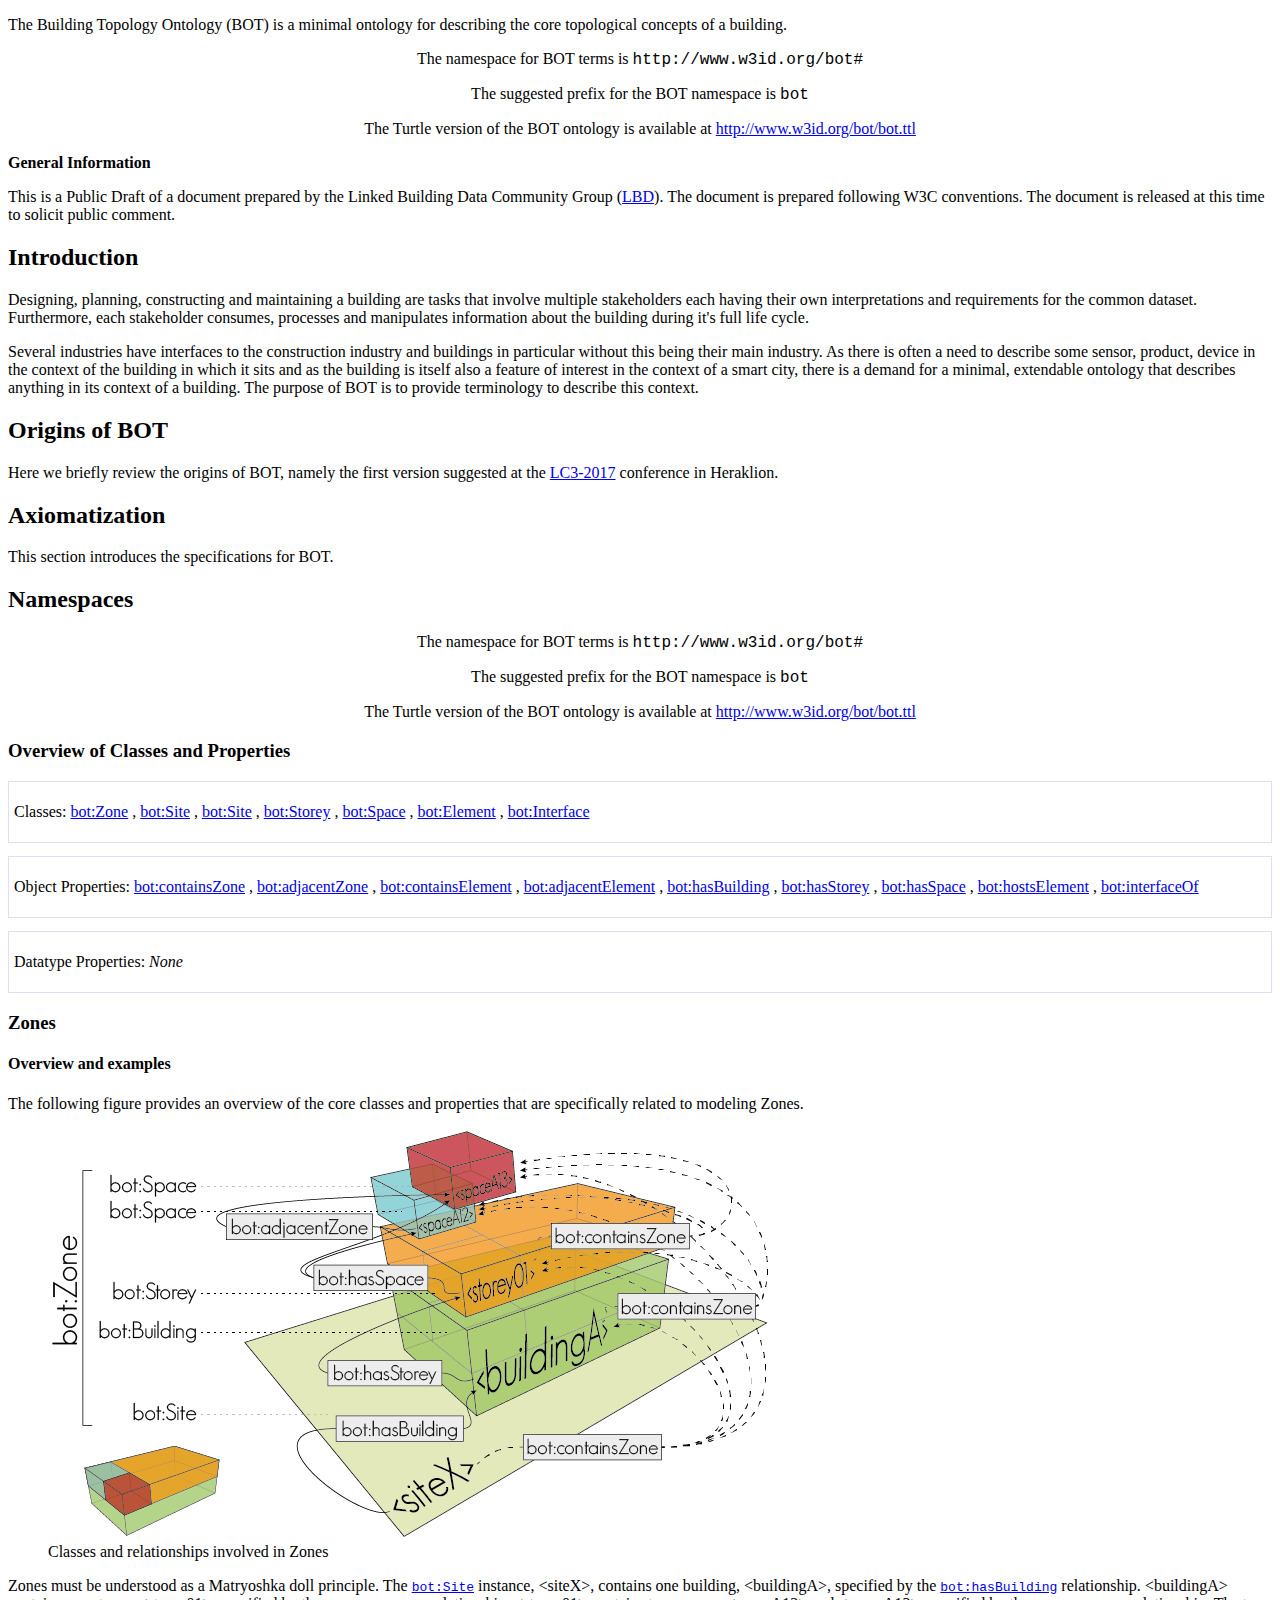
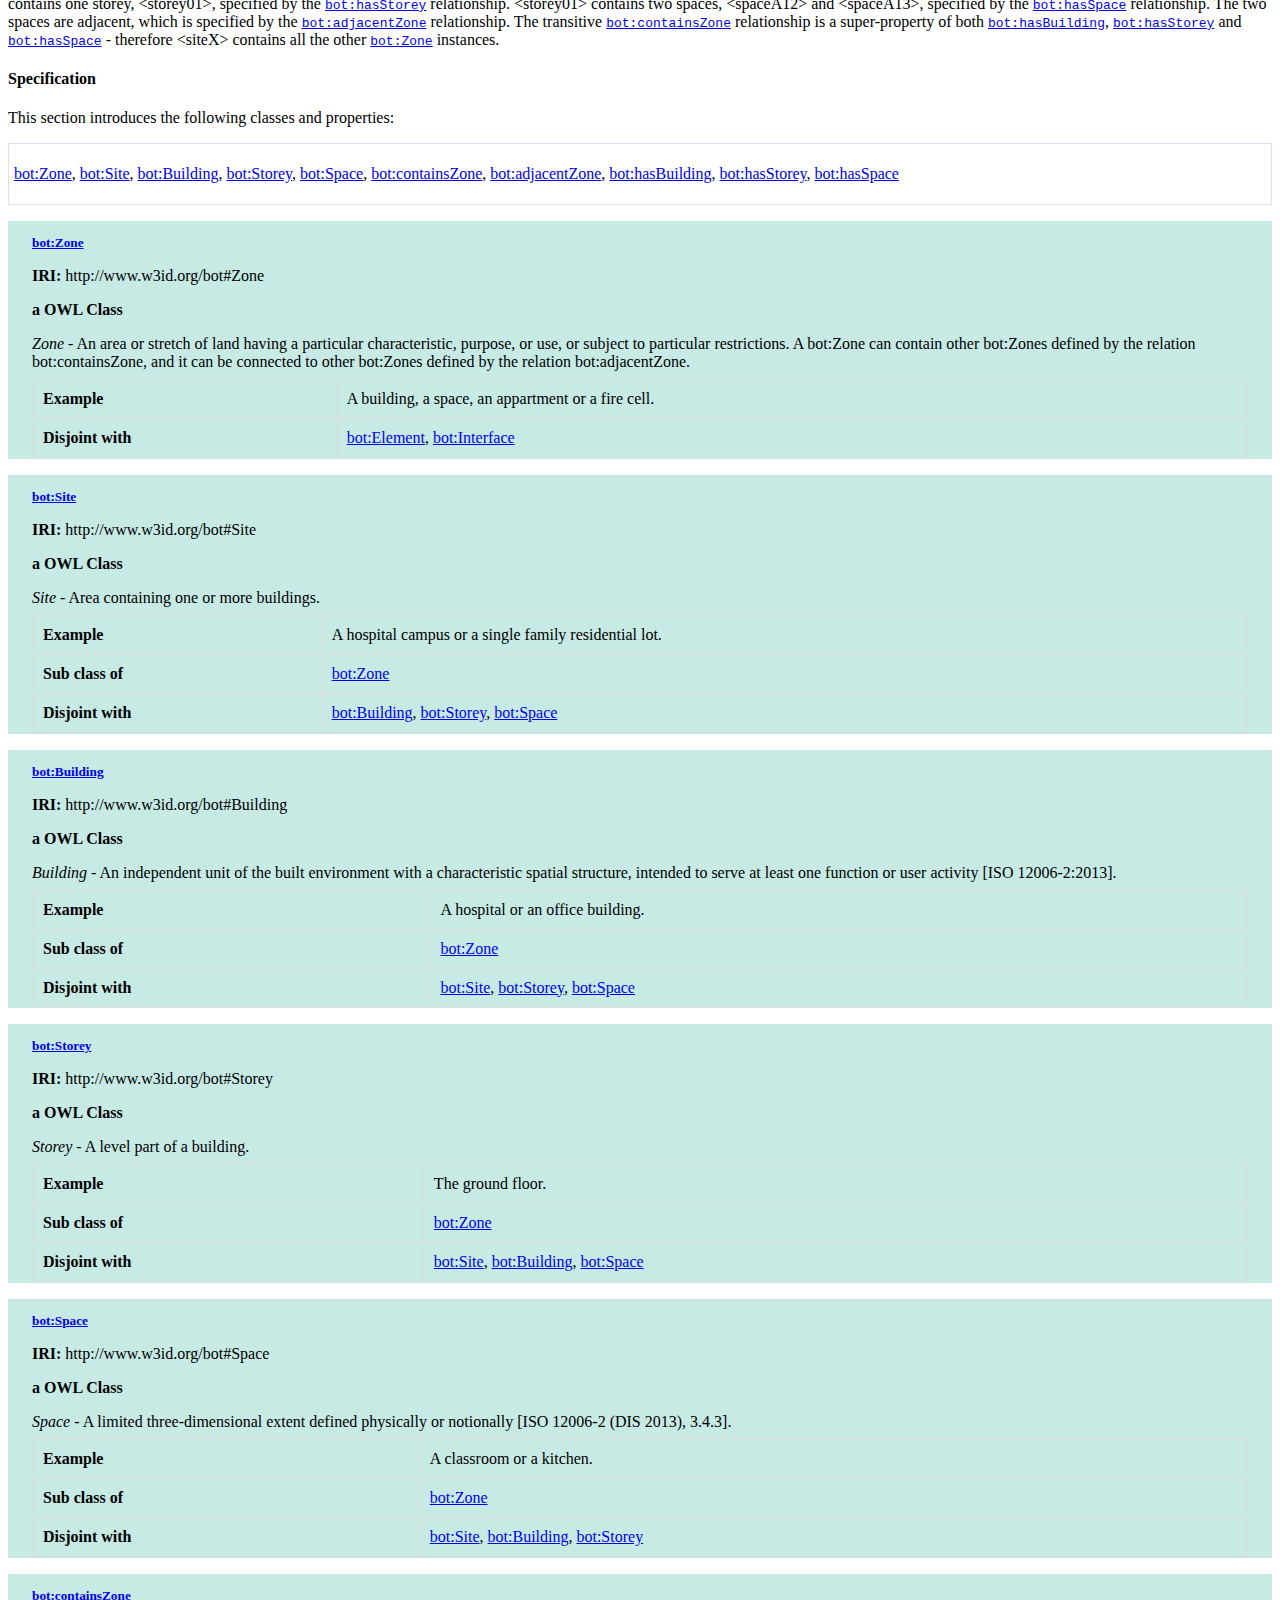
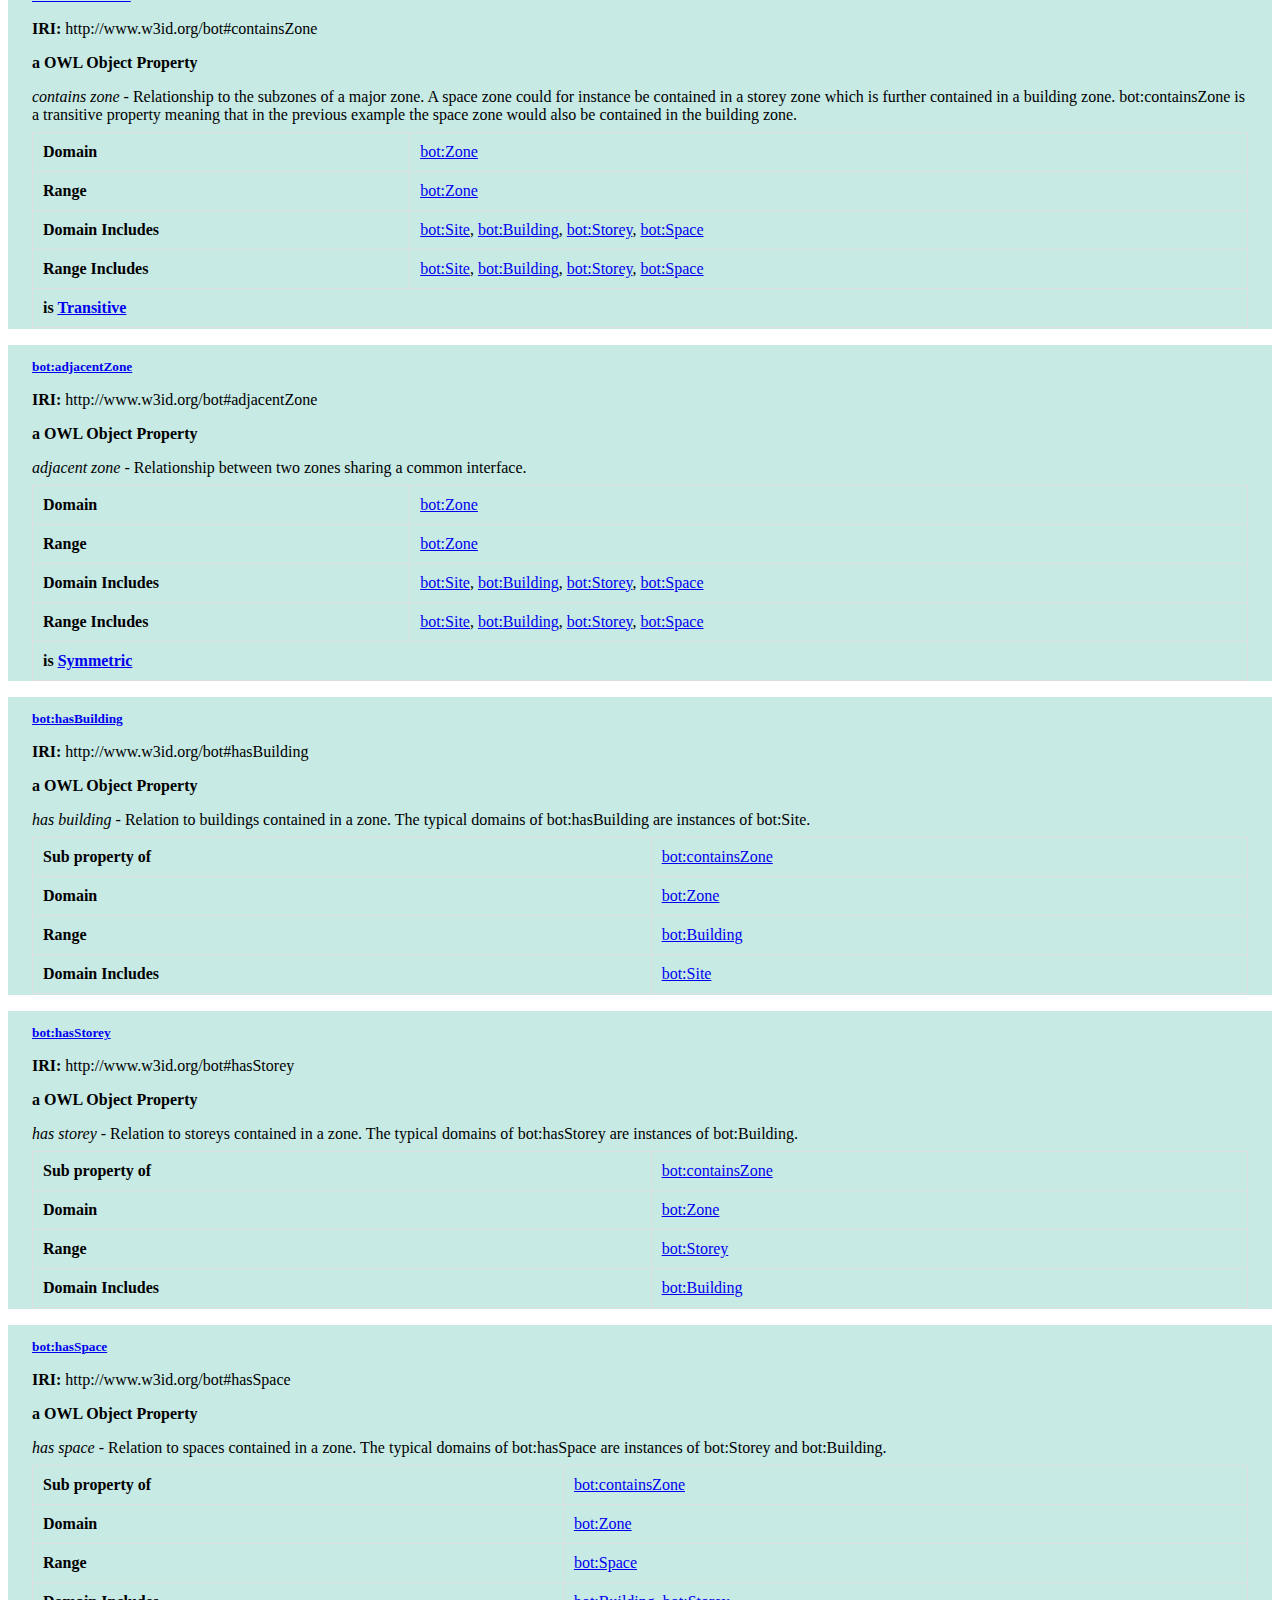
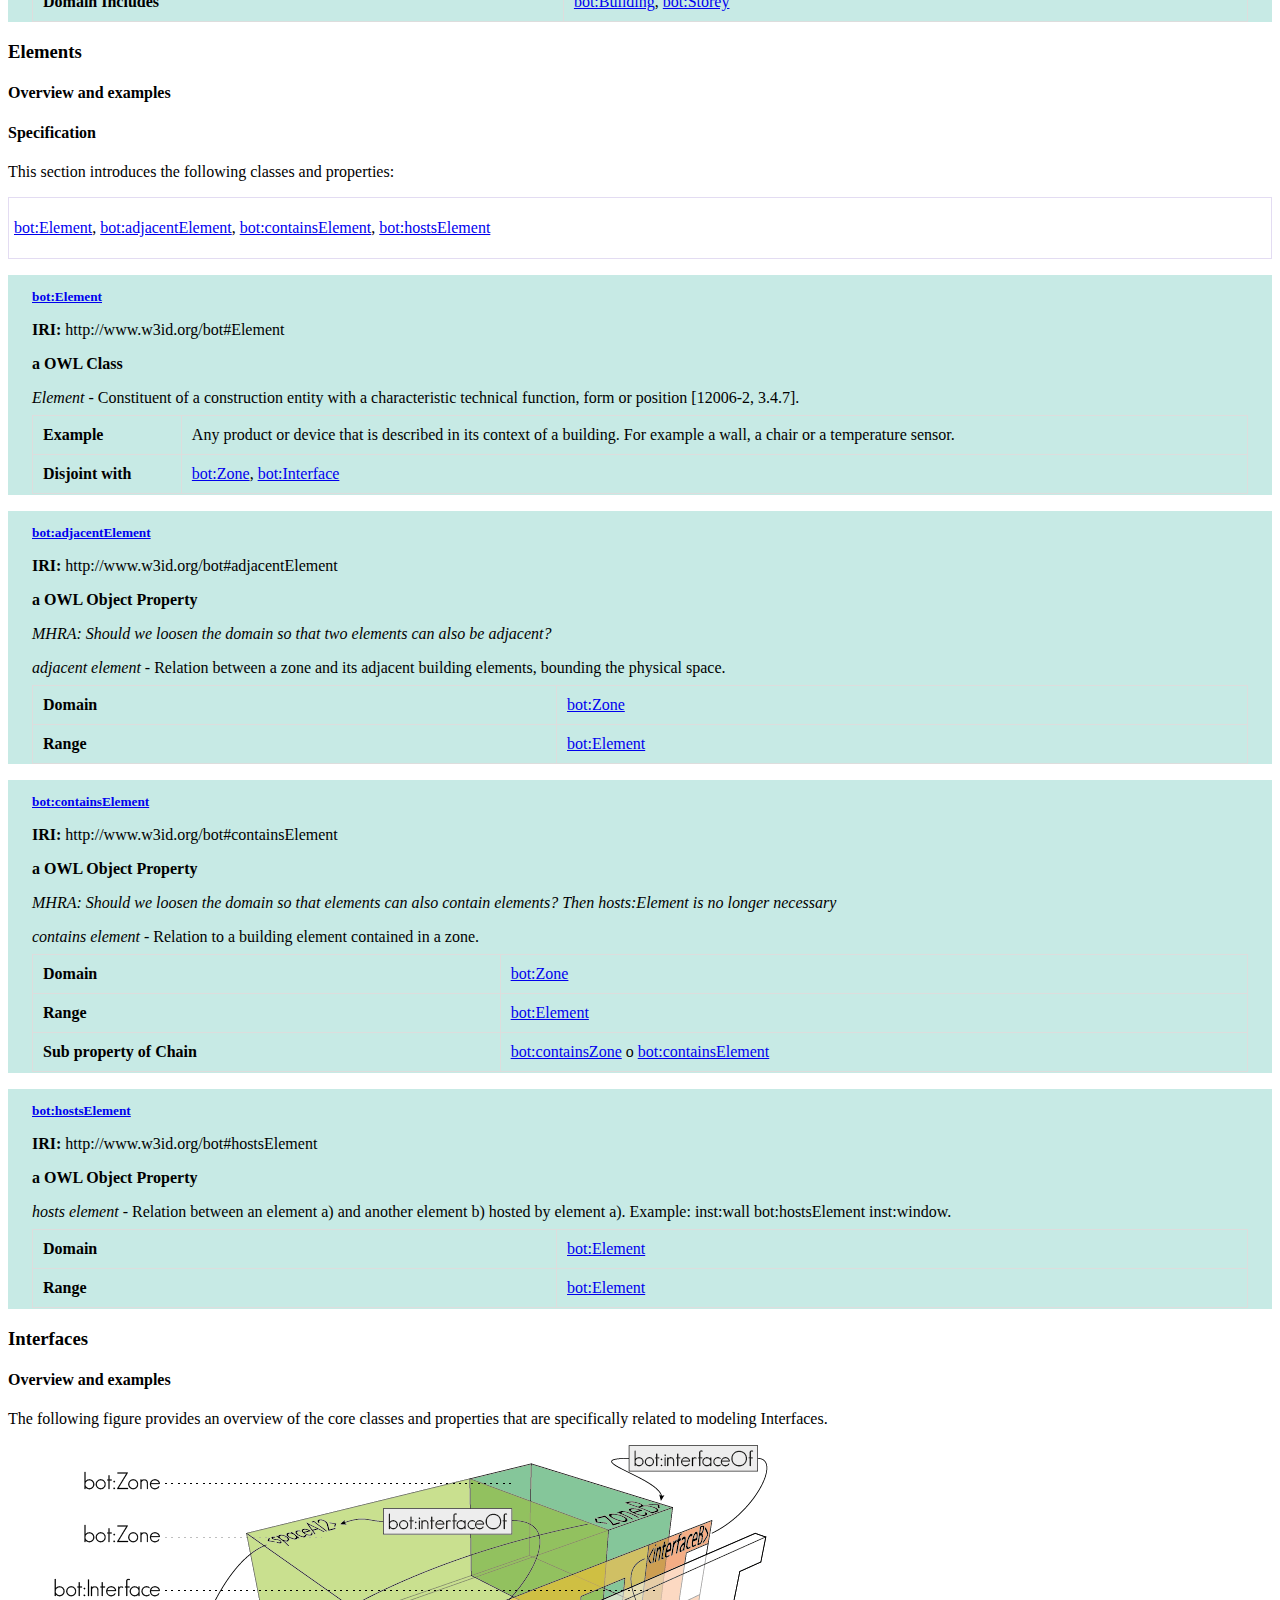
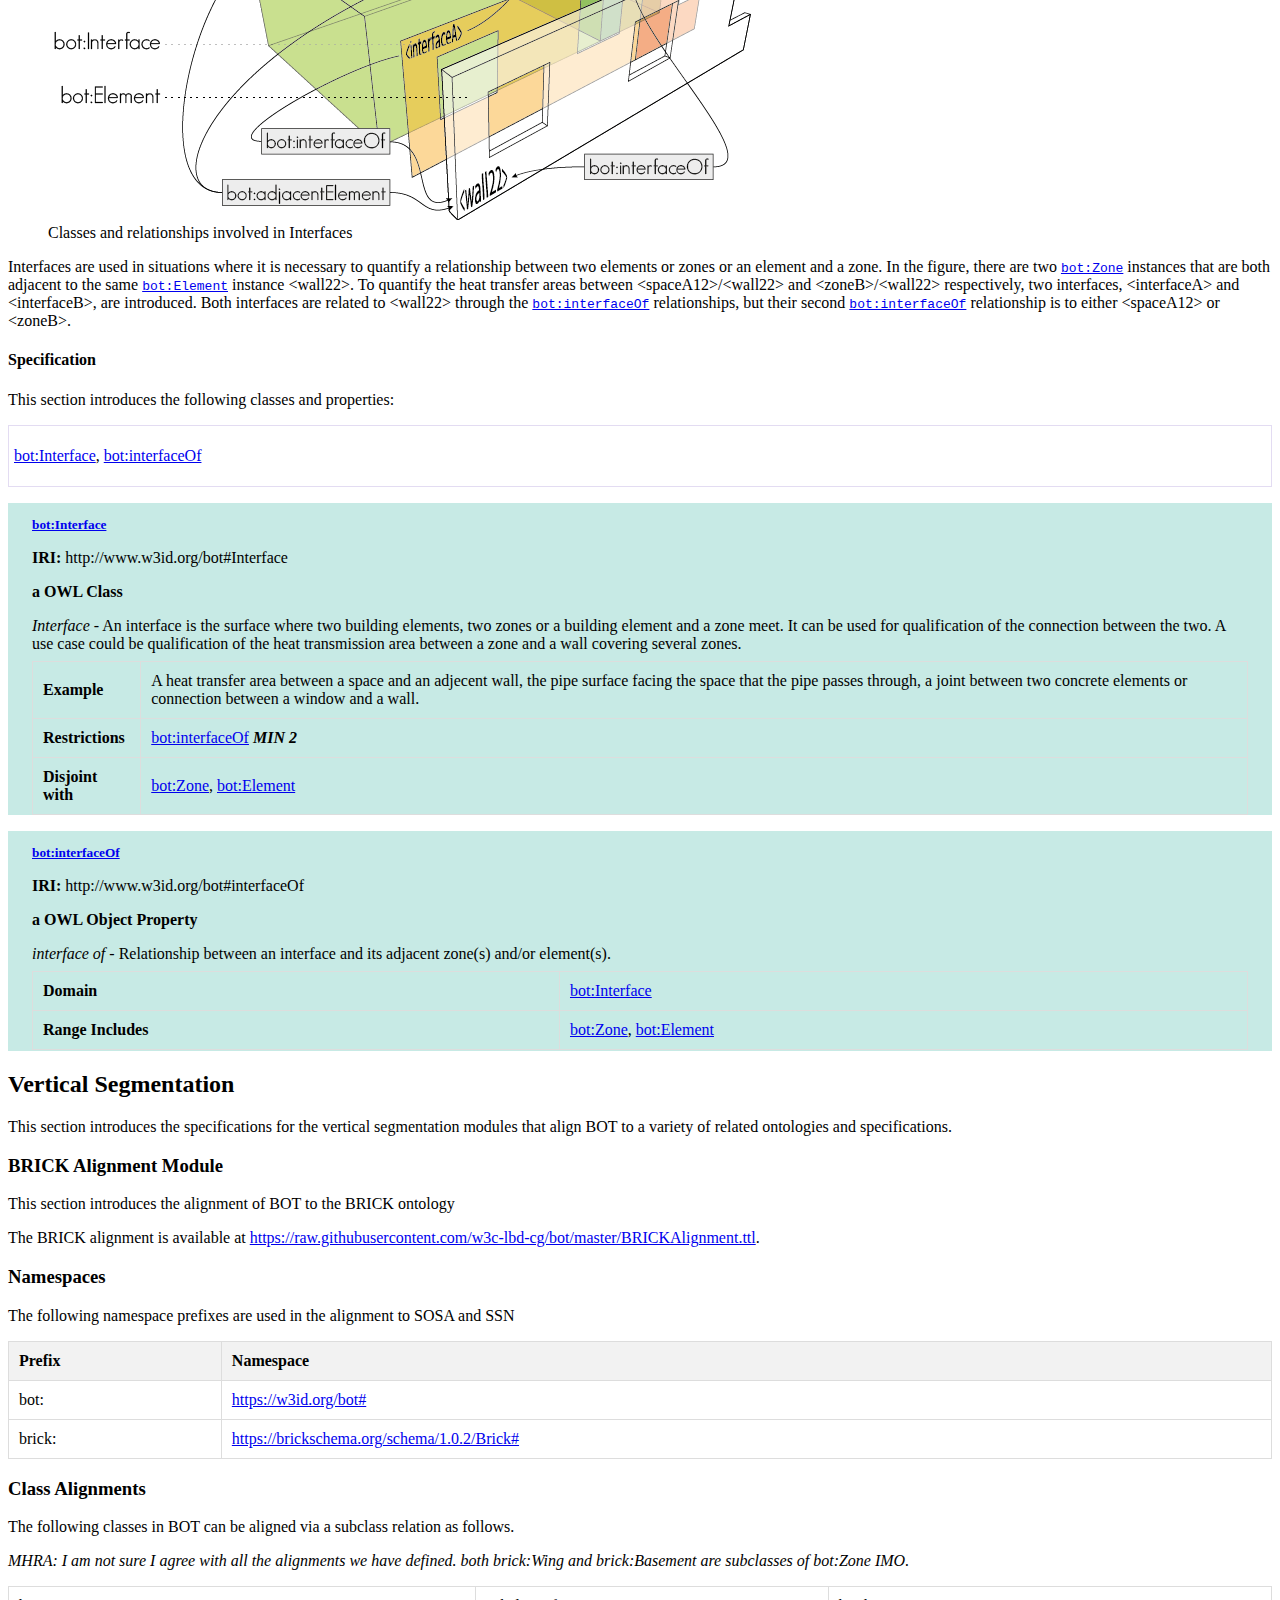
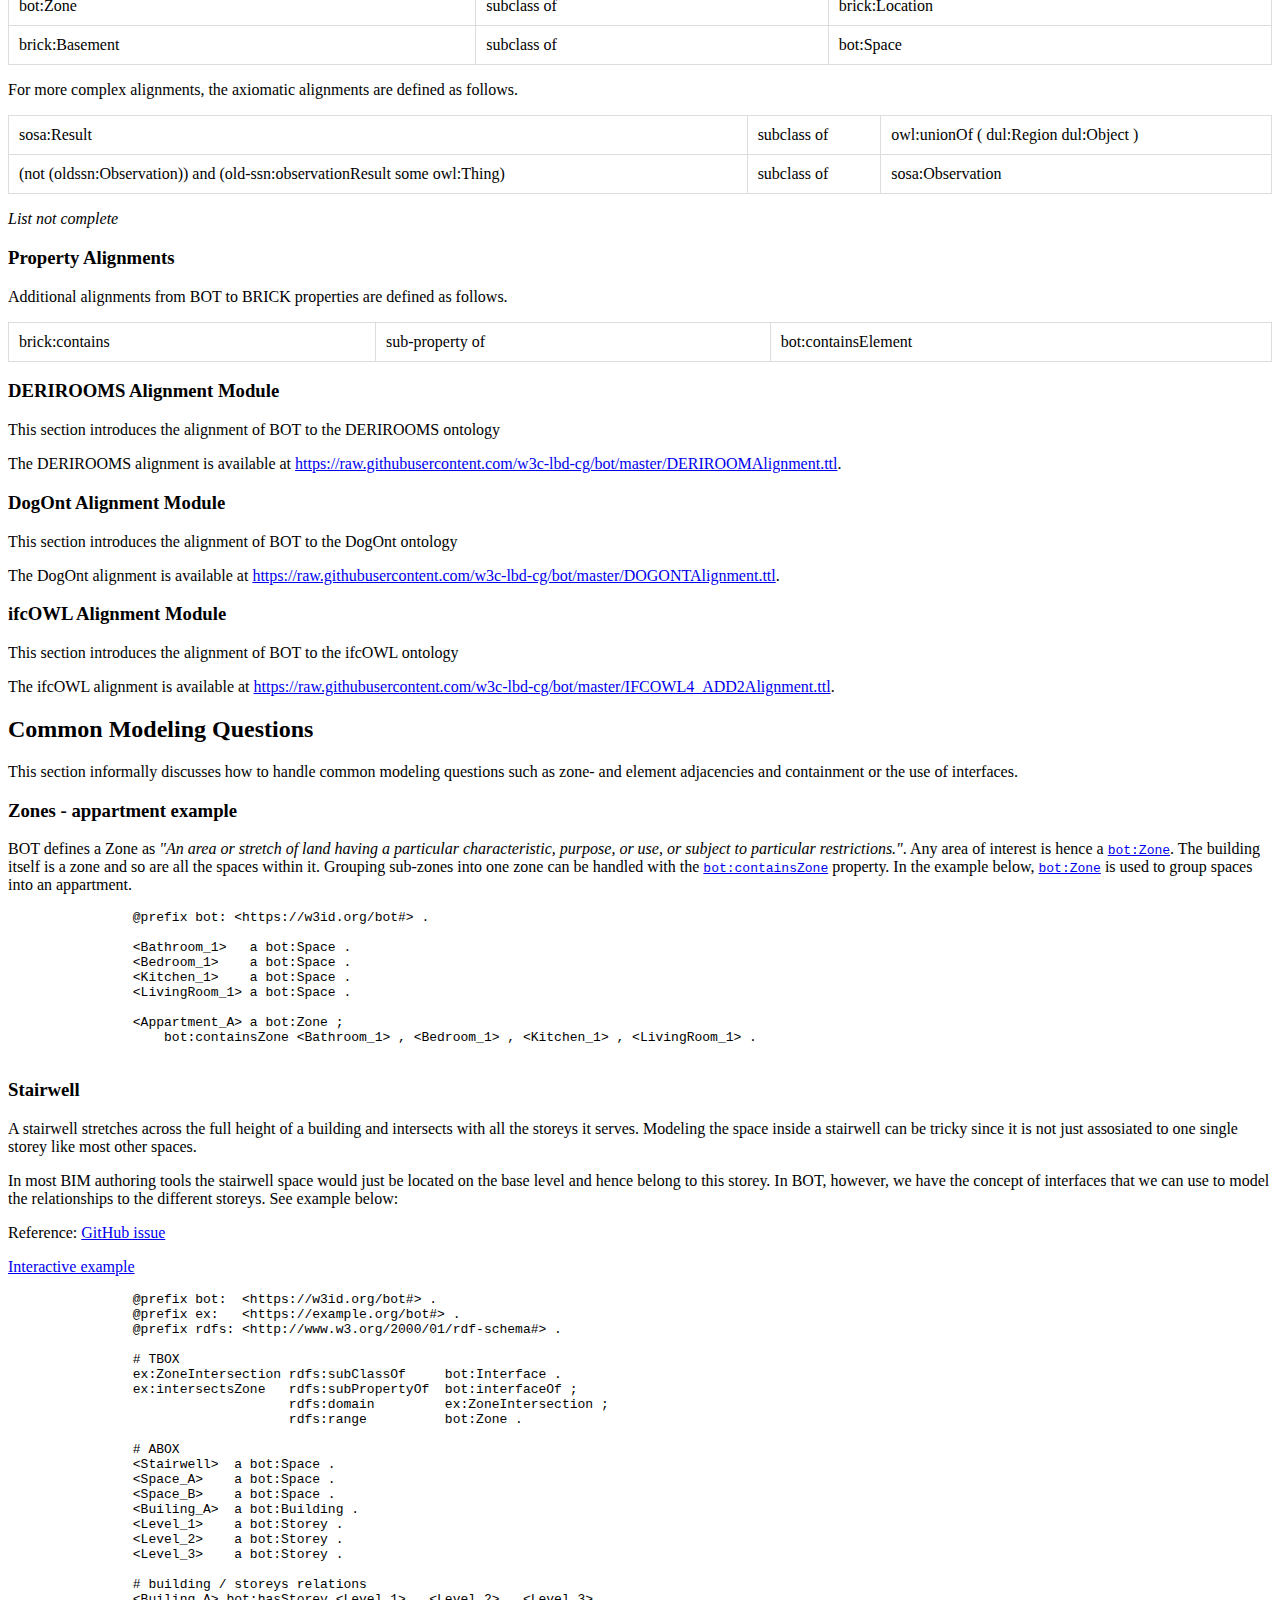
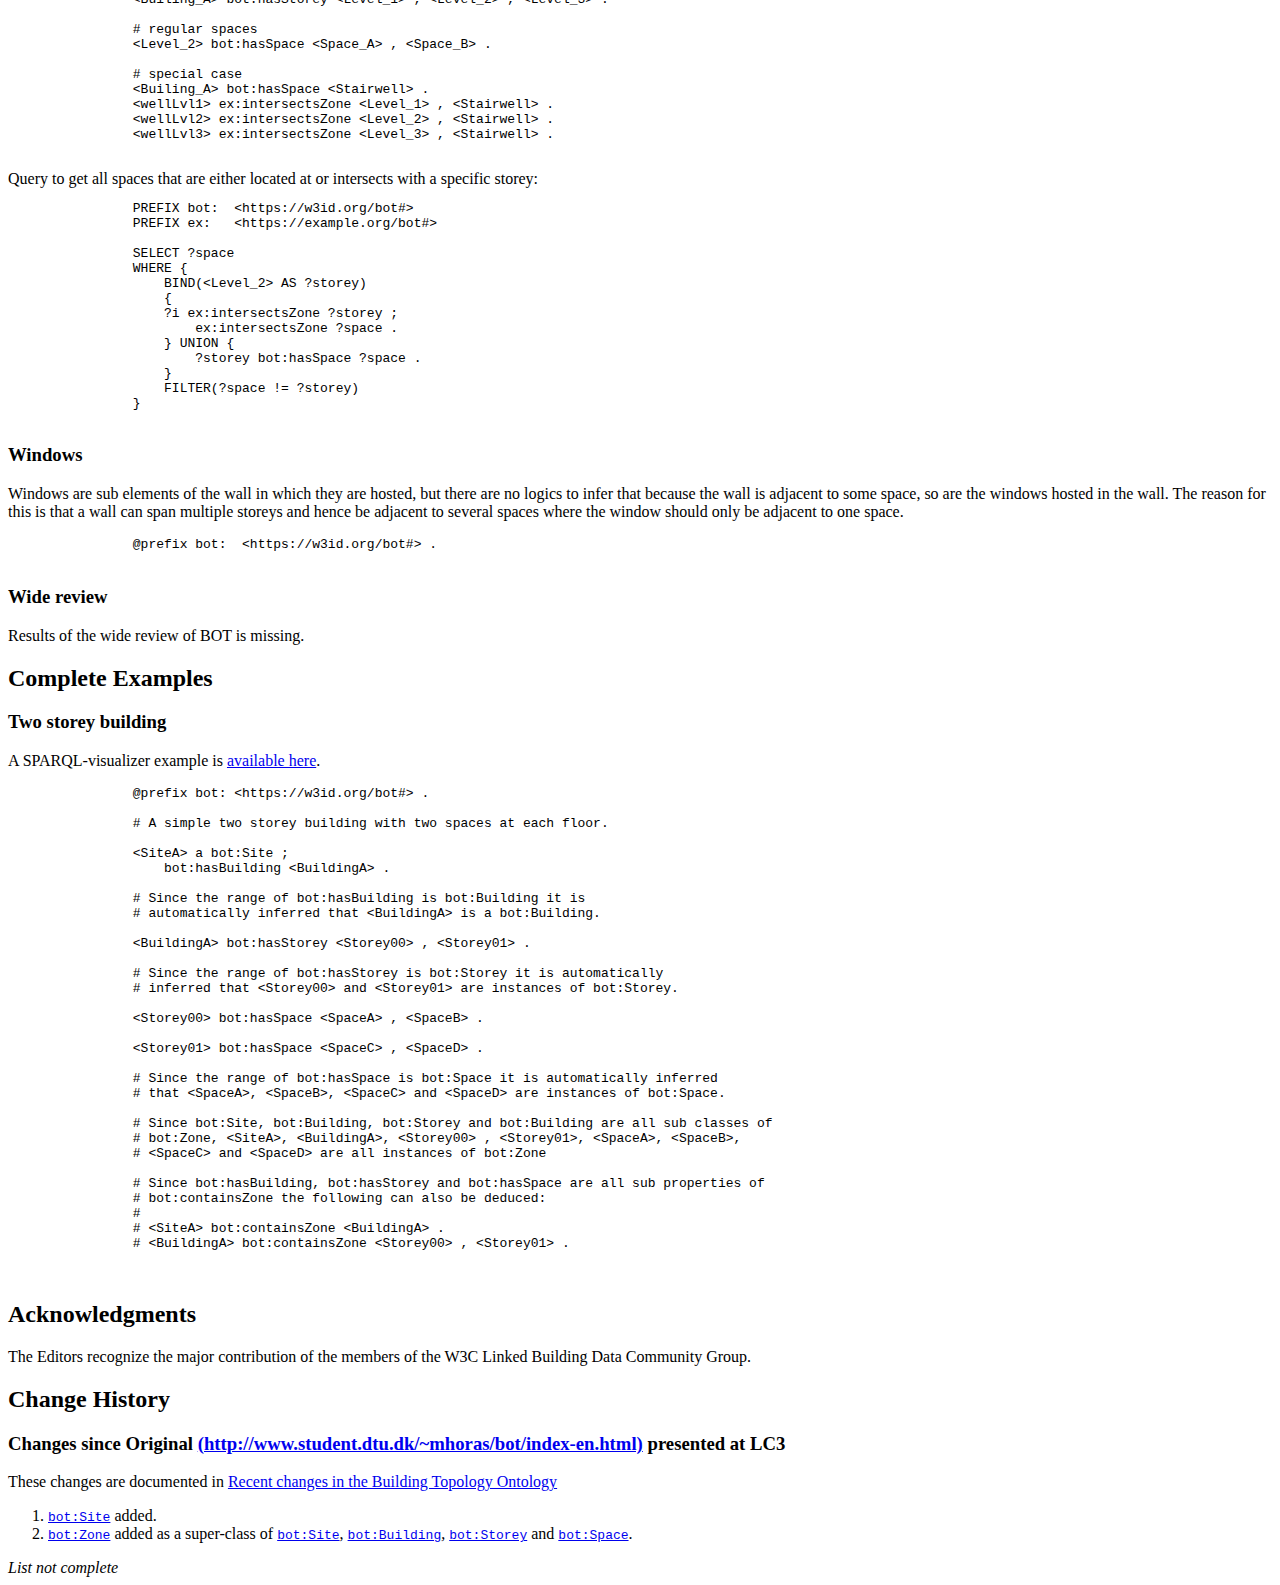
==== index.html @ f071e25e "Moved docs to here" ====
<!DOCTYPE html>
<html lang="en">

<head>
    <meta content="text/html; charset=utf-8" http-equiv="content-type">
    <title>Building Topology Ontology</title>
    <script class="remove" src="https://www.w3.org/Tools/respec/respec-w3c-common"></script>
    <script class="remove" src="config.js"></script>
    <script src="https://www.w3.org/2007/OWL/toggles.js"></script>
    <link rel="stylesheet" type="text/css" href="style.css">
    <link rel="stylesheet" type="text/css" href="small.css" media="only all and (max-width: 649px)">
</head>

<body prefix="rdf: http://www.w3.org/1999/02/22-rdf-syntax-ns# rdfs: http://www.w3.org/2000/01/rdf-schema# owl: http://www.w3.org/2002/07/owl# xsd: http://www.w3.org/2001/XMLSchema# skos: http://www.w3.org/2004/02/skos/core# dcterms: http://purl.org/dc/terms/ foaf: http://xmlns.com/foaf/0.1/>. vann: http://purl.org/vocab/vann/ voaf: http://purl.org/vocommons/voaf# time: http://www.w3.org/2006/time# bot: https://w3id.org/bot# sampling: http://www.w3.org/ns/sosa/sampling/ vs: http://www.w3.org/2003/06/sw-vocab-status/ns#">

    <section id="abstract">
        <p>
            The Building Topology Ontology (BOT) is a minimal ontology for describing the core topological concepts of a building.
        </p>
        <p style="text-align: center;">
            The namespace for BOT terms is <span class="repeated" style="font-family: courier;">
        http://www.w3id.org/bot#</span>
        </p>
        <p style="text-align: center;">
            The suggested prefix for the BOT namespace is <span class="repeated" style="font-family: courier;">
        bot</span>
        </p>
        <p style="text-align: center;">
            The Turtle version of the BOT ontology is available at <a href="http://www.w3id.org/bot/bot.ttl">http://www.w3id.org/bot/bot.ttl</a>
        </p>
    </section>
    <section id="sotd">
        <p>
            <b>General Information</b>
        </p>
        <p>This is a Public Draft of a document prepared by the Linked Building Data Community Group (<a href="https://www.w3.org/community/lbd/">LBD</a>). The document is prepared following W3C conventions. The document is released at this time to solicit public comment.</p>
    </section>
    <section id="intro" class="informative">
        <h2>Introduction</h2>
        <p>
            Designing, planning, constructing and maintaining a building are tasks that involve multiple stakeholders each having their own interpretations and requirements for the common dataset. Furthermore, each stakeholder consumes, processes and manipulates information about the building during it's full life cycle.
        </p>
        <p>
            Several industries have interfaces to the construction industry and buildings in particular without this being their main industry. As there is often a need to describe some sensor, product, device in the context of the building in which it sits and as the building is itself also a feature of interest in the context of a smart city, there is a demand for a minimal, extendable ontology that describes anything in its context of a building. The purpose of BOT is to provide terminology to describe this context.
        </p>
    </section>

    <section id="Developments" class="informative">
        <h2>Origins of BOT</h2>
        <p>Here we briefly review the origins of BOT, namely the first version suggested at the <a href="http://www.lc3-2017.com/">LC3-2017</a> conference in Heraklion.
    </section>
    <section id="Axiomatization" class="normative">
        <h2>Axiomatization</h2>
        <p>This section introduces the specifications for BOT.</p>

        <section>
            <h2>Namespaces</h2>
            <p style="text-align: center;">
                The namespace for BOT terms is <span class="repeated" style="font-family: courier;">
            http://www.w3id.org/bot#</span>
            </p>
            <p style="text-align: center;">
                The suggested prefix for the BOT namespace is <span class="repeated" style="font-family: courier;">
            bot</span>
            </p>
            <p style="text-align: center;">
                The Turtle version of the BOT ontology is available at <a href="http://www.w3id.org/bot/bot.ttl">http://www.w3id.org/bot/bot.ttl</a>
            </p>
        </section>

        <section class="informative" id="overview-of-classes-and-properties">
            <h3>Overview of Classes and Properties</h3>
            <div id="index-of-classes-and-properties">
                <div class="azlist">
                    <p>Classes:
                        <a href="#Zone">bot:Zone</a> , 
                        <a href="#Site">bot:Site</a> , 
                        <a href="#Building">bot:Site</a> , 
                        <a href="#Storey">bot:Storey</a> , 
                        <a href="#Space">bot:Space</a> , 
                        <a href="#Element">bot:Element</a> , 
                        <a href="#Interface">bot:Interface</a>
                    </p>

                </div>
                <div class="azlist">
                    <p>Object Properties:
                        <a href="#containsZone">bot:containsZone</a> , 
                        <a href="#adjacentZone">bot:adjacentZone</a> , 
                        <a href="#containsElement">bot:containsElement</a> , 
                        <a href="#adjacentElement">bot:adjacentElement</a> , 
                        <a href="#hasBuilding">bot:hasBuilding</a> , 
                        <a href="#hasStorey">bot:hasStorey</a> , 
                        <a href="#hasSpace">bot:hasSpace</a> , 
                        <a href="#hostsElement">bot:hostsElement</a> , 
                        <a href="#interfaceOf">bot:interfaceOf</a>
                    </p>
                </div>
                <div class="azlist">
                    <p>Datatype Properties:
                        <em>None</em>
                    </p>
                </div>
            </div>
        </section>

    <section id="Zones">
        <h3>Zones</h3>
        <section class="informative" id="Zones-overview">
            <h4>Overview and examples</h4>
            <p>The following figure provides an overview of the core classes
                and properties that are specifically related to modeling Zones.
            </p>

            <figure>
                <a href="assets/zones.png"><img alt="Zones" src="assets/zones.png"></a>
                <figcaption>Classes and relationships involved in Zones</figcaption>
            </figure>
            <p>
                Zones must be understood as a Matryoshka doll principle. The <a href="#Site"><code>bot:Site</code></a>
                instance, &lt;siteX&gt;, contains one building, &lt;buildingA&gt;, specified by the <a href="#hasBuilding">
                <code>bot:hasBuilding</code></a> relationship. &lt;buildingA&gt; contains one storey, &lt;storey01&gt;,
                specified by the <a href="#hasStorey"><code>bot:hasStorey</code></a> relationship. &lt;storey01&gt;
                contains two spaces, &lt;spaceA12&gt; and &lt;spaceA13&gt;, specified by the <a href="#hasSpace">
                <code>bot:hasSpace</code></a> relationship. The two spaces are adjacent, which is specified by the
                <a href="#Site"><code>bot:adjacentZone</code></a> relationship. The transitive <a href="#containsZone">
                <code>bot:containsZone</code></a> relationship is a super-property of both <a href="#hasBuilding">
                <code>bot:hasBuilding</code></a>, <a href="#hasStorey"><code>bot:hasStorey</code></a> and 
                <a href="#hasSpace"><code>bot:hasSpace</code></a> - therefore &lt;siteX&gt; contains all the other 
                <a href="#Zone"><code>bot:Zone</code></a> instances.
            </p>
        </section>

        <section id="Zones-specification">
                <h4>Specification</h4>
              <p>This section introduces the following classes and properties:</p>
              <div class="azlist">
                <p>
                   <a href="#Zone">bot:Zone</a>,
                   <a href="#Site">bot:Site</a>,
                   <a href="#Building">bot:Building</a>,
                   <a href="#Storey">bot:Storey</a>,
                   <a href="#Space">bot:Space</a>,
                   <a href="#containsZone">bot:containsZone</a>,
                   <a href="#adjacentZone">bot:adjacentZone</a>,
                   <a href="#hasBuilding">bot:hasBuilding</a>,
                   <a href="#hasStorey">bot:hasStorey</a>,
                   <a href="#hasSpace">bot:hasSpace</a>
                 </p>
              </div>

            <!-- Zone -->
            <section class="specterm" id="Zone" about="bot:Zone" typeof="owl:Class rdfs:Class">
                <h5><a href="#Zone">bot:Zone</a></h5>
                <p class="crossreference"><strong>IRI:</strong> http://www.w3id.org/bot#Zone</p>
                <p><strong>a OWL Class</strong></p>

                <em property="rdfs:label">Zone</em> -
                <span property="rdfs:comment skos:definition">An area or stretch of land having a particular characteristic, purpose, or use, or subject to particular restrictions. A bot:Zone can contain other bot:Zones defined by the relation bot:containsZone, and it can be connected to other bot:Zones defined by the relation bot:adjacentZone.</span>
                <br>
                <table>
                    <tbody>
                        <tr>
                            <th>Example</th>
                            <td><span property="skos:example">A building, a space, an appartment or a fire cell.</span></td>
                        </tr>
                        <tr>
                            <th class="restrictions">Disjoint with</th>
                            <td>
                                <span about="bot:Zone" rel="owl:disjointWith" resource="bot:Element"><a href="#Element">bot:Element</a></span>, 
                                <span about="bot:Zone" rel="owl:disjointWith" resource="bot:Interface"><a href="#Interface">bot:Interface</a></span>
                            </td>
                        </tr>
                    </tbody>
                </table>
            </section>

            <!-- Site -->
            <section class="specterm" id="Site" about="bot:Site" typeof="owl:Class rdfs:Class">
                <h5><a href="#Site">bot:Site</a></h5>
                <p class="crossreference"><strong>IRI:</strong> http://www.w3id.org/bot#Site</p>
                <p><strong>a OWL Class</strong></p>

                <em property="rdfs:label">Site</em> -
                <span property="rdfs:comment skos:definition">Area containing one or more buildings.</span>
                <br>
                <table>
                    <tbody>
                        <tr>
                            <th>Example</th>
                            <td><span property="skos:example">A hospital campus or a single family residential lot.</span></td>
                        </tr>
                        <tr>
                            <th>Sub class of</th>
                            <td>
                                <span rel="rdfs:subClassOf" resource="bot:Zone"><a href="#Zone">bot:Zone</a></span>
                            </td>
                        </tr>
                        <tr>
                            <th class="restrictions">Disjoint with</th>
                            <td>
                                <span about="bot:Site" rel="owl:disjointWith" resource="bot:Building"><a href="#Building">bot:Building</a></span>, 
                                <span about="bot:Site" rel="owl:disjointWith" resource="bot:Storey"><a href="#Storey">bot:Storey</a></span>, 
                                <span about="bot:Site" rel="owl:disjointWith" resource="bot:Space"><a href="#Space">bot:Space</a></span>
                            </td>
                        </tr>
                    </tbody>
                </table>
            </section>

            <!-- Building -->
            <section class="specterm" id="Building" about="bot:Building" typeof="owl:Class rdfs:Class">
                <h5><a href="#Building">bot:Building</a></h5>
                <p class="crossreference"><strong>IRI:</strong> http://www.w3id.org/bot#Building</p>
                <p><strong>a OWL Class</strong></p>

                <em property="rdfs:label">Building</em> -
                <span property="rdfs:comment skos:definition">An independent unit of the built environment with a characteristic spatial structure, intended to serve at least one function or user activity [ISO 12006-2:2013].</span>
                <br>
                <table>
                    <tbody>
                        <tr>
                            <th>Example</th>
                            <td><span property="skos:example">A hospital or an office building.</span></td>
                        </tr>
                        <tr>
                            <th>Sub class of</th>
                            <td>
                                <span rel="rdfs:subClassOf" resource="bot:Zone"><a href="#Zone">bot:Zone</a></span>
                            </td>
                        </tr>
                        <tr>
                            <th class="restrictions">Disjoint with</th>
                            <td>
                                <span about="bot:Building" rel="owl:disjointWith" resource="bot:Site"><a href="#Site">bot:Site</a></span>, 
                                <span about="bot:Building" rel="owl:disjointWith" resource="bot:Storey"><a href="#Storey">bot:Storey</a></span>, 
                                <span about="bot:Building" rel="owl:disjointWith" resource="bot:Space"><a href="#Space">bot:Space</a></span>
                            </td>
                        </tr>
                    </tbody>
                </table>
            </section>

            <!-- Storey -->
            <section class="specterm" id="Storey" about="bot:Storey" typeof="owl:Class rdfs:Class">
                <h5><a href="#Storey">bot:Storey</a></h5>
                <p class="crossreference"><strong>IRI:</strong> http://www.w3id.org/bot#Storey</p>
                <p><strong>a OWL Class</strong></p>

                <em property="rdfs:label">Storey</em> -
                <span property="rdfs:comment skos:definition">A level part of a building.</span>
                <br>
                <table>
                    <tbody>
                        <tr>
                            <th>Example</th>
                            <td><span property="skos:example">The ground floor.</span></td>
                        </tr>
                        <tr>
                            <th>Sub class of</th>
                            <td>
                                <span rel="rdfs:subClassOf" resource="bot:Zone"><a href="#Zone">bot:Zone</a></span>
                            </td>
                        </tr>
                        <tr>
                            <th class="restrictions">Disjoint with</th>
                            <td>
                                <span about="bot:Storey" rel="owl:disjointWith" resource="bot:Site"><a href="#Site">bot:Site</a></span>, 
                                <span about="bot:Storey" rel="owl:disjointWith" resource="bot:Building"><a href="#Building">bot:Building</a></span>, 
                                <span about="bot:Storey" rel="owl:disjointWith" resource="bot:Space"><a href="#Space">bot:Space</a></span>
                            </td>
                        </tr>
                    </tbody>
                </table>
            </section>

            <!-- Space -->
            <section class="specterm" id="Space" about="bot:Space" typeof="owl:Class rdfs:Class">
                <h5><a href="#Space">bot:Space</a></h5>
                <p class="crossreference"><strong>IRI:</strong> http://www.w3id.org/bot#Space</p>
                <p><strong>a OWL Class</strong></p>

                <em property="rdfs:label">Space</em> -
                <span property="rdfs:comment skos:definition">A limited three-dimensional extent defined physically or notionally [ISO 12006-2 (DIS 2013), 3.4.3].</span>
                <br>
                <table>
                    <tbody>
                        <tr>
                            <th>Example</th>
                            <td><span property="skos:example">A classroom or a kitchen.</span></td>
                        </tr>
                        <tr>
                            <th>Sub class of</th>
                            <td>
                                <span rel="rdfs:subClassOf" resource="bot:Zone"><a href="#Zone">bot:Zone</a></span>
                            </td>
                        </tr>
                        <tr>
                            <th class="restrictions">Disjoint with</th>
                            <td>
                                <span about="bot:Space" rel="owl:disjointWith" resource="bot:Site"><a href="#Site">bot:Site</a></span>, 
                                <span about="bot:Space" rel="owl:disjointWith" resource="bot:Building"><a href="#Building">bot:Building</a></span>, 
                                <span about="bot:Space" rel="owl:disjointWith" resource="bot:Storey"><a href="#Storey">bot:Storey</a></span>
                            </td>
                        </tr>
                    </tbody>
                </table>
            </section>

            <!-- containsZone -->
            <section class="specterm" id="containsZone" about="bot:containsZone" typeof="owl:ObjectProperty">
                <h5><a href="#containsZone">bot:containsZone</a></h5>
                <p class="crossreference"><strong>IRI:</strong> http://www.w3id.org/bot#containsZone</p>
                <p><strong>a OWL Object Property</strong></p>

                <em property="rdfs:label">contains zone</em> -
                <span property="rdfs:comment skos:definition">Relationship to the subzones of a major zone. A space zone could for instance be contained in a storey zone which is further contained in a building zone. bot:containsZone is a transitive property meaning that in the previous example the space zone would also be contained in the building zone.</span>
                <br>
                <table>
                    <tbody>
                        <tr>
                            <th>Domain</th>
                            <td><span rel="rdfs:domain" resource="bot:Zone"><a href="#Zone">bot:Zone</a></span></td>
                        </tr>
                        <tr>
                            <th>Range</th>
                            <td><span rel="rdfs:range" resource="bot:Zone"><a href="#Zone">bot:Zone</a></span></td>
                        </tr>
                        <tr>
                            <th>Domain Includes</th>
                            <td><span rel="schema:domainIncludes" resource="bot:Site"><a href="#Site">bot:Site</a></span>, <span rel="schema:domainIncludes" resource="bot:Building"><a href="#Building">bot:Building</a></span>, <span rel="schema:domainIncludes" resource="bot:Storey"><a href="#Storey">bot:Storey</a></span>, <span rel="schema:domainIncludes" resource="bot:Space"><a href="#Space">bot:Space</a></span></td>
                        </tr>
                        <tr>
                            <th>Range Includes</th>
                            <td><span rel="schema:rangeIncludes" resource="bot:Site"><a href="#Site">bot:Site</a></span>, <span rel="schema:rangeIncludes" resource="bot:Building"><a href="#Building">bot:Building</a></span>, <span rel="schema:rangeIncludes" resource="bot:Storey"><a href="#Storey">bot:Storey</a></span>, <span rel="schema:rangeIncludes" resource="bot:Space"><a href="#Space">bot:Space</a></span></td>
                        </tr>
                        <tr>
                            <th  colspan="2"><span about="bot:containsZone" typeof="owl:TransitiveProperty">is <a href="https://www.w3.org/TR/owl2-syntax/#Transitive_Object_Properties">Transitive</a></span></th>
                        </tr>
                    </tbody>
                </table>
            </section>

            <!-- adjacentZone -->
            <section class="specterm" id="adjacentZone" about="bot:adjacentZone" typeof="owl:ObjectProperty">
                <h5><a href="#adjacentZone">bot:adjacentZone</a></h5>
                <p class="crossreference"><strong>IRI:</strong> http://www.w3id.org/bot#adjacentZone</p>
                <p><strong>a OWL Object Property</strong></p>

                <em property="rdfs:label">adjacent zone</em> -
                <span property="rdfs:comment skos:definition">Relationship between two zones sharing a common interface.</span>
                <br>
                <table>
                    <tbody>
                        <tr>
                            <th>Domain</th>
                            <td><span rel="rdfs:domain" resource="bot:Zone"><a href="#Zone">bot:Zone</a></span></td>
                        </tr>
                        <tr>
                            <th>Range</th>
                            <td><span rel="rdfs:range" resource="bot:Zone"><a href="#Zone">bot:Zone</a></span></td>
                        </tr>
                        <tr>
                            <th>Domain Includes</th>
                            <td><span rel="schema:domainIncludes" resource="bot:Site"><a href="#Site">bot:Site</a></span>, <span rel="schema:domainIncludes" resource="bot:Building"><a href="#Building">bot:Building</a></span>, <span rel="schema:domainIncludes" resource="bot:Storey"><a href="#Storey">bot:Storey</a></span>, <span rel="schema:domainIncludes" resource="bot:Space"><a href="#Space">bot:Space</a></span></td>
                        </tr>
                        <tr>
                            <th>Range Includes</th>
                            <td><span rel="schema:rangeIncludes" resource="bot:Site"><a href="#Site">bot:Site</a></span>, <span rel="schema:rangeIncludes" resource="bot:Building"><a href="#Building">bot:Building</a></span>, <span rel="schema:rangeIncludes" resource="bot:Storey"><a href="#Storey">bot:Storey</a></span>, <span rel="schema:rangeIncludes" resource="bot:Space"><a href="#Space">bot:Space</a></span></td>
                        </tr>
                        <tr>
                            <th  colspan="2"><span about="bot:adjacentZone" typeof="owl:SymmetricProperty">is <a href="https://www.w3.org/TR/owl2-syntax/#Symmetric_Object_Properties">Symmetric</a></span></th>
                        </tr>
                    </tbody>
                </table>
            </section>

            <!-- hasBuilding -->
            <section class="specterm" id="hasBuilding" about="bot:hasBuilding" typeof="owl:ObjectProperty">
                <h5><a href="#hasBuilding">bot:hasBuilding</a></h5>
                <p class="crossreference"><strong>IRI:</strong> http://www.w3id.org/bot#hasBuilding</p>
                <p><strong>a OWL Object Property</strong></p>

                <em property="rdfs:label">has building</em> -
                <span property="rdfs:comment skos:definition">Relation to buildings contained in a zone. The typical domains of bot:hasBuilding are instances of bot:Site.</span>
                <br>
                <table>
                    <tbody>
                        <tr>
                            <th>Sub property of</th>
                            <td>
                                <span rel="rdfs:subPropertyOf" resource="bot:containsZone"><a href="#containsZone">bot:containsZone</a></span>
                            </td>
                        </tr>
                        <tr>
                            <th>Domain</th>
                            <td><span rel="rdfs:domain" resource="bot:Zone"><a href="#Zone">bot:Zone</a></span></td>
                        </tr>
                        <tr>
                            <th>Range</th>
                            <td><span rel="rdfs:range" resource="bot:Building"><a href="#Building">bot:Building</a></span></td>
                        </tr>
                        <tr>
                            <th>Domain Includes</th>
                            <td><span rel="schema:domainIncludes" resource="bot:Site"><a href="#Site">bot:Site</a></span></td>
                        </tr>
                    </tbody>
                </table>
            </section>

            <!-- hasStorey -->
            <section class="specterm" id="hasStorey" about="bot:hasStorey" typeof="owl:ObjectProperty">
                <h5><a href="#hasStorey">bot:hasStorey</a></h5>
                <p class="crossreference"><strong>IRI:</strong> http://www.w3id.org/bot#hasStorey</p>
                <p><strong>a OWL Object Property</strong></p>

                <em property="rdfs:label">has storey</em> -
                <span property="rdfs:comment skos:definition">Relation to storeys contained in a zone. The typical domains of bot:hasStorey are instances of bot:Building.</span>
                <br>
                <table>
                    <tbody>
                        <tr>
                            <th>Sub property of</th>
                            <td>
                                <span rel="rdfs:subPropertyOf" resource="bot:containsZone"><a href="#containsZone">bot:containsZone</a></span>
                            </td>
                        </tr>
                        <tr>
                            <th>Domain</th>
                            <td><span rel="rdfs:domain" resource="bot:Zone"><a href="#Zone">bot:Zone</a></span></td>
                        </tr>
                        <tr>
                            <th>Range</th>
                            <td><span rel="rdfs:range" resource="bot:Storey"><a href="#Storey">bot:Storey</a></span></td>
                        </tr>
                        <tr>
                            <th>Domain Includes</th>
                            <td><span rel="schema:domainIncludes" resource="bot:Building"><a href="#Building">bot:Building</a></span></td>
                        </tr>
                    </tbody>
                </table>
            </section>

            <!-- hasSpace -->
            <section class="specterm" id="hasSpace" about="bot:hasSpace" typeof="owl:ObjectProperty">
                <h5><a href="#hasSpace">bot:hasSpace</a></h5>
                <p class="crossreference"><strong>IRI:</strong> http://www.w3id.org/bot#hasSpace</p>
                <p><strong>a OWL Object Property</strong></p>

                <em property="rdfs:label">has space</em> -
                <span property="rdfs:comment skos:definition">Relation to spaces contained in a zone. The typical domains of bot:hasSpace are instances of bot:Storey and bot:Building.</span>
                <br>
                <table>
                    <tbody>
                        <tr>
                            <th>Sub property of</th>
                            <td>
                                <span rel="rdfs:subPropertyOf" resource="bot:containsZone"><a href="#containsZone">bot:containsZone</a></span>
                            </td>
                        </tr>
                        <tr>
                            <th>Domain</th>
                            <td><span rel="rdfs:domain" resource="bot:Zone"><a href="#Zone">bot:Zone</a></span></td>
                        </tr>
                        <tr>
                            <th>Range</th>
                            <td><span rel="rdfs:range" resource="bot:Space"><a href="#Space">bot:Space</a></span></td>
                        </tr>
                        <tr>
                            <th>Domain Includes</th>
                            <td><span rel="schema:domainIncludes" resource="bot:Building"><a href="#Building">bot:Building</a></span>, <span rel="schema:domainIncludes" resource="bot:Storey"><a href="#Storey">bot:Storey</a></span></td>
                        </tr>
                    </tbody>
                </table>
            </section>

        </section>

    </section>

    <section id="Elements">
            <h3>Elements</h3>
            <section class="informative" id="Elements-overview">
                <h4>Overview and examples</h4>

            </section>
    
            <section id="Elements-specification">
                    <h4>Specification</h4>
                  <p>This section introduces the following classes and properties:</p>
                  <div class="azlist">
                    <p>
                       <a href="#Element">bot:Element</a>,
                       <a href="#adjacentElement">bot:adjacentElement</a>,
                       <a href="#containsElement">bot:containsElement</a>,
                       <a href="#hostsElement">bot:hostsElement</a>
                     </p>
                  </div>
    
                <!-- Element -->
                <section class="specterm" id="Element" about="bot:Element" typeof="owl:Class rdfs:Class">
                    <h5><a href="#Element">bot:Element</a></h5>
                    <p class="crossreference"><strong>IRI:</strong> http://www.w3id.org/bot#Element</p>
                    <p><strong>a OWL Class</strong></p>
    
                    <em property="rdfs:label">Element</em> -
                    <span property="rdfs:comment skos:definition">Constituent of a construction entity with a characteristic technical function, form or position [12006-2, 3.4.7].</span>
                    <br>
                    <table>
                        <tbody>
                            <tr>
                                <th>Example</th>
                                <td><span property="skos:example">Any product or device that is described in its context of a building. For example a wall, a chair or a temperature sensor.</span></td>
                            </tr>
                            <tr>
                                <th class="restrictions">Disjoint with</th>
                                <td>
                                    <span about="bot:Element" rel="owl:disjointWith" resource="bot:Zone"><a href="#Zone">bot:Zone</a></span>, 
                                    <span about="bot:Element" rel="owl:disjointWith" resource="bot:Interface"><a href="#Interface">bot:Interface</a></span>
                                </td>
                            </tr>
                        </tbody>
                    </table>
                </section>

            <!-- adjacentElement -->
            <section class="specterm" id="adjacentElement" about="bot:adjacentElement" typeof="owl:ObjectProperty">
                <h5><a href="#adjacentElement">bot:adjacentElement</a></h5>
                <p class="crossreference"><strong>IRI:</strong> http://www.w3id.org/bot#adjacentElement</p>
                <p><strong>a OWL Object Property</strong></p>

                <p><em>MHRA: Should we loosen the domain so that two elements can also be adjacent?</em></p>

                <em property="rdfs:label">adjacent element</em> -
                <span property="rdfs:comment skos:definition">Relation between a zone and its adjacent building elements, bounding the physical space.</span>
                <br>
                <table>
                    <tbody>
                        <tr>
                            <th>Domain</th>
                            <td><span rel="rdfs:domain" resource="bot:Zone"><a href="#Zone">bot:Zone</a></span></td>
                        </tr>
                        <tr>
                            <th>Range</th>
                            <td><span rel="rdfs:range" resource="bot:Element"><a href="#Element">bot:Element</a></span></td>
                        </tr>
                    </tbody>
                </table>
            </section>

            <!-- containsElement -->
            <section class="specterm" id="containsElement" about="bot:containsElement" typeof="owl:ObjectProperty">
                <h5><a href="#containsElement">bot:containsElement</a></h5>
                <p class="crossreference"><strong>IRI:</strong> http://www.w3id.org/bot#containsElement</p>
                <p><strong>a OWL Object Property</strong></p>

                <p><em>MHRA: Should we loosen the domain so that elements can also contain elements? Then hosts:Element is no longer necessary</em></p>

                <em property="rdfs:label">contains element</em> -
                <span property="rdfs:comment skos:definition">Relation to a building element contained in a zone.</span>
                <br>
                <table>
                    <tbody>
                        <tr>
                            <th>Domain</th>
                            <td><span rel="rdfs:domain" resource="bot:Zone"><a href="#Zone">bot:Zone</a></span></td>
                        </tr>
                        <tr>
                            <th>Range</th>
                            <td><span rel="rdfs:range" resource="bot:Element"><a href="#Element">bot:Element</a></span></td>
                        </tr>
                        <tr>
                            <th>Sub property of Chain</th>
                            <td>
                                <span rel="owl:propertyChainAxiom" resource="[_:containsElement1]"></span>
                                <span about="[_:containsElement1]" rel="rdf:first" resource="bot:containsZone"><a href="#containsZone">bot:containsZone</a></span> o
                                <span about="[_:containsElement1]" rel="rdf:rest" resource="[_:containsElement2]"></span>
                                <span about="[_:containsElement2]" rel="rdf:first" resource="bot:containsElement"><a href="#containsElement">bot:containsElement</a></span>
                                <span about="[_:containsElement2]" rel="rdf:rest" resource="rdf:nil"></span>
                            </td>
                        </tr>
                    </tbody>
                </table>
            </section>

            <!-- hostsElement -->
            <section class="specterm" id="hostsElement" about="bot:hostsElement" typeof="owl:ObjectProperty">
                <h5><a href="#hostsElement">bot:hostsElement</a></h5>
                <p class="crossreference"><strong>IRI:</strong> http://www.w3id.org/bot#hostsElement</p>
                <p><strong>a OWL Object Property</strong></p>
                <em property="rdfs:label">hosts element</em> -
                <span property="rdfs:comment skos:definition">Relation between an element a) and another element b) hosted by element a). Example: inst:wall bot:hostsElement inst:window.</span>
                <br>
                <table>
                    <tbody>
                        <tr>
                            <th>Domain</th>
                            <td><span rel="rdfs:domain" resource="bot:Element"><a href="#Element">bot:Element</a></span></td>
                        </tr>
                        <tr>
                            <th>Range</th>
                            <td><span rel="rdfs:range" resource="bot:Element"><a href="#Element">bot:Element</a></span></td>
                        </tr>
                    </tbody>
                </table>
            </section>

        </section>
    </section>

    <section id="Interfaces">
            <h3>Interfaces</h3>
            <section class="informative" id="Interfaces-overview">
                <h4>Overview and examples</h4>
                <p>The following figure provides an overview of the core classes
                    and properties that are specifically related to modeling Interfaces.
                </p>
    
                <figure>
                    <a href="assets/interfaces.png"><img alt="Interfaces" src="assets/interfaces.png"></a>
                    <figcaption>Classes and relationships involved in Interfaces</figcaption>
                </figure>
                <p>
                    Interfaces are used in situations where it is necessary to quantify a relationship between
                    two elements or zones or an element and a zone. In the figure, there are two 
                    <a href="#Zone"><code>bot:Zone</code></a> instances that are both adjacent to the same
                    <a href="#Element"><code>bot:Element</code></a> instance &lt;wall22&gt;. To quantify
                    the heat transfer areas between &lt;spaceA12&gt;/&lt;wall22&gt; and &lt;zoneB&gt;/&lt;wall22&gt;
                    respectively, two interfaces, &lt;interfaceA&gt; and &lt;interfaceB&gt;, are introduced.
                    Both interfaces are related to &lt;wall22&gt; through the <a href="#interfaceOf"><code>bot:interfaceOf</code></a>
                    relationships, but their second <a href="#interfaceOf"><code>bot:interfaceOf</code></a> relationship is to
                    either &lt;spaceA12&gt; or &lt;zoneB&gt;.
                </p>
            </section>
    
            <section id="Interfaces-specification">
                    <h4>Specification</h4>
                  <p>This section introduces the following classes and properties:</p>
                  <div class="azlist">
                    <p>
                       <a href="#Interface">bot:Interface</a>,
                       <a href="#interfaceOf">bot:interfaceOf</a>
                     </p>
                  </div>
    
                <!-- Interface -->
                <section class="specterm" id="Interface" about="bot:Interface" typeof="owl:Class rdfs:Class">
                    <h5><a href="#Interface">bot:Interface</a></h5>
                    <p class="crossreference"><strong>IRI:</strong> http://www.w3id.org/bot#Interface</p>
                    <p><strong>a OWL Class</strong></p>
    
                    <em property="rdfs:label">Interface</em> -
                    <span property="rdfs:comment skos:definition">An interface is the surface where two building elements, two zones or a building element and a zone meet. It can be used for qualification of the connection between the two. A use case could be qualification of the heat transmission area between a zone and a wall covering several zones.</span>
                    <br>
                    <table>
                        <tbody>
                            <tr>
                                <th>Example</th>
                                <td><span property="skos:example">A heat transfer area between a space and an adjecent wall, the pipe surface facing the space that the pipe passes through, a joint between two concrete elements or connection between a window and a wall.</span></td>
                            </tr>
                            <tr>
                                <th class="restrictions">Restrictions</th>
                                <td>
                                    <span about="bot:Interface" rel="rdfs:subClassOf" resource="[_:Interface1]"></span>
                                    <span about="[_:Interface1]" typeof="owl:Restriction"></span>
                                    <span about="[_:Interface1]" rel="owl:onProperty" resource="bot:interfaceOf"><a href="#interfaceOf">bot:interfaceOf</a></span>
                                    <span about="[_:Interface1]" property="owl:minCardinality"><em><b>MIN 2</b></em></span>
                                </td>
                            </tr>
                            <tr>
                                <th class="restrictions">Disjoint with</th>
                                <td>
                                    <span about="bot:Interface" rel="owl:disjointWith" resource="bot:Zone"><a href="#Zone">bot:Zone</a></span>, 
                                    <span about="bot:Interface" rel="owl:disjointWith" resource="bot:Element"><a href="#Element">bot:Element</a></span>
                                </td>
                            </tr>
                        </tbody>
                    </table>
                </section>

            <!-- interfaceOf -->
            <section class="specterm" id="interfaceOf" about="bot:interfaceOf" typeof="owl:ObjectProperty">
                <h5><a href="#interfaceOf">bot:interfaceOf</a></h5>
                <p class="crossreference"><strong>IRI:</strong> http://www.w3id.org/bot#interfaceOf</p>
                <p><strong>a OWL Object Property</strong></p>

                <em property="rdfs:label">interface of</em> -
                <span property="rdfs:comment skos:definition">Relationship between an interface and its adjacent zone(s) and/or element(s).</span>
                <br>
                <table>
                    <tbody>
                        <tr>
                            <th>Domain</th>
                            <td><span rel="rdfs:domain" resource="bot:Interface"><a href="#Interface">bot:Interface</a></span></td>
                        </tr>
                        <tr>
                            <th>Range Includes</th>
                            <td><span rel="schema:rangeIncludes" resource="bot:Zone"><a href="#Zone">bot:Zone</a></span>, <span rel="schema:rangeIncludes" resource="bot:Element"><a href="#Element">bot:Element</a></span></td>
                        </tr>
                    </tbody>
                </table>
            </section>

            </section>
    </section>
    </section>

    <section id="VerticalSegmentation">
        <h2>Vertical Segmentation</h2>
        <p>This section introduces the specifications for the vertical segmentation modules that align BOT to a variety of related ontologies and specifications. </p>
        
        <!-- BRICK alignment -->
        <section id="BRICK_Alignment" class="informative">
            <h3>BRICK Alignment Module</h3>
            <p>This section introduces the alignment of BOT to the BRICK ontology</p>
            The BRICK alignment is available at <a href="https://raw.githubusercontent.com/w3c-lbd-cg/bot/master/BRICKAlignment.ttl">https://raw.githubusercontent.com/w3c-lbd-cg/bot/master/BRICKAlignment.ttl</a>.
            <p></p>
            <section id="DUL_Alignment-namespaces" class="informative">
                <h3>Namespaces</h3>
                <p>The following namespace prefixes are used in the alignment to SOSA and SSN</p>
                <table>
                    <tbody>
                        <tr>
                            <th> Prefix </th>
                            <th> Namespace </th>
                        </tr>
                        <tr>
                            <td> bot: </td>
                            <td> <a href="https://w3id.org/bot">https://w3id.org/bot#</a>
                            </td>
                        </tr>
                        <tr>
                            <td> brick: </td>
                            <td> <a href="http://brickschema.org/ttl/Brick.ttl">https://brickschema.org/schema/1.0.2/Brick#</a>
                            </td>
                        </tr>
                    </tbody>
                </table>
            </section>
            <section id="BRICK-Classes-Alignment" class="informative">
                <h3>Class Alignments</h3>
                <p>The following classes in BOT can be aligned via a subclass relation as follows. </p>
                <p><em>MHRA: I am not sure I agree with all the alignments we have defined. both brick:Wing and brick:Basement are subclasses of bot:Zone IMO.</em></p>
                <table>
                    <tbody>

                        <tr>
                            <td> bot:Zone </td>
                            <td> subclass of </td>
                            <td> brick:Location </td>
                        </tr>
                        <tr>
                            <td> brick:Basement</td>
                            <td> subclass of </td>
                            <td> bot:Space </td>
                        </tr>
                    </tbody>
                </table>
                <p>For more complex alignments, the axiomatic alignments are defined as follows.</p>
                <table>
                    <tbody>
                        <tr>
                            <td> sosa:Result </td>
                            <td> subclass of </td>
                            <td> owl:unionOf ( dul:Region dul:Object ) </td>
                        </tr>
                        <tr>
                            <td> (not (oldssn:Observation)) and (old-ssn:observationResult some owl:Thing)</td>
                            <td> subclass of </td>
                            <td> sosa:Observation </td>
                        </tr>
                    </tbody>
                </table>
                <p><em>List not complete</em></p>
            </section>
            <section id="BRICK_Alignment_property" class="informative">
                <h3>Property Alignments</h3>
                <p>Additional alignments from BOT to BRICK properties are defined as follows. </p>
                <table>
                    <tbody>
                        <tr>
                            <td> brick:contains </td>
                            <td> sub-property of </td>
                            <td> bot:containsElement </td>
                        </tr>
                    </tbody>
                </table>
            </section>
        </section>

        <!-- DERIROOMS alignment -->
        <section id="DERIROOMS_Alignment" class="informative">
            <h3>DERIROOMS Alignment Module</h3>
            <p>This section introduces the alignment of BOT to the DERIROOMS ontology</p>
            The DERIROOMS alignment is available at <a href="https://raw.githubusercontent.com/w3c-lbd-cg/bot/master/DERIROOMAlignment.ttl">https://raw.githubusercontent.com/w3c-lbd-cg/bot/master/DERIROOMAlignment.ttl</a>.
            <p></p>
        </section>

        <!-- DogOnt alignment -->
        <section id="DOGONT_Alignment" class="informative">
            <h3>DogOnt Alignment Module</h3>
            <p>This section introduces the alignment of BOT to the DogOnt ontology</p>
            The DogOnt alignment is available at <a href="https://raw.githubusercontent.com/w3c-lbd-cg/bot/master/DOGONTAlignment.ttl">https://raw.githubusercontent.com/w3c-lbd-cg/bot/master/DOGONTAlignment.ttl</a>.
            <p></p>
        </section>

        <!-- ifcOWL alignment -->
        <section id="IFCOWL_Alignment" class="informative">
            <h3>ifcOWL Alignment Module</h3>
            <p>This section introduces the alignment of BOT to the ifcOWL ontology</p>
            The ifcOWL alignment is available at <a href="https://raw.githubusercontent.com/w3c-lbd-cg/bot/master/IFCOWL4_ADD2Alignment.ttl">https://raw.githubusercontent.com/w3c-lbd-cg/bot/master/IFCOWL4_ADD2Alignment.ttl</a>.
            <p></p>
        </section>

    </section>

    <section class="informative" id="common-modeling-questions">
        <h2>Common Modeling Questions</h2> This section informally discusses how to handle common modeling questions such as zone- and element adjacencies and containment or the use of interfaces.

        <section id="zones">
            <h3>Zones - appartment example</h3>
            <p>BOT defines a Zone as <em>"An area or stretch of land having a particular characteristic, 
                purpose, or use, or subject to particular restrictions."</em>. Any area of interest is hence 
                a <a href="#Zone"><code>bot:Zone</code></a>. The building itself is a zone and so are all the spaces within it. 
                Grouping sub-zones into one zone can be handled with the <a href="#containsZone"><code>bot:containsZone</code></a> property. 
                In the example below, <a href="#Zone"><code>bot:Zone</code></a> is used to group spaces into an appartment.
            </p>

            <pre class="example" id="ex-appartment">
                @prefix bot: &lt;https://w3id.org/bot#&gt; .

                &lt;Bathroom_1&gt;   a bot:Space .
                &lt;Bedroom_1&gt;    a bot:Space .
                &lt;Kitchen_1&gt;    a bot:Space .
                &lt;LivingRoom_1&gt; a bot:Space .

                &lt;Appartment_A&gt; a bot:Zone ;
                    bot:containsZone &lt;Bathroom_1&gt; , &lt;Bedroom_1&gt; , &lt;Kitchen_1&gt; , &lt;LivingRoom_1&gt; .
            </pre>
        </section>

        <section id="stairwell">
            <h3>Stairwell</h3>
            <p>A stairwell stretches across the full height of a building and intersects with all the storeys it serves.
                Modeling the space inside a stairwell can be tricky since it is not just assosiated to one single storey 
                like most other spaces.
            </p>
            <p>
                In most BIM authoring tools the stairwell space would just be located on the base level and hence belong
                to this storey. In BOT, however, we have the concept of interfaces that we can use to model the relationships
                to the different storeys. See example below:
            </p>
            <p>
                Reference: <a href="https://github.com/w3c-lbd-cg/bot/issues/21">GitHub issue</a>
            </p>
            <p>
                <a href="https://madsholten.github.io/sparql-visualizer/?file=https://raw.githubusercontent.com/w3c-lbd-cg/lbd/gh-pages/bot/assets/sparql-viz/stairwell.json">Interactive example</a>
            </p>

            <pre class="example" id="ex-stairwell">
                @prefix bot:  &lt;https://w3id.org/bot#&gt; .
                @prefix ex:   &lt;https://example.org/bot#&gt; .
                @prefix rdfs: &lt;http://www.w3.org/2000/01/rdf-schema#&gt; .

                # TBOX
                ex:ZoneIntersection rdfs:subClassOf     bot:Interface .
                ex:intersectsZone   rdfs:subPropertyOf  bot:interfaceOf ;
                                    rdfs:domain         ex:ZoneIntersection ;
                                    rdfs:range          bot:Zone .

                # ABOX
                &lt;Stairwell&gt;  a bot:Space .
                &lt;Space_A&gt;    a bot:Space .
                &lt;Space_B&gt;    a bot:Space .
                &lt;Builing_A&gt;  a bot:Building .
                &lt;Level_1&gt;    a bot:Storey .
                &lt;Level_2&gt;    a bot:Storey .
                &lt;Level_3&gt;    a bot:Storey .

                # building / storeys relations
                &lt;Builing_A&gt; bot:hasStorey &lt;Level_1&gt; , &lt;Level_2&gt; , &lt;Level_3&gt; .

                # regular spaces
                &lt;Level_2&gt; bot:hasSpace &lt;Space_A&gt; , &lt;Space_B&gt; .

                # special case
                &lt;Builing_A&gt; bot:hasSpace &lt;Stairwell&gt; .
                &lt;wellLvl1&gt; ex:intersectsZone &lt;Level_1&gt; , &lt;Stairwell&gt; .
                &lt;wellLvl2&gt; ex:intersectsZone &lt;Level_2&gt; , &lt;Stairwell&gt; .
                &lt;wellLvl3&gt; ex:intersectsZone &lt;Level_3&gt; , &lt;Stairwell&gt; .
            </pre>

            Query to get all spaces that are either located at or intersects with a specific storey:
            
            <pre class="example" id="ex-stairwell-query">
                PREFIX bot:  &lt;https://w3id.org/bot#&gt;
                PREFIX ex:   &lt;https://example.org/bot#&gt;
                
                SELECT ?space
                WHERE {
                    BIND(&lt;Level_2&gt; AS ?storey)
                    {
                    ?i ex:intersectsZone ?storey ;
                        ex:intersectsZone ?space .
                    } UNION {
                        ?storey bot:hasSpace ?space .
                    }
                    FILTER(?space != ?storey)
                }
            </pre>
        </section>

        <section id="windows">
            <h3>Windows</h3>
            <p>Windows are sub elements of the wall in which they are hosted, but there are no
                logics to infer that because the wall is adjacent to some space, so are the
                windows hosted in the wall. The reason for this is that a wall can span multiple
                storeys and hence be adjacent to several spaces where the window should only
                be adjacent to one space.
            </p>

            <pre class="example" id="ex-stairwell">
                @prefix bot:  &lt;https://w3id.org/bot#&gt; .
            </pre>
        </section>

    </section>

    <section class="appendix" id="wide-review">
        <h3>Wide review</h3>
        <p>Results of the wide review of BOT is missing.</p>

    </section>

    <section class="appendix" id="examples">
        <h2>Complete Examples</h2>
        <section id="two-storey-building">
            <h3>Two storey building</h3>

            <p>A SPARQL-visualizer example is <a href="https://w3c-lbd-cg.github.io/bot/?tab=0">available here</a>. </p>
            <pre class="example">
                @prefix bot: &lt;https://w3id.org/bot#&gt; .

                # A simple two storey building with two spaces at each floor.

                &lt;SiteA&gt; a bot:Site ;
                    bot:hasBuilding &lt;BuildingA&gt; .
                
                # Since the range of bot:hasBuilding is bot:Building it is 
                # automatically inferred that &lt;BuildingA&gt; is a bot:Building.

                &lt;BuildingA&gt; bot:hasStorey &lt;Storey00&gt; , &lt;Storey01&gt; .
                
                # Since the range of bot:hasStorey is bot:Storey it is automatically 
                # inferred that &lt;Storey00&gt; and &lt;Storey01&gt; are instances of bot:Storey.
                
                &lt;Storey00&gt; bot:hasSpace &lt;SpaceA&gt; , &lt;SpaceB&gt; .
                
                &lt;Storey01&gt; bot:hasSpace &lt;SpaceC&gt; , &lt;SpaceD&gt; .

                # Since the range of bot:hasSpace is bot:Space it is automatically inferred
                # that &lt;SpaceA&gt;, &lt;SpaceB&gt;, &lt;SpaceC&gt; and &lt;SpaceD&gt; are instances of bot:Space.

                # Since bot:Site, bot:Building, bot:Storey and bot:Building are all sub classes of
                # bot:Zone, &lt;SiteA&gt;, &lt;BuildingA&gt;, &lt;Storey00&gt; , &lt;Storey01&gt;, &lt;SpaceA&gt;, &lt;SpaceB&gt;,
                # &lt;SpaceC&gt; and &lt;SpaceD&gt; are all instances of bot:Zone

                # Since bot:hasBuilding, bot:hasStorey and bot:hasSpace are all sub properties of 
                # bot:containsZone the following can also be deduced:
                # 
                # &lt;SiteA&gt; bot:containsZone &lt;BuildingA&gt; .
                # &lt;BuildingA&gt; bot:containsZone &lt;Storey00&gt; , &lt;Storey01&gt; .

            </pre>

        </section>

    </section>
    <section class="appendix" id="acknowledgments">
        <h2>Acknowledgments</h2> The Editors recognize the major contribution of the members of the W3C Linked Building Data Community Group.</section>
    <section class="appendix" id="changes">
        <h2>Change History</h2>
        <h3>Changes since Original <a href="http://www.student.dtu.dk/~mhoras/bot/index-en.html">
            (http://www.student.dtu.dk/~mhoras/bot/index-en.html)</a> presented at LC3</h3>
        <p>These changes are documented in <a href="https://doi.org/10.13140/RG.2.2.32365.28647">Recent changes in the Building Topology Ontology</a></p>
        <ol>
            <li><a href="#Site"><code>bot:Site</code></a> added.</li>
            <li>
                <a href="#Zone"><code>bot:Zone</code></a> added as a super-class of <a href="#Site"><code>bot:Site</code></a>,
                <a href="#Building"><code>bot:Building</code></a>, <a href="#Storey"><code>bot:Storey</code></a> and 
                <a href="#Space"><code>bot:Space</code></a>.
            </li>
        </ol>
        <em>List not complete</em>
    </section>
</body>

</html>
---- style.css ----
/* Force W3C logo to site side by side with OGC logo */
.head img[src*="logos/W3C"] {
  display: inherit !important;
}
.head a:hover > img[src*='ogc'] {
  opacity: 0.8;
}

/* Styles to replicate key LODS styles */
ul.hlist {
  list-style-type:none;
  background-color: #eee;
}
ul.hlist li {
  display:inline;
  margin-right: 1em;
  font-size:smaller;
}
.entity {
  border: 0px solid black;
  padding: 1.5em;
  margin-top: 1.5em;
}
.entity h4 {
  margin-top:0;
}
.entity dl {
  border: dashed thin black;
  border-width:0px 0;
  background-color:#eee;
  margin: 0 0.5em;
}
p.iri::before {
  content: "IRI: ";
  font-weight: bold;
  font-family:sans-serif;
}
p.iri {
  font-family:monospace;
}
span.logic {
  font-weight:bold;
  color:purple;
}
span.dotted {
  text-decoration-line:underline;
  text-decoration-style: dotted;
  text-decoration-color:black;
}

/* Styles to replicate key SpecGen styles */

.specterm {
    margin-top: 1em;
}

.specterm h4 {
    margin-top: 1em;
}

.specterm table {
    margin-top: 0.5em;
}

section.specterm {
    padding-left: 1.5em;
    padding-right: 1.5em;
    padding-top: 0.1ex;
    padding-bottom: 0.1ex;
}

.azlist {
  margin-top: 10pt;
  padding: 5px;
  border: 1px solid #e3dcf2;
}


/* Styles added by Kerry for formatting code including ttl */
.tab1 {
 text-indent: 24pt;
}
.tab2 {
 text-indent: 48pt;
}
.tab3 {
 text-indent: 72pt;
}
.tab4 {
 text-indent: 96pt;
}
.tab5 {
 text-indent: 120pt;
}

/* Styles added by Simon for clean table borders */

table {
    width: 100%;
    border-collapse: collapse;
}

th {
    background-color: #f2f2f2;
}

th, td {
    border: 1px solid #ddd;
}

th, td {
    padding: 10px;
    text-align: left;
}

.specterm h5 , .specterm h6 {
  font-weight: bold;
  font-style: normal;
  font-variant: normal;
  margin-top: 1em;
  margin-bottom: 1em;
}

section.specterm, section.specterm th{
    background-color: #c7eae5;
}

section.specterm.sosa, section.specterm.sosa th{
    background-color: #c7eae5;
}

section.specterm.ssn, section.specterm.ssn th, section.specterm.sosa tr.ssn, section.specterm.sosa tr.ssn th {
    background-color: #67a9cf;
}


.buttonpanel {
   display: flex;
   justify-content: flex-end ;
    margin-top: 1ex;
    margin-bottom: 1ex;
    padding-left: 1ex;
    padding-right: 1ex;
    padding-top: 1ex;
    padding-bottom: 0.6ex;
    border: 0px dotted black;
    font-size: small;
}
---- small.css ----
#respecDocument {
    padding-left: 30px;
    padding-right: 2px;
}

div.specterm {
    padding-left: 2px;
    padding-right: 2px;
}

.specterm table {
    max-width: calc( 100% - 4px);
    word-wrap: break-word ;
    overflow-wrap: break-word;
}

.specterm table tbody th, .specterm table tbody td {
    padding: 2px;
}
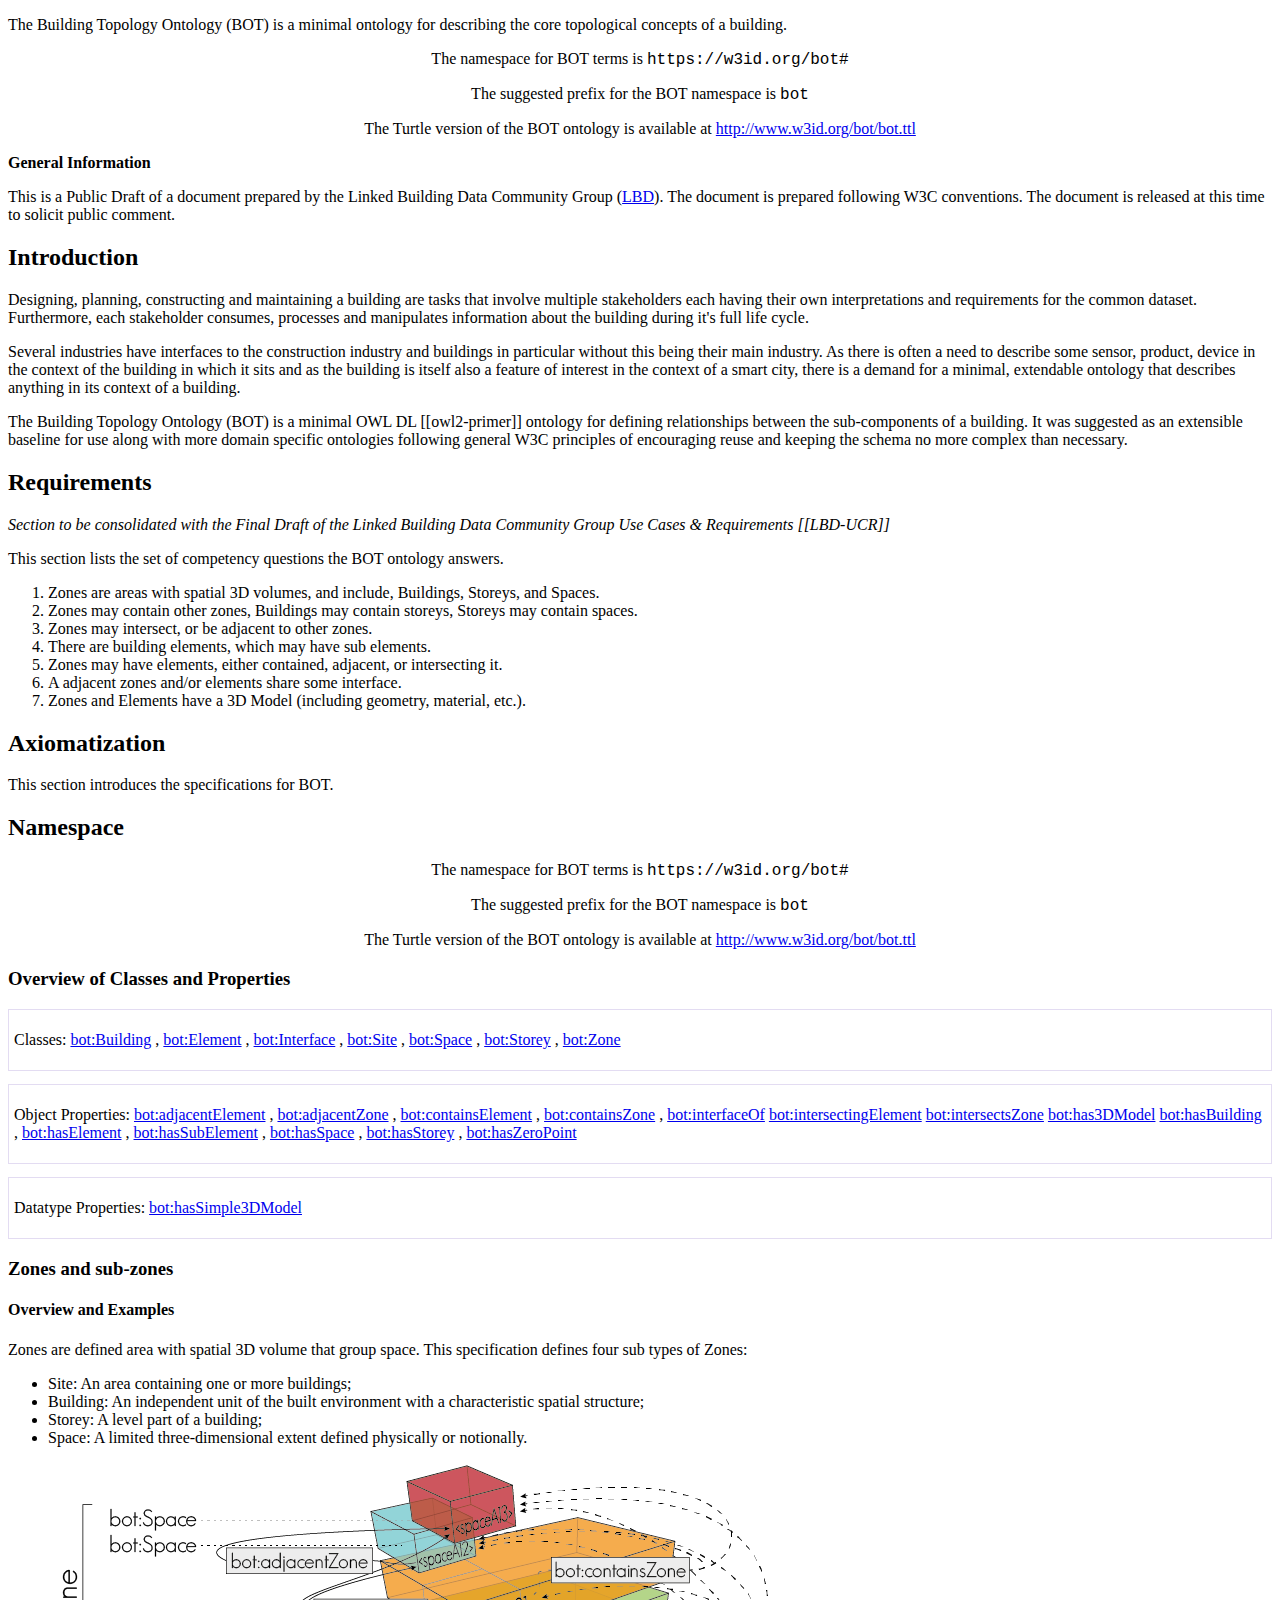
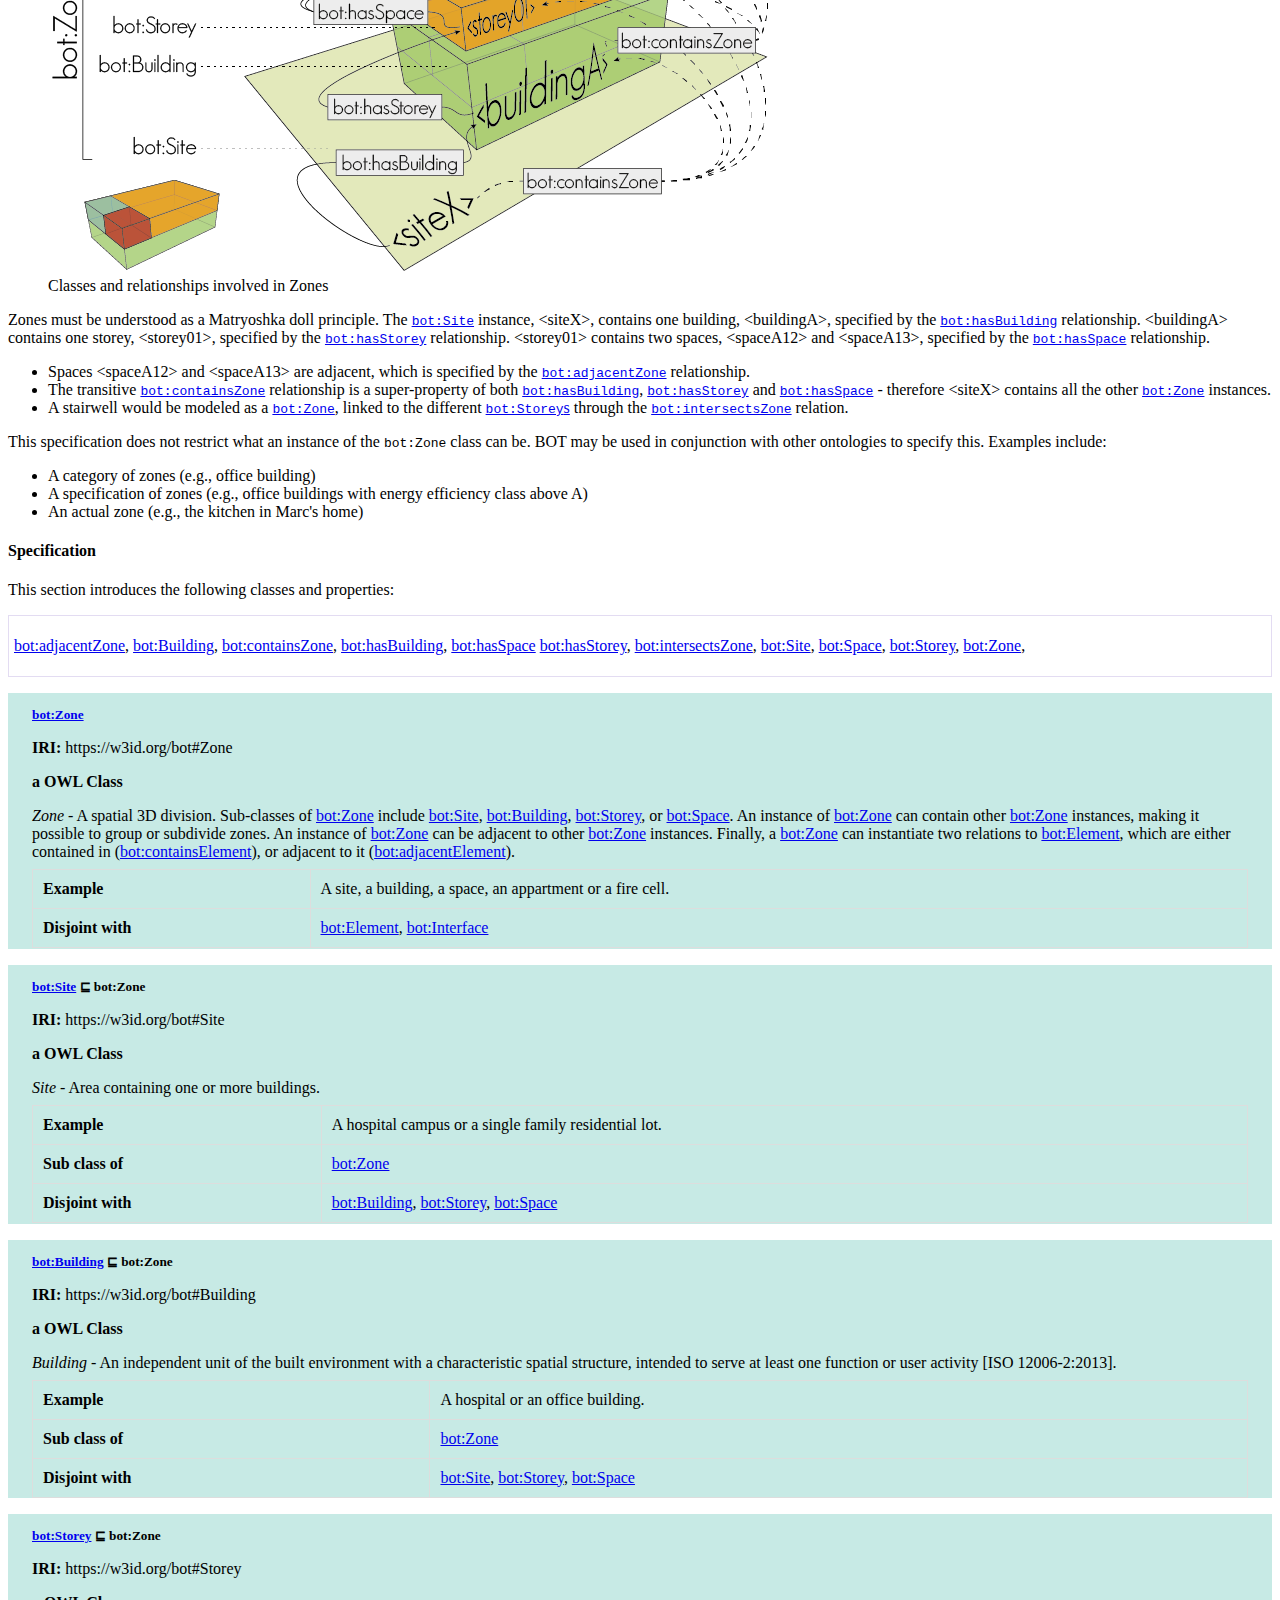
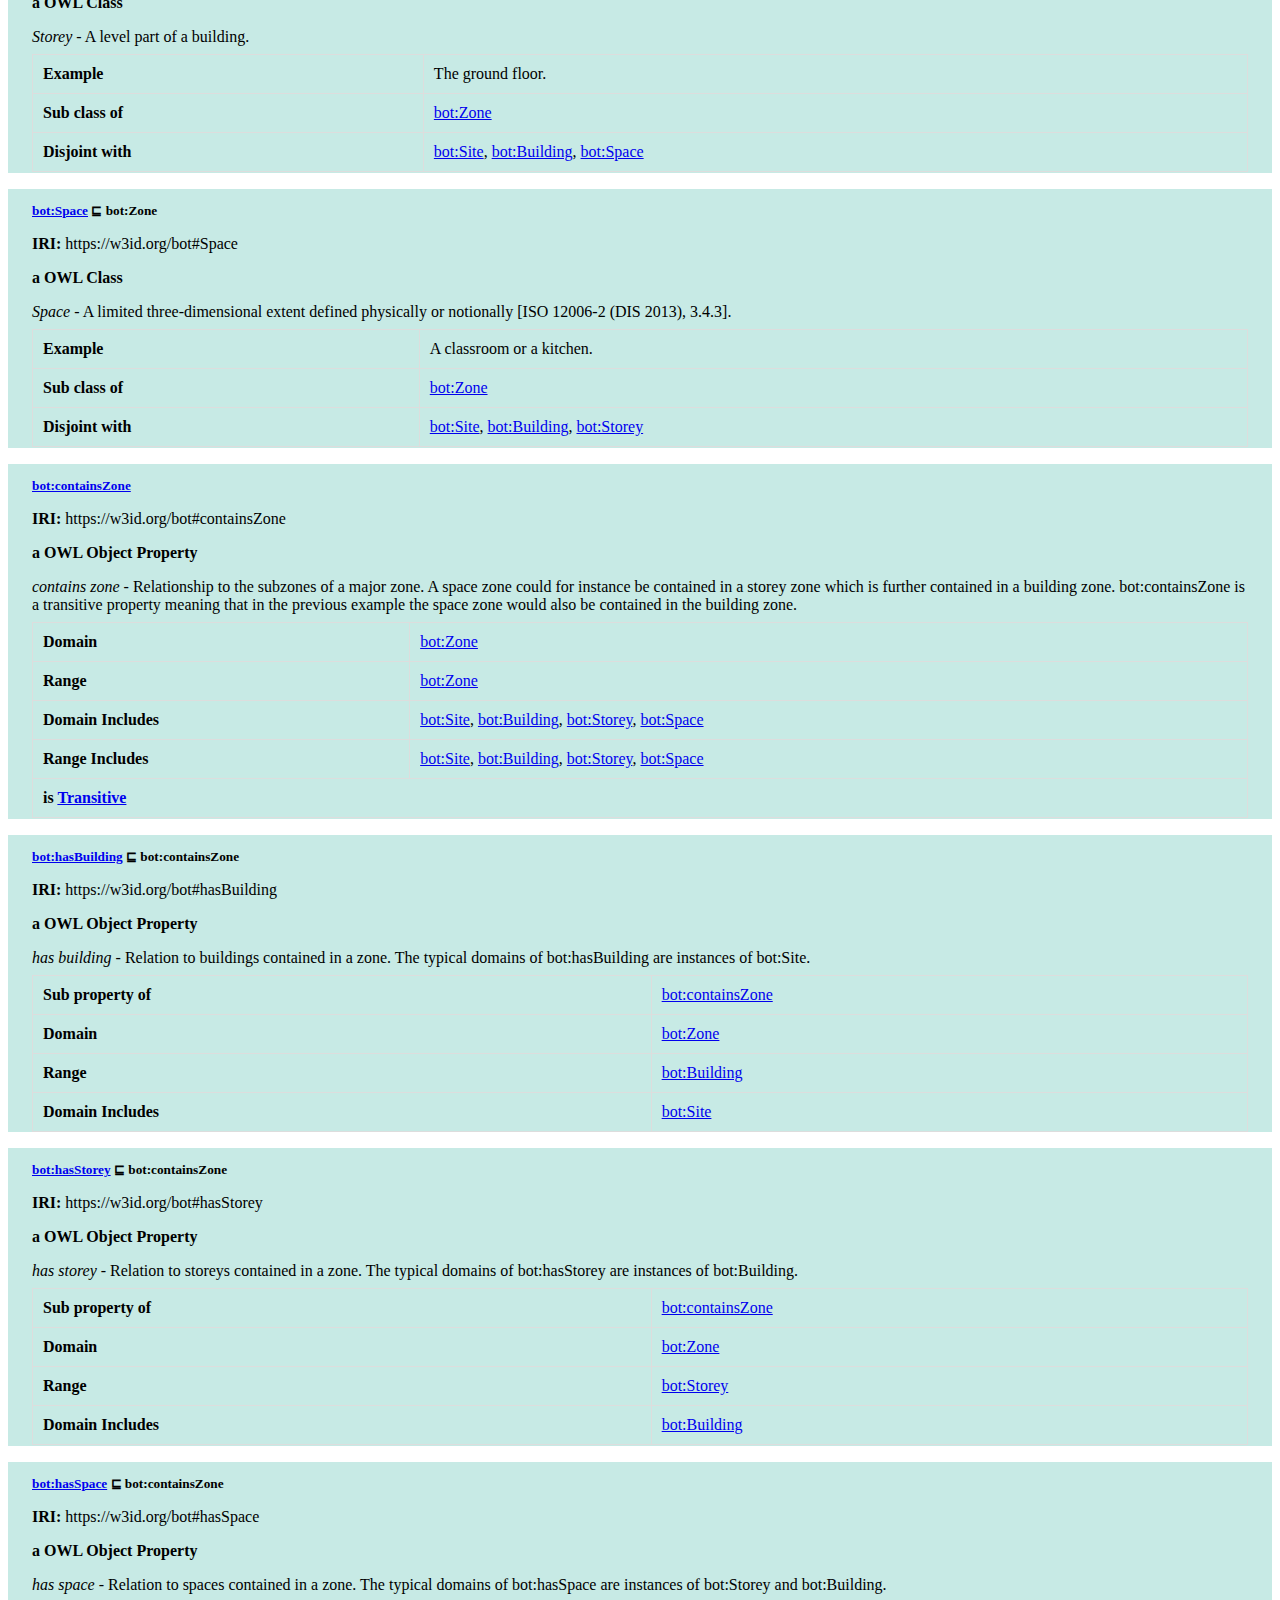
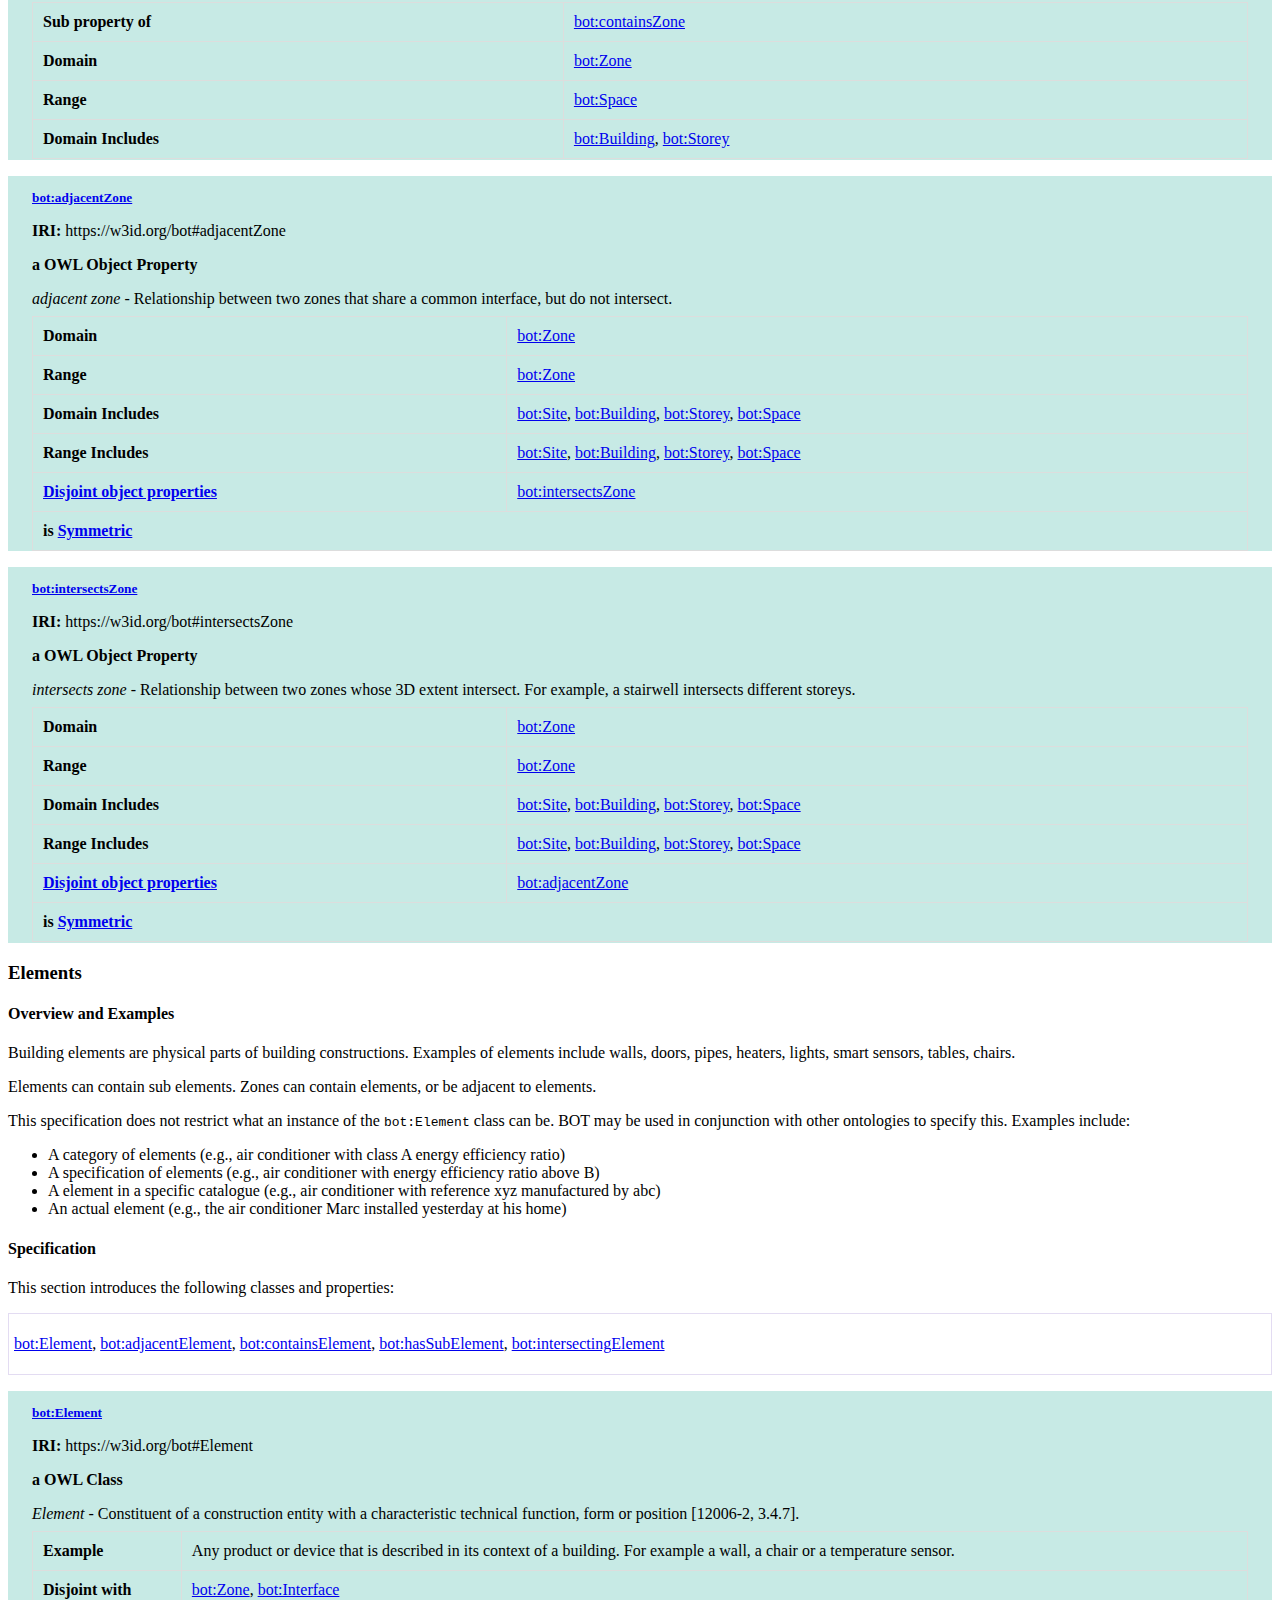
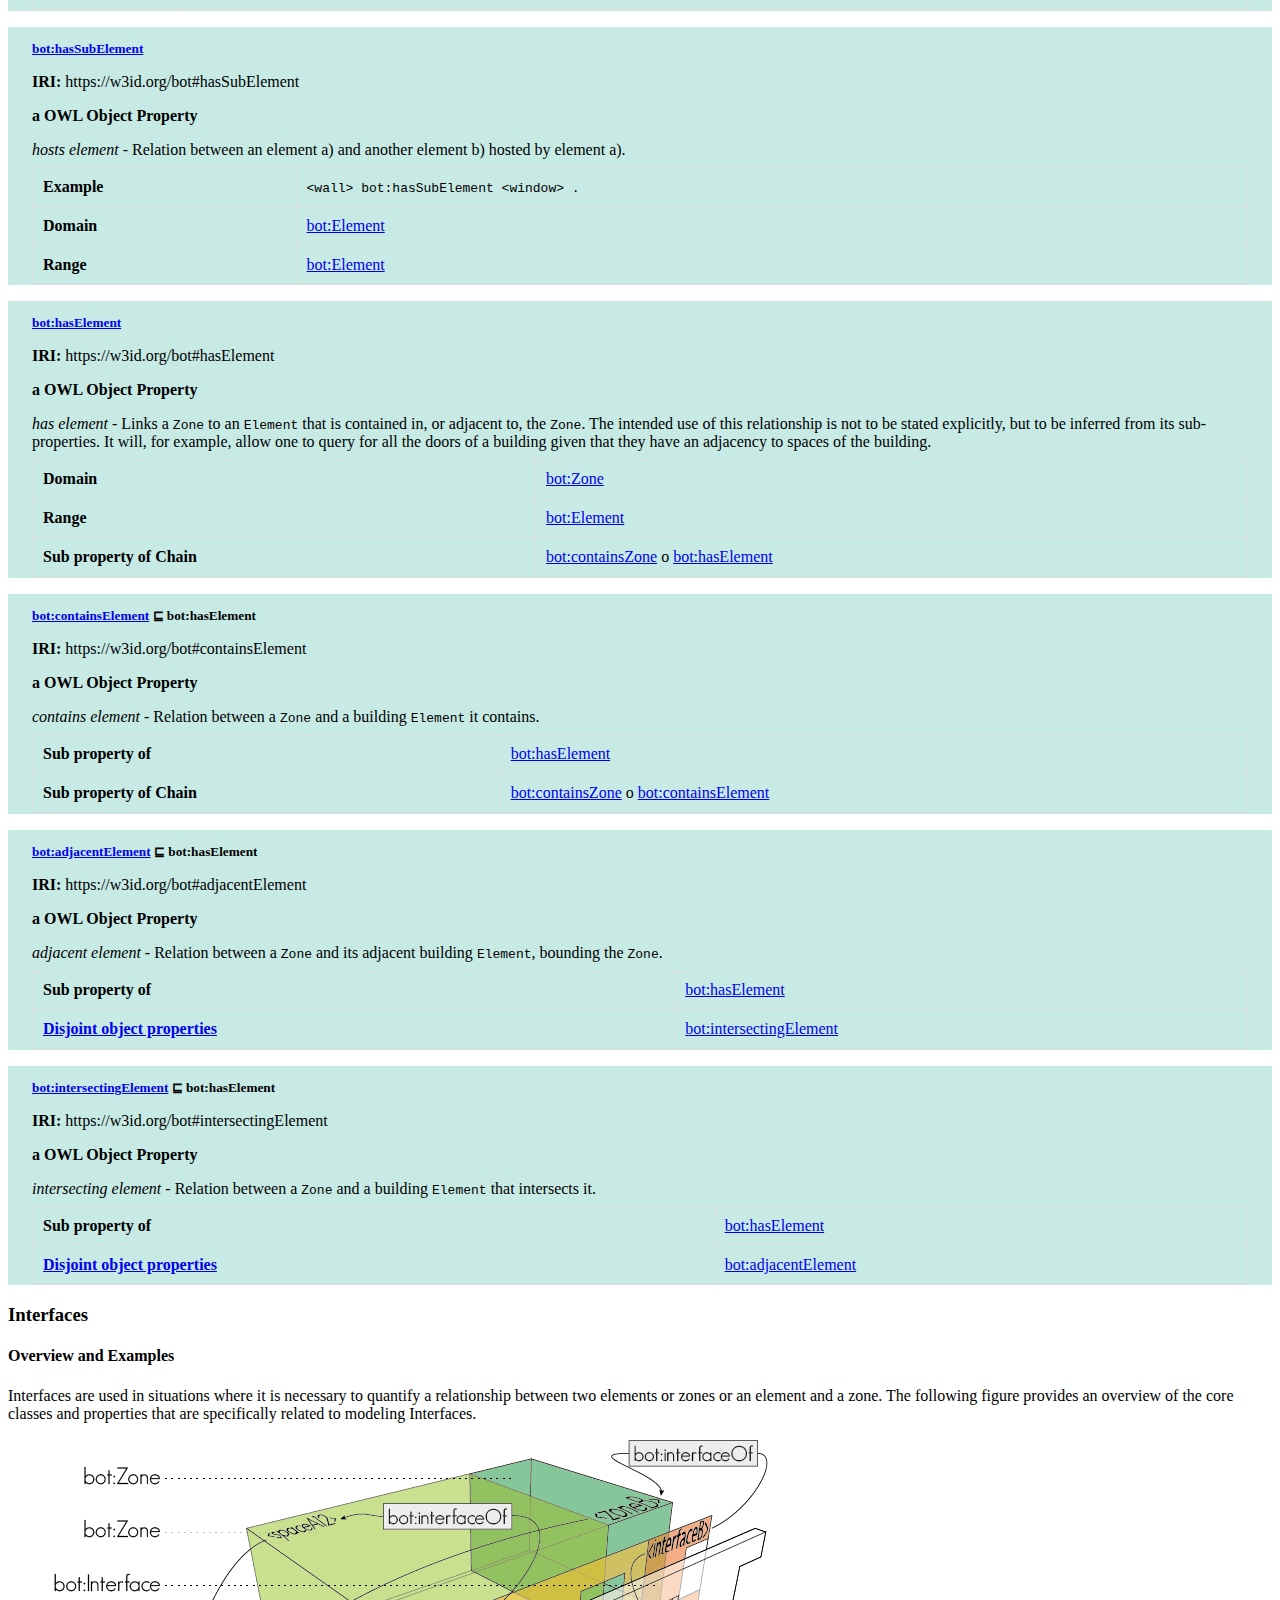
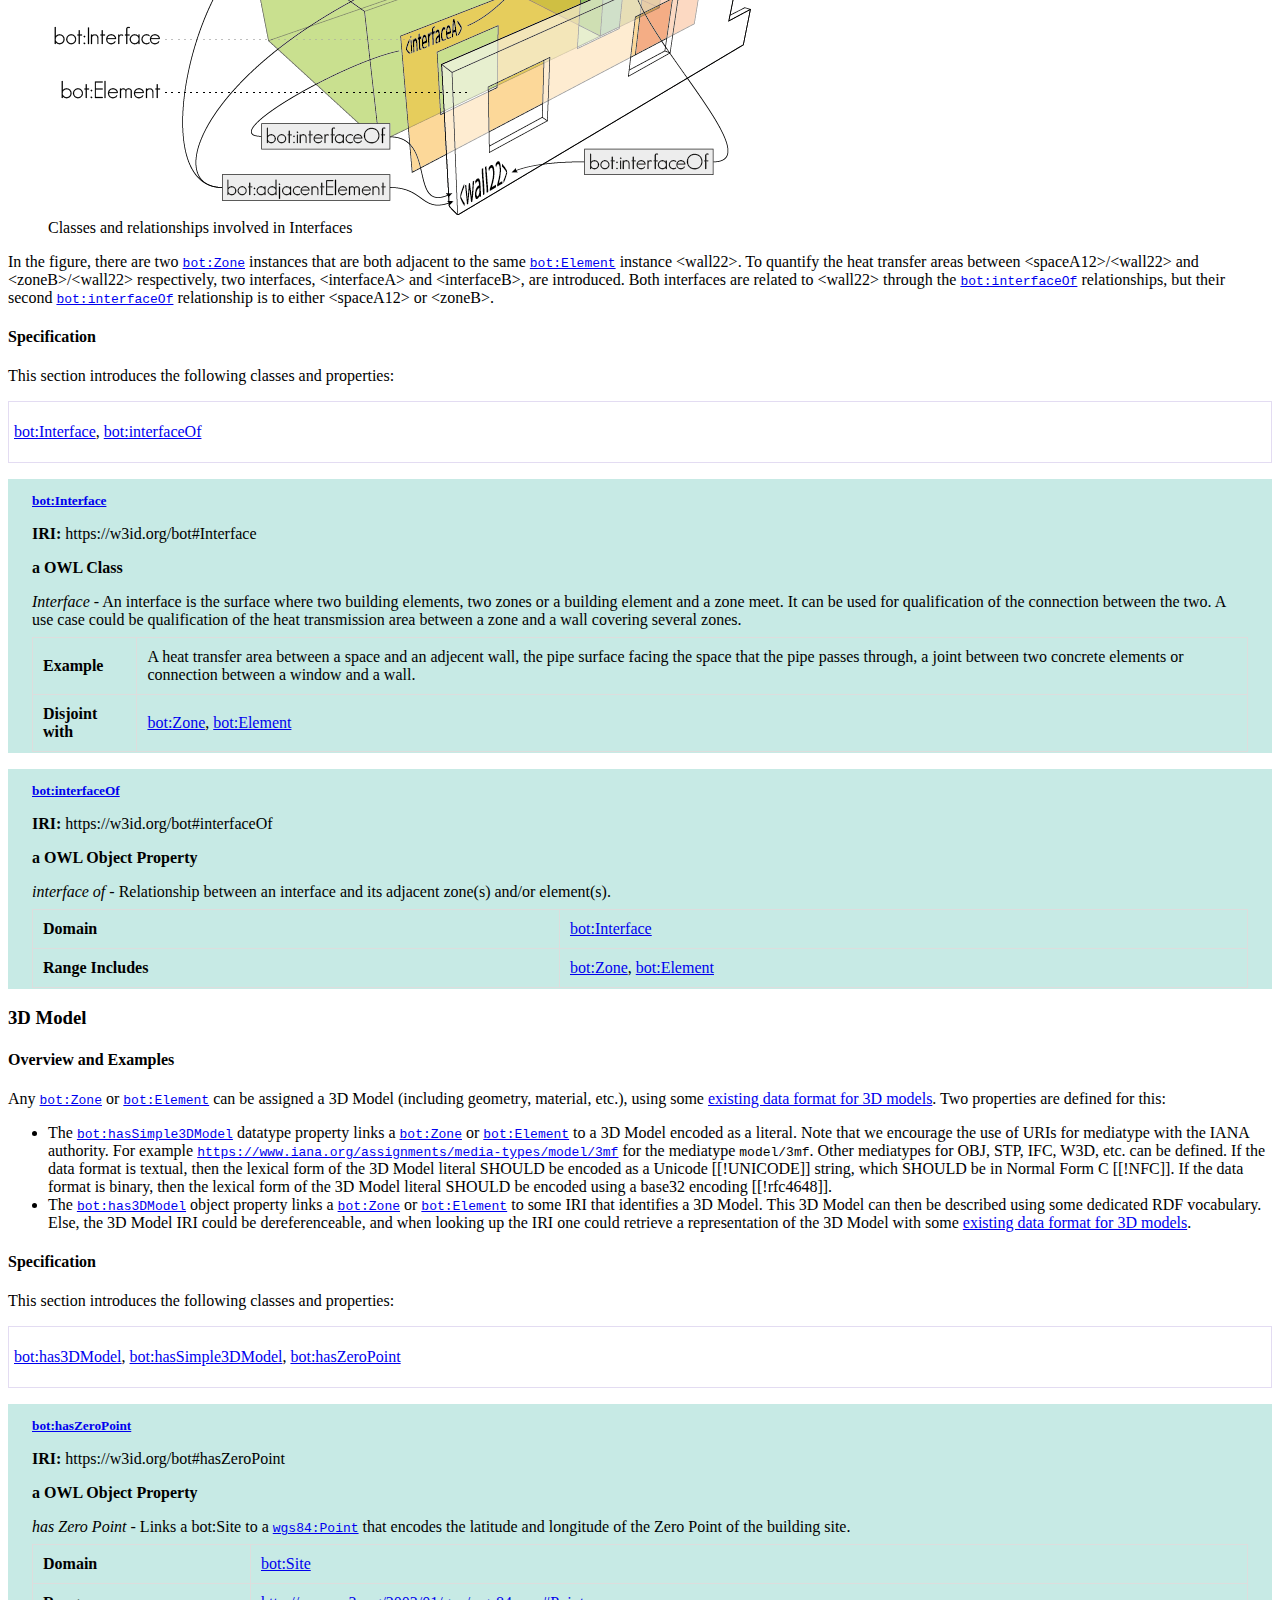
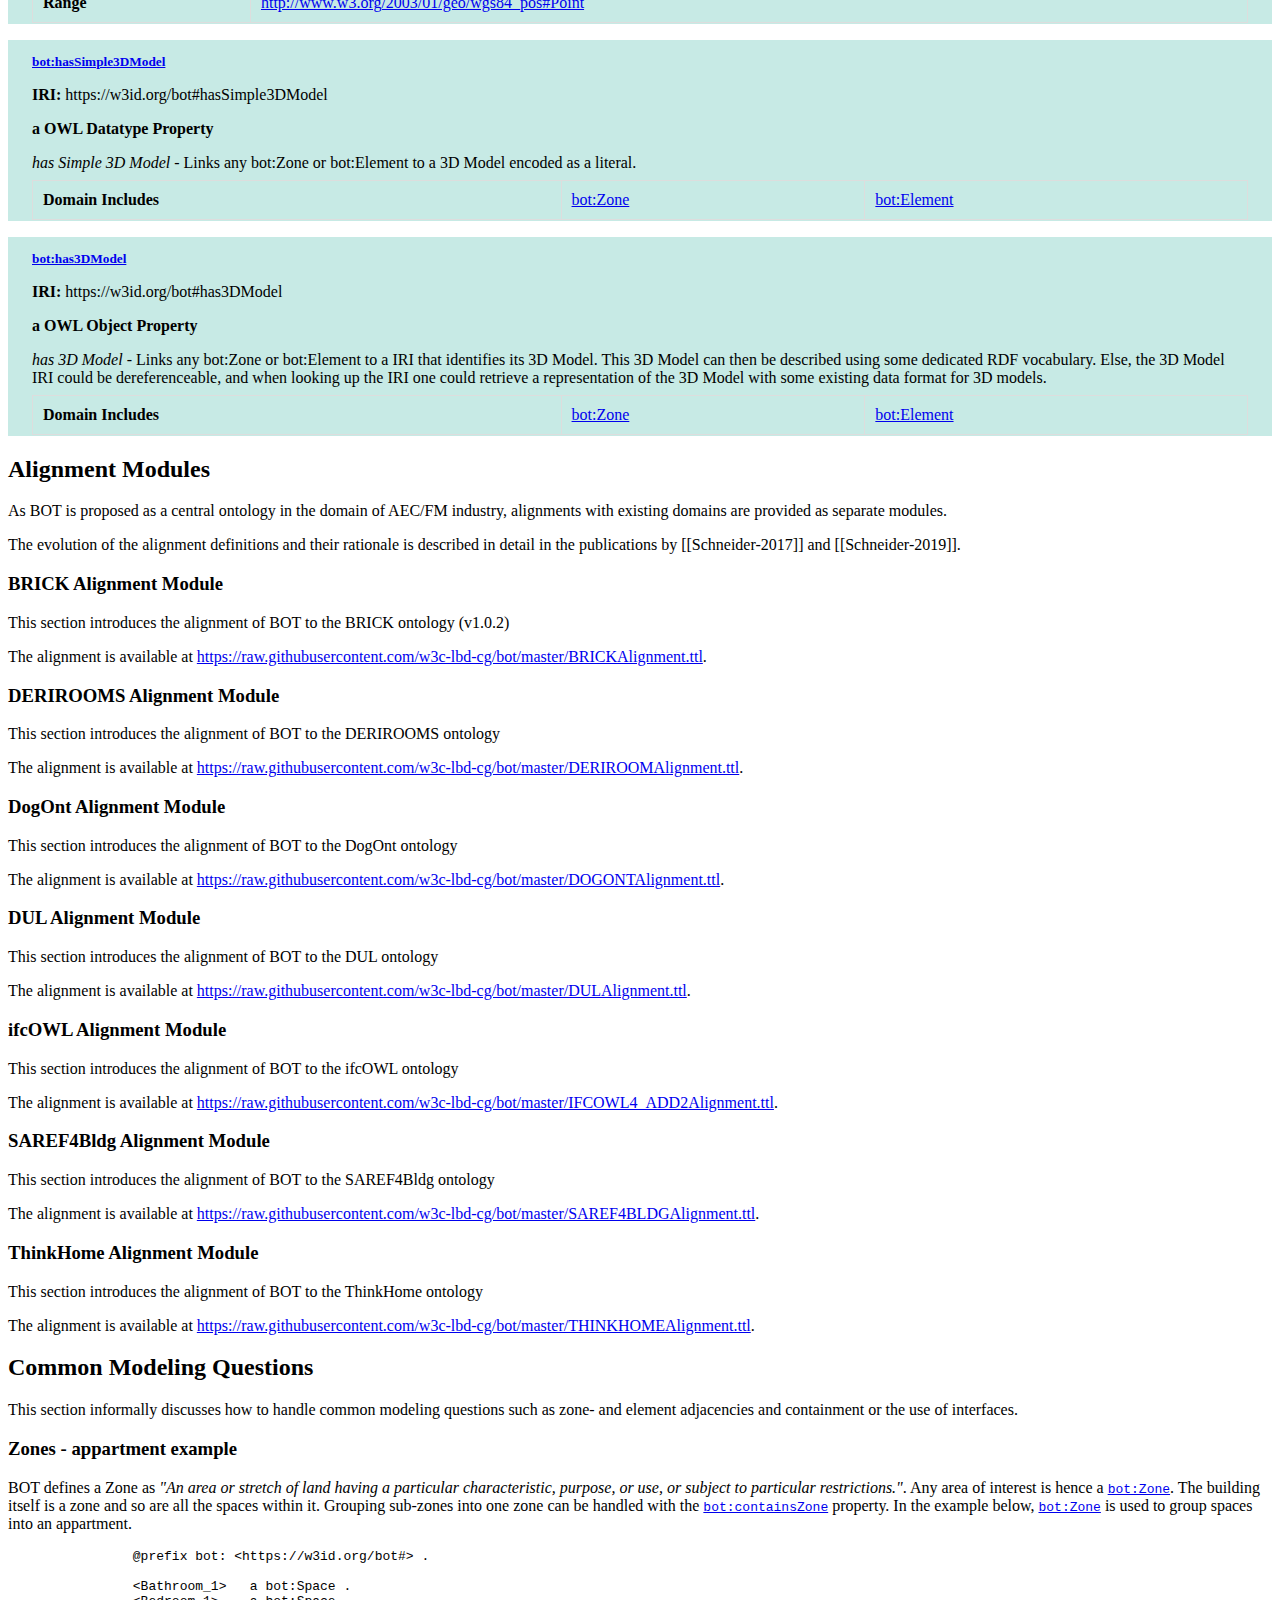
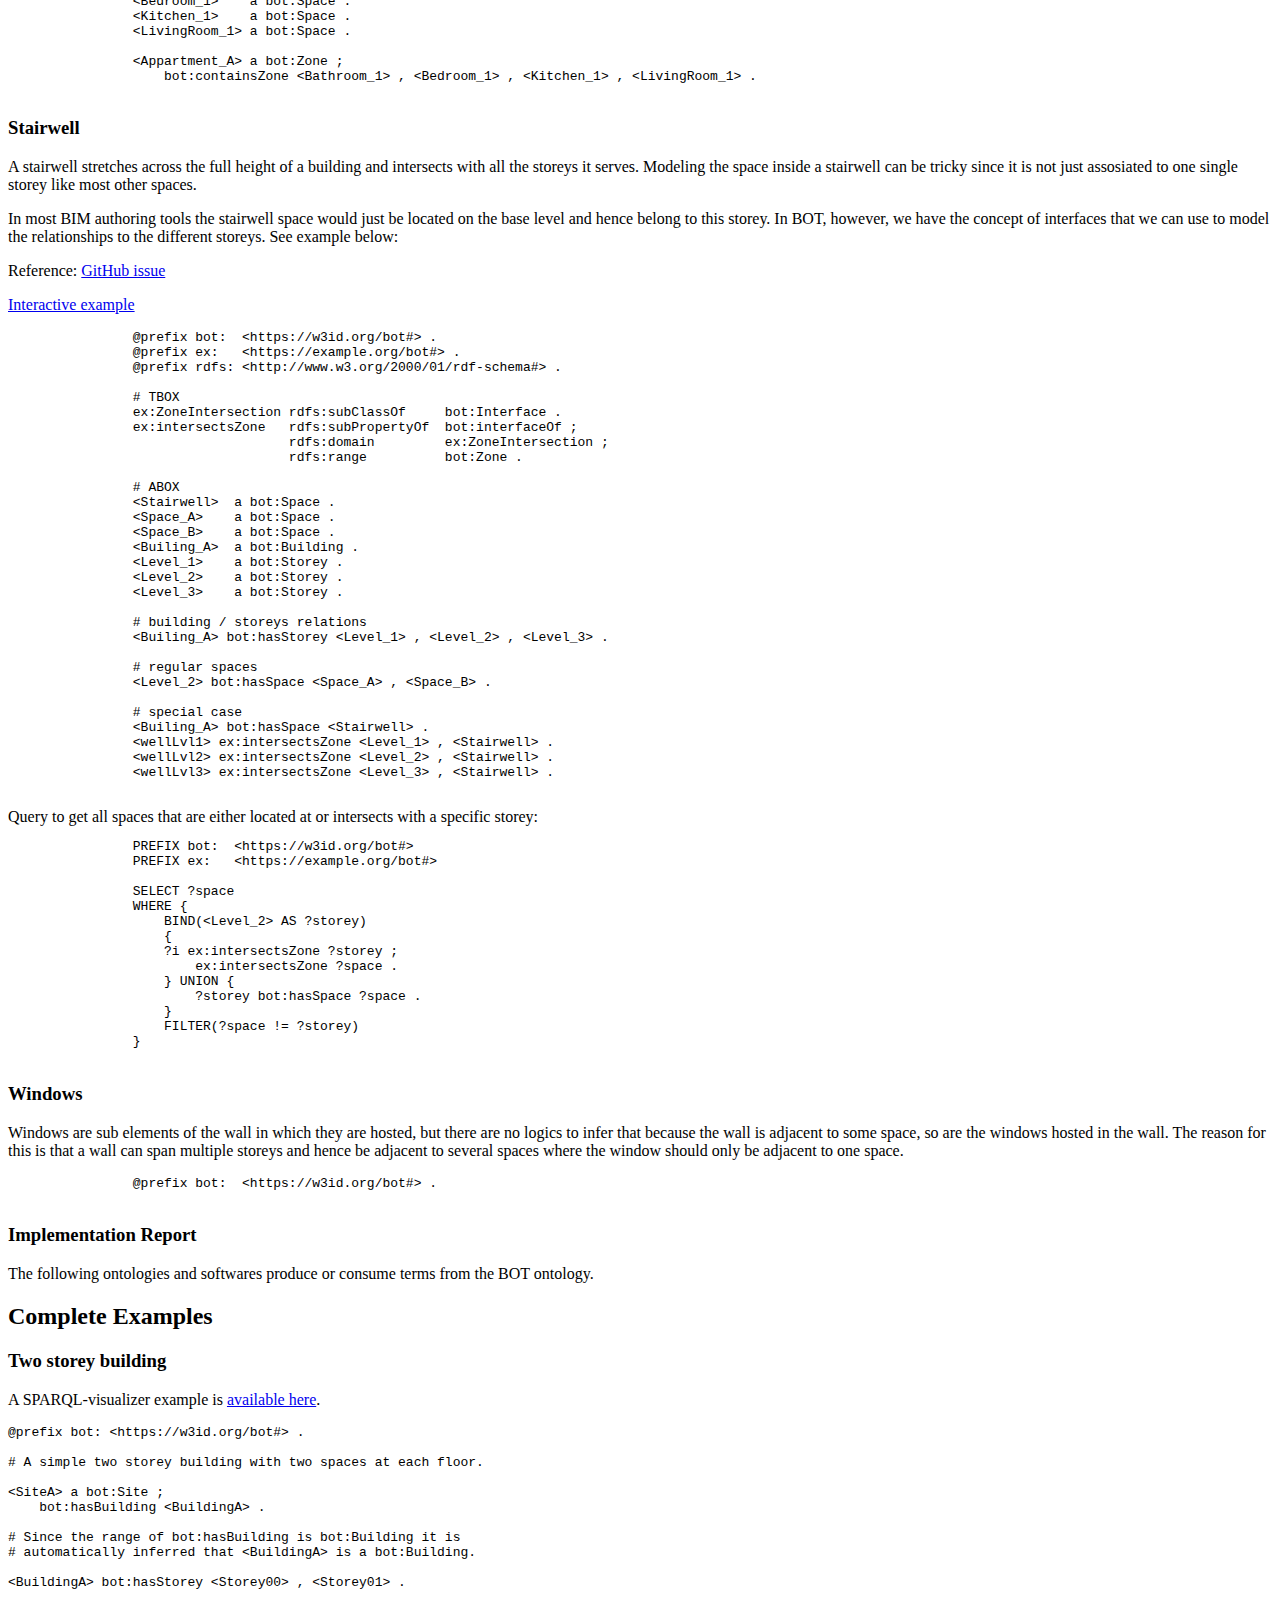
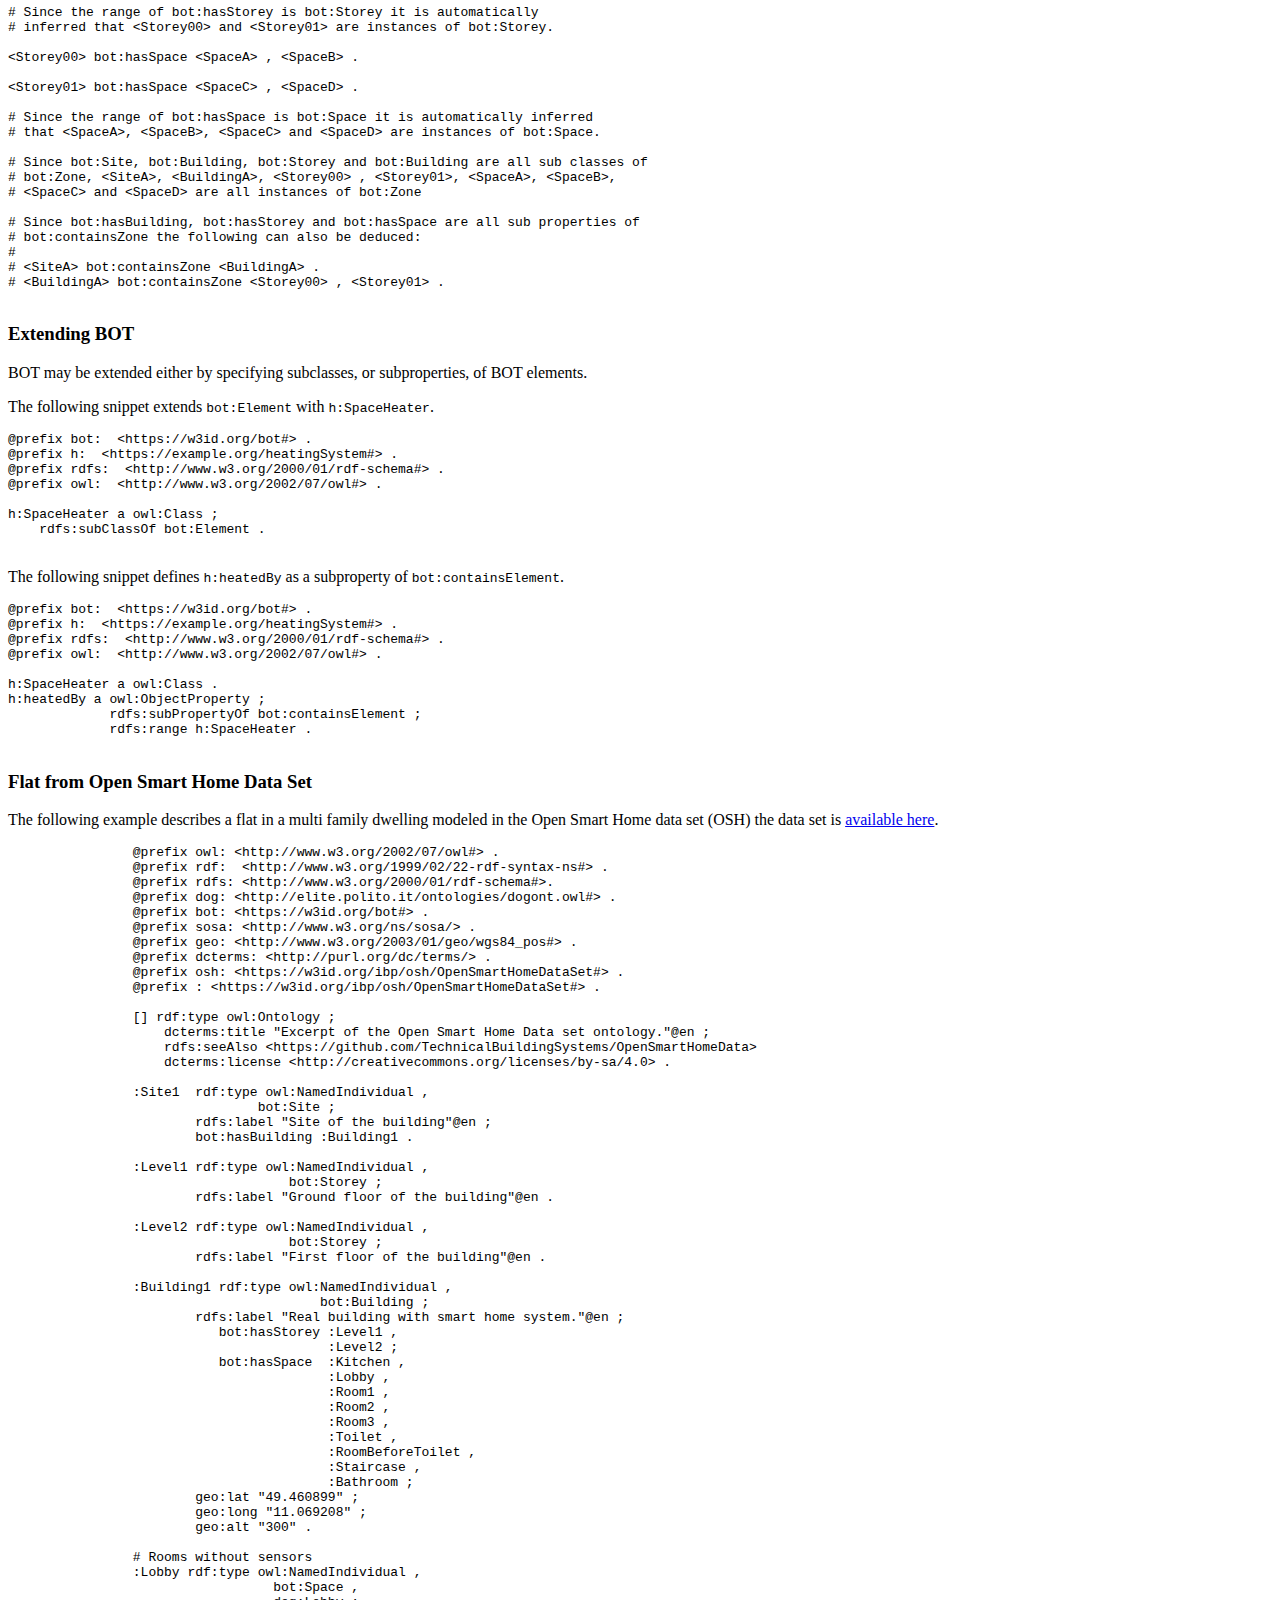
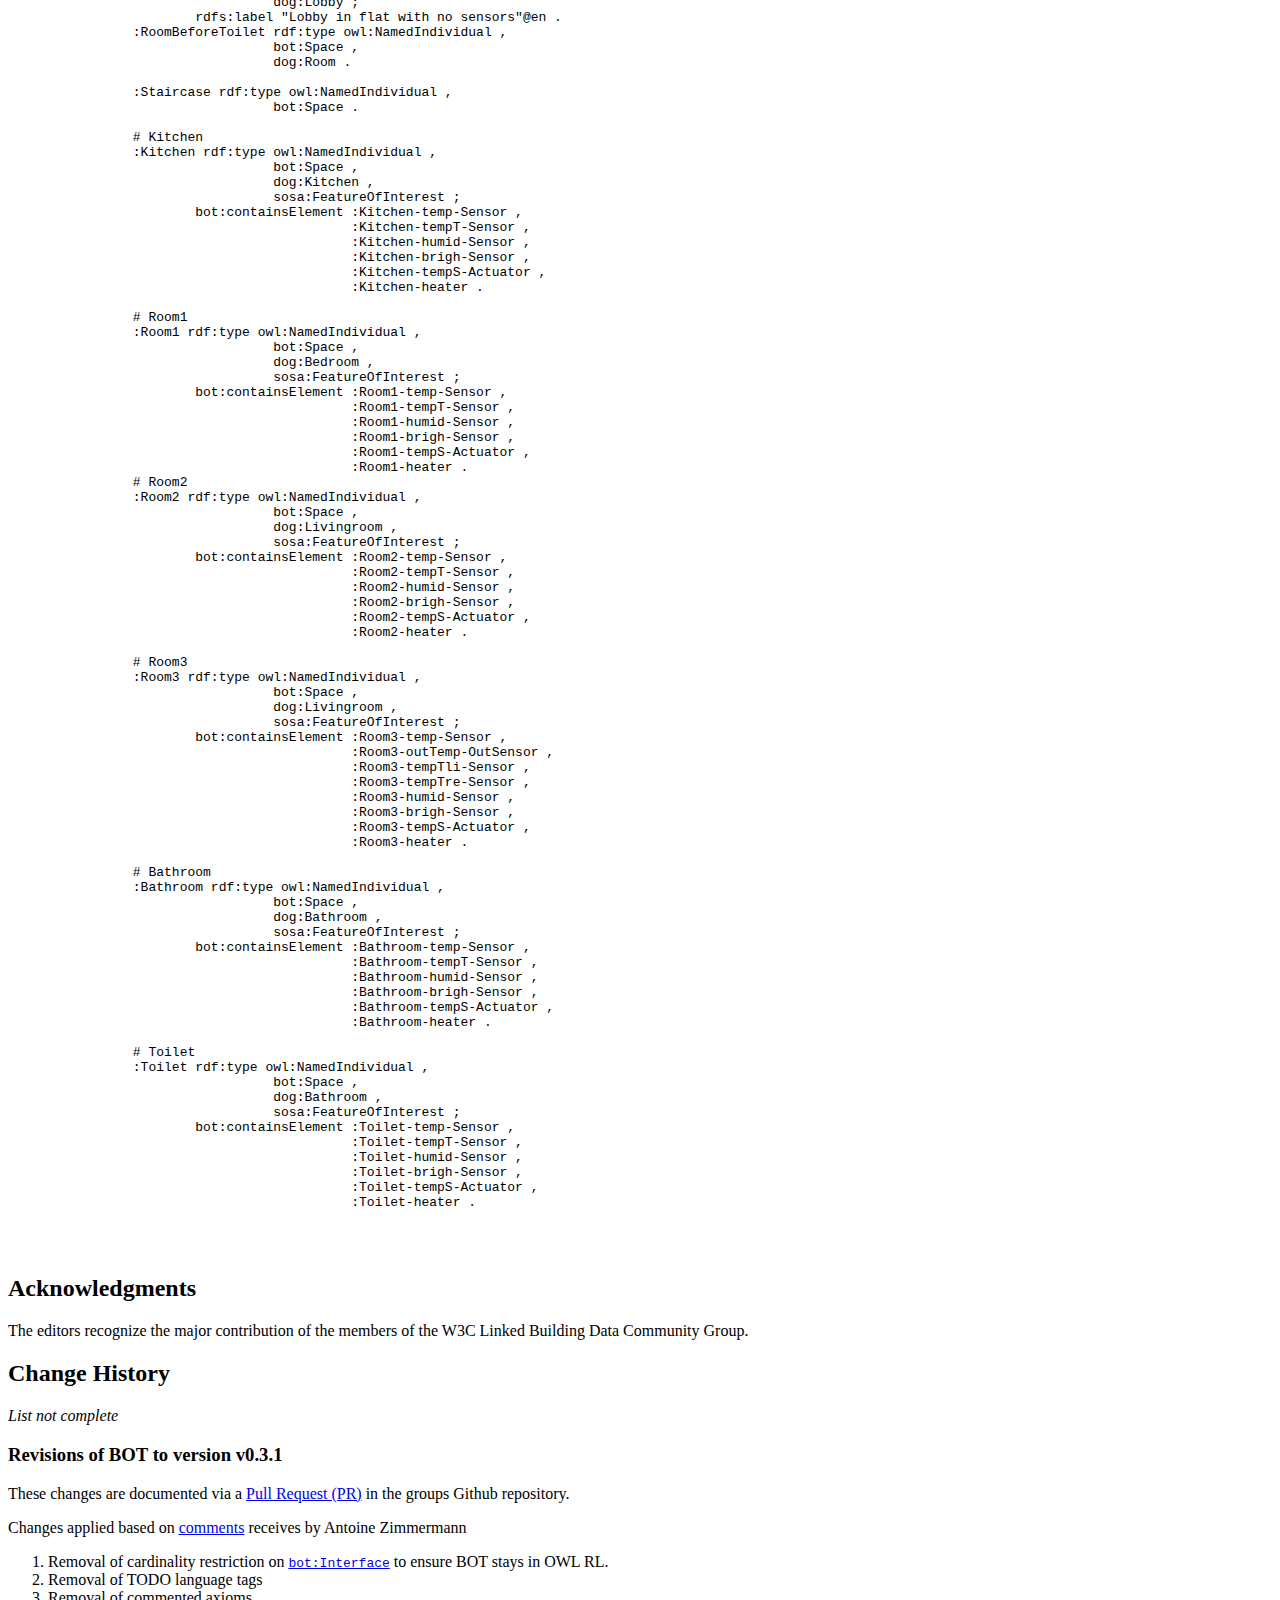
==== commit 6cbcc126: "Merge pull request #57 from w3c-lbd-cg/patch_issue56_alignmentdocs" ====
--- a/index.html
+++ b/index.html
@@ -11,7 +11,7 @@
     <link rel="stylesheet" type="text/css" href="small.css" media="only all and (max-width: 649px)">
 </head>
 
-<body prefix="rdf: http://www.w3.org/1999/02/22-rdf-syntax-ns# rdfs: http://www.w3.org/2000/01/rdf-schema# owl: http://www.w3.org/2002/07/owl# xsd: http://www.w3.org/2001/XMLSchema# skos: http://www.w3.org/2004/02/skos/core# dcterms: http://purl.org/dc/terms/ foaf: http://xmlns.com/foaf/0.1/>. vann: http://purl.org/vocab/vann/ voaf: http://purl.org/vocommons/voaf# time: http://www.w3.org/2006/time# bot: https://w3id.org/bot# sampling: http://www.w3.org/ns/sosa/sampling/ vs: http://www.w3.org/2003/06/sw-vocab-status/ns#">
+<body prefix="rdf: http://www.w3.org/1999/02/22-rdf-syntax-ns# rdfs: http://www.w3.org/2000/01/rdf-schema# owl: http://www.w3.org/2002/07/owl# xsd: http://www.w3.org/2001/XMLSchema# skos: http://www.w3.org/2004/02/skos/core# dcterms: http://purl.org/dc/terms/ foaf: http://xmlns.com/foaf/0.1/>. vann: http://purl.org/vocab/vann/ voaf: http://purl.org/vocommons/voaf# time: http://www.w3.org/2006/time# bot: https://w3id.org/bot#">
 
     <section id="abstract">
         <p>
@@ -19,7 +19,7 @@
         </p>
         <p style="text-align: center;">
             The namespace for BOT terms is <span class="repeated" style="font-family: courier;">
-        http://www.w3id.org/bot#</span>
+        https://w3id.org/bot#</span>
         </p>
         <p style="text-align: center;">
             The suggested prefix for the BOT namespace is <span class="repeated" style="font-family: courier;">
@@ -41,23 +41,35 @@
             Designing, planning, constructing and maintaining a building are tasks that involve multiple stakeholders each having their own interpretations and requirements for the common dataset. Furthermore, each stakeholder consumes, processes and manipulates information about the building during it's full life cycle.
         </p>
         <p>
-            Several industries have interfaces to the construction industry and buildings in particular without this being their main industry. As there is often a need to describe some sensor, product, device in the context of the building in which it sits and as the building is itself also a feature of interest in the context of a smart city, there is a demand for a minimal, extendable ontology that describes anything in its context of a building. The purpose of BOT is to provide terminology to describe this context.
+            Several industries have interfaces to the construction industry and buildings in particular without this being their main industry. As there is often a need to describe some sensor, product, device in the context of the building in which it sits and as the building is itself also a feature of interest in the context of a smart city, there is a demand for a minimal, extendable ontology that describes anything in its context of a building. 
         </p>
+        <p>The Building Topology Ontology (BOT) is a minimal OWL DL [[owl2-primer]] ontology for defining relationships between the sub-components of a building. It was suggested as an extensible baseline for use along with more domain specific ontologies following general W3C principles of encouraging reuse and keeping the schema no more complex than necessary. 
     </section>
 
-    <section id="Developments" class="informative">
-        <h2>Origins of BOT</h2>
-        <p>Here we briefly review the origins of BOT, namely the first version suggested at the <a href="http://www.lc3-2017.com/">LC3-2017</a> conference in Heraklion.
+
+    <section id="Requirements" class="informative">
+        <h2>Requirements</h2>
+        <p><em>Section to be consolidated with the Final Draft of the Linked Building Data Community Group Use Cases &amp; Requirements [[LBD-UCR]]</em></p>
+        <p>This section lists the set of competency questions the BOT ontology answers.</p>
+        <ol>
+            <li>Zones are areas with spatial 3D volumes, and include, Buildings, Storeys, and Spaces.</li>
+            <li>Zones may contain other zones, Buildings may contain storeys, Storeys may contain spaces.</li>
+            <li>Zones may intersect, or be adjacent to other zones.</li>
+            <li>There are building elements, which may have sub elements.</li>
+            <li>Zones may have elements, either contained, adjacent, or intersecting it.</li>
+            <li>A adjacent zones and/or elements share some interface.</li>
+            <li>Zones and Elements have a 3D Model (including geometry, material, etc.).</li>
+        </ol>
     </section>
     <section id="Axiomatization" class="normative">
         <h2>Axiomatization</h2>
         <p>This section introduces the specifications for BOT.</p>
 
         <section>
-            <h2>Namespaces</h2>
+            <h2>Namespace</h2>
             <p style="text-align: center;">
                 The namespace for BOT terms is <span class="repeated" style="font-family: courier;">
-            http://www.w3id.org/bot#</span>
+            https://w3id.org/bot#</span>
             </p>
             <p style="text-align: center;">
                 The suggested prefix for the BOT namespace is <span class="repeated" style="font-family: courier;">
@@ -73,43 +85,57 @@
             <div id="index-of-classes-and-properties">
                 <div class="azlist">
                     <p>Classes:
-                        <a href="#Zone">bot:Zone</a> , 
+                        <a href="#Building">bot:Building</a> , 
+                        <a href="#Element">bot:Element</a> , 
+                        <a href="#Interface">bot:Interface</a> ,
                         <a href="#Site">bot:Site</a> , 
-                        <a href="#Building">bot:Site</a> , 
+                        <a href="#Space">bot:Space</a> , 
                         <a href="#Storey">bot:Storey</a> , 
-                        <a href="#Space">bot:Space</a> , 
-                        <a href="#Element">bot:Element</a> , 
-                        <a href="#Interface">bot:Interface</a>
+                        <a href="#Zone">bot:Zone</a> 
                     </p>
 
                 </div>
                 <div class="azlist">
                     <p>Object Properties:
-                        <a href="#containsZone">bot:containsZone</a> , 
+                        <a href="#adjacentElement">bot:adjacentElement</a> , 
                         <a href="#adjacentZone">bot:adjacentZone</a> , 
                         <a href="#containsElement">bot:containsElement</a> , 
-                        <a href="#adjacentElement">bot:adjacentElement</a> , 
+                        <a href="#containsZone">bot:containsZone</a> , 
+                        <a href="#interfaceOf">bot:interfaceOf</a>
+                        <a href="#intersectingElement">bot:intersectingElement</a>
+                        <a href="#intersectsZone">bot:intersectsZone</a>
+                        <a href="#has3DModel">bot:has3DModel</a> 
                         <a href="#hasBuilding">bot:hasBuilding</a> , 
-                        <a href="#hasStorey">bot:hasStorey</a> , 
+                        <a href="#hasElement">bot:hasElement</a> , 
+                        <a href="#hasSubElement">bot:hasSubElement</a> , 
                         <a href="#hasSpace">bot:hasSpace</a> , 
-                        <a href="#hostsElement">bot:hostsElement</a> , 
-                        <a href="#interfaceOf">bot:interfaceOf</a>
+                        <a href="#hasStorey">bot:hasStorey</a> ,
+                        <a href="#hasZeroPoint">bot:hasZeroPoint</a>
                     </p>
                 </div>
                 <div class="azlist">
                     <p>Datatype Properties:
-                        <em>None</em>
+                        <a href="#hasSimple3DModel">bot:hasSimple3DModel</a> 
                     </p>
                 </div>
             </div>
         </section>
 
     <section id="Zones">
-        <h3>Zones</h3>
-        <section class="informative" id="Zones-overview">
-            <h4>Overview and examples</h4>
-            <p>The following figure provides an overview of the core classes
-                and properties that are specifically related to modeling Zones.
+        <h3>Zones and sub-zones</h3>
+
+        <section class="informative" id="Zones-Overview">
+            <h4>Overview and Examples</h4>
+
+            <p>Zones are defined area with spatial 3D volume that group space. This specification defines four sub types
+             of Zones: </p>
+            <ul>
+               <li>Site: An area containing one or more buildings;</li>
+               <li>Building: An independent unit of the built environment with a characteristic spatial structure;</li>
+               <li>Storey: A level part of a building;</li>
+               <li>Space: A limited three-dimensional extent defined physically or notionally.</li>
+            </ul>
+            <p>
             </p>
 
             <figure>
@@ -122,47 +148,64 @@
                 <code>bot:hasBuilding</code></a> relationship. &lt;buildingA&gt; contains one storey, &lt;storey01&gt;,
                 specified by the <a href="#hasStorey"><code>bot:hasStorey</code></a> relationship. &lt;storey01&gt;
                 contains two spaces, &lt;spaceA12&gt; and &lt;spaceA13&gt;, specified by the <a href="#hasSpace">
-                <code>bot:hasSpace</code></a> relationship. The two spaces are adjacent, which is specified by the
-                <a href="#Site"><code>bot:adjacentZone</code></a> relationship. The transitive <a href="#containsZone">
+                <code>bot:hasSpace</code></a> relationship. 
+            </p>
+            <ul>
+                <li>Spaces  &lt;spaceA12&gt; and &lt;spaceA13&gt; are adjacent, which is specified by the
+                <a href="#Site"><code>bot:adjacentZone</code></a> relationship.</li>
+                <li>The transitive <a href="#containsZone">
                 <code>bot:containsZone</code></a> relationship is a super-property of both <a href="#hasBuilding">
                 <code>bot:hasBuilding</code></a>, <a href="#hasStorey"><code>bot:hasStorey</code></a> and 
                 <a href="#hasSpace"><code>bot:hasSpace</code></a> - therefore &lt;siteX&gt; contains all the other 
-                <a href="#Zone"><code>bot:Zone</code></a> instances.
-            </p>
-        </section>
-
+                <a href="#Zone"><code>bot:Zone</code></a> instances.</li>
+                <li>A stairwell would be modeled as a <a href="#Zone">
+                <code>bot:Zone</code></a>, linked to the different <a href="#Storey"><code>bot:Storey</code>s</a> through the <a href="#intersectsZone">
+                <code>bot:intersectsZone</code></a> relation.</li>
+            </ul>
+
+            <p>
+                This specification does not restrict what an instance of the <code>bot:Zone</code> class can be. BOT may be used in conjunction with other ontologies to specify this. Examples include:
+            <p>
+            <ul>
+                <li>A category of zones (e.g., office building)</li>
+                <li>A specification of zones (e.g., office buildings with energy efficiency class above A)</li>
+                <li>An actual zone (e.g., the kitchen in Marc's home)</li>
+            </ul>
+
+        </section>
         <section id="Zones-specification">
                 <h4>Specification</h4>
               <p>This section introduces the following classes and properties:</p>
               <div class="azlist">
                 <p>
+                   <a href="#adjacentZone">bot:adjacentZone</a>,
+                   <a href="#Building">bot:Building</a>,
+                   <a href="#containsZone">bot:containsZone</a>,
+                   <a href="#hasBuilding">bot:hasBuilding</a>,
+                   <a href="#hasSpace">bot:hasSpace</a>
+                   <a href="#hasStorey">bot:hasStorey</a>,
+                   <a href="#intersectsZone">bot:intersectsZone</a>,
+                   <a href="#Site">bot:Site</a>,
+                   <a href="#Space">bot:Space</a>,
+                   <a href="#Storey">bot:Storey</a>,
                    <a href="#Zone">bot:Zone</a>,
-                   <a href="#Site">bot:Site</a>,
-                   <a href="#Building">bot:Building</a>,
-                   <a href="#Storey">bot:Storey</a>,
-                   <a href="#Space">bot:Space</a>,
-                   <a href="#containsZone">bot:containsZone</a>,
-                   <a href="#adjacentZone">bot:adjacentZone</a>,
-                   <a href="#hasBuilding">bot:hasBuilding</a>,
-                   <a href="#hasStorey">bot:hasStorey</a>,
-                   <a href="#hasSpace">bot:hasSpace</a>
                  </p>
               </div>
 
             <!-- Zone -->
             <section class="specterm" id="Zone" about="bot:Zone" typeof="owl:Class rdfs:Class">
                 <h5><a href="#Zone">bot:Zone</a></h5>
-                <p class="crossreference"><strong>IRI:</strong> http://www.w3id.org/bot#Zone</p>
+                <p class="crossreference"><strong>IRI:</strong> https://w3id.org/bot#Zone</p>
                 <p><strong>a OWL Class</strong></p>
 
                 <em property="rdfs:label">Zone</em> -
-                <span property="rdfs:comment skos:definition">An area or stretch of land having a particular characteristic, purpose, or use, or subject to particular restrictions. A bot:Zone can contain other bot:Zones defined by the relation bot:containsZone, and it can be connected to other bot:Zones defined by the relation bot:adjacentZone.</span>
+                <span property="rdfs:comment skos:definition">A spatial 3D division. Sub-classes of <a href="#Zone">bot:Zone</a> include <a href="#Site">bot:Site</a>, <a href="#Building">bot:Building</a>, <a href="#Storey">bot:Storey</a>, or <a href="#Space">bot:Space</a>. An instance of <a href="#Zone">bot:Zone</a> can contain other <a href="#Zone">bot:Zone</a> instances, making it possible to group or subdivide zones. An instance of <a href="#Zone">bot:Zone</a> can be adjacent to other <a href="#Zone">bot:Zone</a> instances. Finally, a <a href="#Zone">bot:Zone</a> can instantiate two relations to <a href="#Element">bot:Element</a>, which are either contained in (<a href="#containsElement">bot:containsElement</a>), or adjacent to it (<a href="#adjacentElement">bot:adjacentElement</a>).</span>
                 <br>
                 <table>
                     <tbody>
                         <tr>
                             <th>Example</th>
-                            <td><span property="skos:example">A building, a space, an appartment or a fire cell.</span></td>
+                            <td><span property="skos:example">A site, a building, a space, an appartment or a fire cell.</span></td>
                         </tr>
                         <tr>
                             <th class="restrictions">Disjoint with</th>
@@ -177,8 +220,8 @@
 
             <!-- Site -->
             <section class="specterm" id="Site" about="bot:Site" typeof="owl:Class rdfs:Class">
-                <h5><a href="#Site">bot:Site</a></h5>
-                <p class="crossreference"><strong>IRI:</strong> http://www.w3id.org/bot#Site</p>
+                <h5><a href="#Site">bot:Site</a> ⊑ bot:Zone</h5>
+                <p class="crossreference"><strong>IRI:</strong> https://w3id.org/bot#Site</p>
                 <p><strong>a OWL Class</strong></p>
 
                 <em property="rdfs:label">Site</em> -
@@ -210,8 +253,8 @@
 
             <!-- Building -->
             <section class="specterm" id="Building" about="bot:Building" typeof="owl:Class rdfs:Class">
-                <h5><a href="#Building">bot:Building</a></h5>
-                <p class="crossreference"><strong>IRI:</strong> http://www.w3id.org/bot#Building</p>
+                <h5><a href="#Building">bot:Building</a> ⊑ bot:Zone</h5>
+                <p class="crossreference"><strong>IRI:</strong> https://w3id.org/bot#Building</p>
                 <p><strong>a OWL Class</strong></p>
 
                 <em property="rdfs:label">Building</em> -
@@ -243,8 +286,8 @@
 
             <!-- Storey -->
             <section class="specterm" id="Storey" about="bot:Storey" typeof="owl:Class rdfs:Class">
-                <h5><a href="#Storey">bot:Storey</a></h5>
-                <p class="crossreference"><strong>IRI:</strong> http://www.w3id.org/bot#Storey</p>
+                <h5><a href="#Storey">bot:Storey</a> ⊑ bot:Zone</h5>
+                <p class="crossreference"><strong>IRI:</strong> https://w3id.org/bot#Storey</p>
                 <p><strong>a OWL Class</strong></p>
 
                 <em property="rdfs:label">Storey</em> -
@@ -276,8 +319,8 @@
 
             <!-- Space -->
             <section class="specterm" id="Space" about="bot:Space" typeof="owl:Class rdfs:Class">
-                <h5><a href="#Space">bot:Space</a></h5>
-                <p class="crossreference"><strong>IRI:</strong> http://www.w3id.org/bot#Space</p>
+                <h5><a href="#Space">bot:Space</a> ⊑ bot:Zone</h5>
+                <p class="crossreference"><strong>IRI:</strong> https://w3id.org/bot#Space</p>
                 <p><strong>a OWL Class</strong></p>
 
                 <em property="rdfs:label">Space</em> -
@@ -310,7 +353,7 @@
             <!-- containsZone -->
             <section class="specterm" id="containsZone" about="bot:containsZone" typeof="owl:ObjectProperty">
                 <h5><a href="#containsZone">bot:containsZone</a></h5>
-                <p class="crossreference"><strong>IRI:</strong> http://www.w3id.org/bot#containsZone</p>
+                <p class="crossreference"><strong>IRI:</strong> https://w3id.org/bot#containsZone</p>
                 <p><strong>a OWL Object Property</strong></p>
 
                 <em property="rdfs:label">contains zone</em> -
@@ -334,42 +377,12 @@
                             <th>Range Includes</th>
                             <td><span rel="schema:rangeIncludes" resource="bot:Site"><a href="#Site">bot:Site</a></span>, <span rel="schema:rangeIncludes" resource="bot:Building"><a href="#Building">bot:Building</a></span>, <span rel="schema:rangeIncludes" resource="bot:Storey"><a href="#Storey">bot:Storey</a></span>, <span rel="schema:rangeIncludes" resource="bot:Space"><a href="#Space">bot:Space</a></span></td>
                         </tr>
+                        <!--<tr>
+                            <th><a href="https://www.w3.org/TR/owl2-syntax/#Disjoint_Object_Properties">Disjoint object properties</a></th>
+                            <td><span rel="owl:propertyDisjointWith" resource="bot:adjacentZone"><a href="#intersectsZone">bot:adjacentZone</a></span>, <span rel="owl:propertyDisjointWith" resource="bot:intersectsZone"><a href="#containsZone">bot:intersectsZone</a></span></td>
+                        </tr>--><!-- not allowed in OWL 2 DL-->
                         <tr>
                             <th  colspan="2"><span about="bot:containsZone" typeof="owl:TransitiveProperty">is <a href="https://www.w3.org/TR/owl2-syntax/#Transitive_Object_Properties">Transitive</a></span></th>
-                        </tr>
-                    </tbody>
-                </table>
-            </section>
-
-            <!-- adjacentZone -->
-            <section class="specterm" id="adjacentZone" about="bot:adjacentZone" typeof="owl:ObjectProperty">
-                <h5><a href="#adjacentZone">bot:adjacentZone</a></h5>
-                <p class="crossreference"><strong>IRI:</strong> http://www.w3id.org/bot#adjacentZone</p>
-                <p><strong>a OWL Object Property</strong></p>
-
-                <em property="rdfs:label">adjacent zone</em> -
-                <span property="rdfs:comment skos:definition">Relationship between two zones sharing a common interface.</span>
-                <br>
-                <table>
-                    <tbody>
-                        <tr>
-                            <th>Domain</th>
-                            <td><span rel="rdfs:domain" resource="bot:Zone"><a href="#Zone">bot:Zone</a></span></td>
-                        </tr>
-                        <tr>
-                            <th>Range</th>
-                            <td><span rel="rdfs:range" resource="bot:Zone"><a href="#Zone">bot:Zone</a></span></td>
-                        </tr>
-                        <tr>
-                            <th>Domain Includes</th>
-                            <td><span rel="schema:domainIncludes" resource="bot:Site"><a href="#Site">bot:Site</a></span>, <span rel="schema:domainIncludes" resource="bot:Building"><a href="#Building">bot:Building</a></span>, <span rel="schema:domainIncludes" resource="bot:Storey"><a href="#Storey">bot:Storey</a></span>, <span rel="schema:domainIncludes" resource="bot:Space"><a href="#Space">bot:Space</a></span></td>
-                        </tr>
-                        <tr>
-                            <th>Range Includes</th>
-                            <td><span rel="schema:rangeIncludes" resource="bot:Site"><a href="#Site">bot:Site</a></span>, <span rel="schema:rangeIncludes" resource="bot:Building"><a href="#Building">bot:Building</a></span>, <span rel="schema:rangeIncludes" resource="bot:Storey"><a href="#Storey">bot:Storey</a></span>, <span rel="schema:rangeIncludes" resource="bot:Space"><a href="#Space">bot:Space</a></span></td>
-                        </tr>
-                        <tr>
-                            <th  colspan="2"><span about="bot:adjacentZone" typeof="owl:SymmetricProperty">is <a href="https://www.w3.org/TR/owl2-syntax/#Symmetric_Object_Properties">Symmetric</a></span></th>
                         </tr>
                     </tbody>
                 </table>
@@ -377,8 +390,8 @@
 
             <!-- hasBuilding -->
             <section class="specterm" id="hasBuilding" about="bot:hasBuilding" typeof="owl:ObjectProperty">
-                <h5><a href="#hasBuilding">bot:hasBuilding</a></h5>
-                <p class="crossreference"><strong>IRI:</strong> http://www.w3id.org/bot#hasBuilding</p>
+                <h5><a href="#hasBuilding">bot:hasBuilding</a> ⊑ bot:containsZone</h5>
+                <p class="crossreference"><strong>IRI:</strong> https://w3id.org/bot#hasBuilding</p>
                 <p><strong>a OWL Object Property</strong></p>
 
                 <em property="rdfs:label">has building</em> -
@@ -410,8 +423,8 @@
 
             <!-- hasStorey -->
             <section class="specterm" id="hasStorey" about="bot:hasStorey" typeof="owl:ObjectProperty">
-                <h5><a href="#hasStorey">bot:hasStorey</a></h5>
-                <p class="crossreference"><strong>IRI:</strong> http://www.w3id.org/bot#hasStorey</p>
+                <h5><a href="#hasStorey">bot:hasStorey</a> ⊑ bot:containsZone</h5>
+                <p class="crossreference"><strong>IRI:</strong> https://w3id.org/bot#hasStorey</p>
                 <p><strong>a OWL Object Property</strong></p>
 
                 <em property="rdfs:label">has storey</em> -
@@ -443,8 +456,8 @@
 
             <!-- hasSpace -->
             <section class="specterm" id="hasSpace" about="bot:hasSpace" typeof="owl:ObjectProperty">
-                <h5><a href="#hasSpace">bot:hasSpace</a></h5>
-                <p class="crossreference"><strong>IRI:</strong> http://www.w3id.org/bot#hasSpace</p>
+                <h5><a href="#hasSpace">bot:hasSpace</a> ⊑ bot:containsZone</h5>
+                <p class="crossreference"><strong>IRI:</strong> https://w3id.org/bot#hasSpace</p>
                 <p><strong>a OWL Object Property</strong></p>
 
                 <em property="rdfs:label">has space</em> -
@@ -474,6 +487,81 @@
                 </table>
             </section>
 
+            <!-- adjacentZone -->
+            <section class="specterm" id="adjacentZone" about="bot:adjacentZone" typeof="owl:ObjectProperty">
+                <h5><a href="#adjacentZone">bot:adjacentZone</a></h5>
+                <p class="crossreference"><strong>IRI:</strong> https://w3id.org/bot#adjacentZone</p>
+                <p><strong>a OWL Object Property</strong></p>
+
+                <em property="rdfs:label">adjacent zone</em> -
+                <span property="rdfs:comment skos:definition">Relationship between two zones that share a common interface, but do not intersect.</span>
+                <br>
+                <table>
+                    <tbody>
+                        <tr>
+                            <th>Domain</th>
+                            <td><span rel="rdfs:domain" resource="bot:Zone"><a href="#Zone">bot:Zone</a></span></td>
+                        </tr>
+                        <tr>
+                            <th>Range</th>
+                            <td><span rel="rdfs:range" resource="bot:Zone"><a href="#Zone">bot:Zone</a></span></td>
+                        </tr>
+                        <tr>
+                            <th>Domain Includes</th>
+                            <td><span rel="schema:domainIncludes" resource="bot:Site"><a href="#Site">bot:Site</a></span>, <span rel="schema:domainIncludes" resource="bot:Building"><a href="#Building">bot:Building</a></span>, <span rel="schema:domainIncludes" resource="bot:Storey"><a href="#Storey">bot:Storey</a></span>, <span rel="schema:domainIncludes" resource="bot:Space"><a href="#Space">bot:Space</a></span></td>
+                        </tr>
+                        <tr>
+                            <th>Range Includes</th>
+                            <td><span rel="schema:rangeIncludes" resource="bot:Site"><a href="#Site">bot:Site</a></span>, <span rel="schema:rangeIncludes" resource="bot:Building"><a href="#Building">bot:Building</a></span>, <span rel="schema:rangeIncludes" resource="bot:Storey"><a href="#Storey">bot:Storey</a></span>, <span rel="schema:rangeIncludes" resource="bot:Space"><a href="#Space">bot:Space</a></span></td>
+                        </tr>
+                        <tr>
+                            <th><a href="https://www.w3.org/TR/owl2-syntax/#Disjoint_Object_Properties">Disjoint object properties</a></th>
+                            <td><!--<span rel="owl:propertyDisjointWith" resource="bot:containsZone"><a href="#containsZone">bot:containsZone</a></span>, --><span rel="owl:propertyDisjointWith" resource="bot:intersectsZone"><a href="#intersectsZone">bot:intersectsZone</a></span></td>
+                        </tr>
+                        <tr>
+                            <th  colspan="2"><span about="bot:adjacentZone" typeof="owl:SymmetricProperty">is <a href="https://www.w3.org/TR/owl2-syntax/#Symmetric_Object_Properties">Symmetric</a></span></th>
+                        </tr>
+                    </tbody>
+                </table>
+            </section>
+
+            <!-- intersectsZone -->
+            <section class="specterm" id="intersectsZone" about="bot:intersectsZone" typeof="owl:ObjectProperty">
+                <h5><a href="#intersectsZone">bot:intersectsZone</a></h5>
+                <p class="crossreference"><strong>IRI:</strong> https://w3id.org/bot#intersectsZone</p>
+                <p><strong>a OWL Object Property</strong></p>
+
+                <em property="rdfs:label">intersects zone</em> -
+                <span property="rdfs:comment skos:definition">Relationship between two zones whose 3D extent intersect. For example, a stairwell intersects different storeys.</span>
+                <br>
+                <table>
+                    <tbody>
+                        <tr>
+                            <th>Domain</th>
+                            <td><span rel="rdfs:domain" resource="bot:Zone"><a href="#Zone">bot:Zone</a></span></td>
+                        </tr>
+                        <tr>
+                            <th>Range</th>
+                            <td><span rel="rdfs:range" resource="bot:Zone"><a href="#Zone">bot:Zone</a></span></td>
+                        </tr>
+                        <tr>
+                            <th>Domain Includes</th>
+                            <td><span rel="schema:domainIncludes" resource="bot:Site"><a href="#Site">bot:Site</a></span>, <span rel="schema:domainIncludes" resource="bot:Building"><a href="#Building">bot:Building</a></span>, <span rel="schema:domainIncludes" resource="bot:Storey"><a href="#Storey">bot:Storey</a></span>, <span rel="schema:domainIncludes" resource="bot:Space"><a href="#Space">bot:Space</a></span></td>
+                        </tr>
+                        <tr>
+                            <th>Range Includes</th>
+                            <td><span rel="schema:rangeIncludes" resource="bot:Site"><a href="#Site">bot:Site</a></span>, <span rel="schema:rangeIncludes" resource="bot:Building"><a href="#Building">bot:Building</a></span>, <span rel="schema:rangeIncludes" resource="bot:Storey"><a href="#Storey">bot:Storey</a></span>, <span rel="schema:rangeIncludes" resource="bot:Space"><a href="#Space">bot:Space</a></span></td>
+                        </tr>
+                        <tr>
+                            <th><a href="https://www.w3.org/TR/owl2-syntax/#Disjoint_Object_Properties">Disjoint object properties</a></th>
+                            <td><span rel="owl:propertyDisjointWith" resource="bot:adjacentZone"><a href="#intersectsZone">bot:adjacentZone</a></span><!--, <span rel="owl:propertyDisjointWith" resource="bot:containsZone"><a href="#containsZone">bot:containsZone</a></span>--><!-- not allowed with OWL 2 DL--></td>
+                        </tr>
+                        <tr>
+                            <th  colspan="2"><span about="bot:intersectsZone" typeof="owl:SymmetricProperty">is <a href="https://www.w3.org/TR/owl2-syntax/#Symmetric_Object_Properties">Symmetric</a></span></th>
+                        </tr>
+                    </tbody>
+                </table>
+            </section>
         </section>
 
     </section>
@@ -481,7 +569,22 @@
     <section id="Elements">
             <h3>Elements</h3>
             <section class="informative" id="Elements-overview">
-                <h4>Overview and examples</h4>
+                <h4>Overview and Examples</h4>
+                <p>
+                    Building elements are physical parts of building constructions. Examples of elements include walls, doors, pipes, heaters, lights, smart sensors, tables, chairs. 
+                </p>
+                <p>
+                    Elements can contain sub elements. Zones can contain elements, or be adjacent to elements.  
+                </p>
+                <p>
+                    This specification does not restrict what an instance of the <code>bot:Element</code> class can be. BOT may be used in conjunction with other ontologies to specify this. Examples include:
+                <p>
+                <ul>
+                    <li>A category of elements (e.g., air conditioner with class A energy efficiency ratio)</li>
+                    <li>A specification of elements (e.g., air conditioner with energy efficiency ratio above B)</li>
+                    <li>A element in a specific catalogue (e.g., air conditioner with reference xyz manufactured by abc)</li>
+                    <li>An actual element (e.g., the air conditioner Marc installed yesterday at his home)</li>
+                </ul>
 
             </section>
     
@@ -493,14 +596,15 @@
                        <a href="#Element">bot:Element</a>,
                        <a href="#adjacentElement">bot:adjacentElement</a>,
                        <a href="#containsElement">bot:containsElement</a>,
-                       <a href="#hostsElement">bot:hostsElement</a>
+                       <a href="#hasSubElement">bot:hasSubElement</a>,
+                       <a href="#intersectingElement">bot:intersectingElement</a>
                      </p>
                   </div>
     
                 <!-- Element -->
                 <section class="specterm" id="Element" about="bot:Element" typeof="owl:Class rdfs:Class">
                     <h5><a href="#Element">bot:Element</a></h5>
-                    <p class="crossreference"><strong>IRI:</strong> http://www.w3id.org/bot#Element</p>
+                    <p class="crossreference"><strong>IRI:</strong> https://w3id.org/bot#Element</p>
                     <p><strong>a OWL Class</strong></p>
     
                     <em property="rdfs:label">Element</em> -
@@ -523,16 +627,39 @@
                     </table>
                 </section>
 
-            <!-- adjacentElement -->
-            <section class="specterm" id="adjacentElement" about="bot:adjacentElement" typeof="owl:ObjectProperty">
-                <h5><a href="#adjacentElement">bot:adjacentElement</a></h5>
-                <p class="crossreference"><strong>IRI:</strong> http://www.w3id.org/bot#adjacentElement</p>
+            <!-- hasSubElement -->
+            <section class="specterm" id="hasSubElement" about="bot:hasSubElement" typeof="owl:ObjectProperty">
+                <h5><a href="#hasSubElement">bot:hasSubElement</a></h5>
+                <p class="crossreference"><strong>IRI:</strong> https://w3id.org/bot#hasSubElement</p>
                 <p><strong>a OWL Object Property</strong></p>
-
-                <p><em>MHRA: Should we loosen the domain so that two elements can also be adjacent?</em></p>
-
-                <em property="rdfs:label">adjacent element</em> -
-                <span property="rdfs:comment skos:definition">Relation between a zone and its adjacent building elements, bounding the physical space.</span>
+                <em property="rdfs:label">hosts element</em> -
+                <span property="rdfs:comment skos:definition">Relation between an element a) and another element b) hosted by element a).</span>
+                <br>
+                <table>
+                    <tbody>
+                        <tr>
+                            <th>Example</th>
+                            <td><span property="skos:example"><code>&lt;wall> bot:hasSubElement &lt;window> .</code></span></td>
+                        </tr>
+                        <tr>
+                            <th>Domain</th>
+                            <td><span rel="rdfs:domain" resource="bot:Element"><a href="#Element">bot:Element</a></span></td>
+                        </tr>
+                        <tr>
+                            <th>Range</th>
+                            <td><span rel="rdfs:range" resource="bot:Element"><a href="#Element">bot:Element</a></span></td>
+                        </tr>
+                    </tbody>
+                </table>
+            </section>
+
+            <!-- hasElement -->
+            <section class="specterm" id="hasElement" about="bot:hasElement" typeof="owl:ObjectProperty">
+                <h5><a href="#hasElement">bot:hasElement</a></h5>
+                <p class="crossreference"><strong>IRI:</strong> https://w3id.org/bot#hasElement</p>
+                <p><strong>a OWL Object Property</strong></p>
+                <em property="rdfs:label">has element</em> -
+                <span property="rdfs:comment skos:definition">Links a <code>Zone</code> to an <code>Element</code> that is contained in, or adjacent to, the <code>Zone</code>. The intended use of this relationship is not to be stated explicitly, but to be inferred from its sub-properties. It will, for example, allow one to query for all the doors of a building given that they have an adjacency to spaces of the building.</span>
                 <br>
                 <table>
                     <tbody>
@@ -544,30 +671,34 @@
                             <th>Range</th>
                             <td><span rel="rdfs:range" resource="bot:Element"><a href="#Element">bot:Element</a></span></td>
                         </tr>
-                    </tbody>
-                </table>
-            </section>
+                        <tr>
+                            <th>Sub property of Chain</th>
+                            <td>
+                                <span rel="owl:propertyChainAxiom" resource="[_:hasElement1]"></span>
+                                <span about="[_:hasElement1]" rel="rdf:first" resource="bot:containsZone"><a href="#containsZone">bot:containsZone</a></span> o
+                                <span about="[_:hasElement1]" rel="rdf:rest" resource="[_:hasElement2]"></span>
+                                <span about="[_:hasElement2]" rel="rdf:first" resource="bot:hasElement"><a href="#hasElement">bot:hasElement</a></span>
+                                <span about="[_:hasElement2]" rel="rdf:rest" resource="rdf:nil"></span>
+                            </td>
+                        </tr>
+                    </tbody>
+                </table>
+            </section>
+
 
             <!-- containsElement -->
             <section class="specterm" id="containsElement" about="bot:containsElement" typeof="owl:ObjectProperty">
-                <h5><a href="#containsElement">bot:containsElement</a></h5>
-                <p class="crossreference"><strong>IRI:</strong> http://www.w3id.org/bot#containsElement</p>
+                <h5><a href="#containsElement">bot:containsElement</a> ⊑ bot:hasElement</h5>
+                <p class="crossreference"><strong>IRI:</strong> https://w3id.org/bot#containsElement</p>
                 <p><strong>a OWL Object Property</strong></p>
-
-                <p><em>MHRA: Should we loosen the domain so that elements can also contain elements? Then hosts:Element is no longer necessary</em></p>
-
                 <em property="rdfs:label">contains element</em> -
-                <span property="rdfs:comment skos:definition">Relation to a building element contained in a zone.</span>
-                <br>
-                <table>
-                    <tbody>
-                        <tr>
-                            <th>Domain</th>
-                            <td><span rel="rdfs:domain" resource="bot:Zone"><a href="#Zone">bot:Zone</a></span></td>
-                        </tr>
-                        <tr>
-                            <th>Range</th>
-                            <td><span rel="rdfs:range" resource="bot:Element"><a href="#Element">bot:Element</a></span></td>
+                <span property="rdfs:comment skos:definition">Relation between a <code>Zone</code> and a building <code>Element</code> it contains.</span>
+                <br>
+                <table>
+                    <tbody>
+                        <tr>
+                            <th>Sub property of</th>
+                            <td><span rel="rdfs:subPropertyOf"><a href="#hasElement">bot:hasElement</a></span></td>
                         </tr>
                         <tr>
                             <th>Sub property of Chain</th>
@@ -579,27 +710,55 @@
                                 <span about="[_:containsElement2]" rel="rdf:rest" resource="rdf:nil"></span>
                             </td>
                         </tr>
-                    </tbody>
-                </table>
-            </section>
-
-            <!-- hostsElement -->
-            <section class="specterm" id="hostsElement" about="bot:hostsElement" typeof="owl:ObjectProperty">
-                <h5><a href="#hostsElement">bot:hostsElement</a></h5>
-                <p class="crossreference"><strong>IRI:</strong> http://www.w3id.org/bot#hostsElement</p>
+                        <!--<tr>
+                            <th><a href="https://www.w3.org/TR/owl2-syntax/#Disjoint_Object_Properties">Disjoint object properties</a></th>
+                            <td><span rel="owl:propertyDisjointWith" resource="bot:adjacentElement"><a href="#adjacentElement">bot:adjacentElement</a></span>, <span rel="owl:propertyDisjointWith" resource="bot:intersectingElement"><a href="#intersectingElement">bot:intersectingElement</a></span></td>
+                        </tr>--> <!-- Not allowed in OWL 2 DL -->
+                    </tbody>
+                </table>
+            </section>
+
+
+            <!-- adjacentElement -->
+            <section class="specterm" id="adjacentElement" about="bot:adjacentElement" typeof="owl:ObjectProperty">
+                <h5><a href="#adjacentElement">bot:adjacentElement</a> ⊑ bot:hasElement</h5>
+                <p class="crossreference"><strong>IRI:</strong> https://w3id.org/bot#adjacentElement</p>
                 <p><strong>a OWL Object Property</strong></p>
-                <em property="rdfs:label">hosts element</em> -
-                <span property="rdfs:comment skos:definition">Relation between an element a) and another element b) hosted by element a). Example: inst:wall bot:hostsElement inst:window.</span>
-                <br>
-                <table>
-                    <tbody>
-                        <tr>
-                            <th>Domain</th>
-                            <td><span rel="rdfs:domain" resource="bot:Element"><a href="#Element">bot:Element</a></span></td>
-                        </tr>
-                        <tr>
-                            <th>Range</th>
-                            <td><span rel="rdfs:range" resource="bot:Element"><a href="#Element">bot:Element</a></span></td>
+                <em property="rdfs:label">adjacent element</em> -
+                <span property="rdfs:comment skos:definition">Relation between a <code>Zone</code> and its adjacent building <code>Element</code>, bounding the <code>Zone</code>.</span>
+                <br>
+                <table>
+                    <tbody>
+                        <tr>
+                            <th>Sub property of</th>
+                            <td><span rel="rdfs:subPropertyOf"><a href="#hasElement">bot:hasElement</a></span></td>
+                        </tr>
+                        <tr>
+                            <th><a href="https://www.w3.org/TR/owl2-syntax/#Disjoint_Object_Properties">Disjoint object properties</a></th>
+                            <td><!--<span rel="owl:propertyDisjointWith" resource="bot:containsElement"><a href="#containsElement">bot:containsElement</a></span>, --><!-- Not allowed in OWL 2 DL --><span rel="owl:propertyDisjointWith" resource="bot:intersectingElement"><a href="#intersectingElement">bot:intersectingElement</a></span></td>
+                        </tr>
+                    </tbody>
+                </table>
+            </section>
+
+
+            <!-- intersectingElement -->
+            <section class="specterm" id="intersectingElement" about="bot:intersectingElement" typeof="owl:ObjectProperty">
+                <h5><a href="#intersectingElement">bot:intersectingElement</a> ⊑ bot:hasElement</h5>
+                <p class="crossreference"><strong>IRI:</strong> https://w3id.org/bot#intersectingElement</p>
+                <p><strong>a OWL Object Property</strong></p>
+                <em property="rdfs:label">intersecting element</em> -
+                <span property="rdfs:comment skos:definition">Relation between a <code>Zone</code> and a building <code>Element</code> that intersects it.</span>
+                <br>
+                <table>
+                    <tbody>
+                        <tr>
+                            <th>Sub property of</th>
+                            <td><span rel="rdfs:subPropertyOf"><a href="#hasElement">bot:hasElement</a></span></td>
+                        </tr>
+                        <tr>
+                            <th><a href="https://www.w3.org/TR/owl2-syntax/#Disjoint_Object_Properties">Disjoint object properties</a></th>
+                            <td><!--<span rel="owl:propertyDisjointWith" resource="bot:containsElement"><a href="#containsElement">bot:containsElement</a></span>, --><!-- Not allowed in OWL 2 DL --><span rel="owl:propertyDisjointWith" resource="bot:adjacentElement"><a href="#adjacentElement">bot:adjacentElement</a></span></td>
                         </tr>
                     </tbody>
                 </table>
@@ -610,29 +769,29 @@
 
     <section id="Interfaces">
             <h3>Interfaces</h3>
-            <section class="informative" id="Interfaces-overview">
-                <h4>Overview and examples</h4>
-                <p>The following figure provides an overview of the core classes
-                    and properties that are specifically related to modeling Interfaces.
-                </p>
     
-                <figure>
-                    <a href="assets/interfaces.png"><img alt="Interfaces" src="assets/interfaces.png"></a>
-                    <figcaption>Classes and relationships involved in Interfaces</figcaption>
-                </figure>
-                <p>
-                    Interfaces are used in situations where it is necessary to quantify a relationship between
-                    two elements or zones or an element and a zone. In the figure, there are two 
-                    <a href="#Zone"><code>bot:Zone</code></a> instances that are both adjacent to the same
-                    <a href="#Element"><code>bot:Element</code></a> instance &lt;wall22&gt;. To quantify
-                    the heat transfer areas between &lt;spaceA12&gt;/&lt;wall22&gt; and &lt;zoneB&gt;/&lt;wall22&gt;
-                    respectively, two interfaces, &lt;interfaceA&gt; and &lt;interfaceB&gt;, are introduced.
-                    Both interfaces are related to &lt;wall22&gt; through the <a href="#interfaceOf"><code>bot:interfaceOf</code></a>
-                    relationships, but their second <a href="#interfaceOf"><code>bot:interfaceOf</code></a> relationship is to
-                    either &lt;spaceA12&gt; or &lt;zoneB&gt;.
-                </p>
-            </section>
-    
+            <section id="Interfaces-overview" class="informative">
+                    <h4>Overview and Examples</h4>
+                    <p>
+                        Interfaces are used in situations where it is necessary to quantify a relationship between
+                        two elements or zones or an element and a zone. The following figure provides an overview of the core classes
+                        and properties that are specifically related to modeling Interfaces.
+                    </p>
+                    <figure>
+                        <a href="assets/interfaces.png"><img alt="Interfaces" src="assets/interfaces.png"></a>
+                        <figcaption>Classes and relationships involved in Interfaces</figcaption>
+                    </figure>
+
+                    <p> In the figure, there are two 
+                        <a href="#Zone"><code>bot:Zone</code></a> instances that are both adjacent to the same
+                        <a href="#Element"><code>bot:Element</code></a> instance &lt;wall22&gt;. To quantify
+                        the heat transfer areas between &lt;spaceA12&gt;/&lt;wall22&gt; and &lt;zoneB&gt;/&lt;wall22&gt;
+                        respectively, two interfaces, &lt;interfaceA&gt; and &lt;interfaceB&gt;, are introduced.
+                        Both interfaces are related to &lt;wall22&gt; through the <a href="#interfaceOf"><code>bot:interfaceOf</code></a>
+                        relationships, but their second <a href="#interfaceOf"><code>bot:interfaceOf</code></a> relationship is to
+                        either &lt;spaceA12&gt; or &lt;zoneB&gt;.
+                    </p>
+            </section>
             <section id="Interfaces-specification">
                     <h4>Specification</h4>
                   <p>This section introduces the following classes and properties:</p>
@@ -646,7 +805,7 @@
                 <!-- Interface -->
                 <section class="specterm" id="Interface" about="bot:Interface" typeof="owl:Class rdfs:Class">
                     <h5><a href="#Interface">bot:Interface</a></h5>
-                    <p class="crossreference"><strong>IRI:</strong> http://www.w3id.org/bot#Interface</p>
+                    <p class="crossreference"><strong>IRI:</strong> https://w3id.org/bot#Interface</p>
                     <p><strong>a OWL Class</strong></p>
     
                     <em property="rdfs:label">Interface</em> -
@@ -659,15 +818,6 @@
                                 <td><span property="skos:example">A heat transfer area between a space and an adjecent wall, the pipe surface facing the space that the pipe passes through, a joint between two concrete elements or connection between a window and a wall.</span></td>
                             </tr>
                             <tr>
-                                <th class="restrictions">Restrictions</th>
-                                <td>
-                                    <span about="bot:Interface" rel="rdfs:subClassOf" resource="[_:Interface1]"></span>
-                                    <span about="[_:Interface1]" typeof="owl:Restriction"></span>
-                                    <span about="[_:Interface1]" rel="owl:onProperty" resource="bot:interfaceOf"><a href="#interfaceOf">bot:interfaceOf</a></span>
-                                    <span about="[_:Interface1]" property="owl:minCardinality"><em><b>MIN 2</b></em></span>
-                                </td>
-                            </tr>
-                            <tr>
                                 <th class="restrictions">Disjoint with</th>
                                 <td>
                                     <span about="bot:Interface" rel="owl:disjointWith" resource="bot:Zone"><a href="#Zone">bot:Zone</a></span>, 
@@ -681,7 +831,7 @@
             <!-- interfaceOf -->
             <section class="specterm" id="interfaceOf" about="bot:interfaceOf" typeof="owl:ObjectProperty">
                 <h5><a href="#interfaceOf">bot:interfaceOf</a></h5>
-                <p class="crossreference"><strong>IRI:</strong> http://www.w3id.org/bot#interfaceOf</p>
+                <p class="crossreference"><strong>IRI:</strong> https://w3id.org/bot#interfaceOf</p>
                 <p><strong>a OWL Object Property</strong></p>
 
                 <em property="rdfs:label">interface of</em> -
@@ -703,115 +853,179 @@
 
             </section>
     </section>
+
+    <section id="3DModel">
+            <h3>3D Model</h3>
+    
+            <section id="3DModel-overview" class="informative">
+                    <h4>Overview and Examples</h4>
+                    <p>
+                        Any <a href="#Zone"><code>bot:Zone</code></a> or <a href="#Element"><code>bot:Element</code></a> can be assigned a 3D Model (including geometry, material, etc.), using some <a href="https://www.iana.org/assignments/media-types#model">existing data format for 3D models</a>. Two properties are defined for this:
+                    </p>
+                    <ul>
+                        <li>The <a href="#hasSimple3DModel"><code>bot:hasSimple3DModel</code></a> datatype property links a <a href="#Zone"><code>bot:Zone</code></a> or <a href="#Element"><code>bot:Element</code></a> to a 3D Model encoded as a literal. Note that we encourage the use of URIs for mediatype with the IANA authority. For example <a href="https://www.iana.org/assignments/media-types/model/3mf"><code>https://www.iana.org/assignments/media-types/model/3mf</code></a> for the mediatype <code>model/3mf</code>. Other mediatypes for OBJ, STP, IFC, W3D, etc. can be defined. If the data format is textual, then the lexical form of the 3D Model literal SHOULD be encoded as a Unicode [[!UNICODE]] string, which SHOULD be in Normal Form C [[!NFC]]. If the data format is binary, then the lexical form of the 3D Model literal SHOULD be encoded using a base32 encoding [[!rfc4648]].</li>
+                        <li>The <a href="#has3DModel"><code>bot:has3DModel</code></a> object property links a <a href="#Zone"><code>bot:Zone</code></a> or <a href="#Element"><code>bot:Element</code></a> to some IRI that identifies a 3D Model. This 3D Model can then be described using some dedicated RDF vocabulary. Else, the 3D Model IRI could be dereferenceable, and when looking up the IRI one could retrieve a representation of the 3D Model with some <a href="https://www.iana.org/assignments/media-types#model">existing data format for 3D models</a>.  </li>
+                    </ul>
+            </section>
+
+            <section id="Interfaces-specification">
+                    <h4>Specification</h4>
+                  <p>This section introduces the following classes and properties:</p>
+                  <div class="azlist">
+                    <p>
+                       <a href="#has3DModel">bot:has3DModel</a>,
+                       <a href="#hasSimple3DModel">bot:hasSimple3DModel</a>,
+                       <a href="#hasZeroPoint">bot:hasZeroPoint</a>
+                     </p>
+                  </div>
+
+                <!-- hasZeroPoint -->
+                <section class="specterm" id="hasZeroPoint" about="bot:hasZeroPoint" typeof="owl:ObjectProperty">
+                    <h5><a href="#hasZeroPoint">bot:hasZeroPoint</a></h5>
+                    <p class="crossreference"><strong>IRI:</strong> https://w3id.org/bot#hasZeroPoint</p>
+                    <p><strong>a OWL Object Property</strong></p>
+
+                    <em property="rdfs:label">has Zero Point</em> -
+                    <span property="rdfs:comment skos:definition">Links a bot:Site to a <a href="http://www.w3.org/2003/01/geo/wgs84_pos#Point"><code>wgs84:Point</code></a> that encodes the latitude and longitude of the Zero Point of the building site.</span>
+                    <br>
+                    <table>
+                        <tbody>
+                            <tr>
+                                <th>Domain</th>
+                                <td><span rel="rdfs:domain" resource="bot:Site"><a href="#Site">bot:Site</a></span></td>
+                            </tr>
+                            <tr>
+                                <th>Range</th>
+                                <td><span rel="rdfs:range" resource="http://www.w3.org/2003/01/geo/wgs84_pos#Point"><a href="http://www.w3.org/2003/01/geo/wgs84_pos#Point">http://www.w3.org/2003/01/geo/wgs84_pos#Point</a></span></td>
+                            </tr>
+                        </tbody>
+                    </table>
+                </section>
+        
+                <!-- hasSimple3DModel -->
+                <section class="specterm" id="hasSimple3DModel" about="bot:hasSimple3DModel" typeof="owl:DatatypeProperty">
+                    <h5><a href="#hasSimple3DModel">bot:hasSimple3DModel</a></h5>
+                    <p class="crossreference"><strong>IRI:</strong> https://w3id.org/bot#hasSimple3DModel</p>
+                    <p><strong>a OWL Datatype Property</strong></p>
+
+                    <em property="rdfs:label">has Simple 3D Model</em> -
+                    <span property="rdfs:comment skos:definition">Links any bot:Zone or bot:Element to a 3D Model encoded as a literal.</span>
+                    <br>
+                    <table>
+                        <tbody>
+                            <tr>
+                                <th>Domain Includes</th>
+                                <td><span rel="schema:domainIncludes" resource="bot:Zone"><a href="#Zone">bot:Zone</a></span></td>
+                                <td><span rel="schema:domainIncludes" resource="bot:Element"><a href="#Element">bot:Element</a></span></td>
+                            </tr>
+                        </tbody>
+                    </table>
+                </section>
+        
+                <!-- has3DModel -->
+                <section class="specterm" id="has3DModel" about="bot:has3DModel" typeof="owl:ObjectProperty">
+                    <h5><a href="#has3DModel">bot:has3DModel</a></h5>
+                    <p class="crossreference"><strong>IRI:</strong> https://w3id.org/bot#has3DModel</p>
+                    <p><strong>a OWL Object Property</strong></p>
+
+                    <em property="rdfs:label">has 3D Model</em> -
+                    <span property="rdfs:comment skos:definition">Links any bot:Zone or bot:Element to a IRI that identifies its 3D Model. This 3D Model can then be described using some dedicated RDF vocabulary. Else, the 3D Model IRI could be dereferenceable, and when looking up the IRI one could retrieve a representation of the 3D Model with some existing data format for 3D models.</span>
+                    <br>
+                    <table>
+                        <tbody>
+                            <tr>
+                                <th>Domain Includes</th>
+                                <td><span rel="schema:domainIncludes" resource="bot:Zone"><a href="#Zone">bot:Zone</a></span></td>
+                                <td><span rel="schema:domainIncludes" resource="bot:Element"><a href="#Element">bot:Element</a></span></td>
+                            </tr>
+                        </tbody>
+                    </table>
+                </section>
+
+            </section>
     </section>
-
-    <section id="VerticalSegmentation">
-        <h2>Vertical Segmentation</h2>
-        <p>This section introduces the specifications for the vertical segmentation modules that align BOT to a variety of related ontologies and specifications. </p>
+    </section>
+
+    <section id="AlignmentModules">
+        <h2>Alignment Modules</h2>
+        <p>As BOT is proposed as a central ontology in the domain of AEC/FM industry, alignments with existing domains are provided as separate modules.</p>
+		<p>The evolution of the alignment definitions and their rationale is described in detail in the publications by [[Schneider-2017]] and [[Schneider-2019]].</p>
+
+<!-- So far an alignment for the following ontologies has been provided:
+
+SAREF4Bldg [Ontology](https://w3id.org/def/saref4bldg#)
+
+ThinkHome [Ontology](https://www.auto.tuwien.ac.at/downloads/thinkhome/ontology/BuildingOntology.owl)
+
+DogOnt [Ontology](http://elite.polito.it/ontologies/dogont.owl#)
+
+DERI Rooms [Ontology](http://vocab.deri.ie/rooms.html)
+
+ifcOWL [Ontology](http://www.buildingsmart-tech.org/ifcOWL/IFC4_ADD2#)
+
+<p>This section introduces the specifications for the vertical segmentation modules that align BOT to a variety of related ontologies and specifications. </p> -->
         
         <!-- BRICK alignment -->
         <section id="BRICK_Alignment" class="informative">
             <h3>BRICK Alignment Module</h3>
-            <p>This section introduces the alignment of BOT to the BRICK ontology</p>
-            The BRICK alignment is available at <a href="https://raw.githubusercontent.com/w3c-lbd-cg/bot/master/BRICKAlignment.ttl">https://raw.githubusercontent.com/w3c-lbd-cg/bot/master/BRICKAlignment.ttl</a>.
-            <p></p>
-            <section id="DUL_Alignment-namespaces" class="informative">
-                <h3>Namespaces</h3>
-                <p>The following namespace prefixes are used in the alignment to SOSA and SSN</p>
-                <table>
-                    <tbody>
-                        <tr>
-                            <th> Prefix </th>
-                            <th> Namespace </th>
-                        </tr>
-                        <tr>
-                            <td> bot: </td>
-                            <td> <a href="https://w3id.org/bot">https://w3id.org/bot#</a>
-                            </td>
-                        </tr>
-                        <tr>
-                            <td> brick: </td>
-                            <td> <a href="http://brickschema.org/ttl/Brick.ttl">https://brickschema.org/schema/1.0.2/Brick#</a>
-                            </td>
-                        </tr>
-                    </tbody>
-                </table>
-            </section>
-            <section id="BRICK-Classes-Alignment" class="informative">
-                <h3>Class Alignments</h3>
-                <p>The following classes in BOT can be aligned via a subclass relation as follows. </p>
-                <p><em>MHRA: I am not sure I agree with all the alignments we have defined. both brick:Wing and brick:Basement are subclasses of bot:Zone IMO.</em></p>
-                <table>
-                    <tbody>
-
-                        <tr>
-                            <td> bot:Zone </td>
-                            <td> subclass of </td>
-                            <td> brick:Location </td>
-                        </tr>
-                        <tr>
-                            <td> brick:Basement</td>
-                            <td> subclass of </td>
-                            <td> bot:Space </td>
-                        </tr>
-                    </tbody>
-                </table>
-                <p>For more complex alignments, the axiomatic alignments are defined as follows.</p>
-                <table>
-                    <tbody>
-                        <tr>
-                            <td> sosa:Result </td>
-                            <td> subclass of </td>
-                            <td> owl:unionOf ( dul:Region dul:Object ) </td>
-                        </tr>
-                        <tr>
-                            <td> (not (oldssn:Observation)) and (old-ssn:observationResult some owl:Thing)</td>
-                            <td> subclass of </td>
-                            <td> sosa:Observation </td>
-                        </tr>
-                    </tbody>
-                </table>
-                <p><em>List not complete</em></p>
-            </section>
-            <section id="BRICK_Alignment_property" class="informative">
-                <h3>Property Alignments</h3>
-                <p>Additional alignments from BOT to BRICK properties are defined as follows. </p>
-                <table>
-                    <tbody>
-                        <tr>
-                            <td> brick:contains </td>
-                            <td> sub-property of </td>
-                            <td> bot:containsElement </td>
-                        </tr>
-                    </tbody>
-                </table>
-            </section>
-        </section>
+            <p>This section introduces the alignment of BOT to the BRICK ontology (v1.0.2)</p>
+            The alignment is available at <a href="https://raw.githubusercontent.com/w3c-lbd-cg/bot/master/BRICKAlignment.ttl">https://raw.githubusercontent.com/w3c-lbd-cg/bot/master/BRICKAlignment.ttl</a>.
+            
+			<p></p>
+        </section>    
 
         <!-- DERIROOMS alignment -->
         <section id="DERIROOMS_Alignment" class="informative">
             <h3>DERIROOMS Alignment Module</h3>
             <p>This section introduces the alignment of BOT to the DERIROOMS ontology</p>
-            The DERIROOMS alignment is available at <a href="https://raw.githubusercontent.com/w3c-lbd-cg/bot/master/DERIROOMAlignment.ttl">https://raw.githubusercontent.com/w3c-lbd-cg/bot/master/DERIROOMAlignment.ttl</a>.
-            <p></p>
+            The alignment is available at <a href="https://raw.githubusercontent.com/w3c-lbd-cg/bot/master/DERIROOMAlignment.ttl">https://raw.githubusercontent.com/w3c-lbd-cg/bot/master/DERIROOMAlignment.ttl</a>.
+            
+			<p></p>
         </section>
 
         <!-- DogOnt alignment -->
         <section id="DOGONT_Alignment" class="informative">
             <h3>DogOnt Alignment Module</h3>
             <p>This section introduces the alignment of BOT to the DogOnt ontology</p>
-            The DogOnt alignment is available at <a href="https://raw.githubusercontent.com/w3c-lbd-cg/bot/master/DOGONTAlignment.ttl">https://raw.githubusercontent.com/w3c-lbd-cg/bot/master/DOGONTAlignment.ttl</a>.
-            <p></p>
+            The alignment is available at <a href="https://raw.githubusercontent.com/w3c-lbd-cg/bot/master/DOGONTAlignment.ttl">https://raw.githubusercontent.com/w3c-lbd-cg/bot/master/DOGONTAlignment.ttl</a>.
+            
+			<p></p>
+        </section>
+
+		<!-- DUL alignment -->
+        <section id="DUL_Alignment" class="informative">
+            <h3>DUL Alignment Module</h3>
+            <p>This section introduces the alignment of BOT to the DUL ontology</p>
+            The alignment is available at <a href="https://raw.githubusercontent.com/w3c-lbd-cg/bot/master/DULAlignment.ttl">https://raw.githubusercontent.com/w3c-lbd-cg/bot/master/DULAlignment.ttl</a>.
+            
+			<p></p>
         </section>
 
         <!-- ifcOWL alignment -->
         <section id="IFCOWL_Alignment" class="informative">
             <h3>ifcOWL Alignment Module</h3>
             <p>This section introduces the alignment of BOT to the ifcOWL ontology</p>
-            The ifcOWL alignment is available at <a href="https://raw.githubusercontent.com/w3c-lbd-cg/bot/master/IFCOWL4_ADD2Alignment.ttl">https://raw.githubusercontent.com/w3c-lbd-cg/bot/master/IFCOWL4_ADD2Alignment.ttl</a>.
-            <p></p>
-        </section>
-
+            The alignment is available at <a href="https://raw.githubusercontent.com/w3c-lbd-cg/bot/master/IFCOWL4_ADD2Alignment.ttl">https://raw.githubusercontent.com/w3c-lbd-cg/bot/master/IFCOWL4_ADD2Alignment.ttl</a>.
+            
+			<p></p>
+        </section>
+		<!-- SAREF4Building alignment -->
+        <section id="SAREF4Bldg_Alignment" class="informative">
+            <h3>SAREF4Bldg Alignment Module</h3>
+            <p>This section introduces the alignment of BOT to the SAREF4Bldg ontology</p>
+            The alignment is available at <a href="https://raw.githubusercontent.com/w3c-lbd-cg/bot/master/SAREF4BLDGAlignment.ttl">https://raw.githubusercontent.com/w3c-lbd-cg/bot/master/SAREF4BLDGAlignment.ttl</a>.
+            
+			<p></p>
+        </section>
+		
+		<!-- ThinkHome alignment -->
+        <section id="ThinkHome_Alignment" class="informative">
+            <h3>ThinkHome Alignment Module</h3>
+            <p>This section introduces the alignment of BOT to the ThinkHome ontology</p>
+            The alignment is available at <a href="https://raw.githubusercontent.com/w3c-lbd-cg/bot/master/THINKHOMEAlignment.ttl">https://raw.githubusercontent.com/w3c-lbd-cg/bot/master/THINKHOMEAlignment.ttl</a>.
+            
+			<p></p>
+        </section>
     </section>
 
     <section class="informative" id="common-modeling-questions">
@@ -854,7 +1068,7 @@
                 Reference: <a href="https://github.com/w3c-lbd-cg/bot/issues/21">GitHub issue</a>
             </p>
             <p>
-                <a href="https://madsholten.github.io/sparql-visualizer/?file=https://raw.githubusercontent.com/w3c-lbd-cg/lbd/gh-pages/bot/assets/sparql-viz/stairwell.json">Interactive example</a>
+                <a href="https://madsholten.github.io/sparql-visualizer/?file=https://raw.githubusercontent.com/w3c-lbd-cg/bot/master/assets/sparql-viz/stairwell.json">Interactive example</a>
             </p>
 
             <pre class="example" id="ex-stairwell">
@@ -927,8 +1141,8 @@
     </section>
 
     <section class="appendix" id="wide-review">
-        <h3>Wide review</h3>
-        <p>Results of the wide review of BOT is missing.</p>
+        <h3>Implementation Report</h3>
+        <p>The following ontologies and softwares produce or consume terms from the BOT ontology.</p>
 
     </section>
 
@@ -939,47 +1153,237 @@
 
             <p>A SPARQL-visualizer example is <a href="https://w3c-lbd-cg.github.io/bot/?tab=0">available here</a>. </p>
             <pre class="example">
+@prefix bot: &lt;https://w3id.org/bot#&gt; .
+
+# A simple two storey building with two spaces at each floor.
+
+&lt;SiteA&gt; a bot:Site ;
+    bot:hasBuilding &lt;BuildingA&gt; .
+
+# Since the range of bot:hasBuilding is bot:Building it is 
+# automatically inferred that &lt;BuildingA&gt; is a bot:Building.
+
+&lt;BuildingA&gt; bot:hasStorey &lt;Storey00&gt; , &lt;Storey01&gt; .
+
+# Since the range of bot:hasStorey is bot:Storey it is automatically 
+# inferred that &lt;Storey00&gt; and &lt;Storey01&gt; are instances of bot:Storey.
+
+&lt;Storey00&gt; bot:hasSpace &lt;SpaceA&gt; , &lt;SpaceB&gt; .
+
+&lt;Storey01&gt; bot:hasSpace &lt;SpaceC&gt; , &lt;SpaceD&gt; .
+
+# Since the range of bot:hasSpace is bot:Space it is automatically inferred
+# that &lt;SpaceA&gt;, &lt;SpaceB&gt;, &lt;SpaceC&gt; and &lt;SpaceD&gt; are instances of bot:Space.
+
+# Since bot:Site, bot:Building, bot:Storey and bot:Building are all sub classes of
+# bot:Zone, &lt;SiteA&gt;, &lt;BuildingA&gt;, &lt;Storey00&gt; , &lt;Storey01&gt;, &lt;SpaceA&gt;, &lt;SpaceB&gt;,
+# &lt;SpaceC&gt; and &lt;SpaceD&gt; are all instances of bot:Zone
+
+# Since bot:hasBuilding, bot:hasStorey and bot:hasSpace are all sub properties of 
+# bot:containsZone the following can also be deduced:
+# 
+# &lt;SiteA&gt; bot:containsZone &lt;BuildingA&gt; .
+# &lt;BuildingA&gt; bot:containsZone &lt;Storey00&gt; , &lt;Storey01&gt; .
+            </pre>
+        </section>
+        <section id="extending-bot">
+            <h3>Extending BOT</h3>
+
+            <p>BOT may be extended either by specifying subclasses, or subproperties, of BOT elements. </p>
+            <p>The following snippet extends <code>bot:Element</code> with <code>h:SpaceHeater</code>.</p>
+            <pre class="example">
+@prefix bot:  &lt;https://w3id.org/bot#> .
+@prefix h:  &lt;https://example.org/heatingSystem#> .
+@prefix rdfs:  &lt;http://www.w3.org/2000/01/rdf-schema#> .
+@prefix owl:  &lt;http://www.w3.org/2002/07/owl#> .
+
+h:SpaceHeater a owl:Class ;
+    rdfs:subClassOf bot:Element .
+            </pre>
+            <p>The following snippet defines <code>h:heatedBy</code> as a subproperty of <code>bot:containsElement</code>.</p>
+            <pre class="example">
+@prefix bot:  &lt;https://w3id.org/bot#> .
+@prefix h:  &lt;https://example.org/heatingSystem#> .
+@prefix rdfs:  &lt;http://www.w3.org/2000/01/rdf-schema#> .
+@prefix owl:  &lt;http://www.w3.org/2002/07/owl#> .
+
+h:SpaceHeater a owl:Class .
+h:heatedBy a owl:ObjectProperty ;
+             rdfs:subPropertyOf bot:containsElement ;
+             rdfs:range h:SpaceHeater .
+            </pre>
+        </section>
+        <section id="osh">
+            <h3>Flat from Open Smart Home Data Set</h3>
+
+            <p>The following example describes a flat in a multi family dwelling modeled in the Open Smart Home data set (OSH) the data set is <a href="https://github.com/TechnicalBuildingSystems/OpenSmartHomeData">available here</a>. </p>
+            <pre class="example">
+                @prefix owl: &lt;http://www.w3.org/2002/07/owl#&gt; .
+                @prefix rdf:  &lt;http://www.w3.org/1999/02/22-rdf-syntax-ns#&gt; .
+                @prefix rdfs: &lt;http://www.w3.org/2000/01/rdf-schema#&gt;.
+                @prefix dog: &lt;http://elite.polito.it/ontologies/dogont.owl#&gt; .
                 @prefix bot: &lt;https://w3id.org/bot#&gt; .
-
-                # A simple two storey building with two spaces at each floor.
-
-                &lt;SiteA&gt; a bot:Site ;
-                    bot:hasBuilding &lt;BuildingA&gt; .
-                
-                # Since the range of bot:hasBuilding is bot:Building it is 
-                # automatically inferred that &lt;BuildingA&gt; is a bot:Building.
-
-                &lt;BuildingA&gt; bot:hasStorey &lt;Storey00&gt; , &lt;Storey01&gt; .
-                
-                # Since the range of bot:hasStorey is bot:Storey it is automatically 
-                # inferred that &lt;Storey00&gt; and &lt;Storey01&gt; are instances of bot:Storey.
-                
-                &lt;Storey00&gt; bot:hasSpace &lt;SpaceA&gt; , &lt;SpaceB&gt; .
-                
-                &lt;Storey01&gt; bot:hasSpace &lt;SpaceC&gt; , &lt;SpaceD&gt; .
-
-                # Since the range of bot:hasSpace is bot:Space it is automatically inferred
-                # that &lt;SpaceA&gt;, &lt;SpaceB&gt;, &lt;SpaceC&gt; and &lt;SpaceD&gt; are instances of bot:Space.
-
-                # Since bot:Site, bot:Building, bot:Storey and bot:Building are all sub classes of
-                # bot:Zone, &lt;SiteA&gt;, &lt;BuildingA&gt;, &lt;Storey00&gt; , &lt;Storey01&gt;, &lt;SpaceA&gt;, &lt;SpaceB&gt;,
-                # &lt;SpaceC&gt; and &lt;SpaceD&gt; are all instances of bot:Zone
-
-                # Since bot:hasBuilding, bot:hasStorey and bot:hasSpace are all sub properties of 
-                # bot:containsZone the following can also be deduced:
-                # 
-                # &lt;SiteA&gt; bot:containsZone &lt;BuildingA&gt; .
-                # &lt;BuildingA&gt; bot:containsZone &lt;Storey00&gt; , &lt;Storey01&gt; .
+                @prefix sosa: &lt;http://www.w3.org/ns/sosa/&gt; .
+                @prefix geo: &lt;http://www.w3.org/2003/01/geo/wgs84_pos#&gt; .
+                @prefix dcterms: &lt;http://purl.org/dc/terms/&gt; .
+                @prefix osh: &lt;https://w3id.org/ibp/osh/OpenSmartHomeDataSet#&gt; .
+                @prefix : &lt;https://w3id.org/ibp/osh/OpenSmartHomeDataSet#&gt; .
+
+                [] rdf:type owl:Ontology ;
+                    dcterms:title &quot;Excerpt of the Open Smart Home Data set ontology.&quot;@en ;
+                    rdfs:seeAlso &lt;https://github.com/TechnicalBuildingSystems/OpenSmartHomeData&gt; 
+                    dcterms:license &lt;http://creativecommons.org/licenses/by-sa/4.0&gt; .
+
+                :Site1  rdf:type owl:NamedIndividual ,
+                                bot:Site ;
+                        rdfs:label &quot;Site of the building&quot;@en ;       
+                        bot:hasBuilding :Building1 .
+                        
+                :Level1 rdf:type owl:NamedIndividual ,
+                                    bot:Storey ;
+                        rdfs:label &quot;Ground floor of the building&quot;@en .
+
+                :Level2 rdf:type owl:NamedIndividual ,
+                                    bot:Storey ;
+                        rdfs:label &quot;First floor of the building&quot;@en .
+                        
+                :Building1 rdf:type owl:NamedIndividual ,
+                                        bot:Building ;
+                        rdfs:label &quot;Real building with smart home system.&quot;@en ;
+                           bot:hasStorey :Level1 ,
+                                         :Level2 ;
+                           bot:hasSpace  :Kitchen ,
+                                         :Lobby ,
+                                         :Room1 ,
+                                         :Room2 ,
+                                         :Room3 ,
+                                         :Toilet ,
+                                         :RoomBeforeToilet ,
+                                         :Staircase ,
+                                         :Bathroom ;
+                        geo:lat &quot;49.460899&quot; ;
+                        geo:long &quot;11.069208&quot; ;
+                        geo:alt &quot;300&quot; .
+
+                # Rooms without sensors
+                :Lobby rdf:type owl:NamedIndividual ,
+                                  bot:Space ,
+                                  dog:Lobby ;
+                        rdfs:label &quot;Lobby in flat with no sensors&quot;@en .
+                :RoomBeforeToilet rdf:type owl:NamedIndividual ,
+                                  bot:Space ,
+                                  dog:Room .
+
+                :Staircase rdf:type owl:NamedIndividual ,
+                                  bot:Space .
+                                         
+                # Kitchen
+                :Kitchen rdf:type owl:NamedIndividual ,
+                                  bot:Space ,
+                                  dog:Kitchen ,
+                                  sosa:FeatureOfInterest ;
+                        bot:containsElement :Kitchen-temp-Sensor ,
+                                            :Kitchen-tempT-Sensor ,
+                                            :Kitchen-humid-Sensor ,
+                                            :Kitchen-brigh-Sensor ,
+                                            :Kitchen-tempS-Actuator ,
+                                            :Kitchen-heater .
+
+                # Room1
+                :Room1 rdf:type owl:NamedIndividual ,
+                                  bot:Space ,
+                                  dog:Bedroom ,
+                                  sosa:FeatureOfInterest ;
+                        bot:containsElement :Room1-temp-Sensor ,
+                                            :Room1-tempT-Sensor ,
+                                            :Room1-humid-Sensor ,
+                                            :Room1-brigh-Sensor ,
+                                            :Room1-tempS-Actuator ,
+                                            :Room1-heater .
+                # Room2
+                :Room2 rdf:type owl:NamedIndividual ,
+                                  bot:Space ,
+                                  dog:Livingroom ,
+                                  sosa:FeatureOfInterest ;
+                        bot:containsElement :Room2-temp-Sensor ,
+                                            :Room2-tempT-Sensor ,
+                                            :Room2-humid-Sensor ,
+                                            :Room2-brigh-Sensor ,
+                                            :Room2-tempS-Actuator ,
+                                            :Room2-heater .
+
+                # Room3
+                :Room3 rdf:type owl:NamedIndividual ,
+                                  bot:Space ,
+                                  dog:Livingroom ,
+                                  sosa:FeatureOfInterest ;
+                        bot:containsElement :Room3-temp-Sensor ,
+                                            :Room3-outTemp-OutSensor ,
+                                            :Room3-tempTli-Sensor ,
+                                            :Room3-tempTre-Sensor ,
+                                            :Room3-humid-Sensor ,
+                                            :Room3-brigh-Sensor ,
+                                            :Room3-tempS-Actuator ,
+                                            :Room3-heater .
+
+                # Bathroom
+                :Bathroom rdf:type owl:NamedIndividual ,
+                                  bot:Space ,
+                                  dog:Bathroom ,
+                                  sosa:FeatureOfInterest ;
+                        bot:containsElement :Bathroom-temp-Sensor ,
+                                            :Bathroom-tempT-Sensor ,
+                                            :Bathroom-humid-Sensor ,
+                                            :Bathroom-brigh-Sensor ,
+                                            :Bathroom-tempS-Actuator ,
+                                            :Bathroom-heater .
+
+                # Toilet
+                :Toilet rdf:type owl:NamedIndividual ,
+                                  bot:Space ,
+                                  dog:Bathroom ,
+                                  sosa:FeatureOfInterest ;
+                        bot:containsElement :Toilet-temp-Sensor ,
+                                            :Toilet-tempT-Sensor ,
+                                            :Toilet-humid-Sensor ,
+                                            :Toilet-brigh-Sensor ,
+                                            :Toilet-tempS-Actuator ,
+                                            :Toilet-heater .
+
 
             </pre>
-
-        </section>
-
+        </section>
     </section>
     <section class="appendix" id="acknowledgments">
-        <h2>Acknowledgments</h2> The Editors recognize the major contribution of the members of the W3C Linked Building Data Community Group.</section>
+        <h2>Acknowledgments</h2> The editors recognize the major contribution of the members of the W3C Linked Building Data Community Group.</section>
     <section class="appendix" id="changes">
         <h2>Change History</h2>
+        <p><em>List not complete</em></p>
+		
+		<h3>Revisions of BOT to version v0.3.1</h3>
+        <p>These changes are documented via a <a href="https://github.com/w3c-lbd-cg/bot/pull/49">Pull Request (PR)</a> in the groups Github repository.</p>
+        <p>Changes applied based on <a href="http://www.semantic-web-journal.net/comment/321#comment-321">comments</a> receives by Antoine Zimmermann</p>
+		<ol>
+            <li> Removal of cardinality restriction on <a href="#Interface"><code>bot:Interface</code></a> to ensure BOT stays in OWL RL.</li>
+            <li>Removal of TODO language tags</li>
+			<li>Removal of commented axioms</li>
+        </ol>
+		<p>In addition the following changes are applied:</p>
+        <ol>
+            <li>Revision of labels and comments in German language</li>
+            <li>Addition of W3C Linked Building Data Community Group members as contributors</li>
+        </ol>
+		
+		<h3>Changes decided during LDAC2018</h3>
+        <ol>
+            <li>Added <a href="#intersectingElement">bot:intersectingElement</a> and <a href="#intersectsZone">bot:intersectsZone</a> following resolution reported in <a href="https://github.com/w3c-lbd-cg/bot/issues/30">GitHub issue #30</a></li>
+            <li>Added <a href="#hasZeroPoint">bot:hasZeroPoint</a>, <a href="#has3DModel">bot:has3DModel</a>, <a href="#hasSimple3DModel">bot:hasSimple3DModel</a> following resolution reported in <a href="https://github.com/w3c-lbd-cg/bot/issues/37">GitHub issue #37</a></li>
+        </ol>
+        <h3>Changes since <a href="https://doi.org/10.13140/RG.2.2.32365.28647">Recent changes in the Building Topology Ontology</a> presented at LDAC2017</h3>
+        <ol>
+            <li>Renamed <a href="#hostsElement">bot:hostsElement</a> to <a href="#hasSubElement">bot:hasSubElement</a>.</li>
+            <li>Define <a href="#hasElement">hasElement</a> as super property of <a href="#adjacentElement">bot:adjacentElement</a> and <a href="#containsElement">bot:containsElement</a></li>
+        </ol>
         <h3>Changes since Original <a href="http://www.student.dtu.dk/~mhoras/bot/index-en.html">
             (http://www.student.dtu.dk/~mhoras/bot/index-en.html)</a> presented at LC3</h3>
         <p>These changes are documented in <a href="https://doi.org/10.13140/RG.2.2.32365.28647">Recent changes in the Building Topology Ontology</a></p>
@@ -991,8 +1395,7 @@
                 <a href="#Space"><code>bot:Space</code></a>.
             </li>
         </ol>
-        <em>List not complete</em>
     </section>
 </body>
 
-</html>+</html>
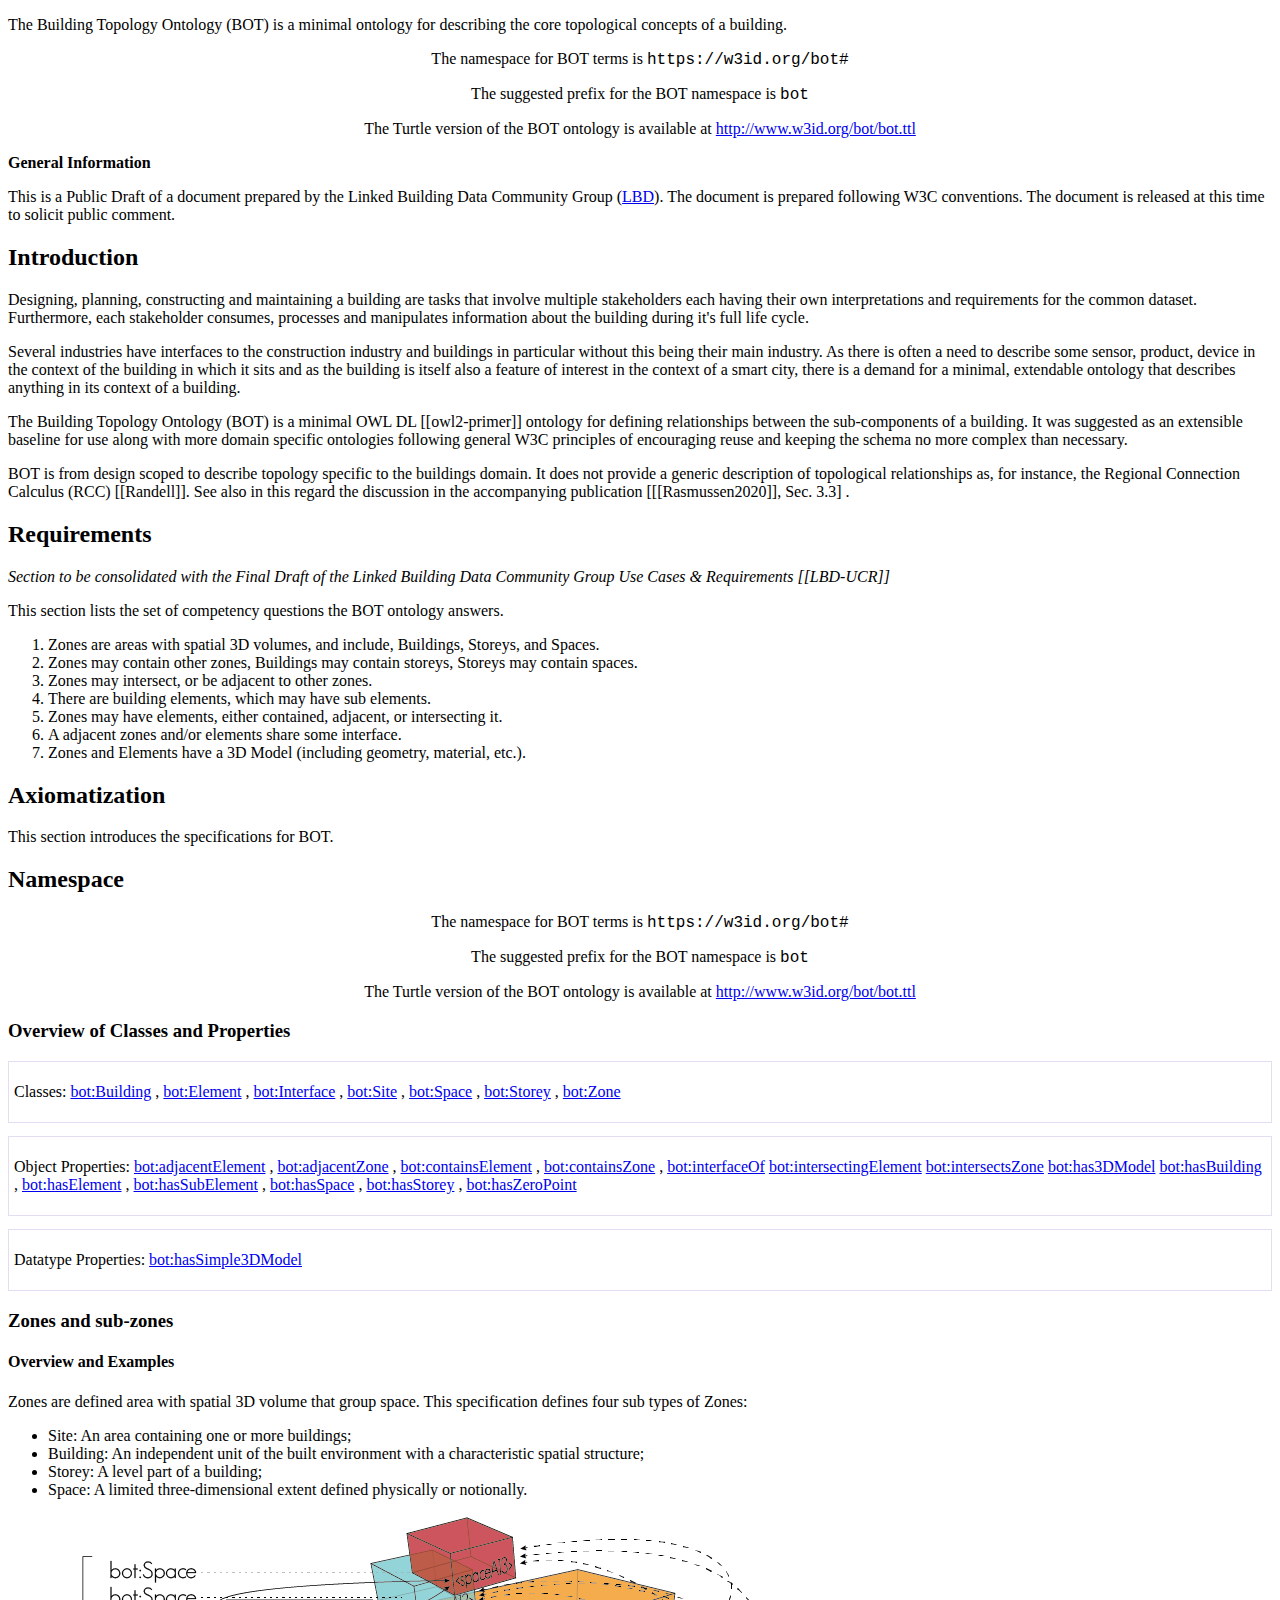
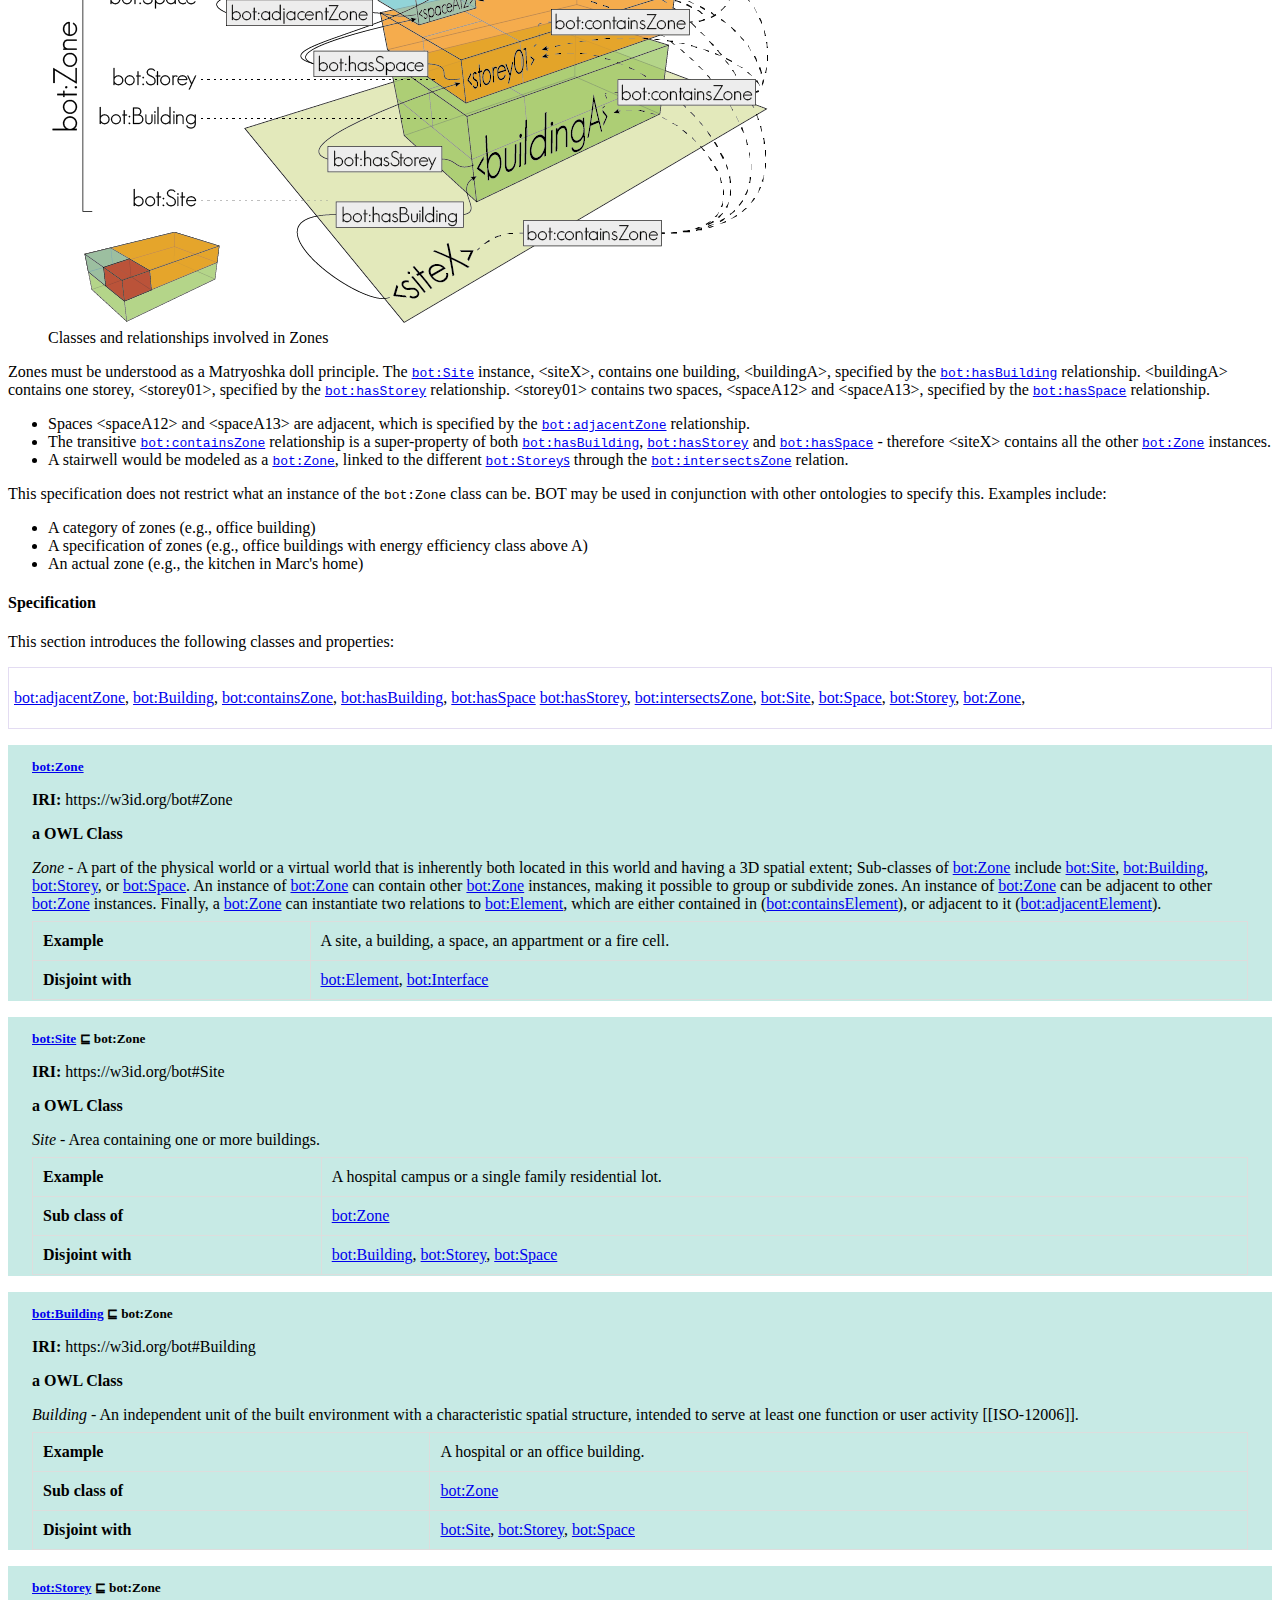
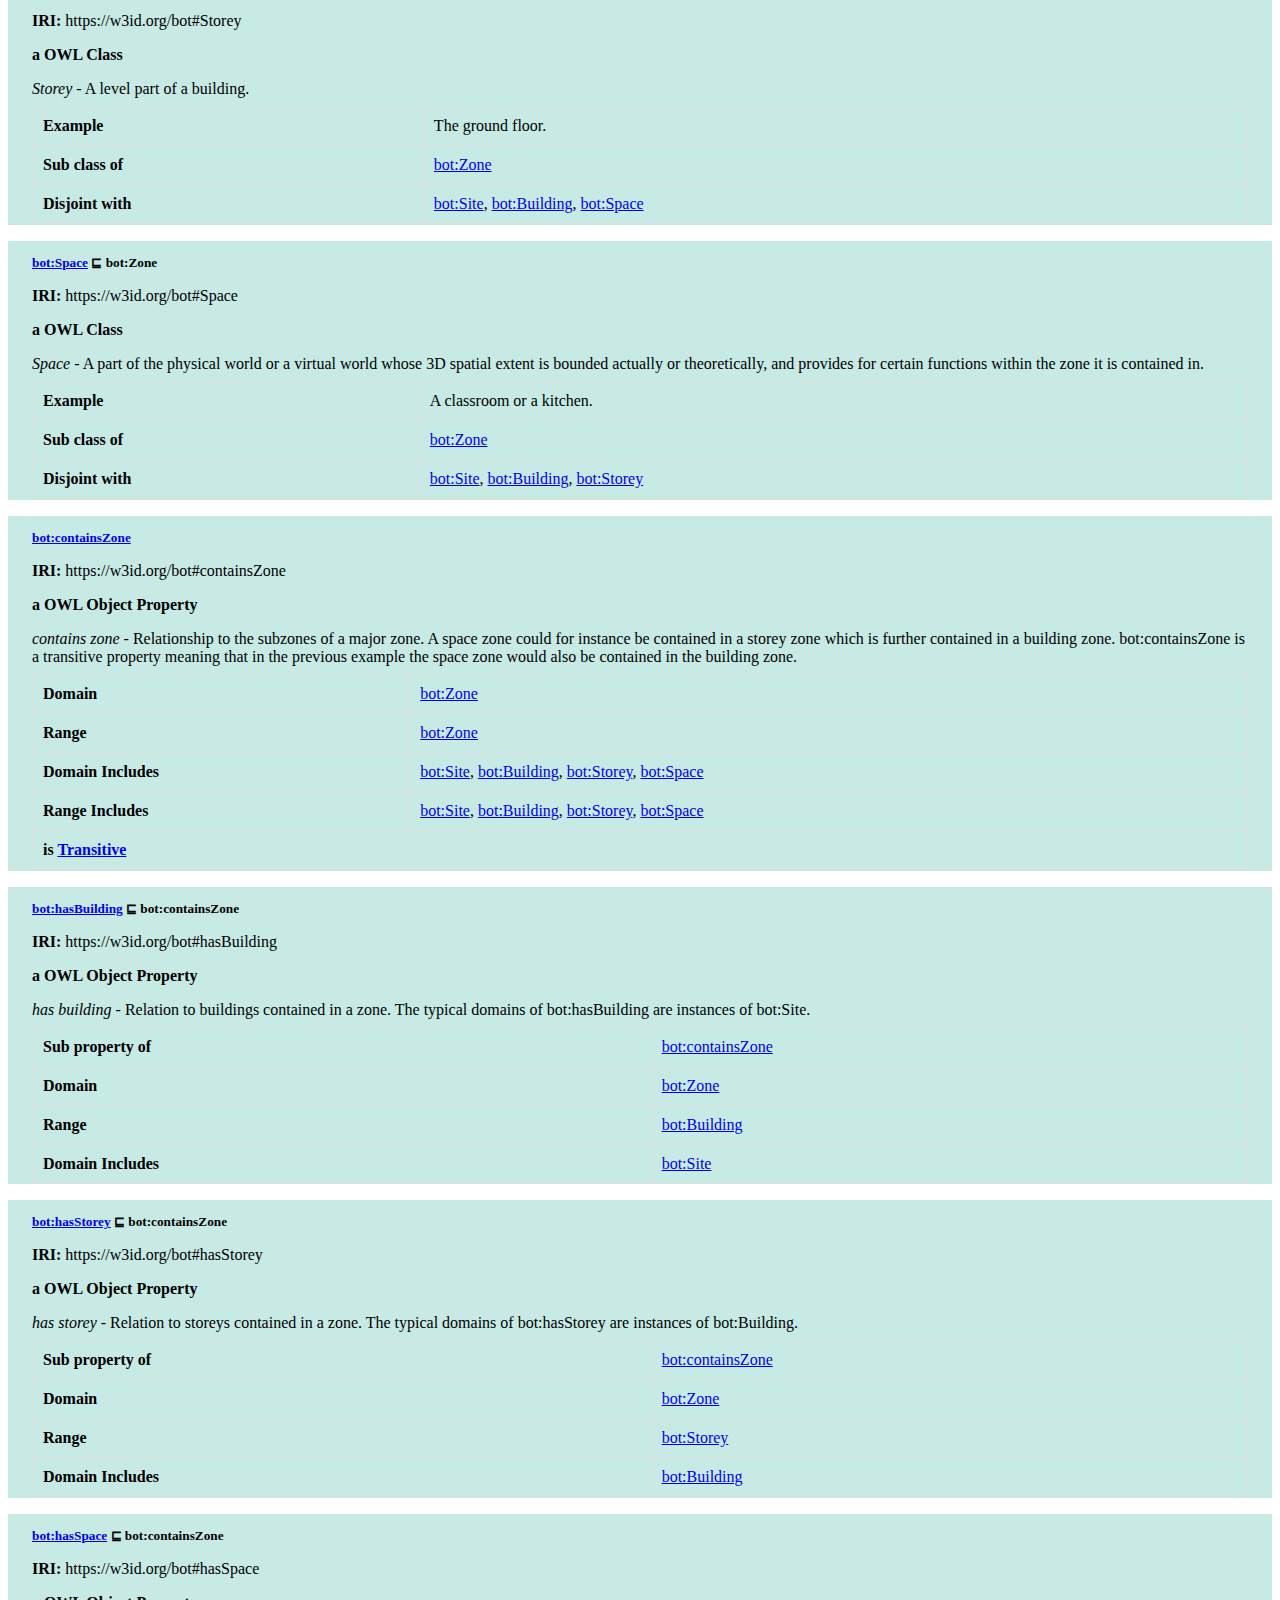
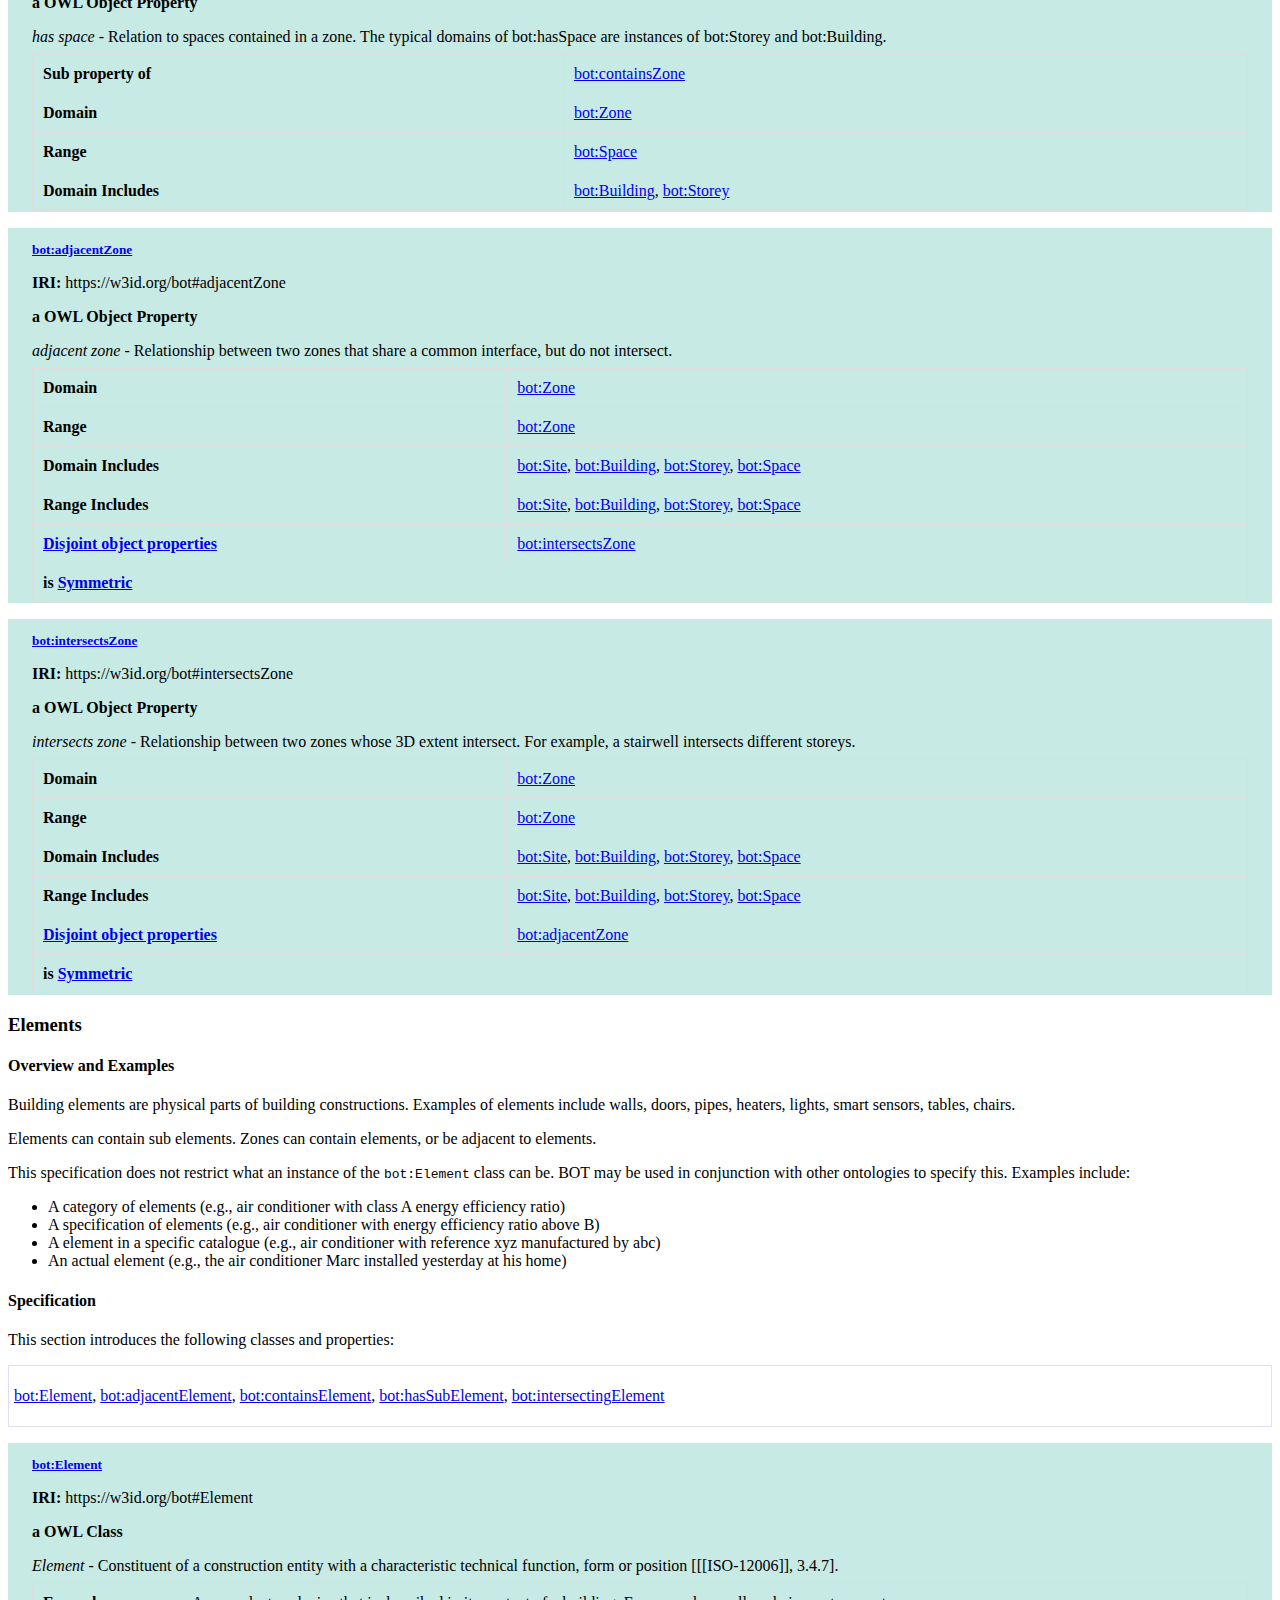
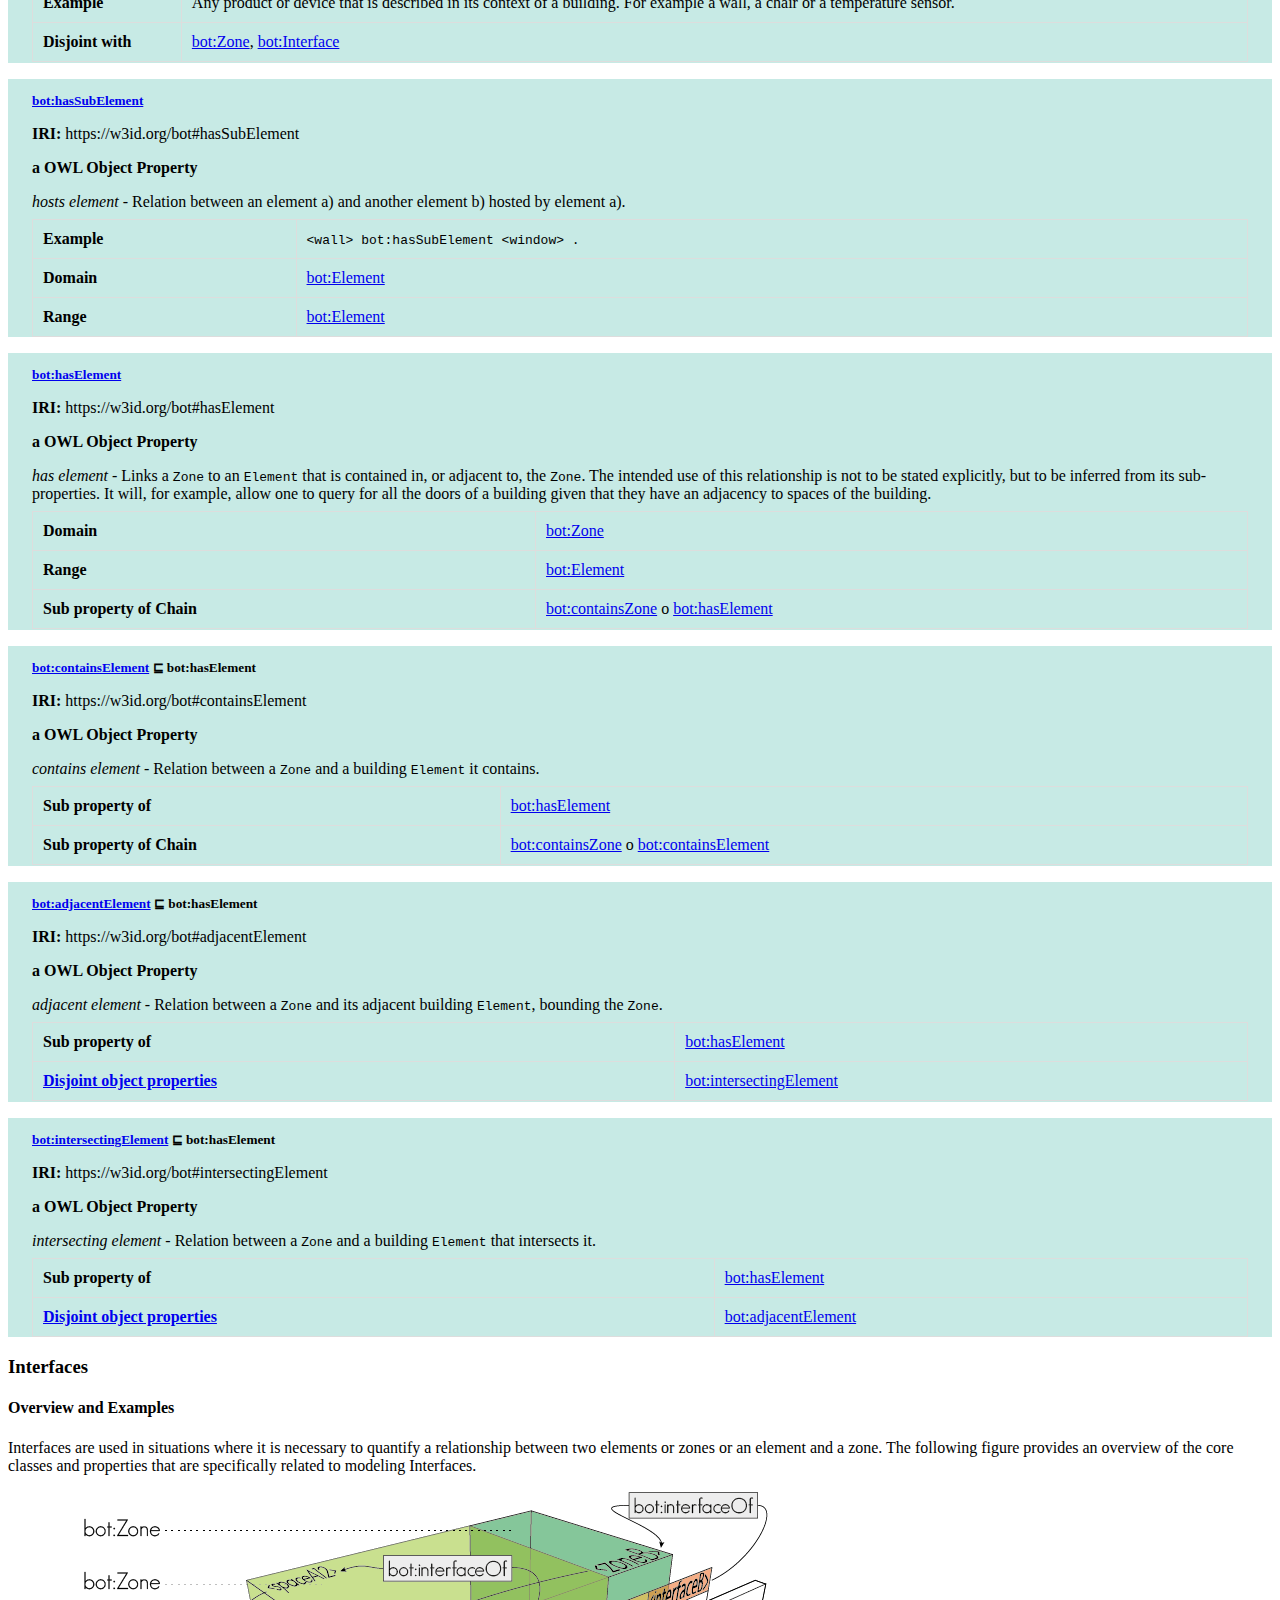
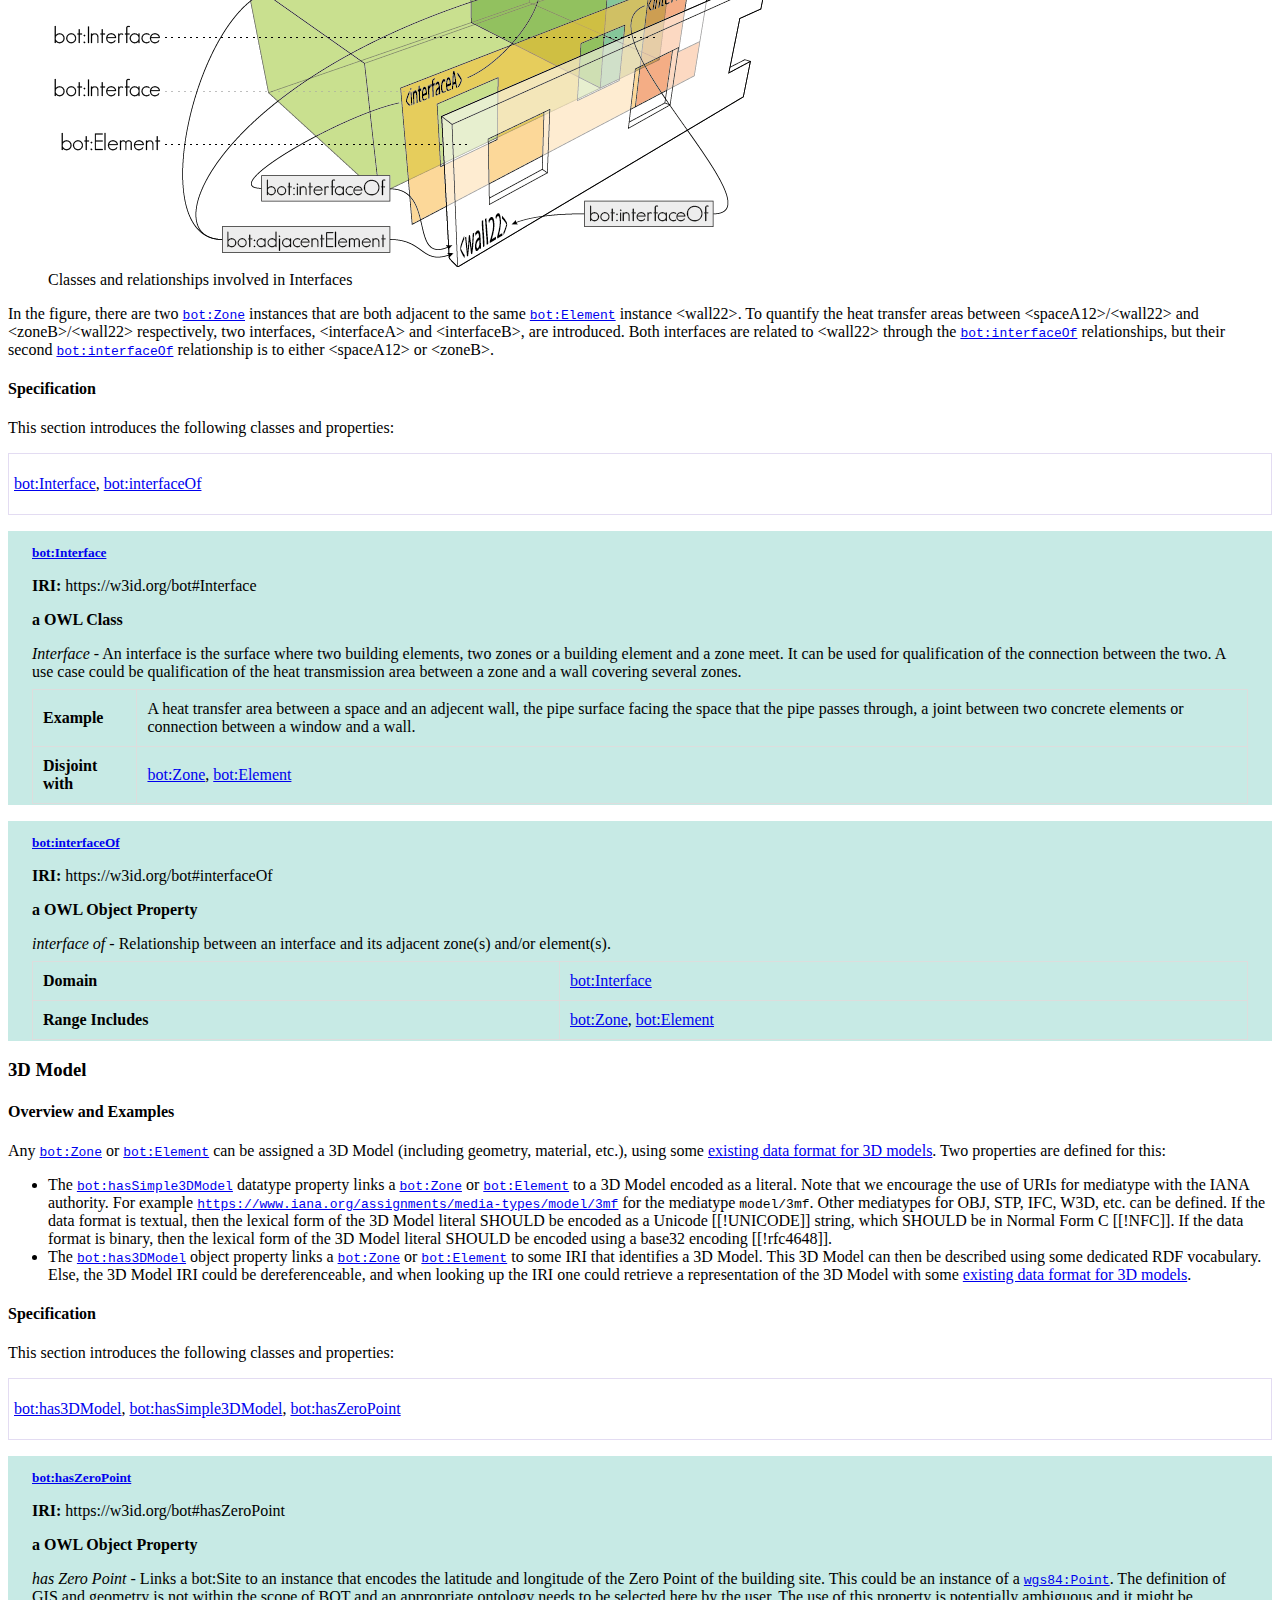
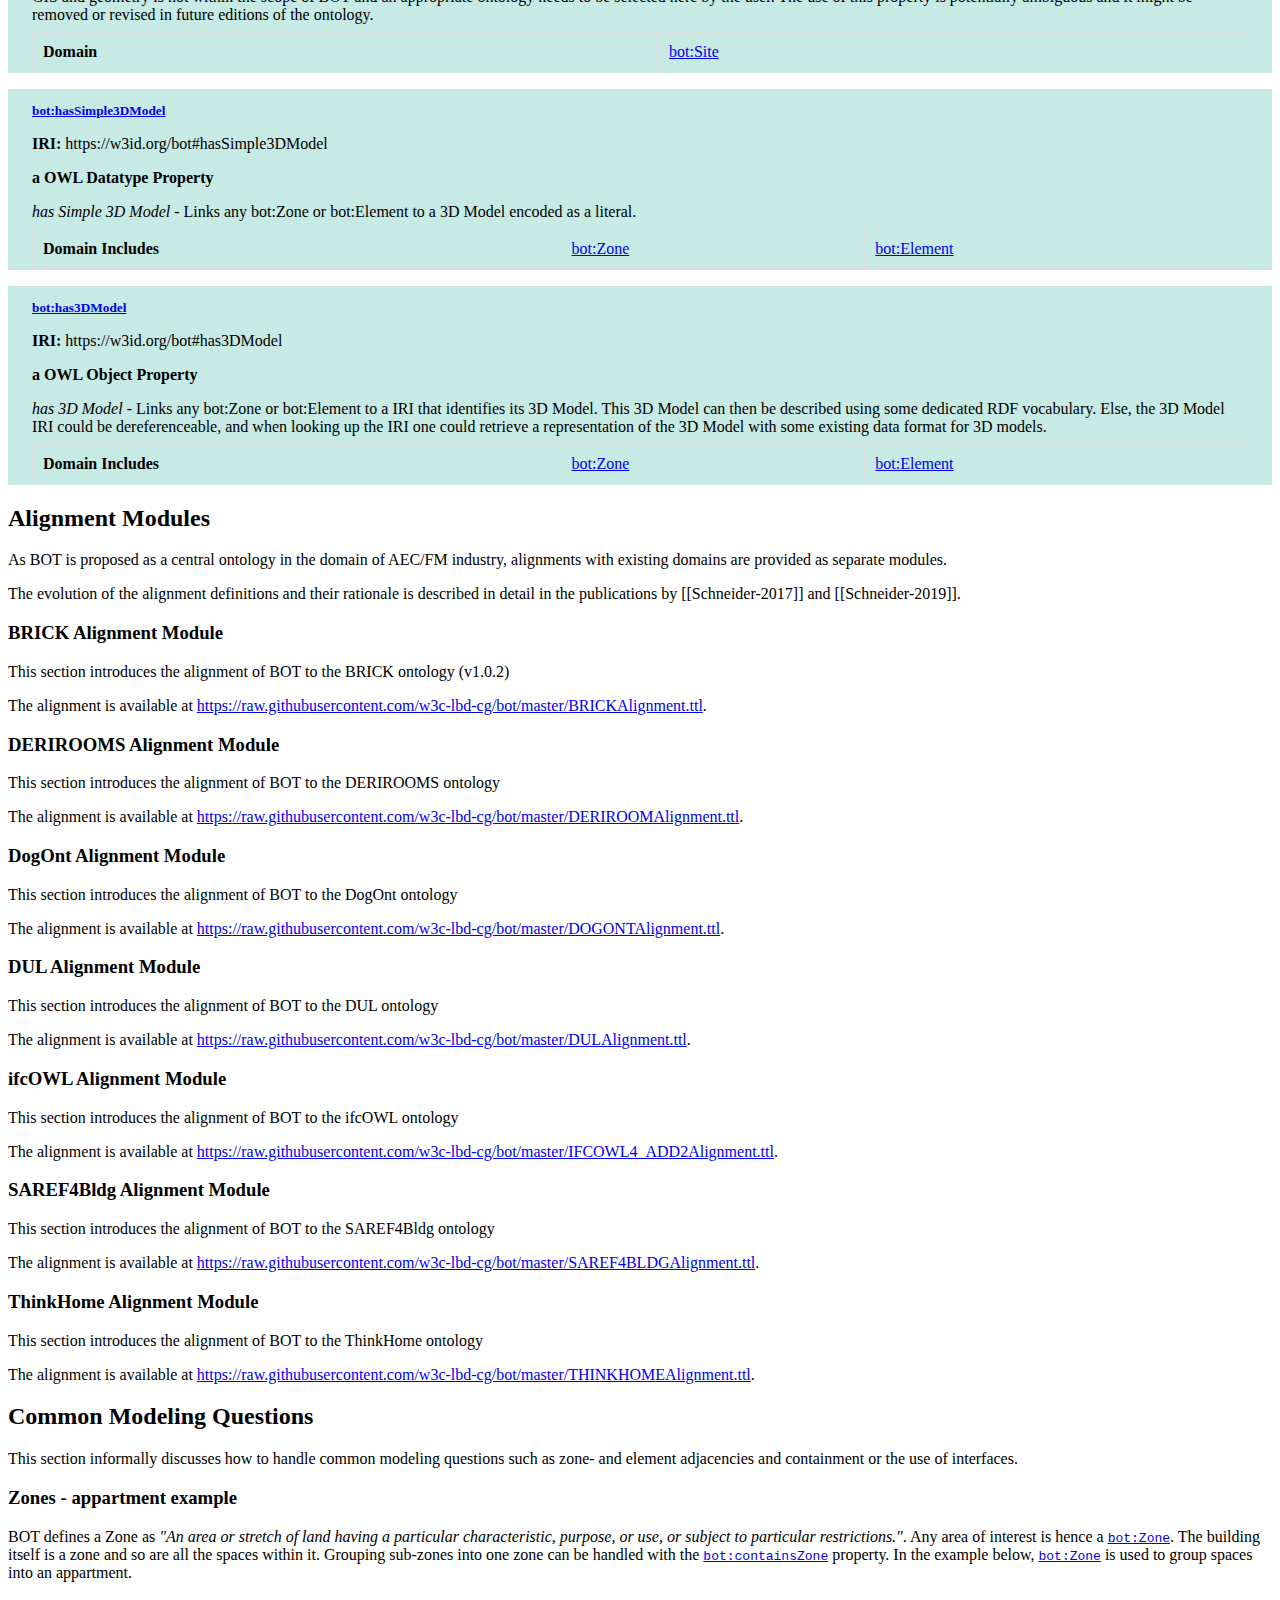
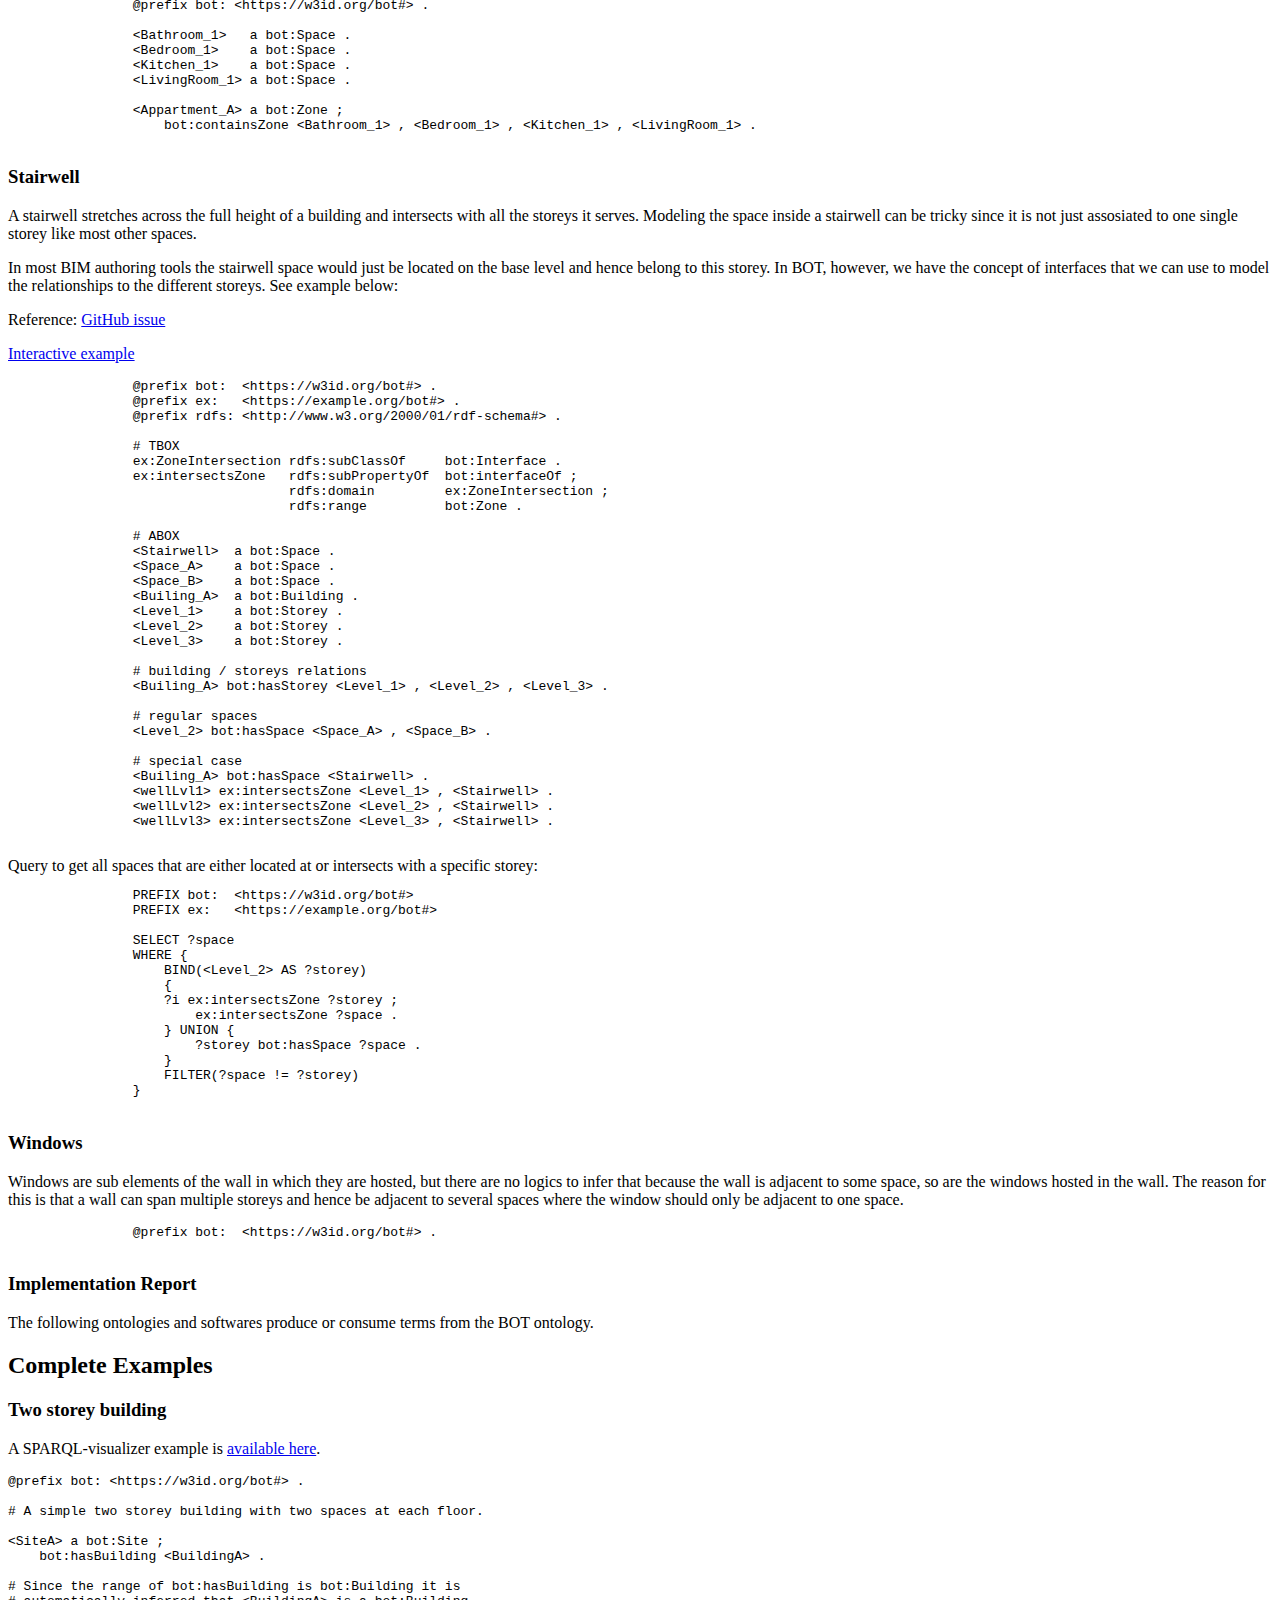
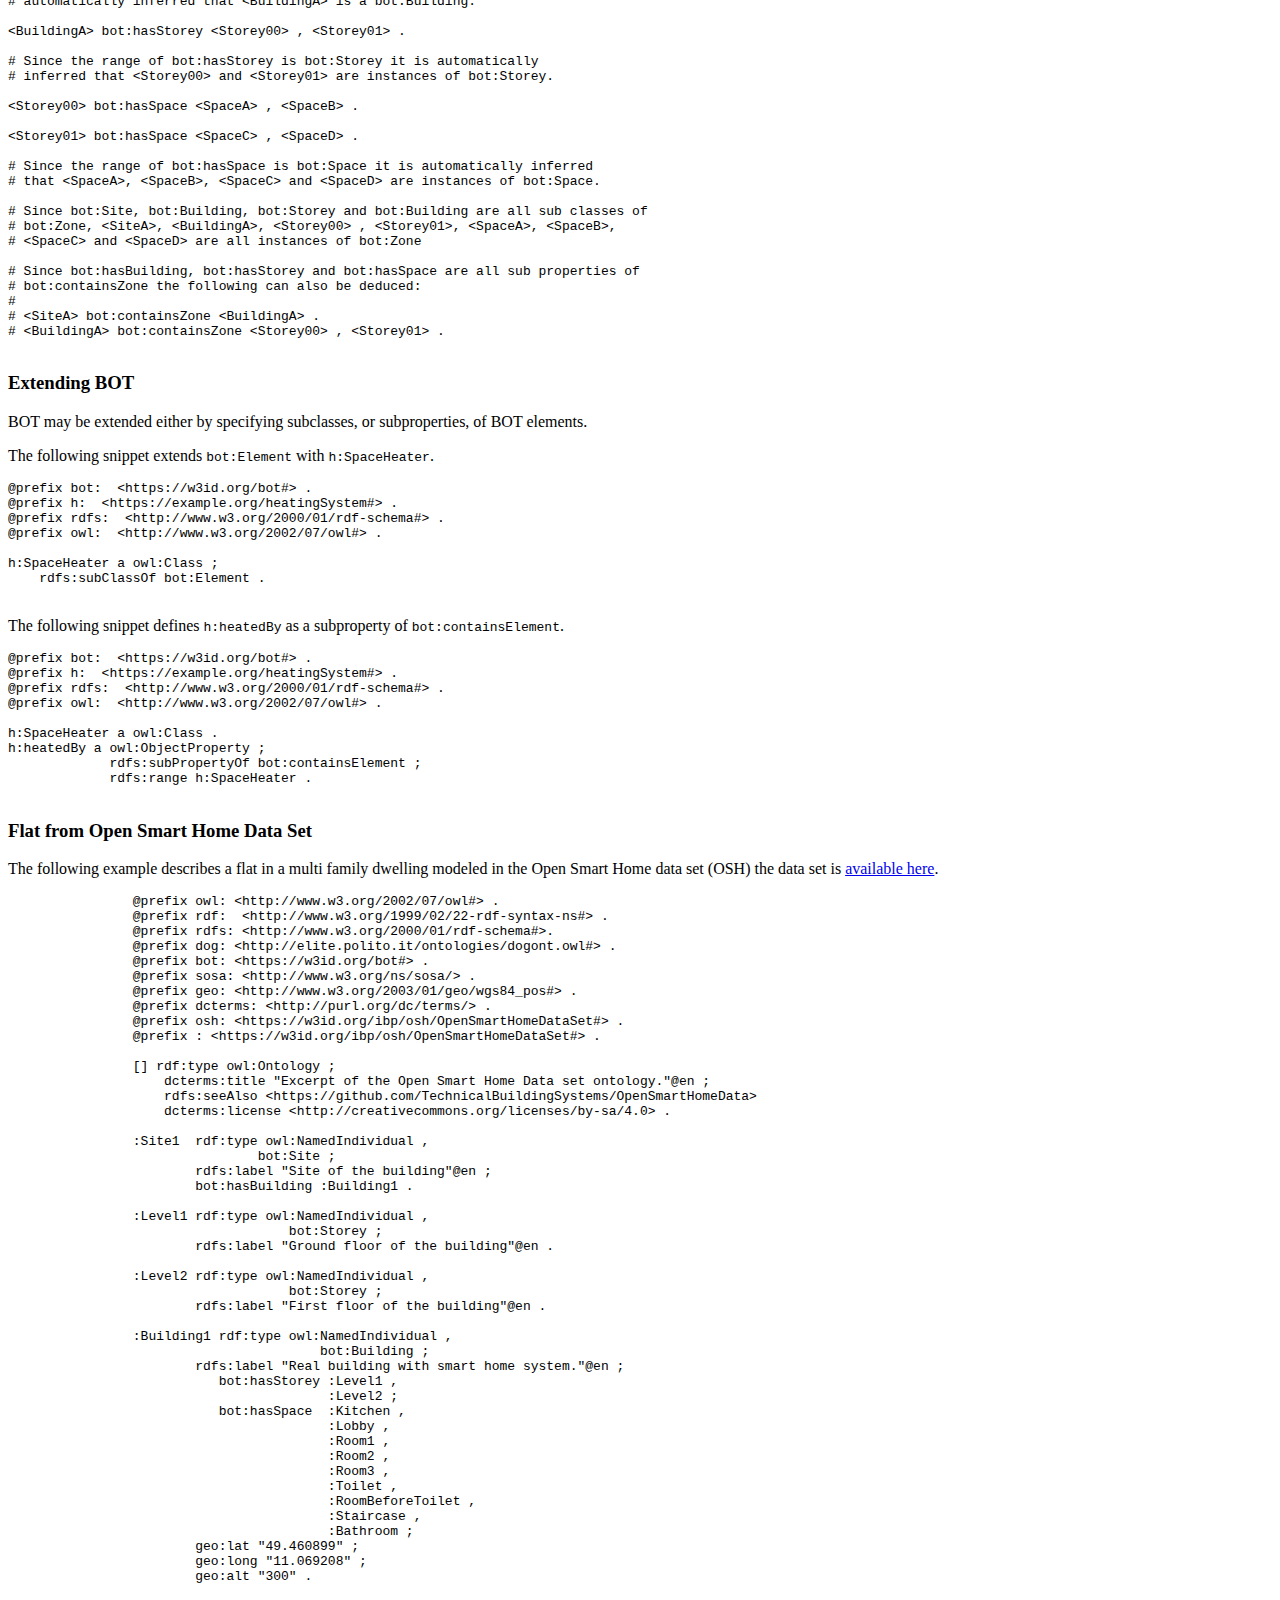
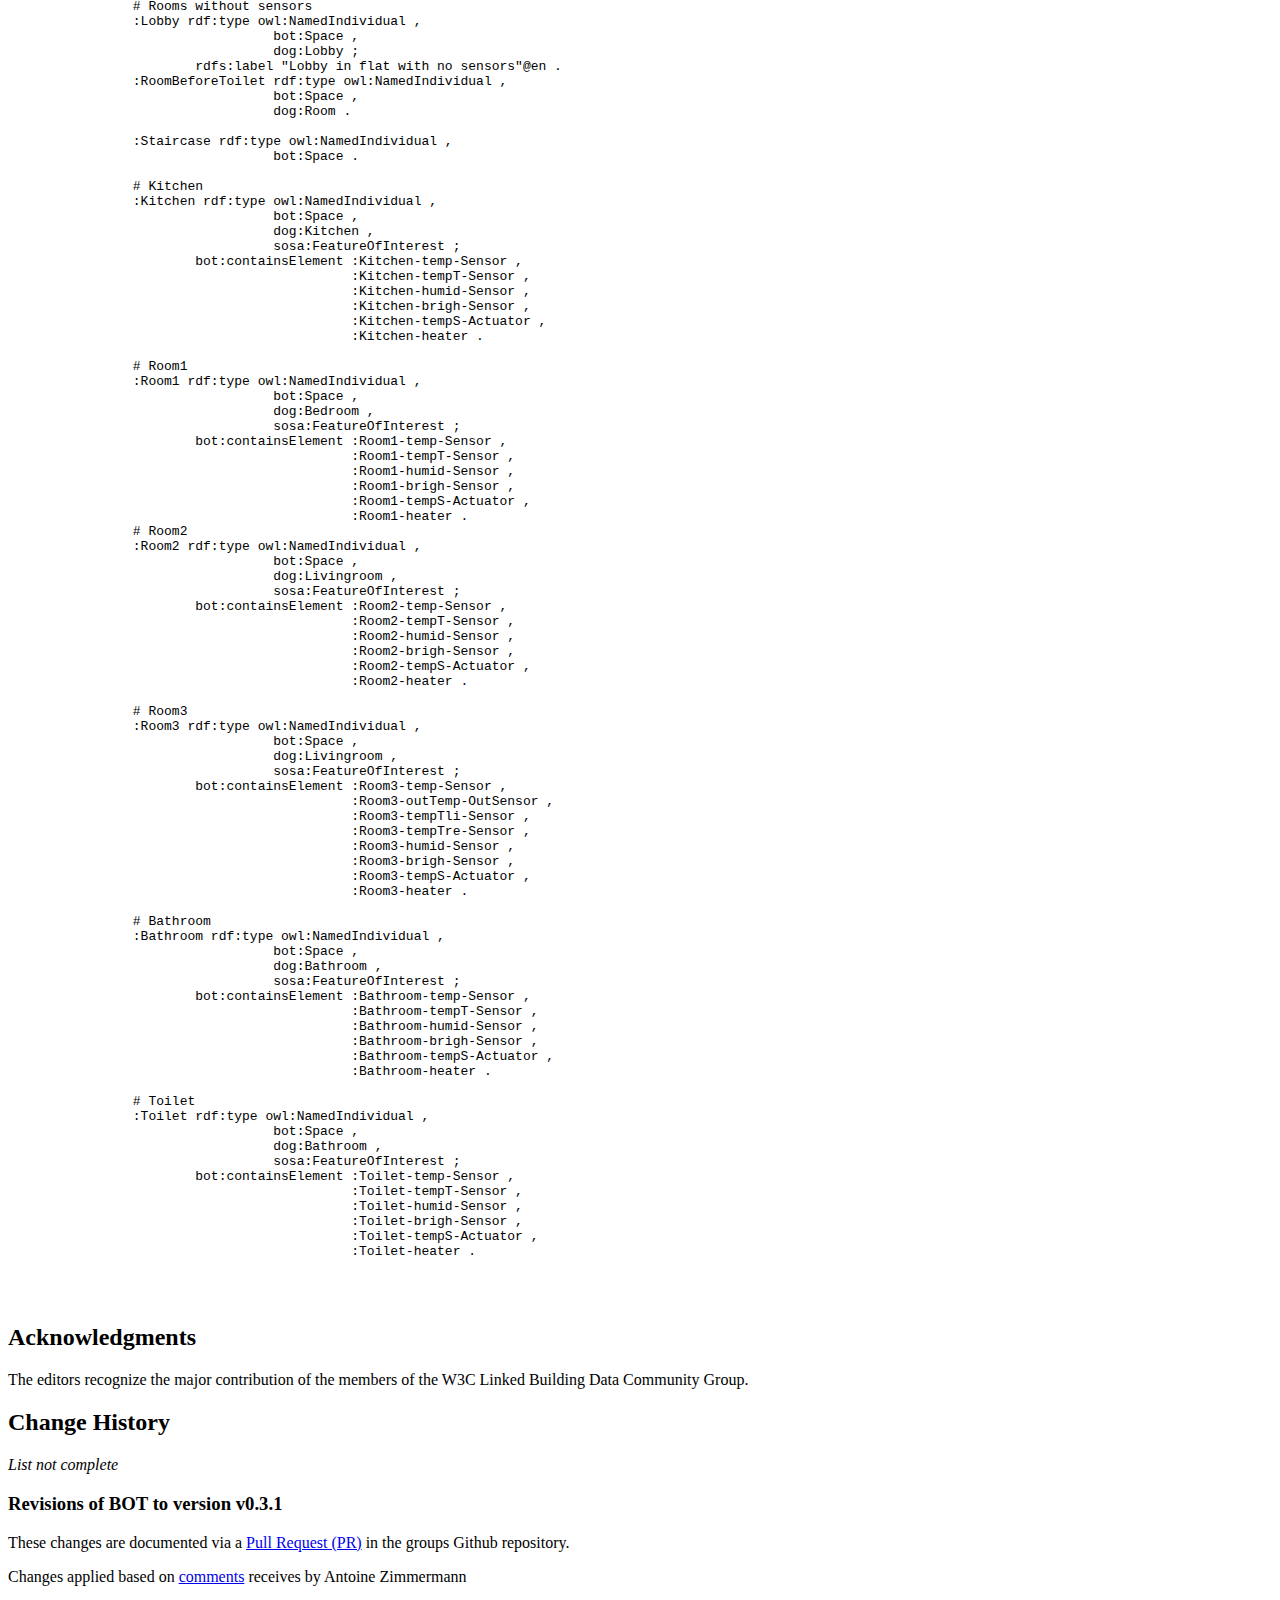
==== commit 7757fa94: "Update index.html" ====
--- a/index.html
+++ b/index.html
@@ -43,7 +43,12 @@
         <p>
             Several industries have interfaces to the construction industry and buildings in particular without this being their main industry. As there is often a need to describe some sensor, product, device in the context of the building in which it sits and as the building is itself also a feature of interest in the context of a smart city, there is a demand for a minimal, extendable ontology that describes anything in its context of a building. 
         </p>
-        <p>The Building Topology Ontology (BOT) is a minimal OWL DL [[owl2-primer]] ontology for defining relationships between the sub-components of a building. It was suggested as an extensible baseline for use along with more domain specific ontologies following general W3C principles of encouraging reuse and keeping the schema no more complex than necessary. 
+        <p>
+		The Building Topology Ontology (BOT) is a minimal OWL DL [[owl2-primer]] ontology for defining relationships between the sub-components of a building. It was suggested as an extensible baseline for use along with more domain specific ontologies following general W3C principles of encouraging reuse and keeping the schema no more complex than necessary. 
+	</p>
+	<p>
+		BOT is from design scoped to describe topology specific to the buildings domain. It does not provide a generic description of topological relationships as, for instance, the Regional Connection Calculus (RCC) [[Randell]]. See also in this regard the discussion in the accompanying publication [[[Rasmussen2020]], Sec. 3.3] .
+	</p>
     </section>
 
 
@@ -199,7 +204,7 @@
                 <p><strong>a OWL Class</strong></p>
 
                 <em property="rdfs:label">Zone</em> -
-                <span property="rdfs:comment skos:definition">A spatial 3D division. Sub-classes of <a href="#Zone">bot:Zone</a> include <a href="#Site">bot:Site</a>, <a href="#Building">bot:Building</a>, <a href="#Storey">bot:Storey</a>, or <a href="#Space">bot:Space</a>. An instance of <a href="#Zone">bot:Zone</a> can contain other <a href="#Zone">bot:Zone</a> instances, making it possible to group or subdivide zones. An instance of <a href="#Zone">bot:Zone</a> can be adjacent to other <a href="#Zone">bot:Zone</a> instances. Finally, a <a href="#Zone">bot:Zone</a> can instantiate two relations to <a href="#Element">bot:Element</a>, which are either contained in (<a href="#containsElement">bot:containsElement</a>), or adjacent to it (<a href="#adjacentElement">bot:adjacentElement</a>).</span>
+                <span property="rdfs:comment skos:definition">A part of the physical world or a virtual world that is inherently both located in this world and having a 3D spatial extent; Sub-classes of <a href="#Zone">bot:Zone</a> include <a href="#Site">bot:Site</a>, <a href="#Building">bot:Building</a>, <a href="#Storey">bot:Storey</a>, or <a href="#Space">bot:Space</a>. An instance of <a href="#Zone">bot:Zone</a> can contain other <a href="#Zone">bot:Zone</a> instances, making it possible to group or subdivide zones. An instance of <a href="#Zone">bot:Zone</a> can be adjacent to other <a href="#Zone">bot:Zone</a> instances. Finally, a <a href="#Zone">bot:Zone</a> can instantiate two relations to <a href="#Element">bot:Element</a>, which are either contained in (<a href="#containsElement">bot:containsElement</a>), or adjacent to it (<a href="#adjacentElement">bot:adjacentElement</a>).</span>
                 <br>
                 <table>
                     <tbody>
@@ -258,7 +263,7 @@
                 <p><strong>a OWL Class</strong></p>
 
                 <em property="rdfs:label">Building</em> -
-                <span property="rdfs:comment skos:definition">An independent unit of the built environment with a characteristic spatial structure, intended to serve at least one function or user activity [ISO 12006-2:2013].</span>
+                <span property="rdfs:comment skos:definition">An independent unit of the built environment with a characteristic spatial structure, intended to serve at least one function or user activity [[ISO-12006]].</span>
                 <br>
                 <table>
                     <tbody>
@@ -324,7 +329,7 @@
                 <p><strong>a OWL Class</strong></p>
 
                 <em property="rdfs:label">Space</em> -
-                <span property="rdfs:comment skos:definition">A limited three-dimensional extent defined physically or notionally [ISO 12006-2 (DIS 2013), 3.4.3].</span>
+                <span property="rdfs:comment skos:definition">A part of the physical world or a virtual world whose 3D spatial extent is bounded actually or theoretically, and provides for certain functions within the zone it is contained in.</span>
                 <br>
                 <table>
                     <tbody>
@@ -608,7 +613,7 @@
                     <p><strong>a OWL Class</strong></p>
     
                     <em property="rdfs:label">Element</em> -
-                    <span property="rdfs:comment skos:definition">Constituent of a construction entity with a characteristic technical function, form or position [12006-2, 3.4.7].</span>
+                    <span property="rdfs:comment skos:definition">Constituent of a construction entity with a characteristic technical function, form or position [[[ISO-12006]], 3.4.7].</span>
                     <br>
                     <table>
                         <tbody>
@@ -886,17 +891,13 @@
                     <p><strong>a OWL Object Property</strong></p>
 
                     <em property="rdfs:label">has Zero Point</em> -
-                    <span property="rdfs:comment skos:definition">Links a bot:Site to a <a href="http://www.w3.org/2003/01/geo/wgs84_pos#Point"><code>wgs84:Point</code></a> that encodes the latitude and longitude of the Zero Point of the building site.</span>
+                    <span property="rdfs:comment skos:definition">Links a bot:Site to an instance that encodes the latitude and longitude of the Zero Point of the building site. This could be an instance of a <a href="http://www.w3.org/2003/01/geo/wgs84_pos#Point"><code>wgs84:Point</code></a>. The definition of GIS and geometry is not within the scope of BOT and an appropriate ontology needs to be selected here by the user. The use of this property is potentially ambiguous and it might be removed or revised in future editions of the ontology.</span>
                     <br>
                     <table>
                         <tbody>
                             <tr>
                                 <th>Domain</th>
                                 <td><span rel="rdfs:domain" resource="bot:Site"><a href="#Site">bot:Site</a></span></td>
-                            </tr>
-                            <tr>
-                                <th>Range</th>
-                                <td><span rel="rdfs:range" resource="http://www.w3.org/2003/01/geo/wgs84_pos#Point"><a href="http://www.w3.org/2003/01/geo/wgs84_pos#Point">http://www.w3.org/2003/01/geo/wgs84_pos#Point</a></span></td>
                             </tr>
                         </tbody>
                     </table>
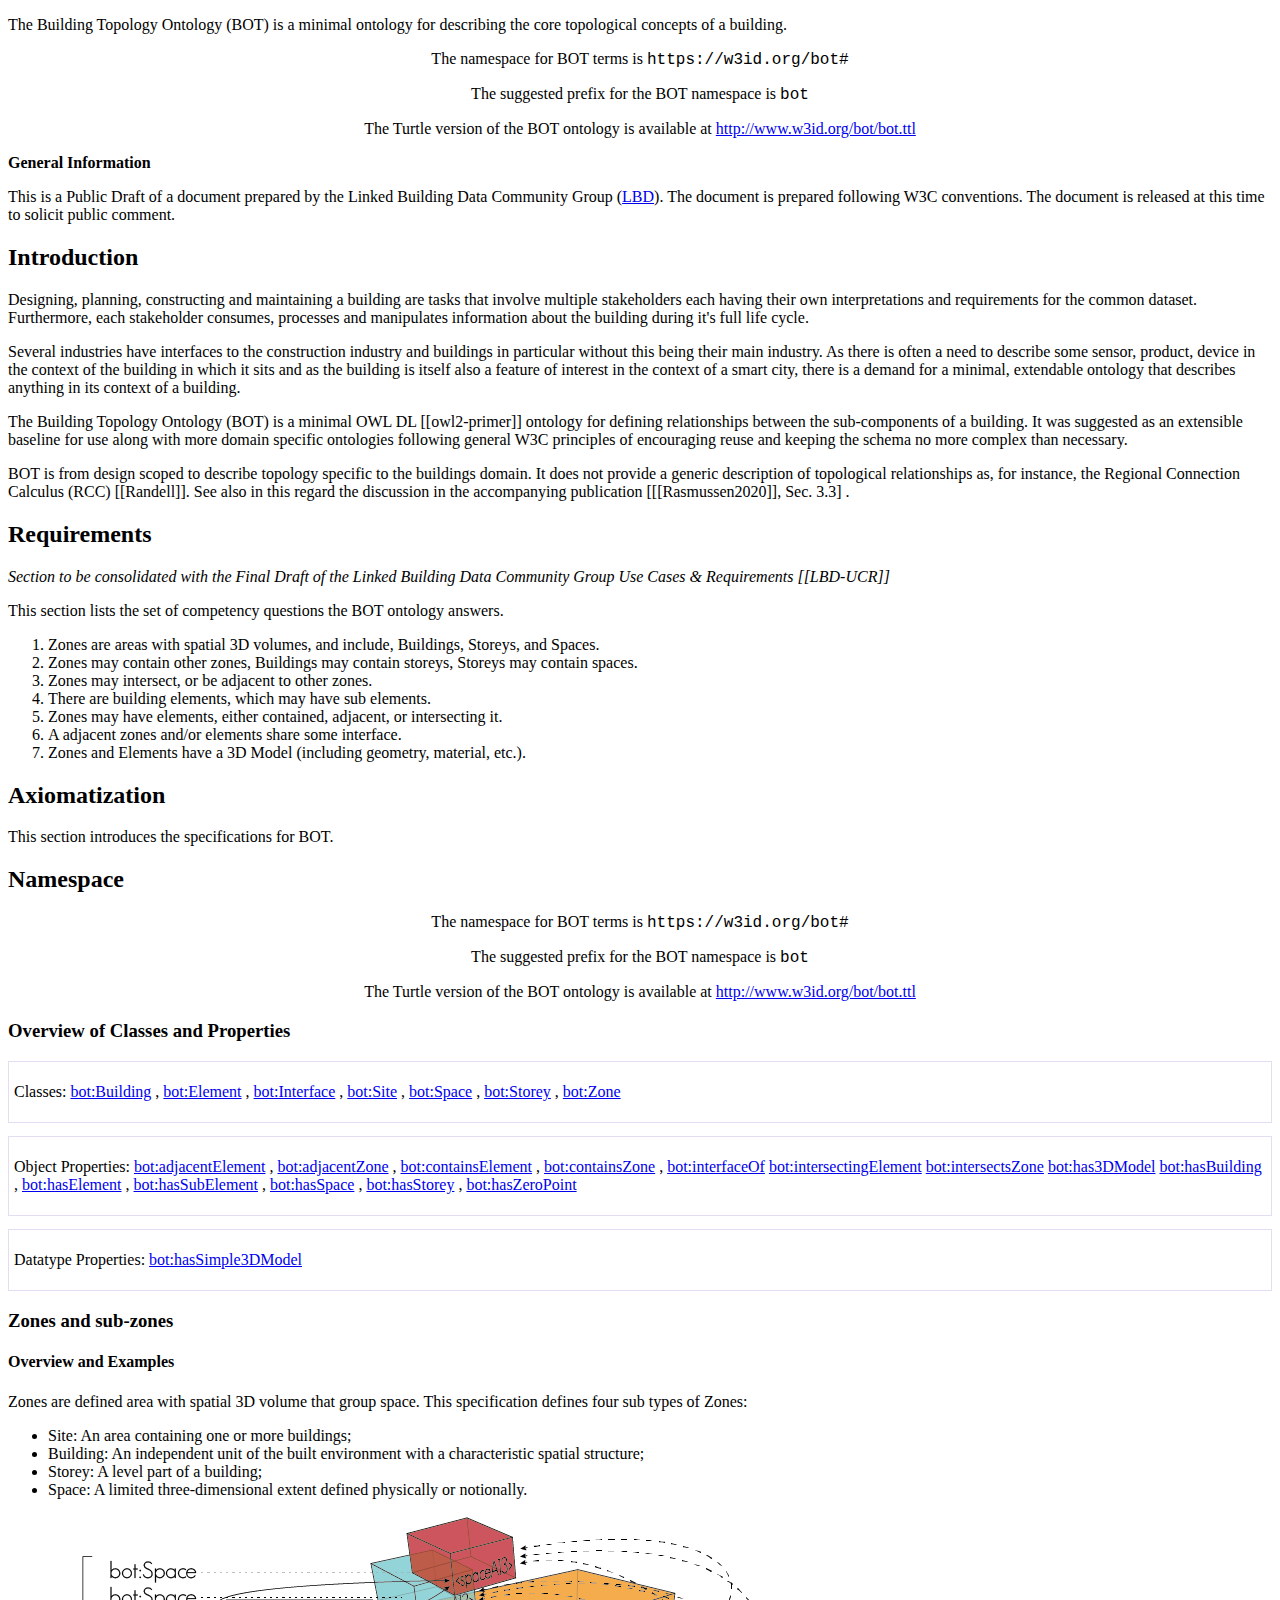
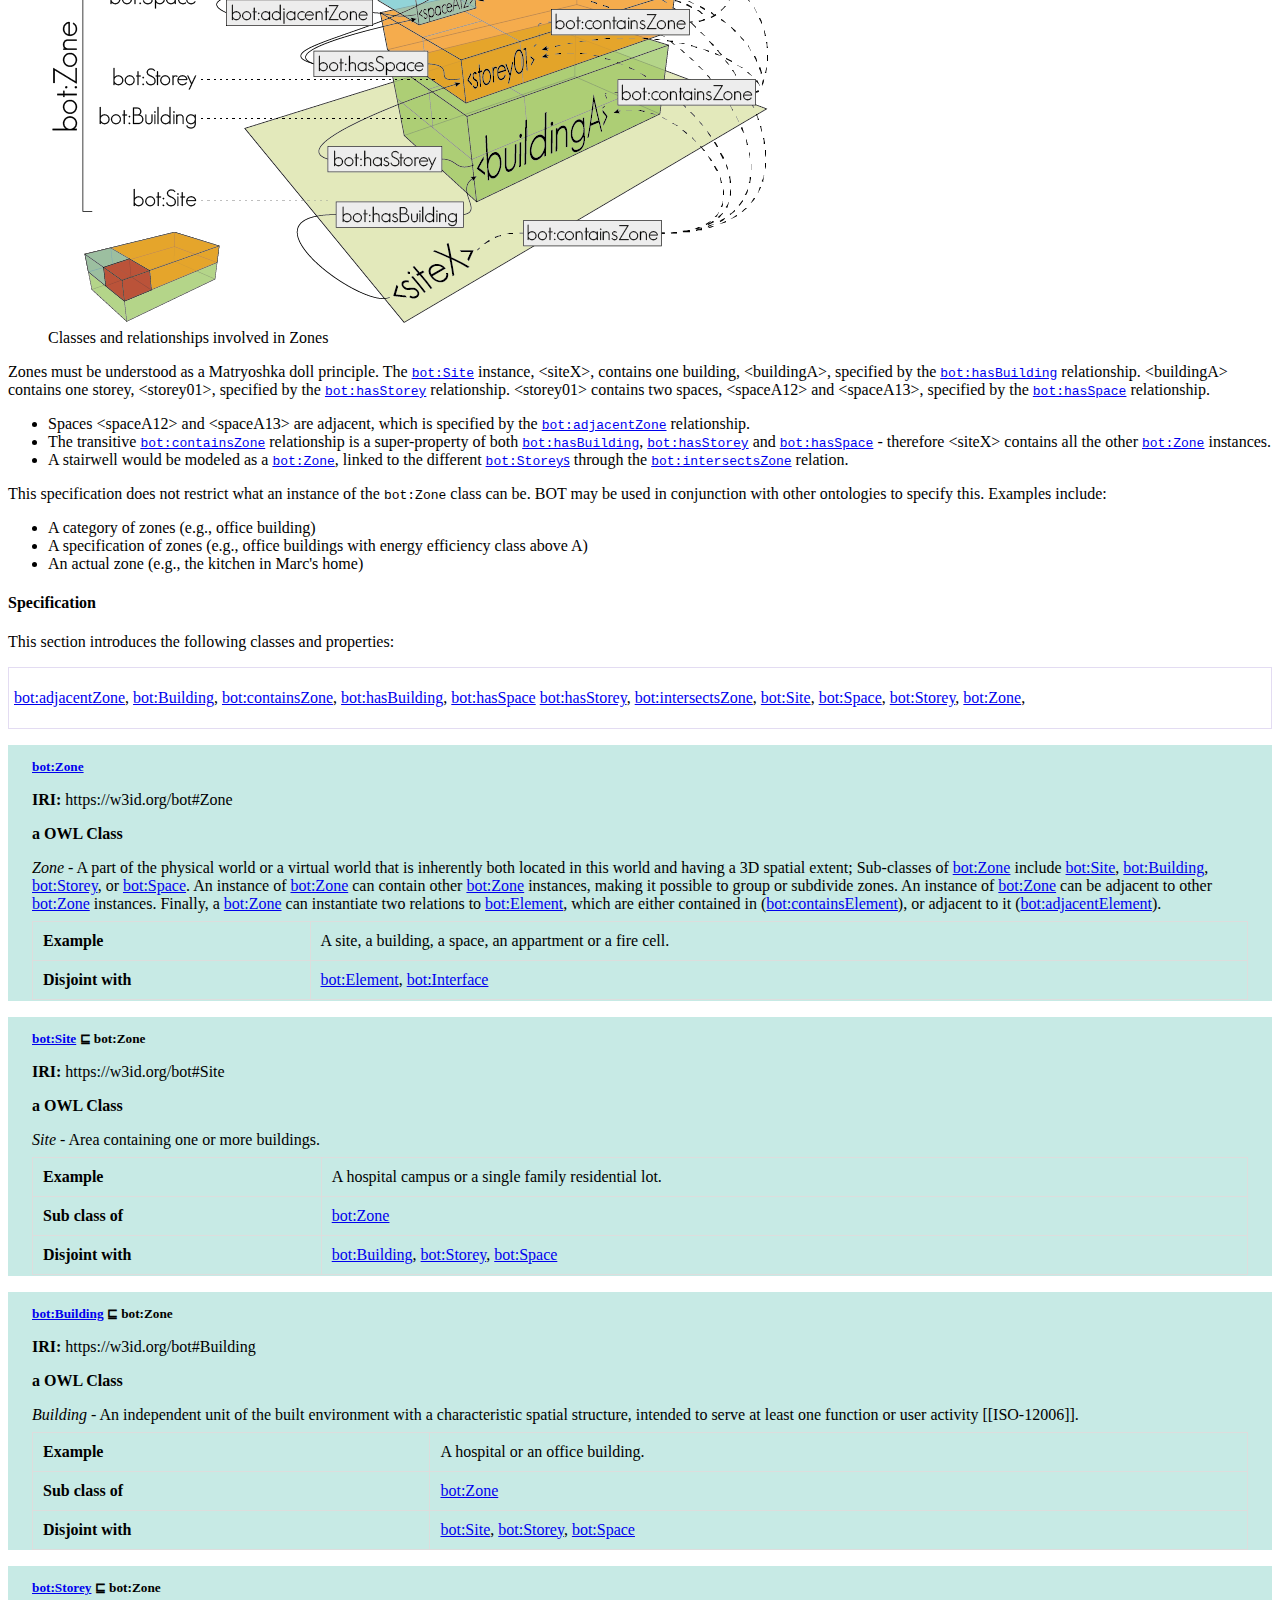
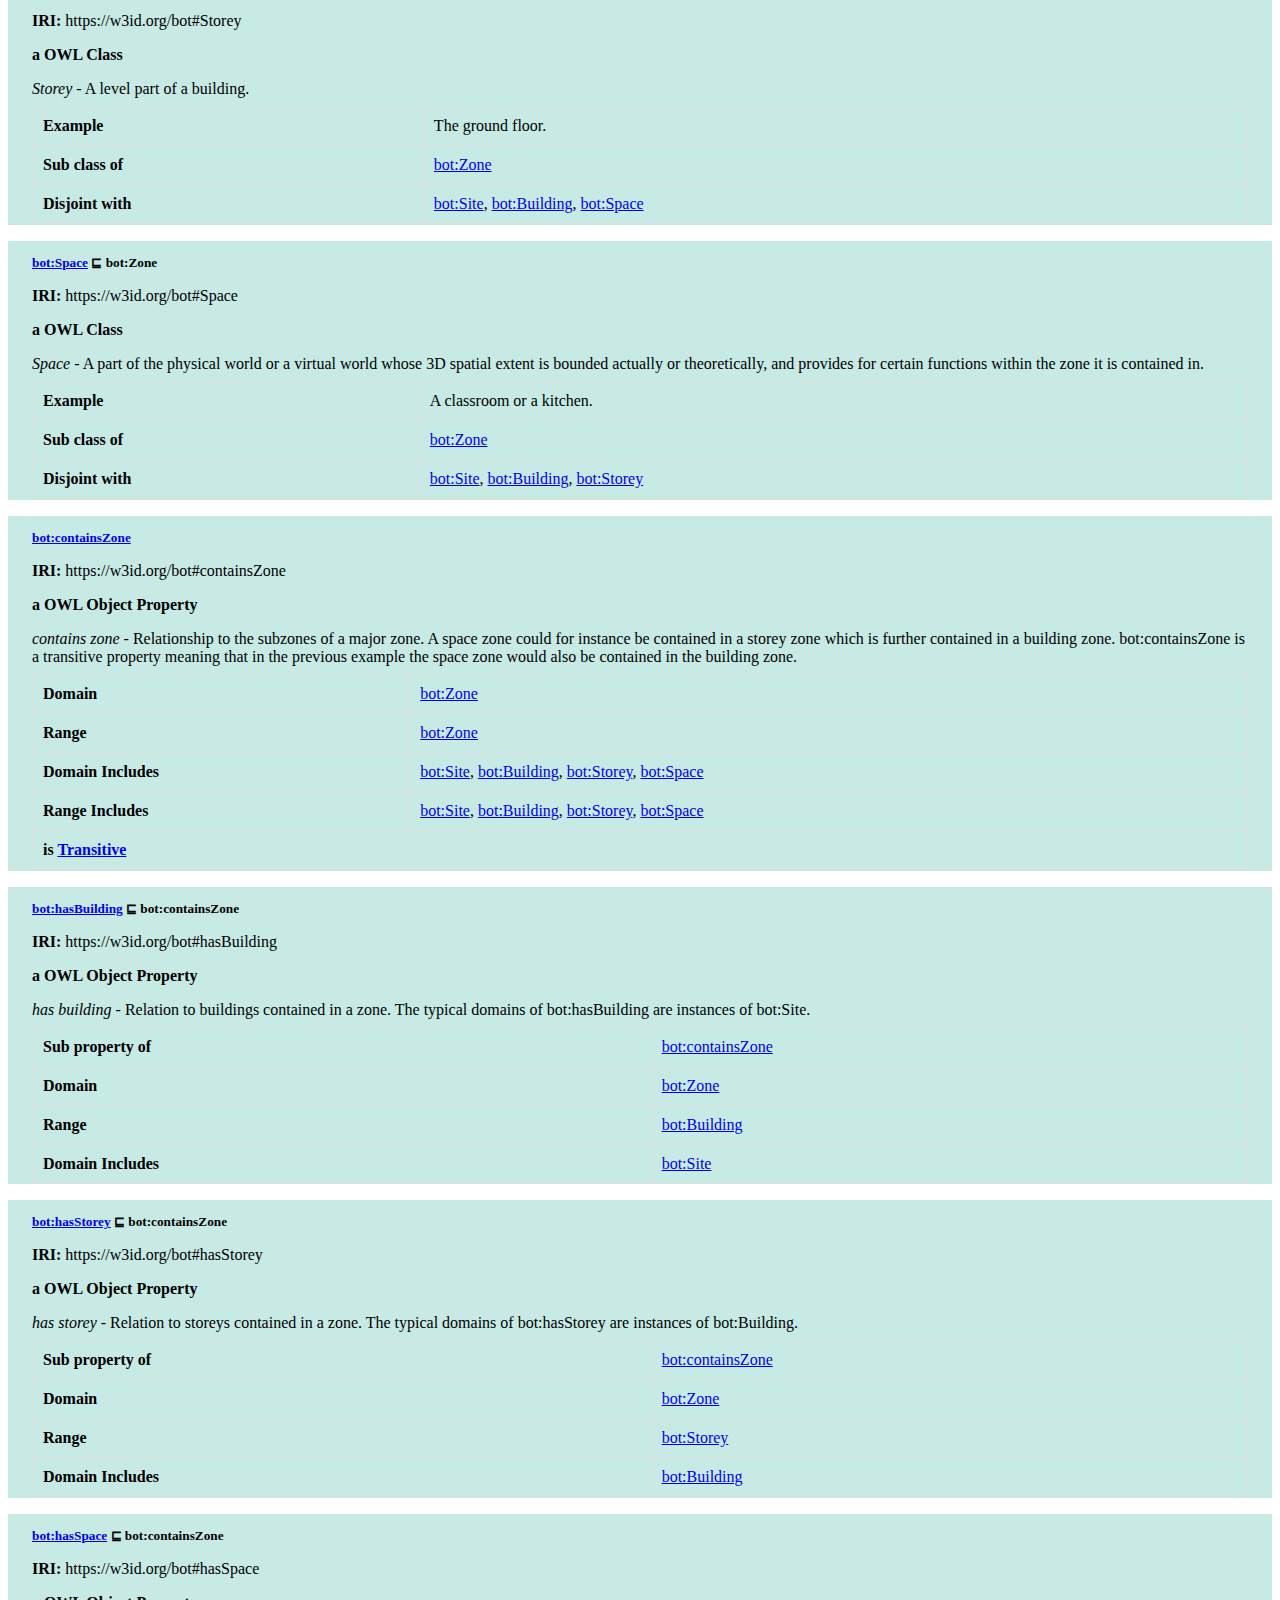
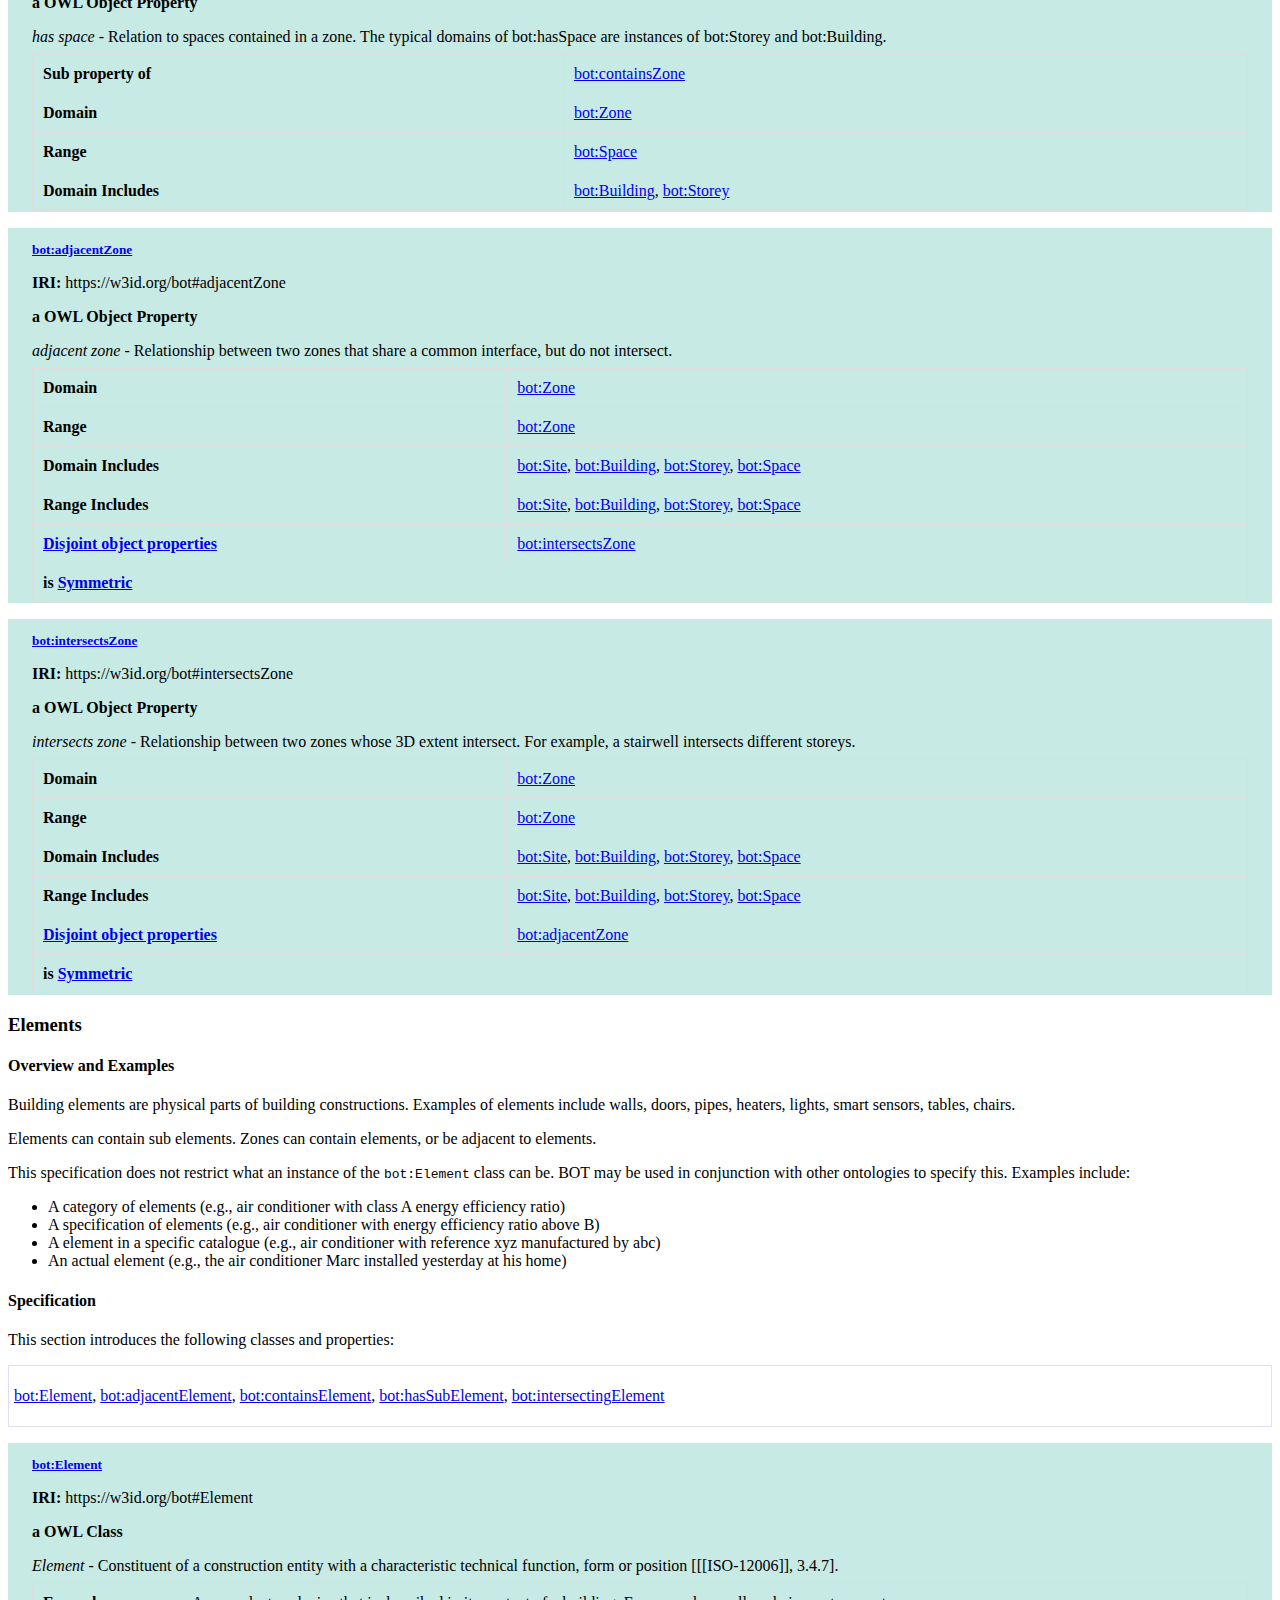
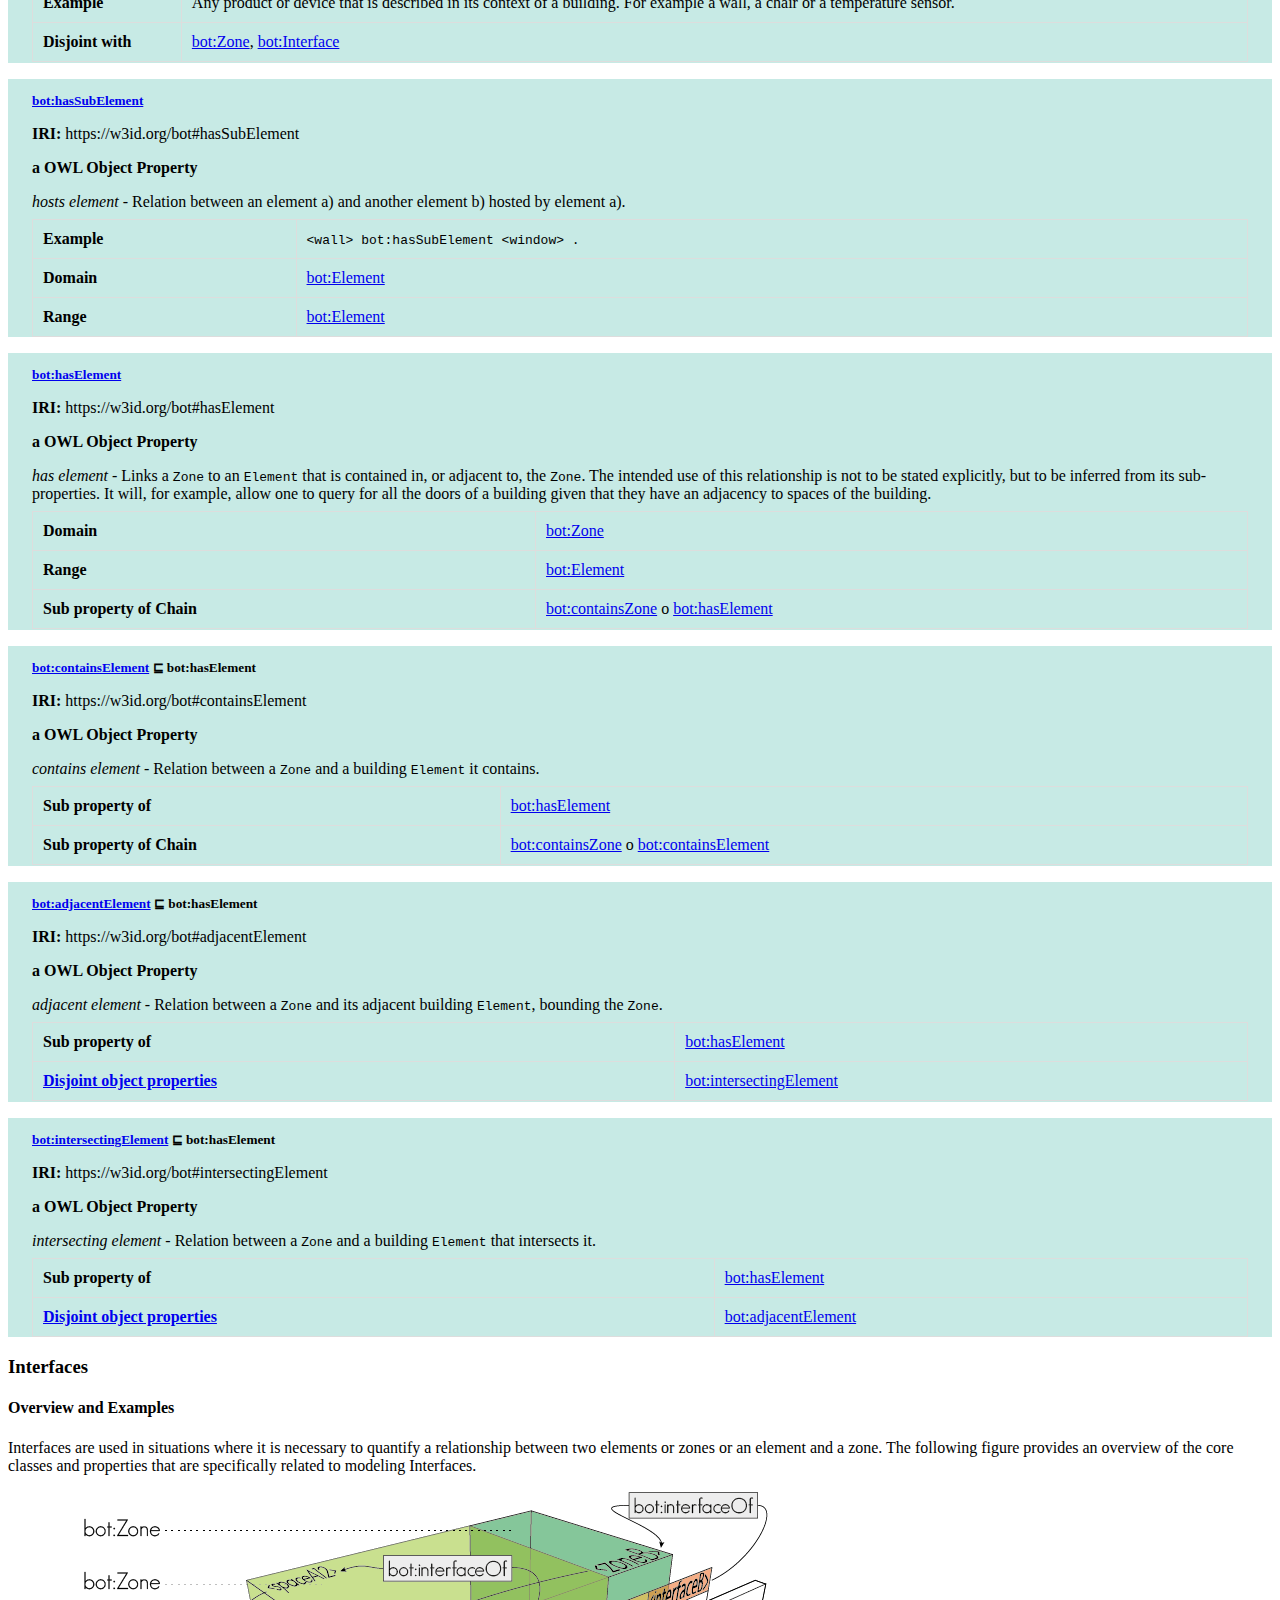
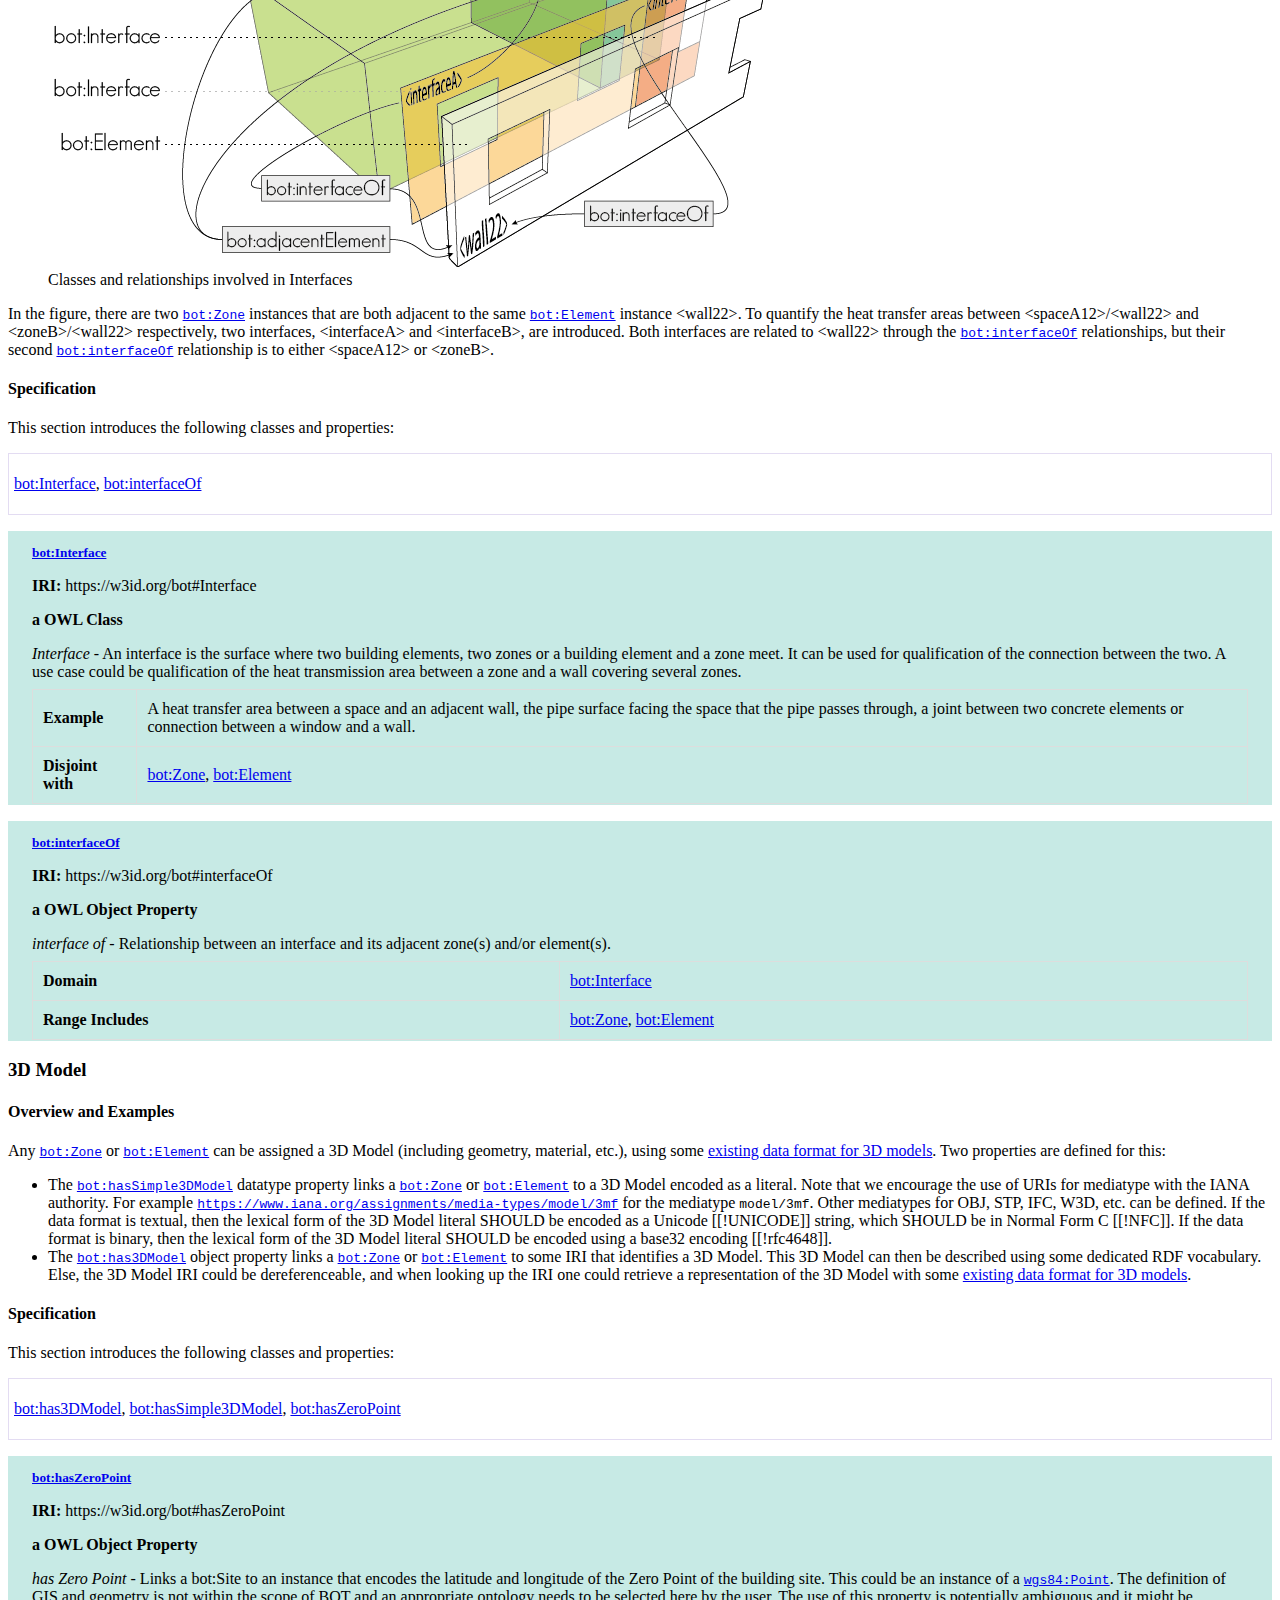
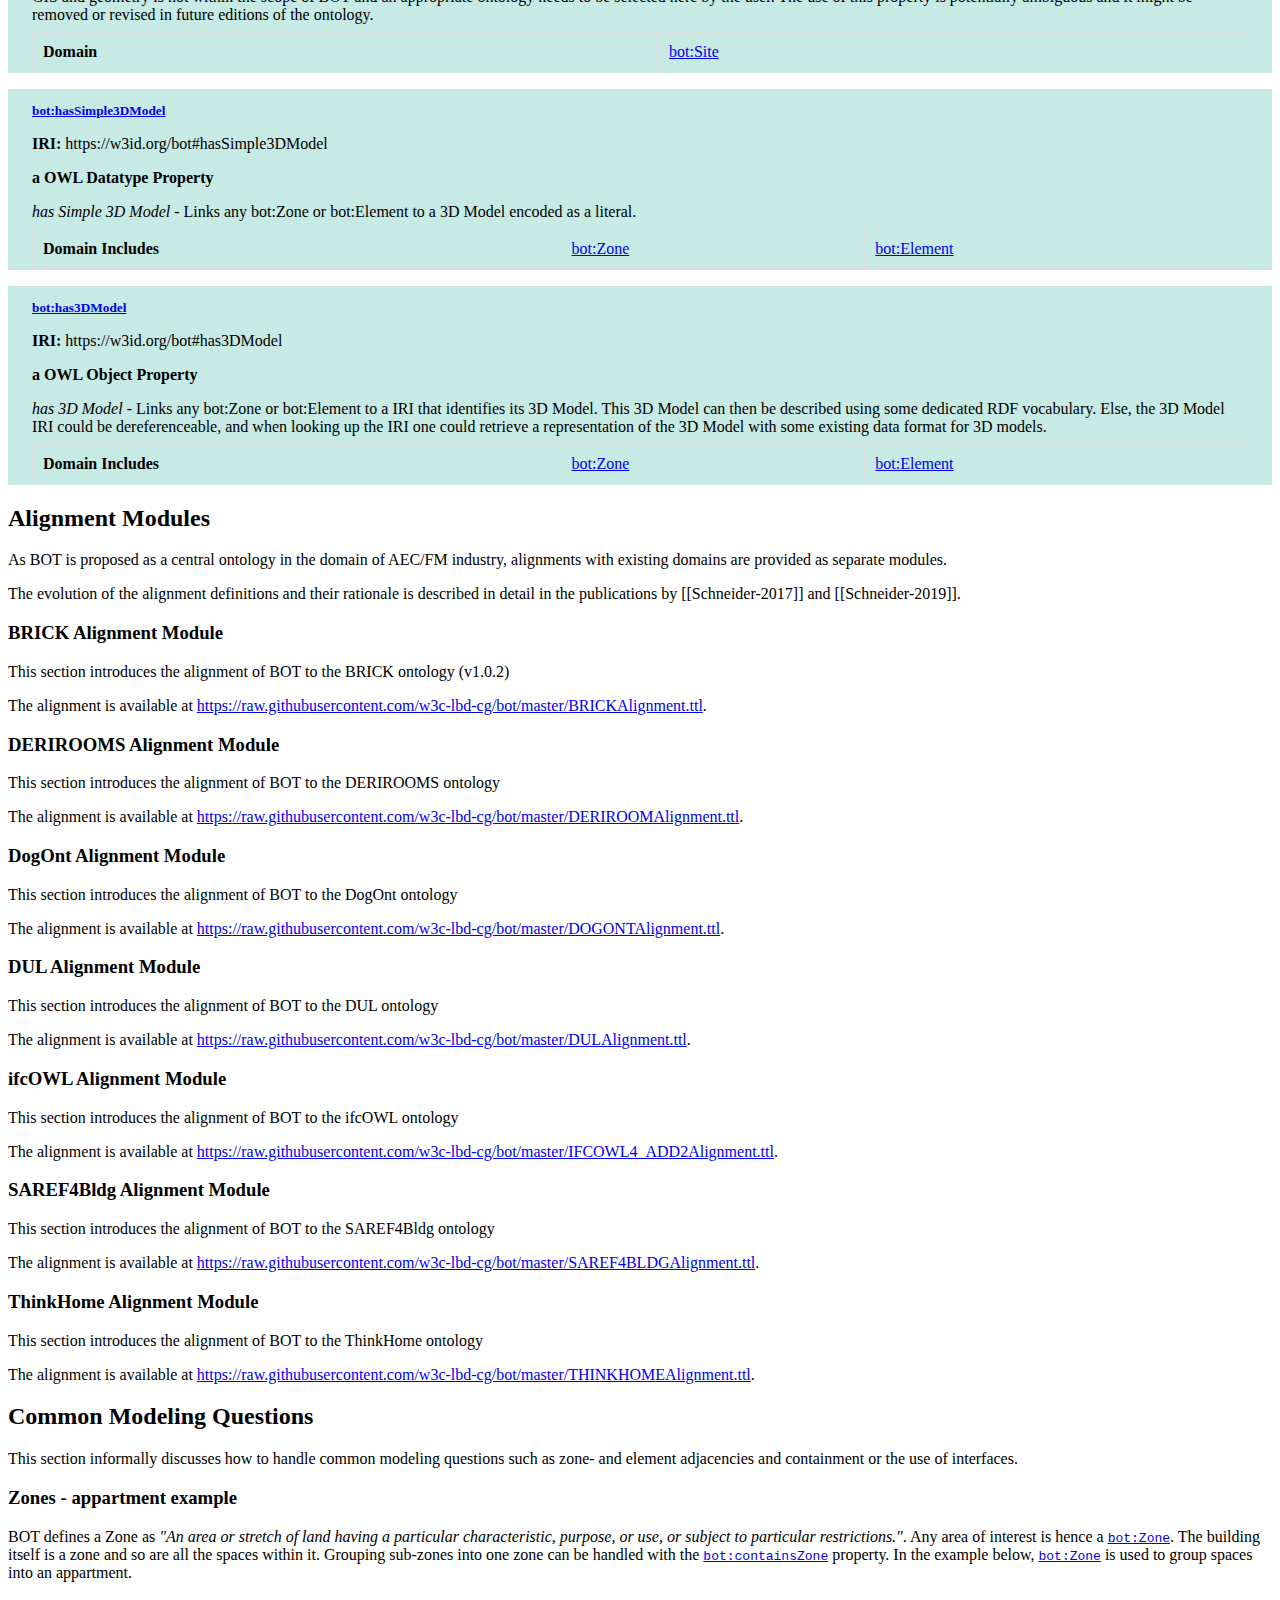
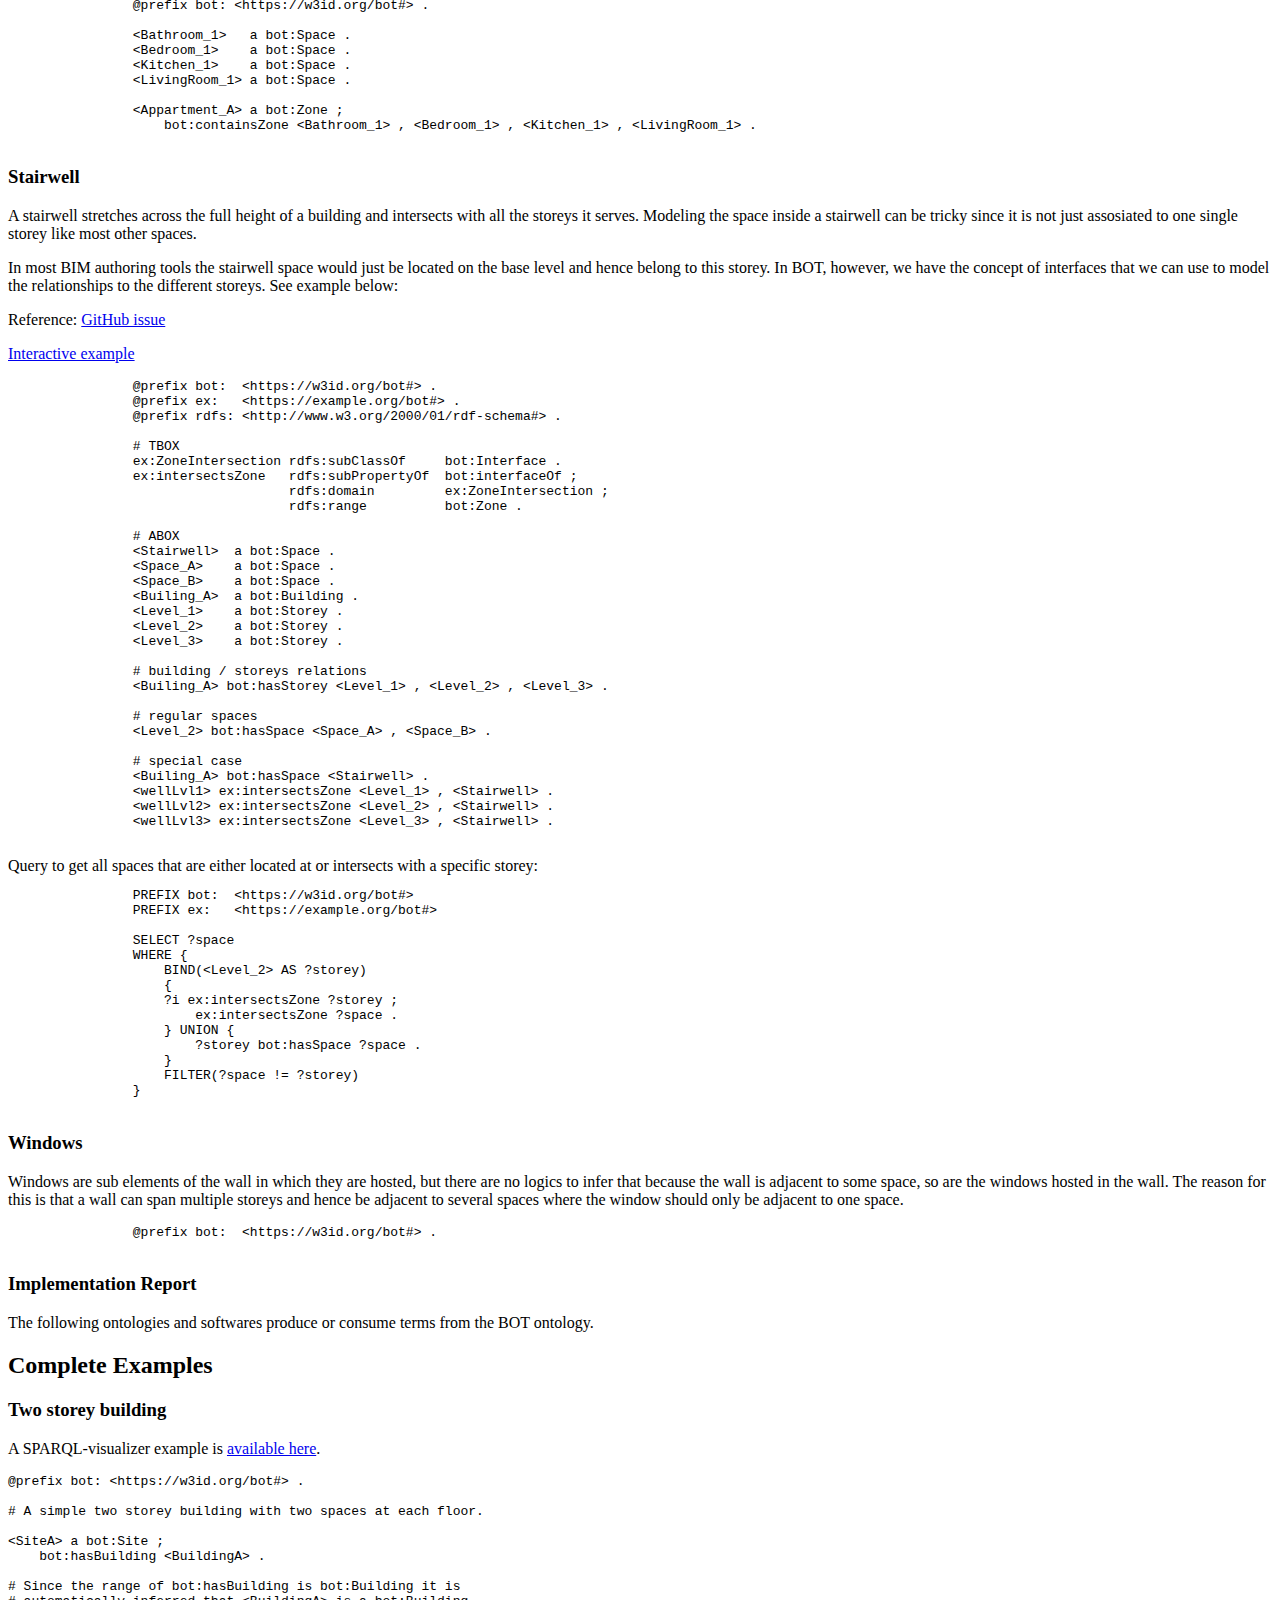
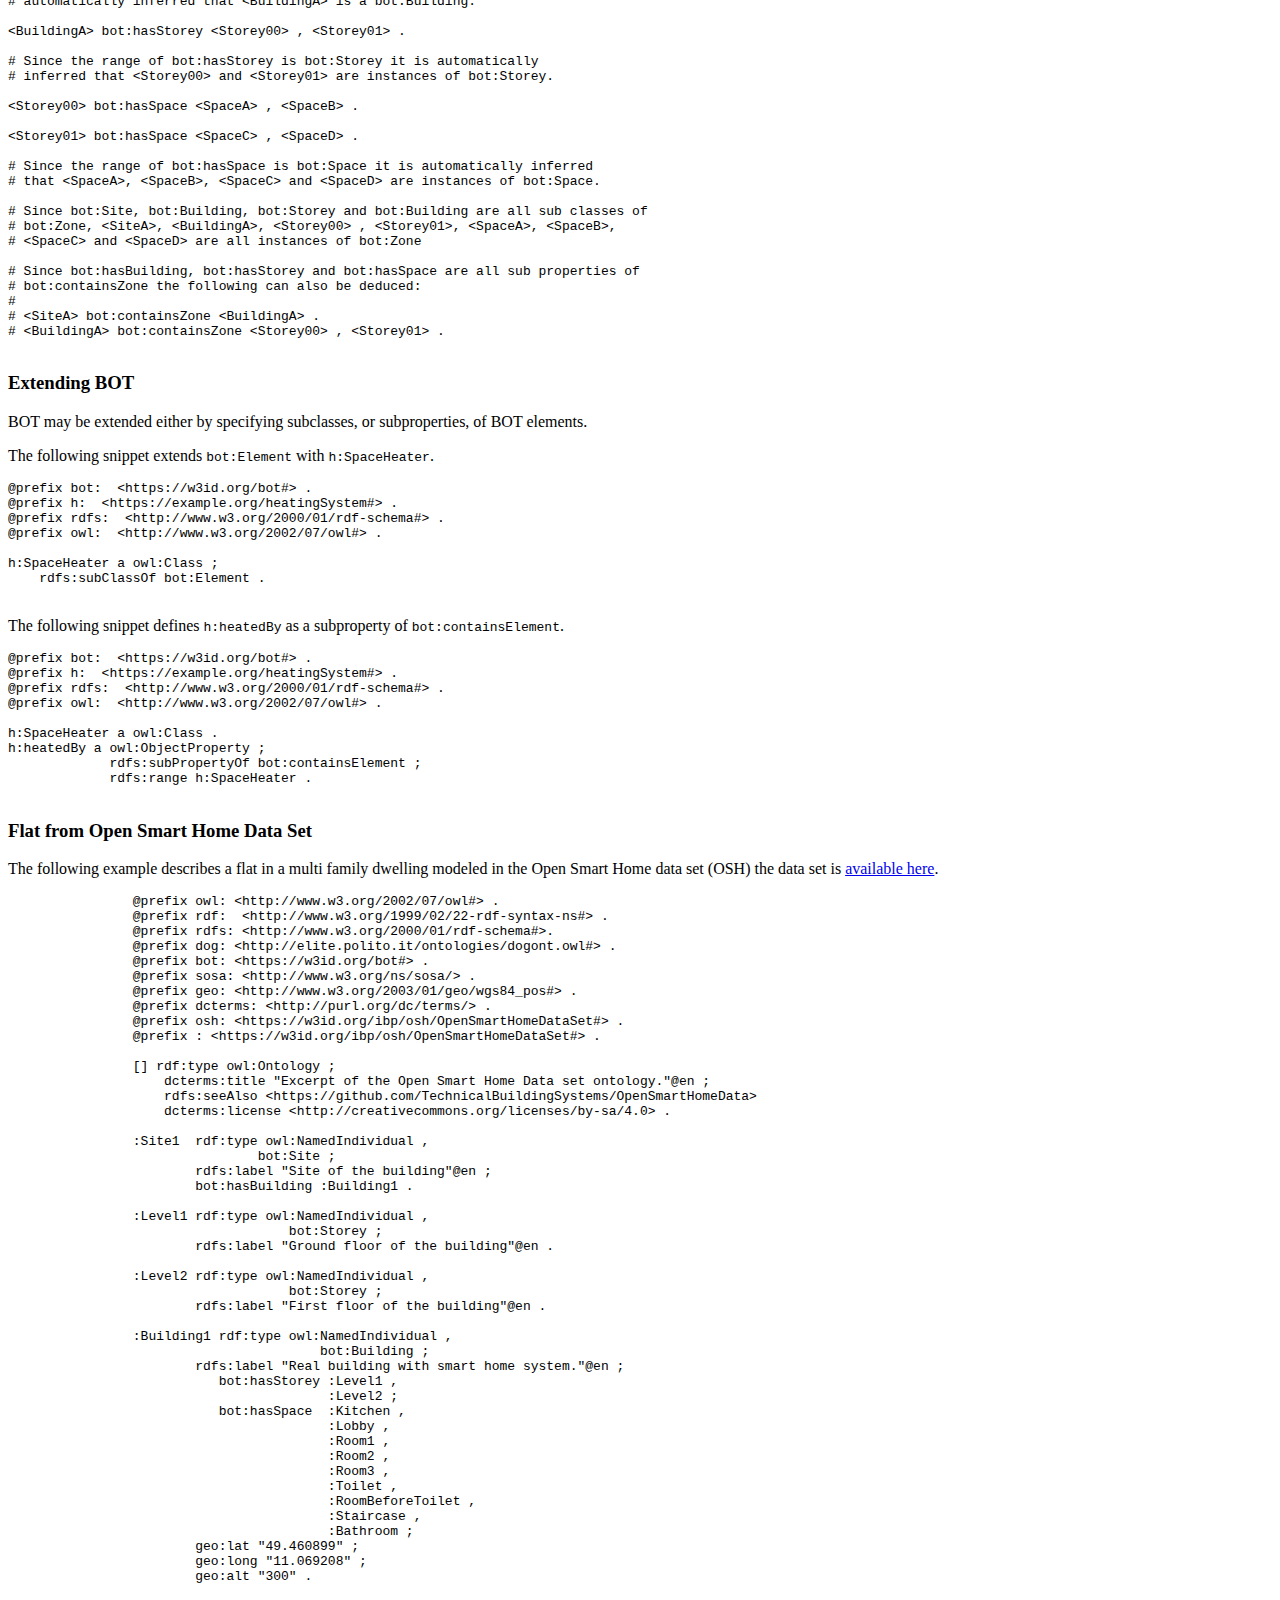
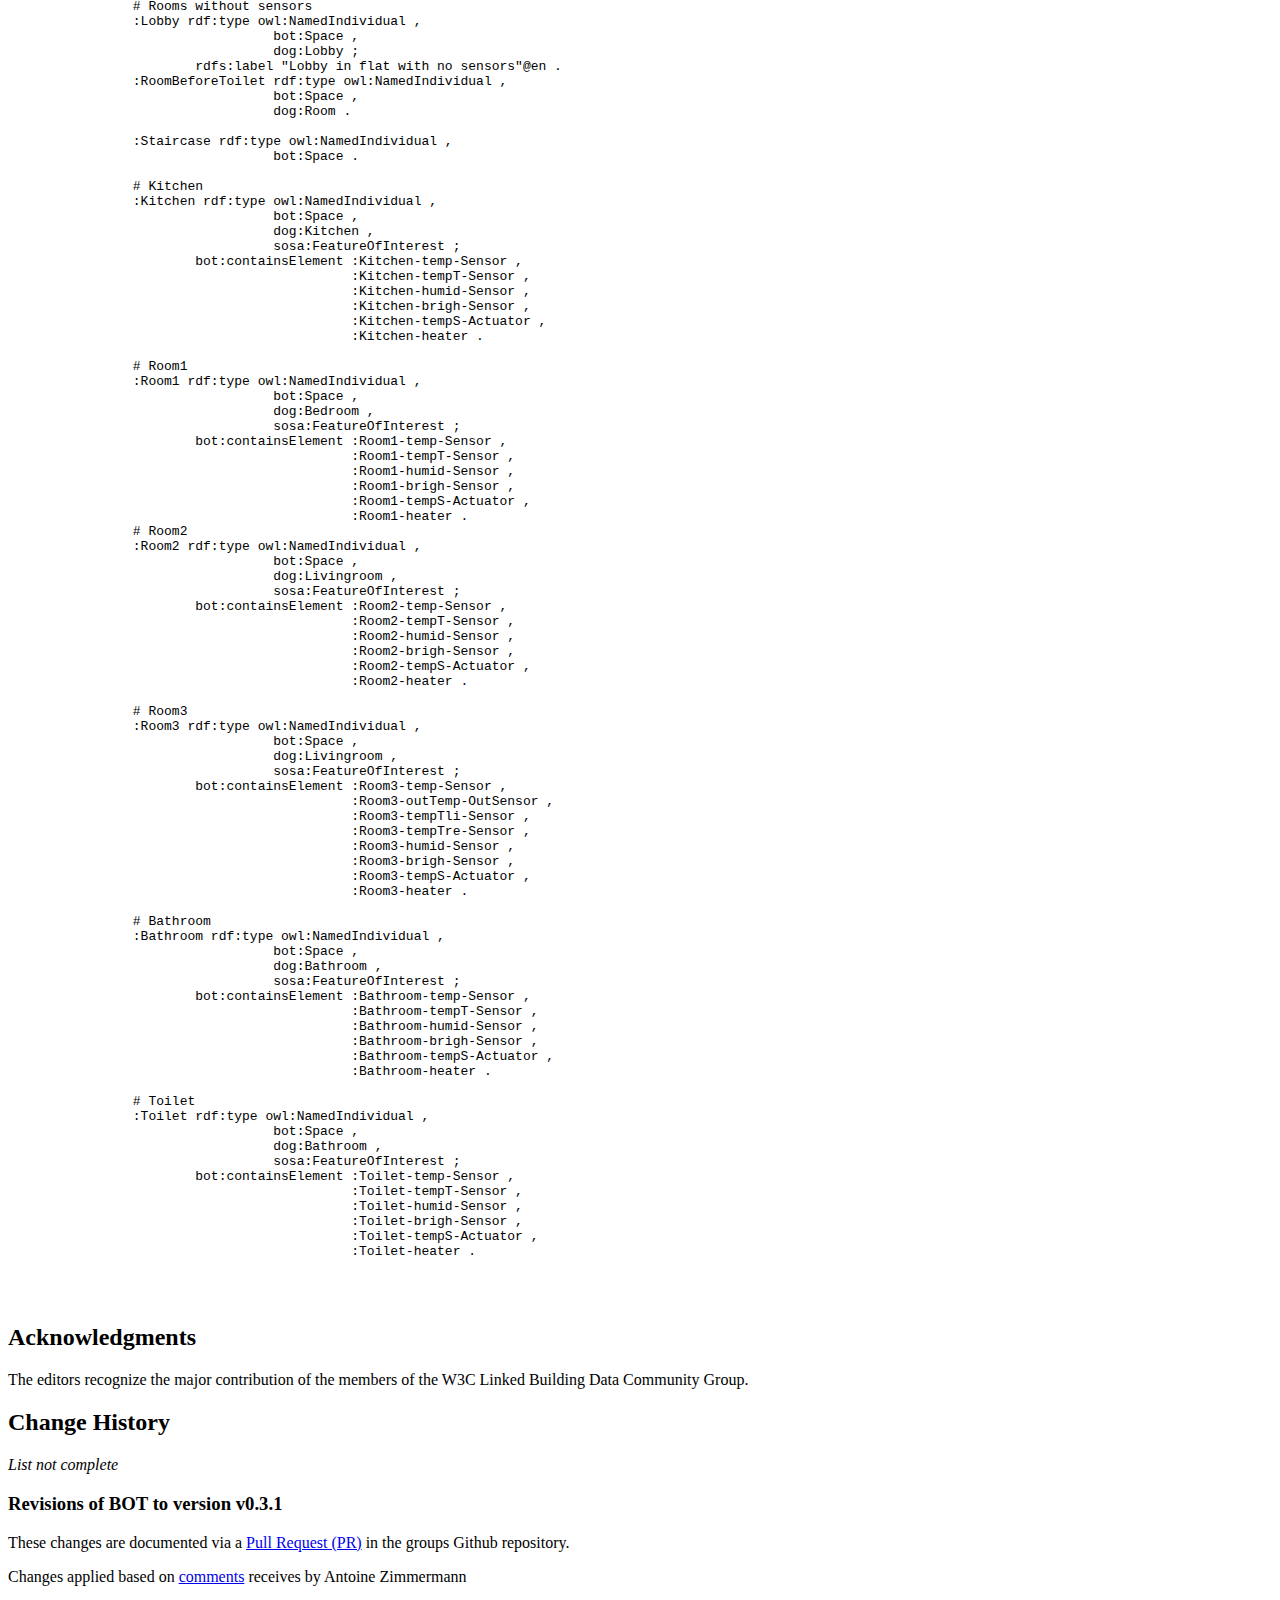
==== commit 8b1e535a: "Automated deployment: Thu Jun 25 05:40:13 UTC 2020 94bb819c886b0d0510f174934348700a0494143f" ====
--- a/index.html
+++ b/index.html
@@ -820,7 +820,7 @@
                         <tbody>
                             <tr>
                                 <th>Example</th>
-                                <td><span property="skos:example">A heat transfer area between a space and an adjecent wall, the pipe surface facing the space that the pipe passes through, a joint between two concrete elements or connection between a window and a wall.</span></td>
+                                <td><span property="skos:example">A heat transfer area between a space and an adjacent wall, the pipe surface facing the space that the pipe passes through, a joint between two concrete elements or connection between a window and a wall.</span></td>
                             </tr>
                             <tr>
                                 <th class="restrictions">Disjoint with</th>
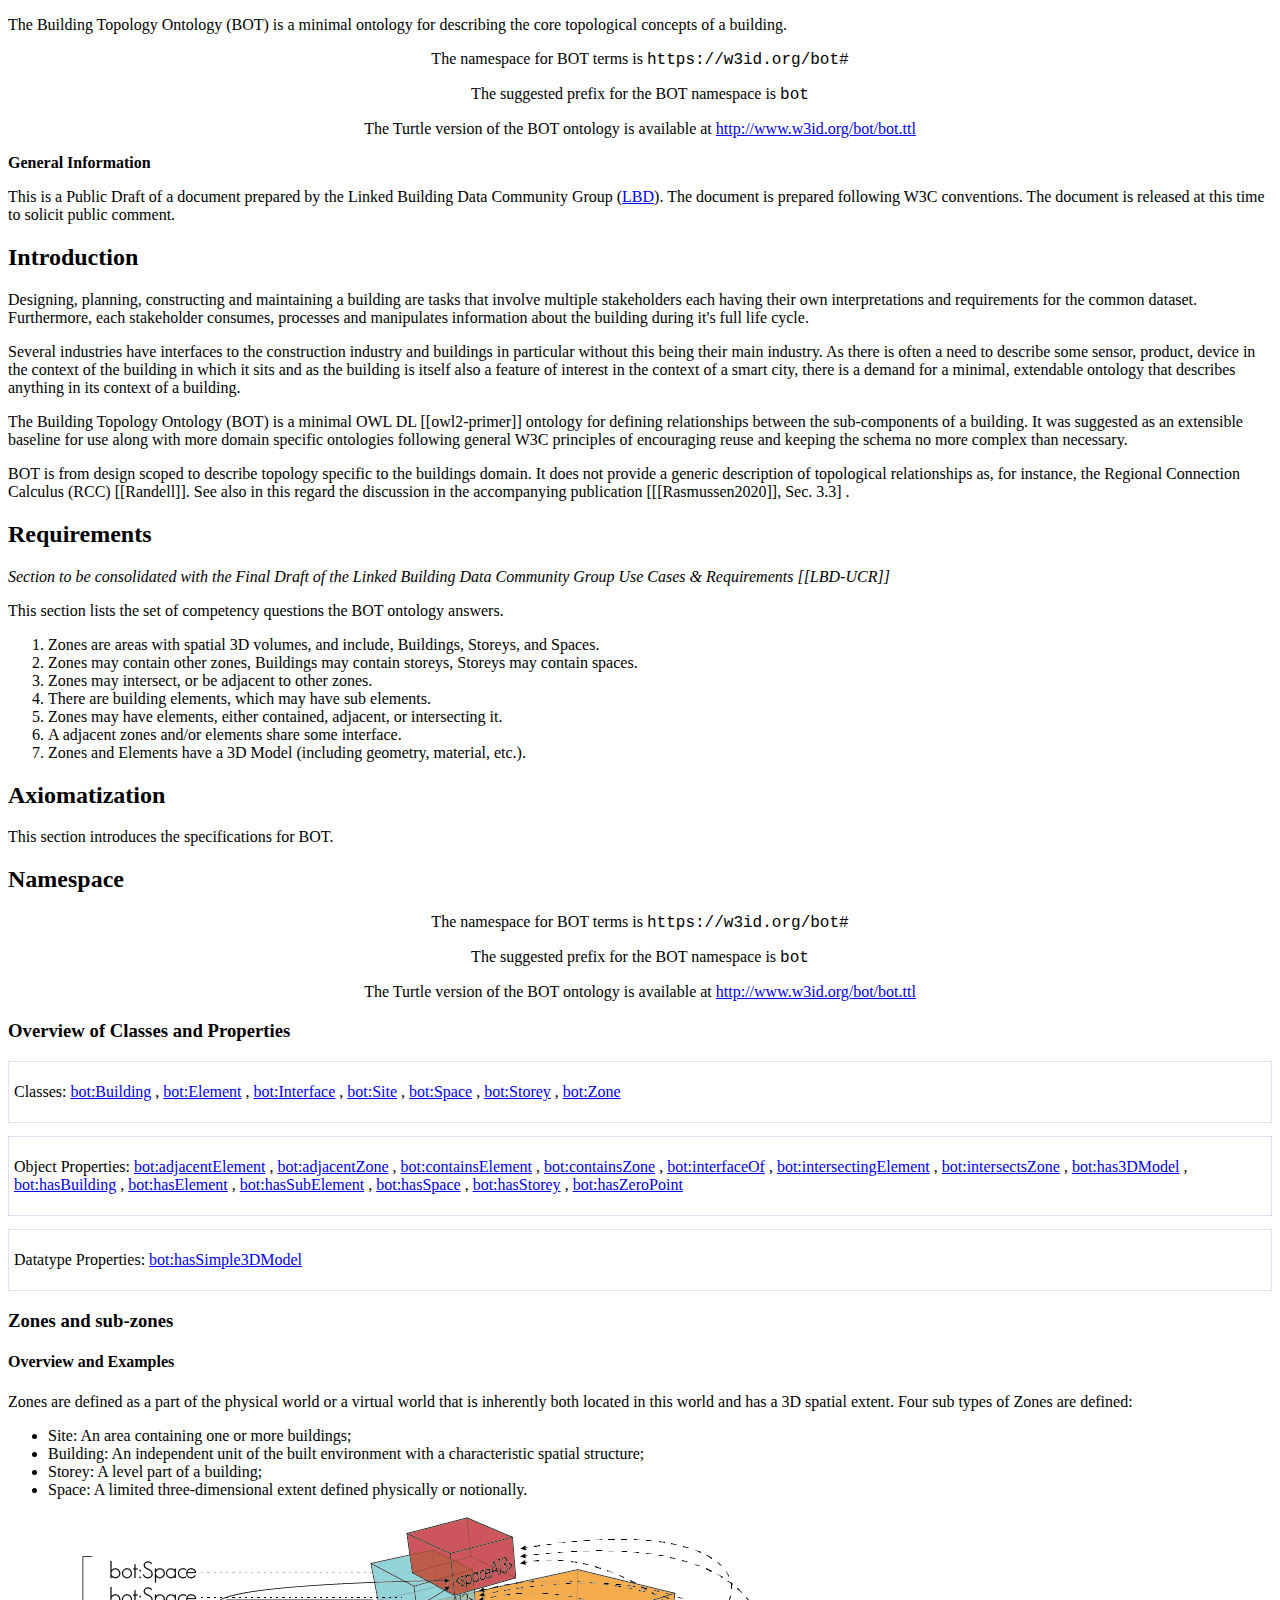
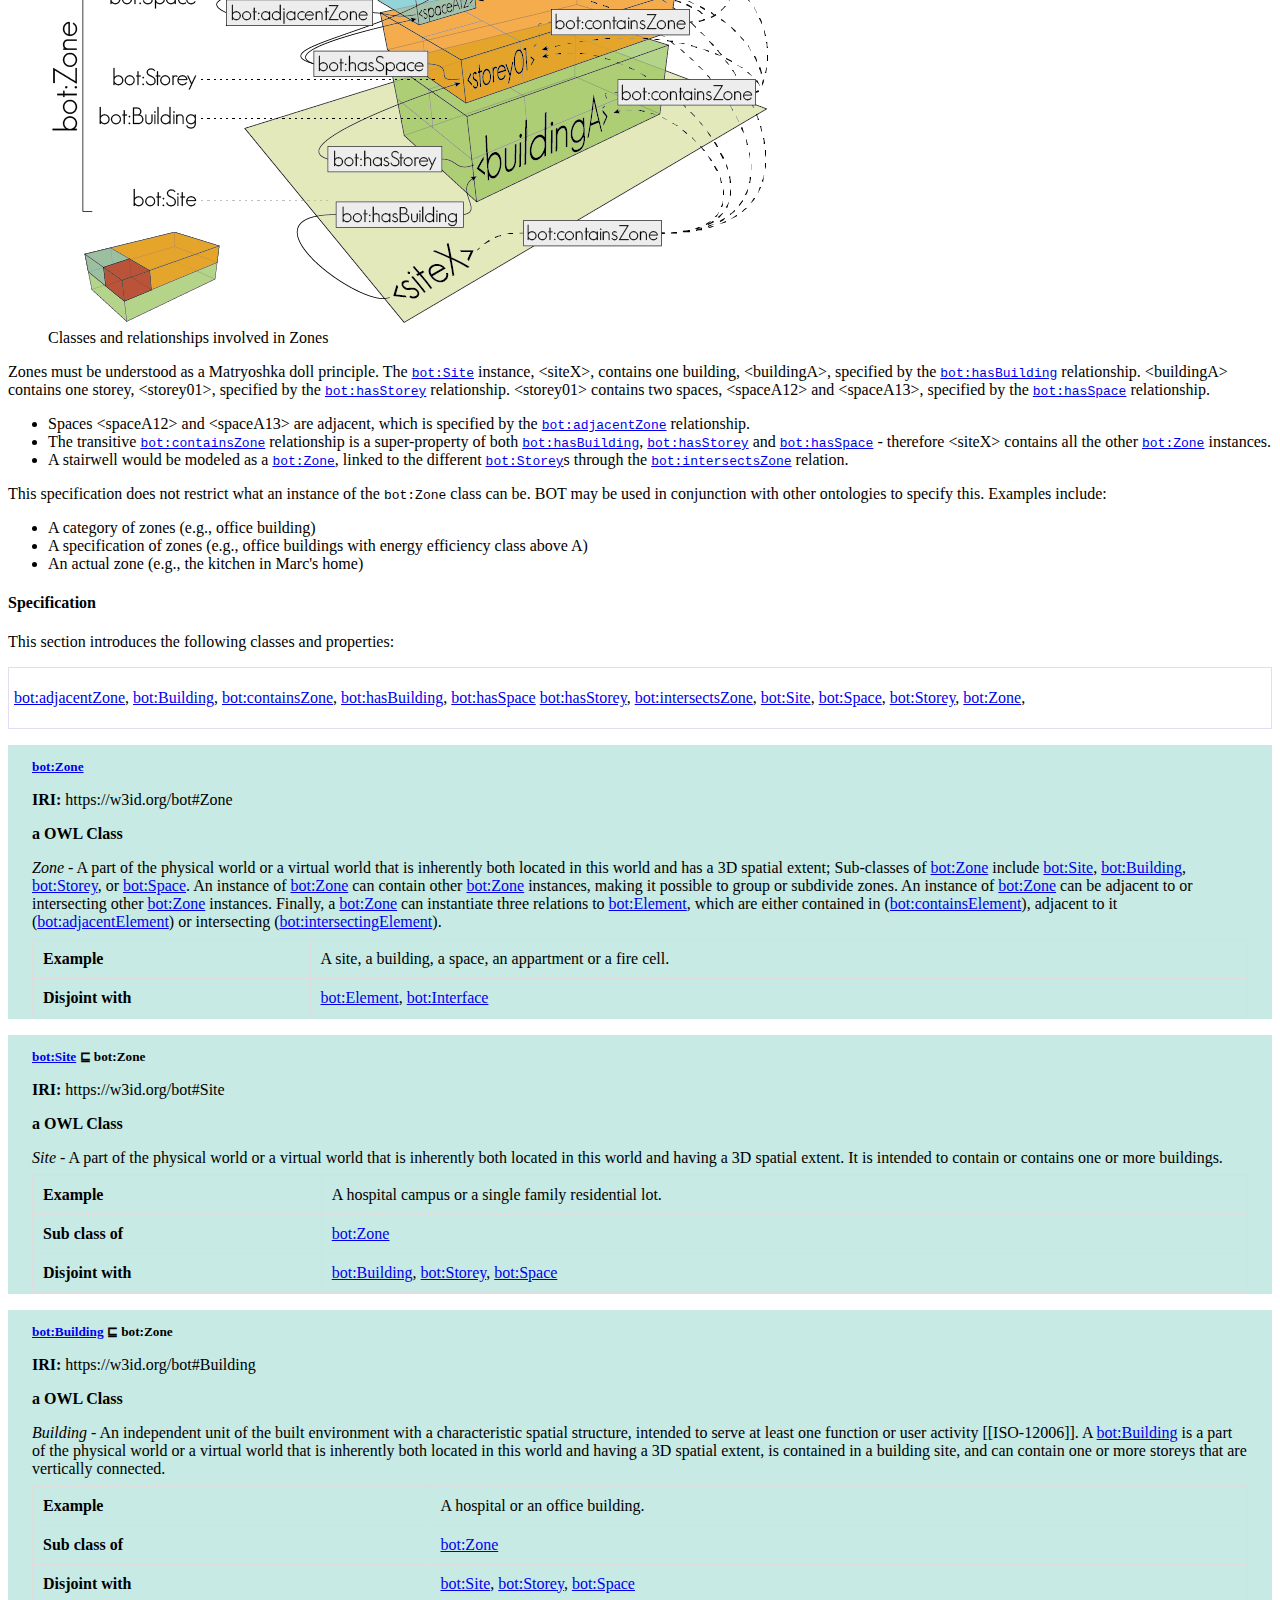
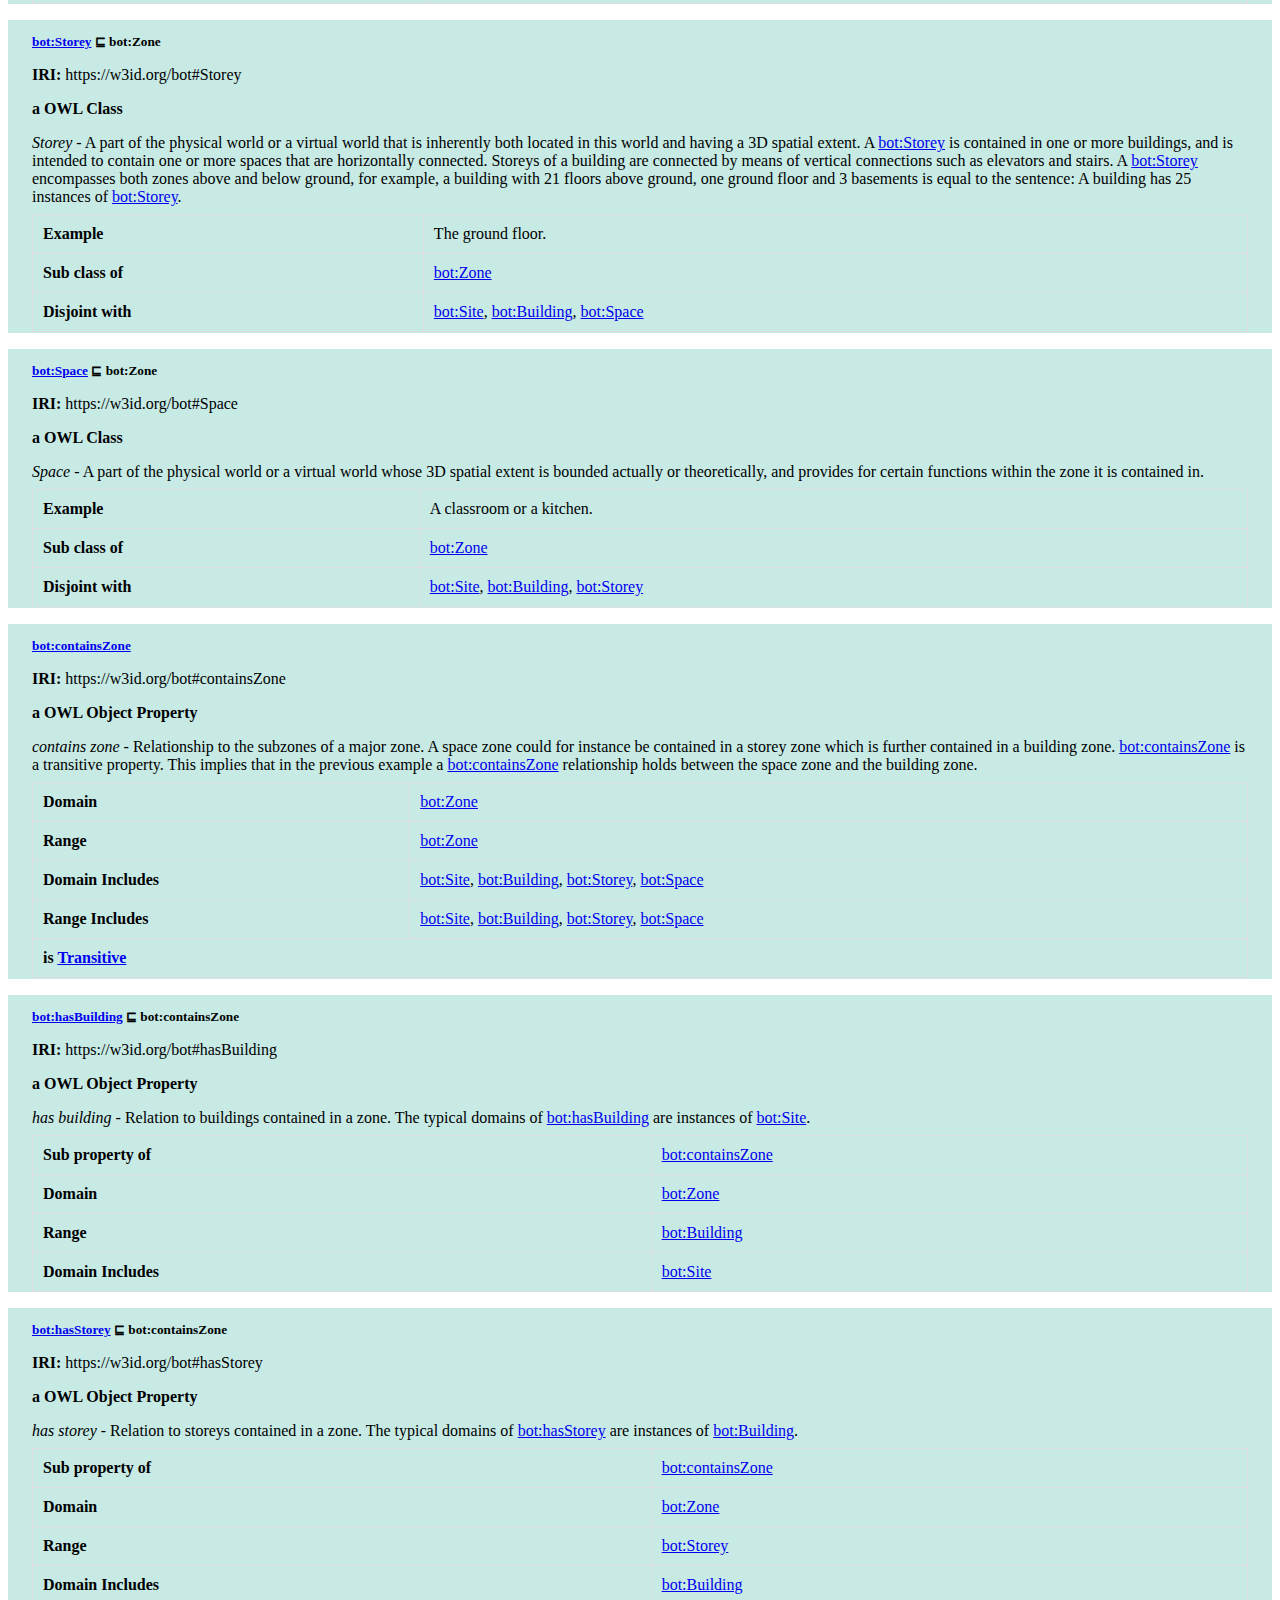
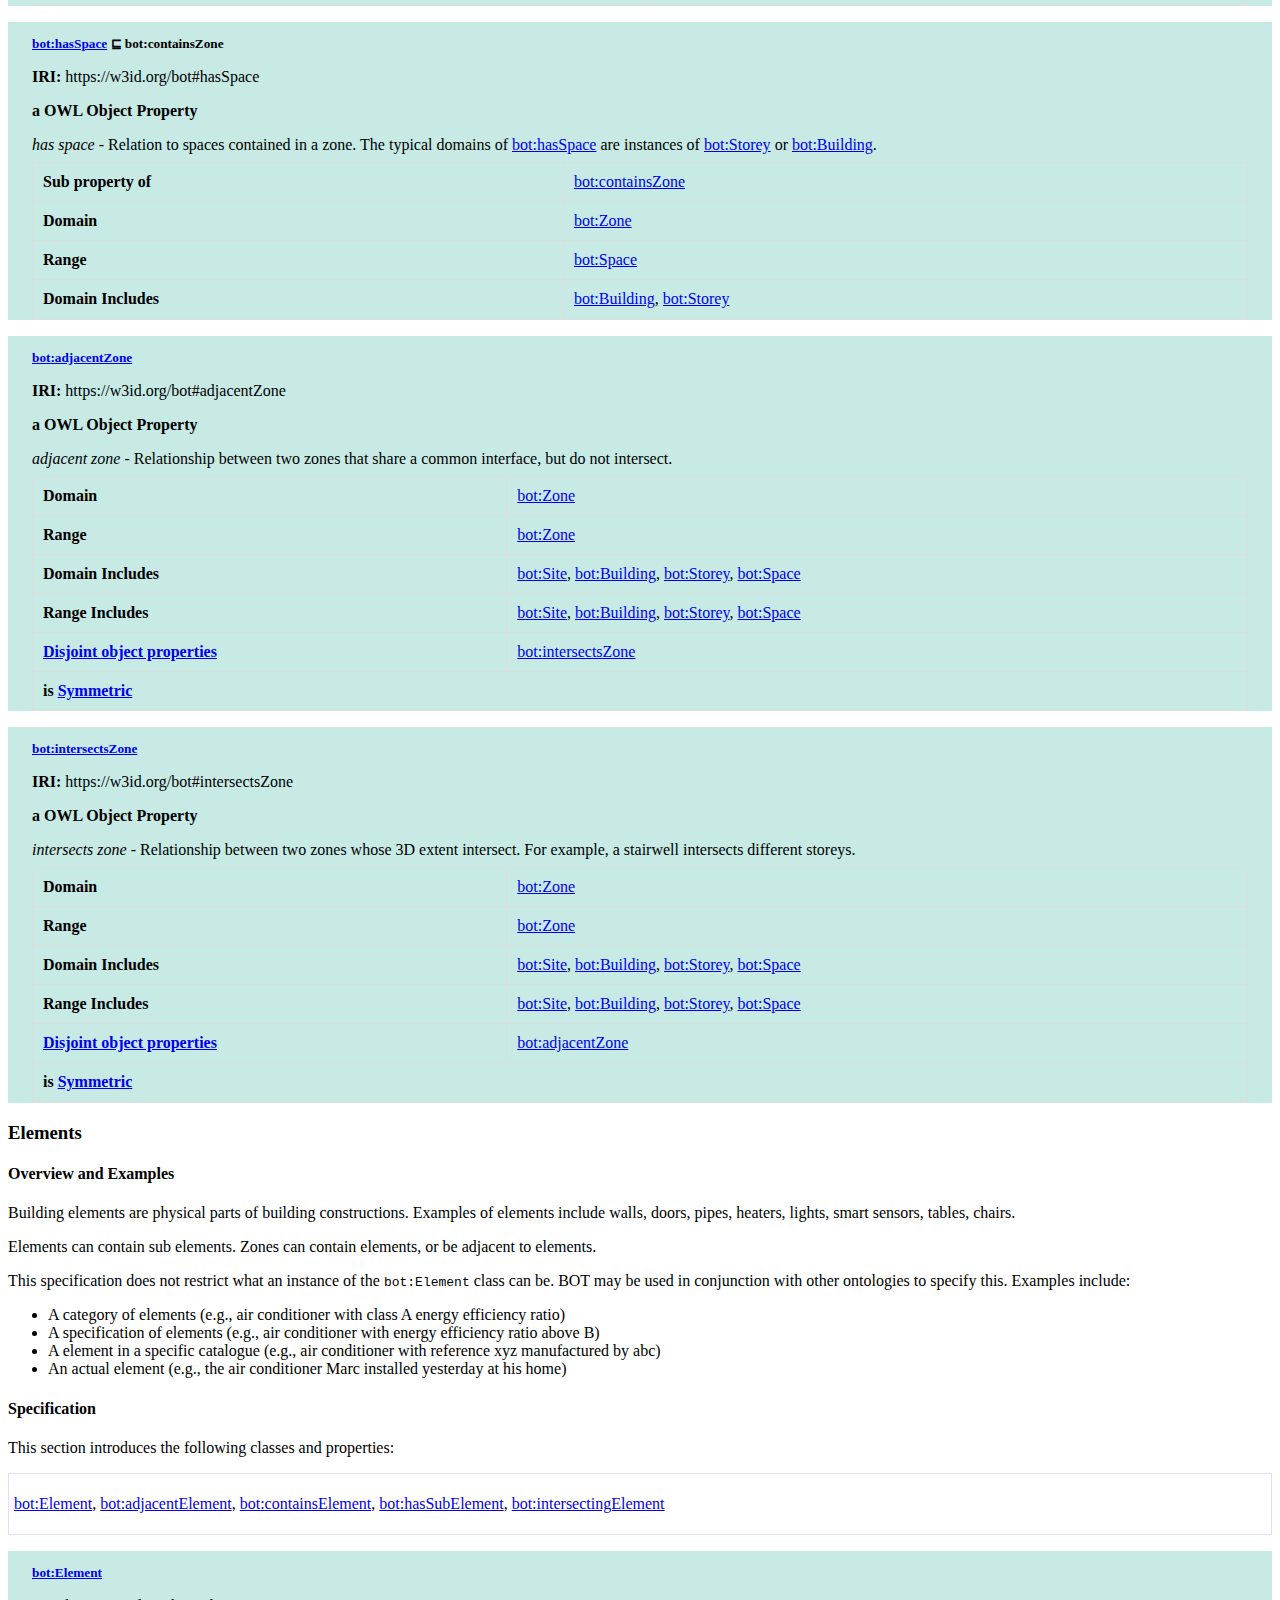
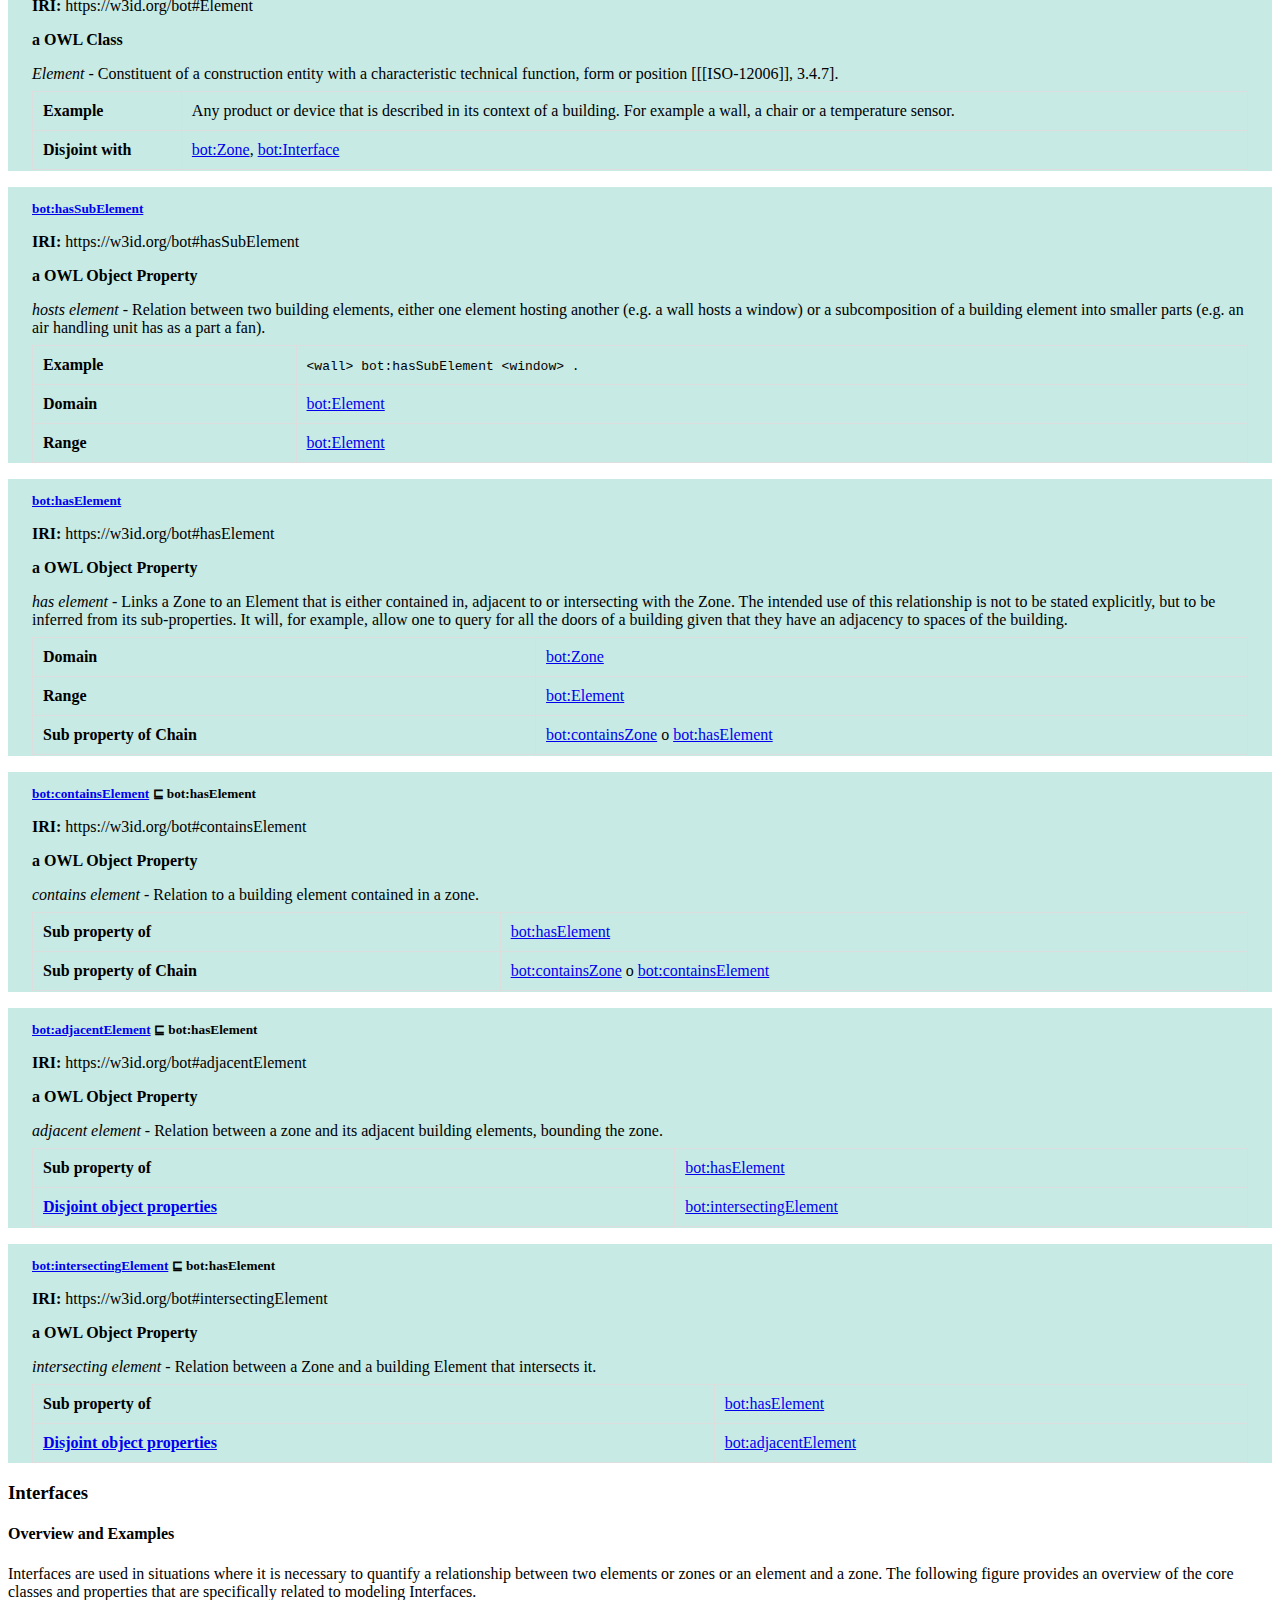
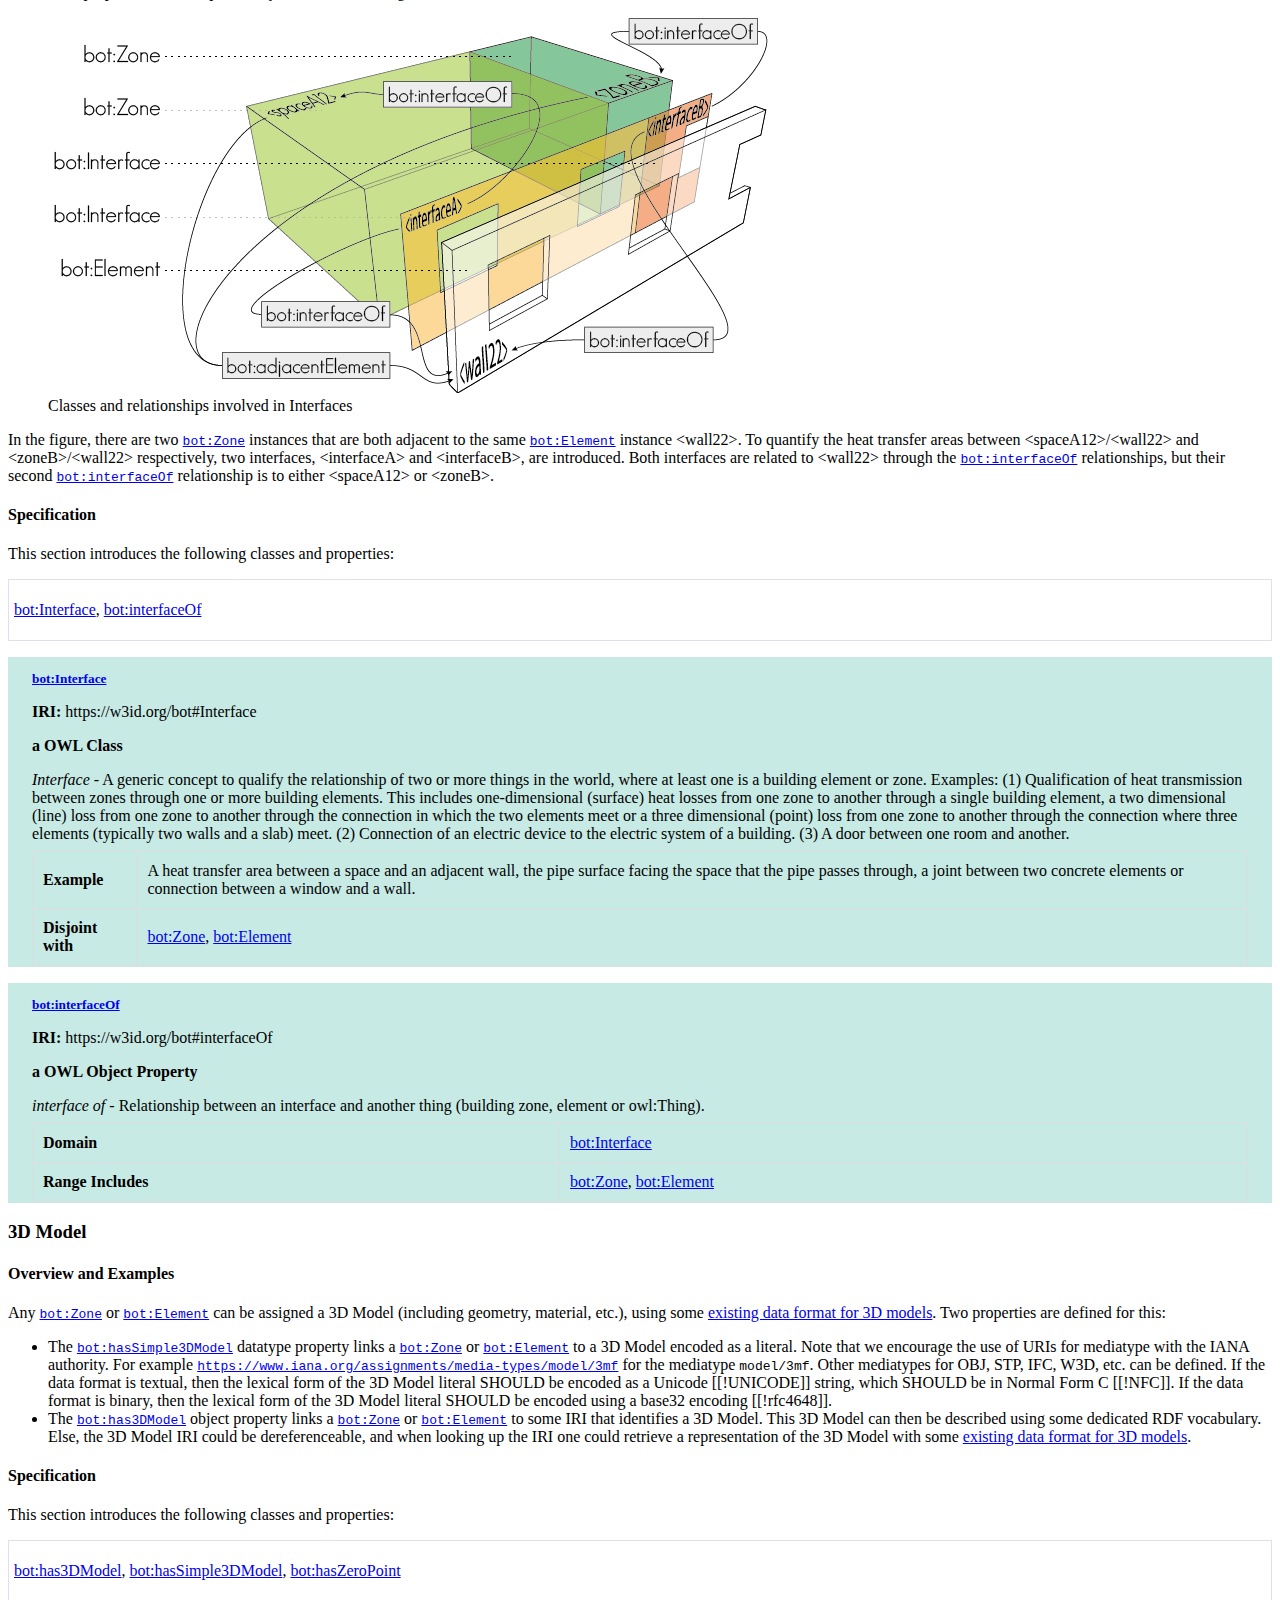
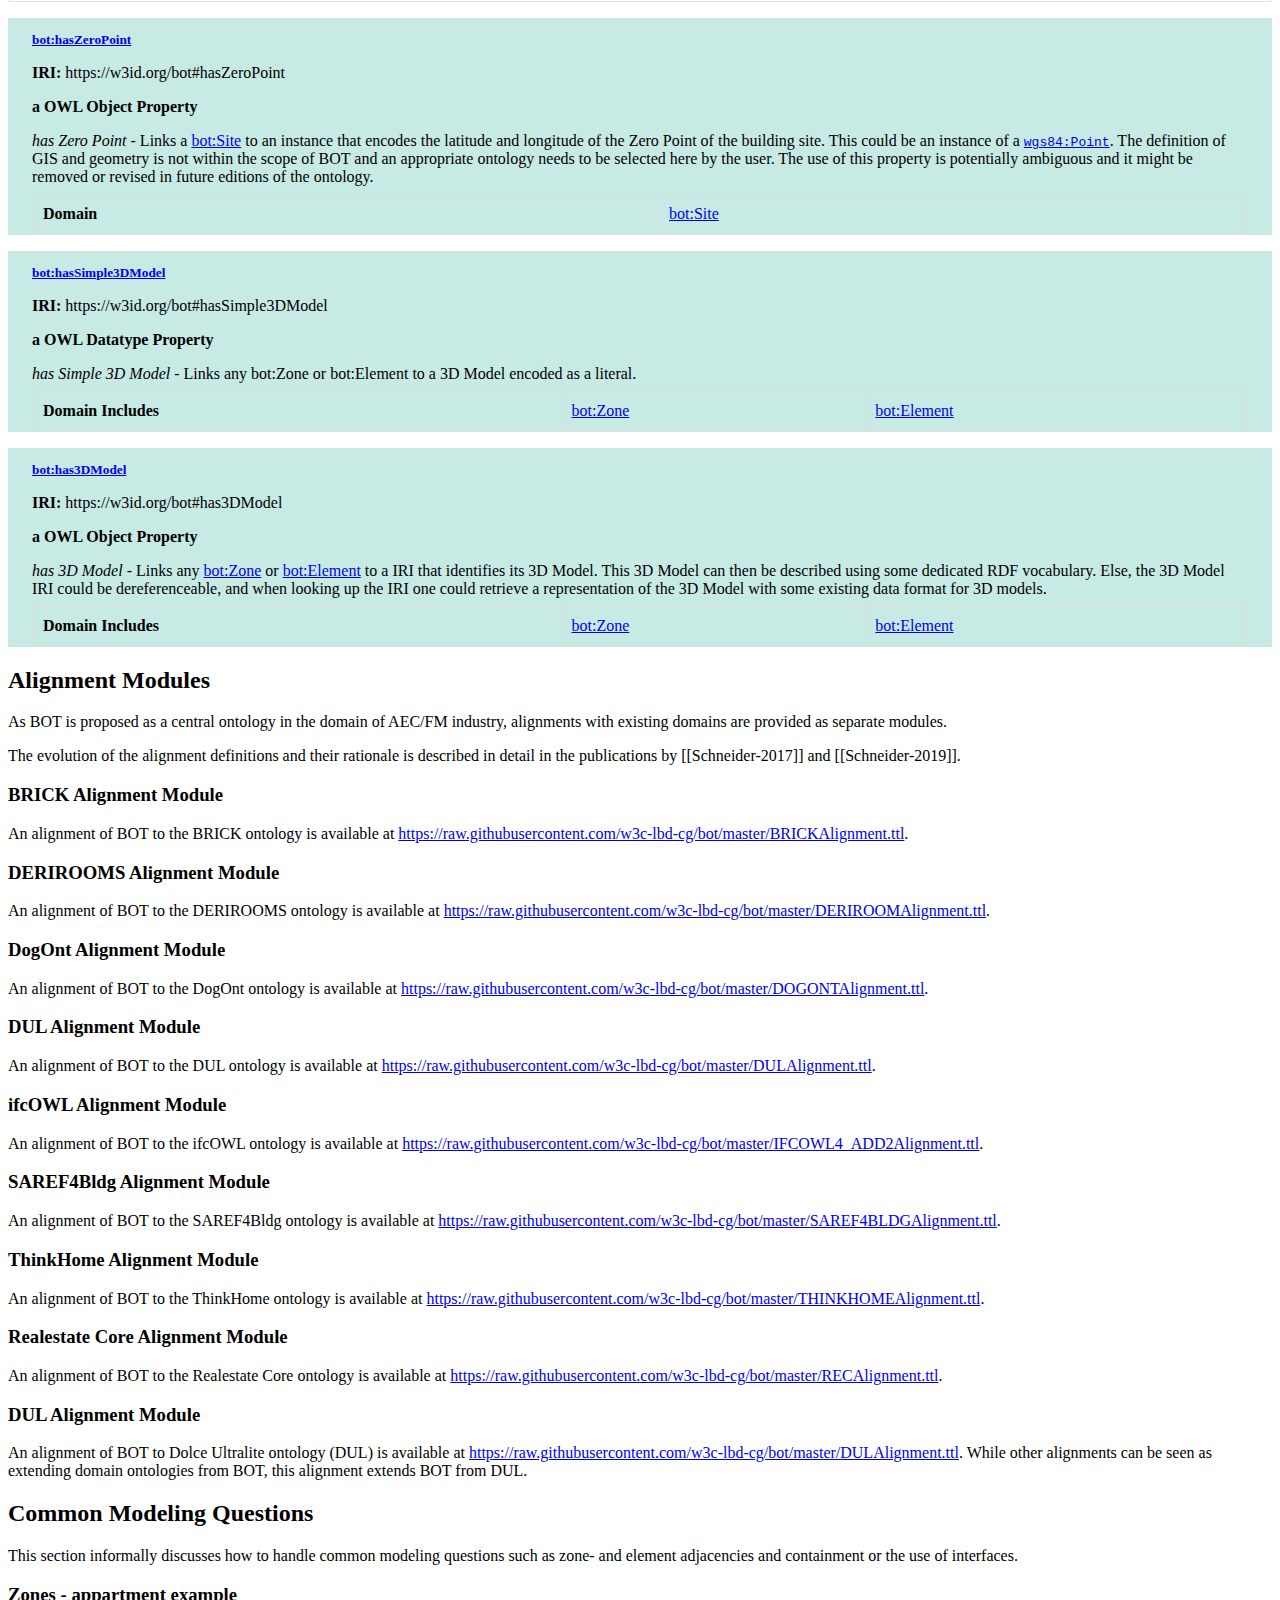
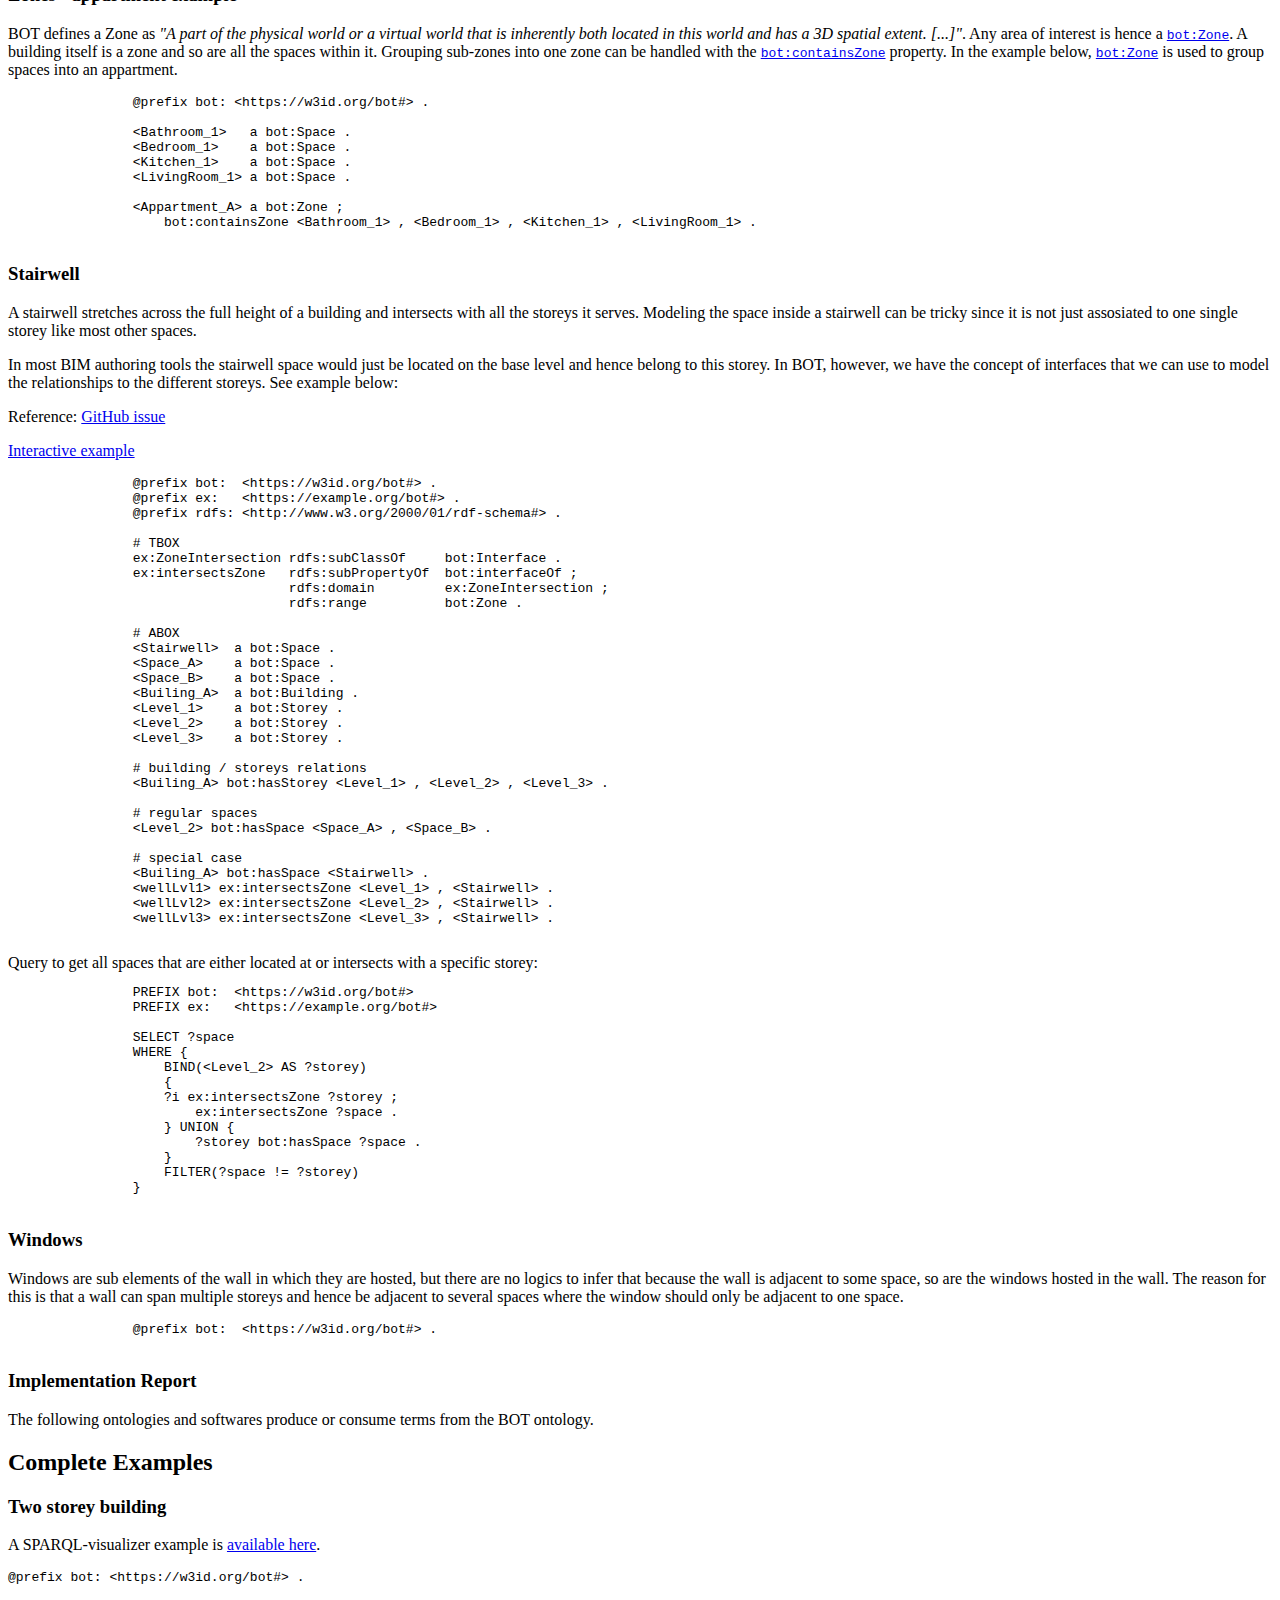
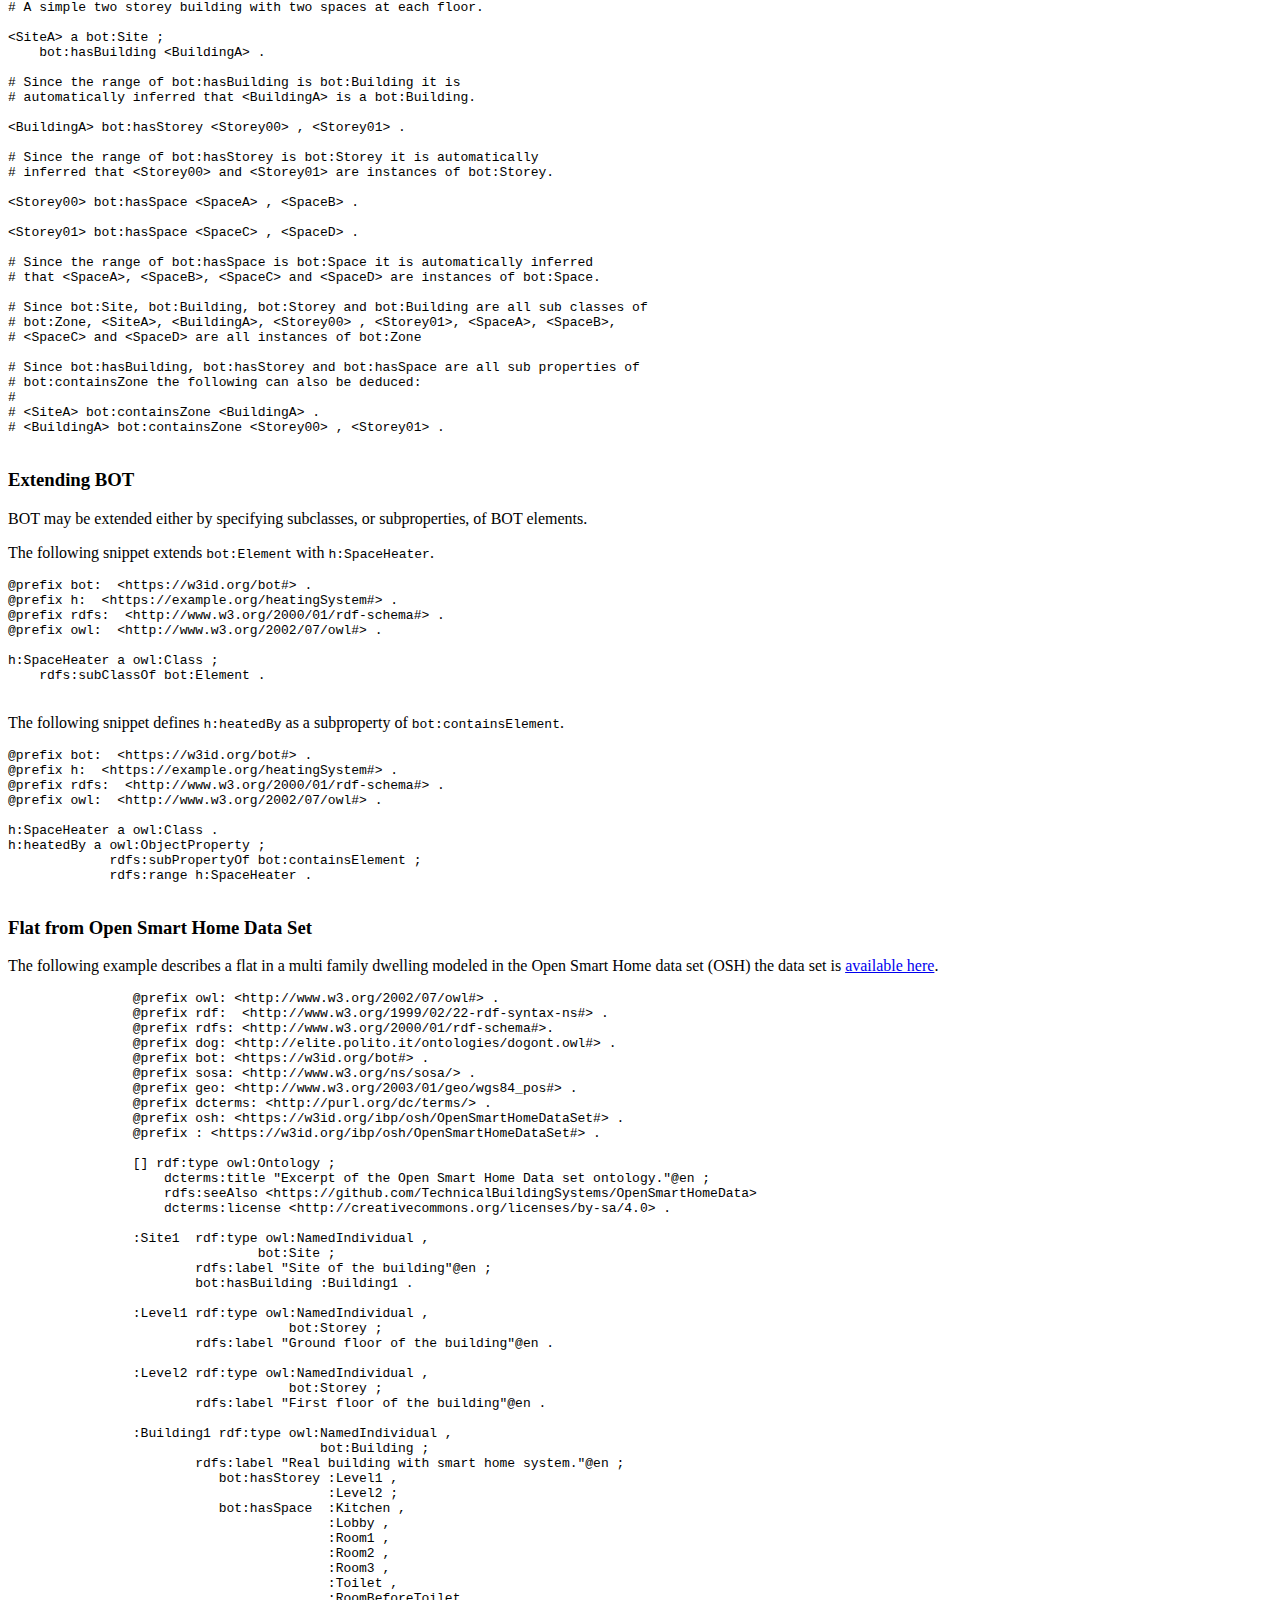
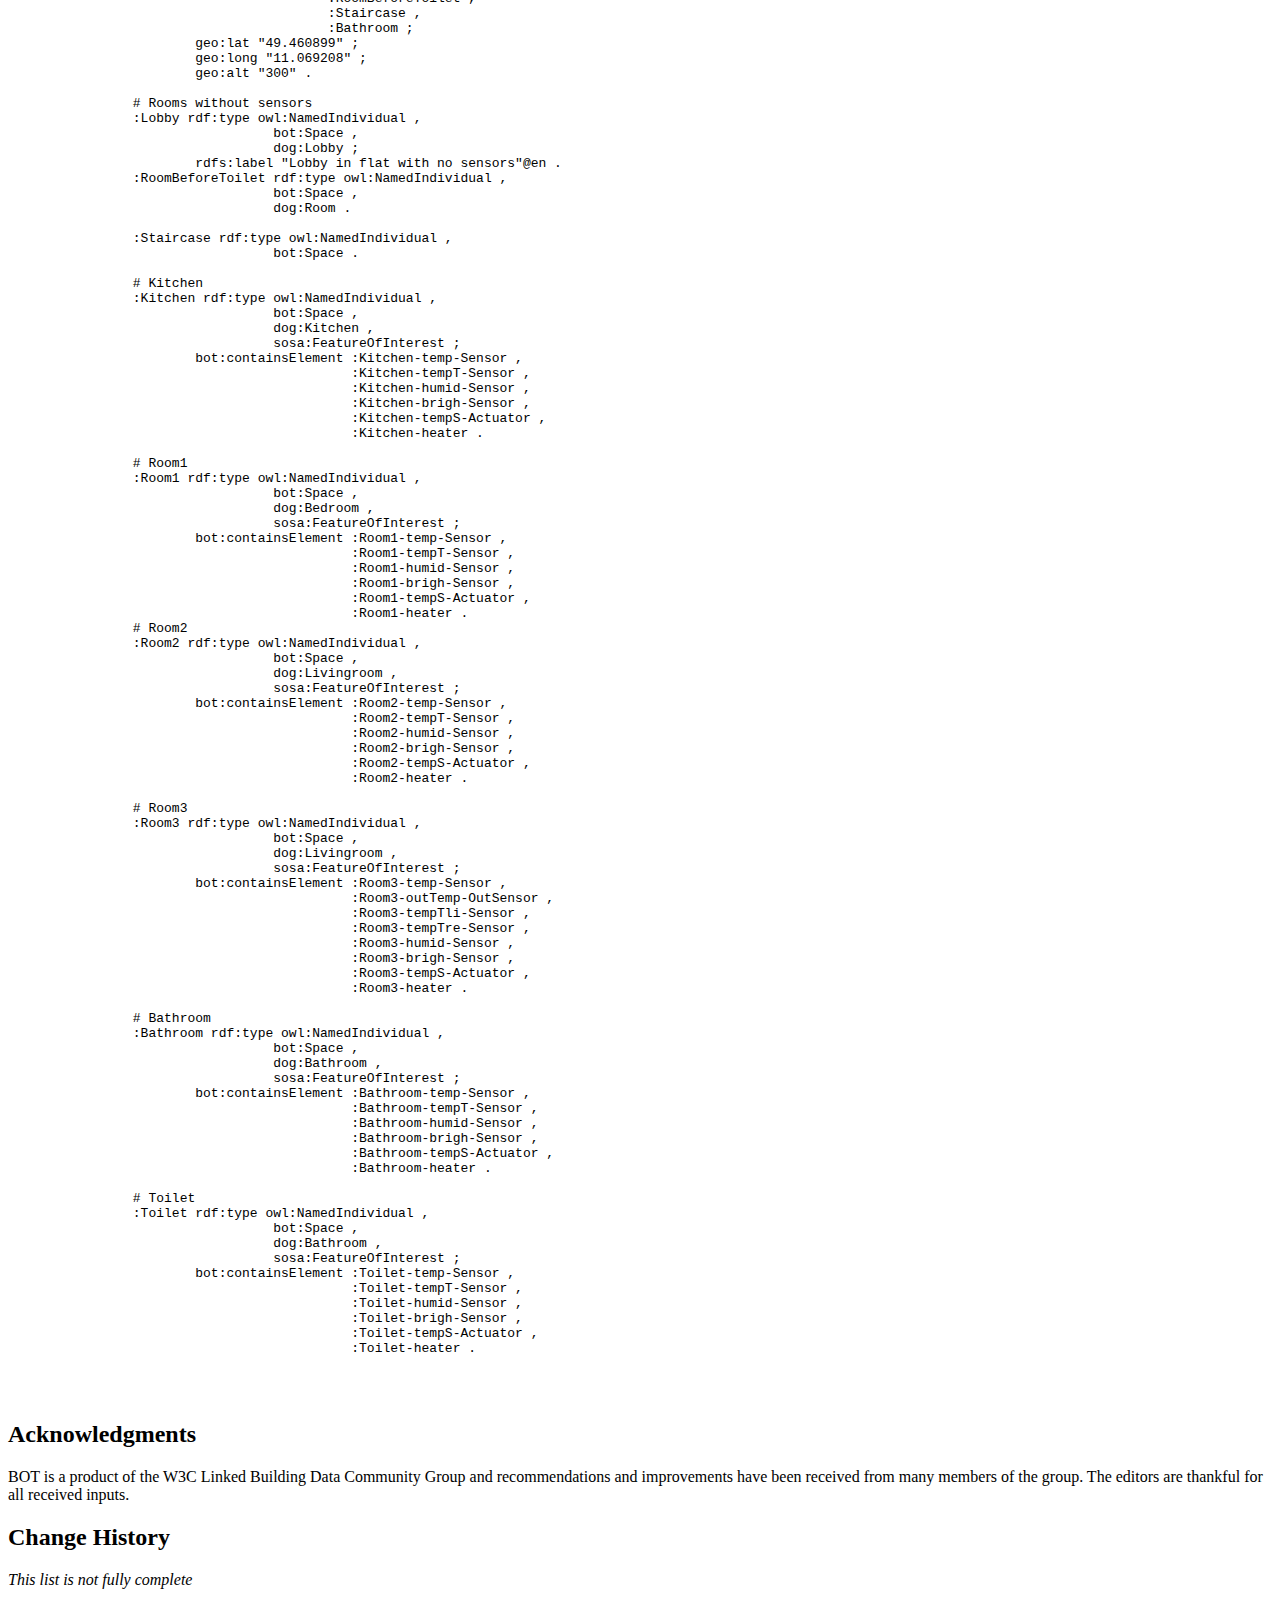
==== commit 6bdd3f4e: "Merge pull request #98 from w3c-lbd-cg/develop" ====
--- a/index.html
+++ b/index.html
@@ -106,10 +106,10 @@
                         <a href="#adjacentZone">bot:adjacentZone</a> , 
                         <a href="#containsElement">bot:containsElement</a> , 
                         <a href="#containsZone">bot:containsZone</a> , 
-                        <a href="#interfaceOf">bot:interfaceOf</a>
-                        <a href="#intersectingElement">bot:intersectingElement</a>
-                        <a href="#intersectsZone">bot:intersectsZone</a>
-                        <a href="#has3DModel">bot:has3DModel</a> 
+                        <a href="#interfaceOf">bot:interfaceOf</a> ,
+                        <a href="#intersectingElement">bot:intersectingElement</a> ,
+                        <a href="#intersectsZone">bot:intersectsZone</a> ,
+                        <a href="#has3DModel">bot:has3DModel</a> ,
                         <a href="#hasBuilding">bot:hasBuilding</a> , 
                         <a href="#hasElement">bot:hasElement</a> , 
                         <a href="#hasSubElement">bot:hasSubElement</a> , 
@@ -132,8 +132,7 @@
         <section class="informative" id="Zones-Overview">
             <h4>Overview and Examples</h4>
 
-            <p>Zones are defined area with spatial 3D volume that group space. This specification defines four sub types
-             of Zones: </p>
+            <p>Zones are defined as a part of the physical world or a virtual world that is inherently both located in this world and has a 3D spatial extent. Four sub types of Zones are defined: </p>
             <ul>
                <li>Site: An area containing one or more buildings;</li>
                <li>Building: An independent unit of the built environment with a characteristic spatial structure;</li>
@@ -164,7 +163,7 @@
                 <a href="#hasSpace"><code>bot:hasSpace</code></a> - therefore &lt;siteX&gt; contains all the other 
                 <a href="#Zone"><code>bot:Zone</code></a> instances.</li>
                 <li>A stairwell would be modeled as a <a href="#Zone">
-                <code>bot:Zone</code></a>, linked to the different <a href="#Storey"><code>bot:Storey</code>s</a> through the <a href="#intersectsZone">
+                <code>bot:Zone</code></a>, linked to the different <a href="#Storey"><code>bot:Storey</code></a>s through the <a href="#intersectsZone">
                 <code>bot:intersectsZone</code></a> relation.</li>
             </ul>
 
@@ -204,7 +203,7 @@
                 <p><strong>a OWL Class</strong></p>
 
                 <em property="rdfs:label">Zone</em> -
-                <span property="rdfs:comment skos:definition">A part of the physical world or a virtual world that is inherently both located in this world and having a 3D spatial extent; Sub-classes of <a href="#Zone">bot:Zone</a> include <a href="#Site">bot:Site</a>, <a href="#Building">bot:Building</a>, <a href="#Storey">bot:Storey</a>, or <a href="#Space">bot:Space</a>. An instance of <a href="#Zone">bot:Zone</a> can contain other <a href="#Zone">bot:Zone</a> instances, making it possible to group or subdivide zones. An instance of <a href="#Zone">bot:Zone</a> can be adjacent to other <a href="#Zone">bot:Zone</a> instances. Finally, a <a href="#Zone">bot:Zone</a> can instantiate two relations to <a href="#Element">bot:Element</a>, which are either contained in (<a href="#containsElement">bot:containsElement</a>), or adjacent to it (<a href="#adjacentElement">bot:adjacentElement</a>).</span>
+                <span property="rdfs:comment skos:definition">A part of the physical world or a virtual world that is inherently both located in this world and has a 3D spatial extent; Sub-classes of <a href="#Zone">bot:Zone</a> include <a href="#Site">bot:Site</a>, <a href="#Building">bot:Building</a>, <a href="#Storey">bot:Storey</a>, or <a href="#Space">bot:Space</a>.  An instance of <a href="#Zone">bot:Zone</a> can contain other <a href="#Zone">bot:Zone</a> instances, making it possible to group or subdivide zones. An instance of <a href="#Zone">bot:Zone</a> can be adjacent to or intersecting other <a href="#Zone">bot:Zone</a> instances. Finally, a <a href="#Zone">bot:Zone</a> can instantiate three relations to <a href="#Element">bot:Element</a>, which are either contained in (<a href="#containsElement">bot:containsElement</a>), adjacent to it (<a href="#adjacentElement">bot:adjacentElement</a>) or intersecting (<a href="#intersectingElement">bot:intersectingElement</a>).</span>
                 <br>
                 <table>
                     <tbody>
@@ -230,7 +229,7 @@
                 <p><strong>a OWL Class</strong></p>
 
                 <em property="rdfs:label">Site</em> -
-                <span property="rdfs:comment skos:definition">Area containing one or more buildings.</span>
+                <span property="rdfs:comment skos:definition">A part of the physical world or a virtual world that is inherently both located in this world and having a 3D spatial extent. It is intended to contain or contains one or more buildings.</span>
                 <br>
                 <table>
                     <tbody>
@@ -263,7 +262,7 @@
                 <p><strong>a OWL Class</strong></p>
 
                 <em property="rdfs:label">Building</em> -
-                <span property="rdfs:comment skos:definition">An independent unit of the built environment with a characteristic spatial structure, intended to serve at least one function or user activity [[ISO-12006]].</span>
+                <span property="rdfs:comment skos:definition">An independent unit of the built environment with a characteristic spatial structure, intended to serve at least one function or user activity [[ISO-12006]]. A <a href="#Building">bot:Building</a> is a part of the physical world or a virtual world that is inherently both located in this world and having a 3D spatial extent, is contained in a building site, and can contain one or more storeys that are vertically connected.</span>
                 <br>
                 <table>
                     <tbody>
@@ -296,7 +295,7 @@
                 <p><strong>a OWL Class</strong></p>
 
                 <em property="rdfs:label">Storey</em> -
-                <span property="rdfs:comment skos:definition">A level part of a building.</span>
+                <span property="rdfs:comment skos:definition">A part of the physical world or a virtual world that is inherently both located in this world and having a 3D spatial extent. A <a href="#Storey">bot:Storey</a> is contained in one or more buildings, and is intended to contain one or more spaces that are horizontally connected. Storeys of a building are connected by means of vertical connections such as elevators and stairs. A <a href="#Storey">bot:Storey</a> encompasses both zones above and below ground, for example, a building with 21 floors above ground, one ground floor and 3 basements is equal to the sentence: A building has 25 instances of <a href="#Storey">bot:Storey</a>.</span>
                 <br>
                 <table>
                     <tbody>
@@ -362,7 +361,7 @@
                 <p><strong>a OWL Object Property</strong></p>
 
                 <em property="rdfs:label">contains zone</em> -
-                <span property="rdfs:comment skos:definition">Relationship to the subzones of a major zone. A space zone could for instance be contained in a storey zone which is further contained in a building zone. bot:containsZone is a transitive property meaning that in the previous example the space zone would also be contained in the building zone.</span>
+                <span property="rdfs:comment skos:definition">Relationship to the subzones of a major zone. A space zone could for instance be contained in a storey zone which is further contained in a building zone. <a href="#containsZone">bot:containsZone</a> is a transitive property. This implies that in the previous example a <a href="#containsZone">bot:containsZone</a> relationship holds between the space zone and the building zone.</span>
                 <br>
                 <table>
                     <tbody>
@@ -400,7 +399,7 @@
                 <p><strong>a OWL Object Property</strong></p>
 
                 <em property="rdfs:label">has building</em> -
-                <span property="rdfs:comment skos:definition">Relation to buildings contained in a zone. The typical domains of bot:hasBuilding are instances of bot:Site.</span>
+                <span property="rdfs:comment skos:definition">Relation to buildings contained in a zone. The typical domains of <a href="#hasBuilding">bot:hasBuilding</a> are instances of <a href="#Site">bot:Site</a>.</span>
                 <br>
                 <table>
                     <tbody>
@@ -433,7 +432,7 @@
                 <p><strong>a OWL Object Property</strong></p>
 
                 <em property="rdfs:label">has storey</em> -
-                <span property="rdfs:comment skos:definition">Relation to storeys contained in a zone. The typical domains of bot:hasStorey are instances of bot:Building.</span>
+                <span property="rdfs:comment skos:definition">Relation to storeys contained in a zone. The typical domains of <a href="#hasStorey">bot:hasStorey</a> are instances of <a href="#Building">bot:Building</a>.</span>
                 <br>
                 <table>
                     <tbody>
@@ -466,7 +465,8 @@
                 <p><strong>a OWL Object Property</strong></p>
 
                 <em property="rdfs:label">has space</em> -
-                <span property="rdfs:comment skos:definition">Relation to spaces contained in a zone. The typical domains of bot:hasSpace are instances of bot:Storey and bot:Building.</span>
+                <span property="rdfs:comment skos:definition">
+				Relation to spaces contained in a zone. The typical domains of <a href="#hasSpace">bot:hasSpace</a> are instances of <a href="#Storey">bot:Storey</a> or <a href="#Building">bot:Building</a>.</span>
                 <br>
                 <table>
                     <tbody>
@@ -638,7 +638,7 @@
                 <p class="crossreference"><strong>IRI:</strong> https://w3id.org/bot#hasSubElement</p>
                 <p><strong>a OWL Object Property</strong></p>
                 <em property="rdfs:label">hosts element</em> -
-                <span property="rdfs:comment skos:definition">Relation between an element a) and another element b) hosted by element a).</span>
+                <span property="rdfs:comment skos:definition">Relation between two building elements, either one element hosting another (e.g. a wall hosts a window) or a subcomposition of a building element into smaller parts (e.g. an air handling unit has as a part a fan).</span>
                 <br>
                 <table>
                     <tbody>
@@ -664,7 +664,7 @@
                 <p class="crossreference"><strong>IRI:</strong> https://w3id.org/bot#hasElement</p>
                 <p><strong>a OWL Object Property</strong></p>
                 <em property="rdfs:label">has element</em> -
-                <span property="rdfs:comment skos:definition">Links a <code>Zone</code> to an <code>Element</code> that is contained in, or adjacent to, the <code>Zone</code>. The intended use of this relationship is not to be stated explicitly, but to be inferred from its sub-properties. It will, for example, allow one to query for all the doors of a building given that they have an adjacency to spaces of the building.</span>
+                <span property="rdfs:comment skos:definition">Links a Zone to an Element that is either contained in, adjacent to or intersecting with the Zone. The intended use of this relationship is not to be stated explicitly, but to be inferred from its sub-properties. It will, for example, allow one to query for all the doors of a building given that they have an adjacency to spaces of the building.</span>
                 <br>
                 <table>
                     <tbody>
@@ -697,7 +697,7 @@
                 <p class="crossreference"><strong>IRI:</strong> https://w3id.org/bot#containsElement</p>
                 <p><strong>a OWL Object Property</strong></p>
                 <em property="rdfs:label">contains element</em> -
-                <span property="rdfs:comment skos:definition">Relation between a <code>Zone</code> and a building <code>Element</code> it contains.</span>
+                <span property="rdfs:comment skos:definition">Relation to a building element contained in a zone.</span>
                 <br>
                 <table>
                     <tbody>
@@ -730,7 +730,7 @@
                 <p class="crossreference"><strong>IRI:</strong> https://w3id.org/bot#adjacentElement</p>
                 <p><strong>a OWL Object Property</strong></p>
                 <em property="rdfs:label">adjacent element</em> -
-                <span property="rdfs:comment skos:definition">Relation between a <code>Zone</code> and its adjacent building <code>Element</code>, bounding the <code>Zone</code>.</span>
+                <span property="rdfs:comment skos:definition">Relation between a zone and its adjacent building elements, bounding the zone.</span>
                 <br>
                 <table>
                     <tbody>
@@ -753,7 +753,7 @@
                 <p class="crossreference"><strong>IRI:</strong> https://w3id.org/bot#intersectingElement</p>
                 <p><strong>a OWL Object Property</strong></p>
                 <em property="rdfs:label">intersecting element</em> -
-                <span property="rdfs:comment skos:definition">Relation between a <code>Zone</code> and a building <code>Element</code> that intersects it.</span>
+                <span property="rdfs:comment skos:definition">Relation between a Zone and a building Element that intersects it.</span>
                 <br>
                 <table>
                     <tbody>
@@ -814,7 +814,8 @@
                     <p><strong>a OWL Class</strong></p>
     
                     <em property="rdfs:label">Interface</em> -
-                    <span property="rdfs:comment skos:definition">An interface is the surface where two building elements, two zones or a building element and a zone meet. It can be used for qualification of the connection between the two. A use case could be qualification of the heat transmission area between a zone and a wall covering several zones.</span>
+                    <span property="rdfs:comment skos:definition">
+					A generic concept to qualify the relationship of two or more things in the world, where at least one is a building element or zone. Examples: (1) Qualification of heat transmission between zones through one or more building elements. This includes one-dimensional (surface) heat losses from one zone to another through a single building element, a two dimensional (line) loss from one zone to another through the connection in which the two elements meet or a three dimensional (point) loss from one zone to another through the connection where three elements (typically two walls and a slab) meet. (2) Connection of an electric device to the electric system of a building. (3) A door between one room and another.</span>
                     <br>
                     <table>
                         <tbody>
@@ -840,7 +841,7 @@
                 <p><strong>a OWL Object Property</strong></p>
 
                 <em property="rdfs:label">interface of</em> -
-                <span property="rdfs:comment skos:definition">Relationship between an interface and its adjacent zone(s) and/or element(s).</span>
+                <span property="rdfs:comment skos:definition">Relationship between an interface and another thing (building zone, element or owl:Thing).</span>
                 <br>
                 <table>
                     <tbody>
@@ -891,7 +892,8 @@
                     <p><strong>a OWL Object Property</strong></p>
 
                     <em property="rdfs:label">has Zero Point</em> -
-                    <span property="rdfs:comment skos:definition">Links a bot:Site to an instance that encodes the latitude and longitude of the Zero Point of the building site. This could be an instance of a <a href="http://www.w3.org/2003/01/geo/wgs84_pos#Point"><code>wgs84:Point</code></a>. The definition of GIS and geometry is not within the scope of BOT and an appropriate ontology needs to be selected here by the user. The use of this property is potentially ambiguous and it might be removed or revised in future editions of the ontology.</span>
+                    <span property="rdfs:comment skos:definition">
+					Links a <a href="#Site">bot:Site</a> to an instance that encodes the latitude and longitude of the Zero Point of the building site. This could be an instance of a <a href="http://www.w3.org/2003/01/geo/wgs84_pos#Point"><code>wgs84:Point</code></a>. The definition of GIS and geometry is not within the scope of BOT and an appropriate ontology needs to be selected here by the user. The use of this property is potentially ambiguous and it might be removed or revised in future editions of the ontology.</span>
                     <br>
                     <table>
                         <tbody>
@@ -930,7 +932,7 @@
                     <p><strong>a OWL Object Property</strong></p>
 
                     <em property="rdfs:label">has 3D Model</em> -
-                    <span property="rdfs:comment skos:definition">Links any bot:Zone or bot:Element to a IRI that identifies its 3D Model. This 3D Model can then be described using some dedicated RDF vocabulary. Else, the 3D Model IRI could be dereferenceable, and when looking up the IRI one could retrieve a representation of the 3D Model with some existing data format for 3D models.</span>
+                    <span property="rdfs:comment skos:definition">Links any <a href="#Zone">bot:Zone</a> or <a href="#Element">bot:Element</a> to a IRI that identifies its 3D Model. This 3D Model can then be described using some dedicated RDF vocabulary. Else, the 3D Model IRI could be dereferenceable, and when looking up the IRI one could retrieve a representation of the 3D Model with some existing data format for 3D models.</span>
                     <br>
                     <table>
                         <tbody>
@@ -969,64 +971,63 @@
         <!-- BRICK alignment -->
         <section id="BRICK_Alignment" class="informative">
             <h3>BRICK Alignment Module</h3>
-            <p>This section introduces the alignment of BOT to the BRICK ontology (v1.0.2)</p>
-            The alignment is available at <a href="https://raw.githubusercontent.com/w3c-lbd-cg/bot/master/BRICKAlignment.ttl">https://raw.githubusercontent.com/w3c-lbd-cg/bot/master/BRICKAlignment.ttl</a>.
-            
-			<p></p>
+            <p>An alignment of BOT to the BRICK ontology is available at <a href="https://raw.githubusercontent.com/w3c-lbd-cg/bot/master/BRICKAlignment.ttl">https://raw.githubusercontent.com/w3c-lbd-cg/bot/master/BRICKAlignment.ttl</a>.</p>
         </section>    
 
         <!-- DERIROOMS alignment -->
         <section id="DERIROOMS_Alignment" class="informative">
             <h3>DERIROOMS Alignment Module</h3>
-            <p>This section introduces the alignment of BOT to the DERIROOMS ontology</p>
-            The alignment is available at <a href="https://raw.githubusercontent.com/w3c-lbd-cg/bot/master/DERIROOMAlignment.ttl">https://raw.githubusercontent.com/w3c-lbd-cg/bot/master/DERIROOMAlignment.ttl</a>.
-            
-			<p></p>
+            <p>An alignment of BOT to the DERIROOMS ontology is available at <a href="https://raw.githubusercontent.com/w3c-lbd-cg/bot/master/DERIROOMAlignment.ttl">https://raw.githubusercontent.com/w3c-lbd-cg/bot/master/DERIROOMAlignment.ttl</a>.
+            </p>
         </section>
 
         <!-- DogOnt alignment -->
         <section id="DOGONT_Alignment" class="informative">
             <h3>DogOnt Alignment Module</h3>
-            <p>This section introduces the alignment of BOT to the DogOnt ontology</p>
-            The alignment is available at <a href="https://raw.githubusercontent.com/w3c-lbd-cg/bot/master/DOGONTAlignment.ttl">https://raw.githubusercontent.com/w3c-lbd-cg/bot/master/DOGONTAlignment.ttl</a>.
-            
-			<p></p>
+            <p>An alignment of BOT to the DogOnt ontology is available at <a href="https://raw.githubusercontent.com/w3c-lbd-cg/bot/master/DOGONTAlignment.ttl">https://raw.githubusercontent.com/w3c-lbd-cg/bot/master/DOGONTAlignment.ttl</a>.
+            </p>
         </section>
 
 		<!-- DUL alignment -->
         <section id="DUL_Alignment" class="informative">
             <h3>DUL Alignment Module</h3>
-            <p>This section introduces the alignment of BOT to the DUL ontology</p>
-            The alignment is available at <a href="https://raw.githubusercontent.com/w3c-lbd-cg/bot/master/DULAlignment.ttl">https://raw.githubusercontent.com/w3c-lbd-cg/bot/master/DULAlignment.ttl</a>.
-            
-			<p></p>
+            <p>An alignment of BOT to the DUL ontology is available at <a href="https://raw.githubusercontent.com/w3c-lbd-cg/bot/master/DULAlignment.ttl">https://raw.githubusercontent.com/w3c-lbd-cg/bot/master/DULAlignment.ttl</a>.
+            </p>
         </section>
 
         <!-- ifcOWL alignment -->
         <section id="IFCOWL_Alignment" class="informative">
             <h3>ifcOWL Alignment Module</h3>
-            <p>This section introduces the alignment of BOT to the ifcOWL ontology</p>
-            The alignment is available at <a href="https://raw.githubusercontent.com/w3c-lbd-cg/bot/master/IFCOWL4_ADD2Alignment.ttl">https://raw.githubusercontent.com/w3c-lbd-cg/bot/master/IFCOWL4_ADD2Alignment.ttl</a>.
-            
-			<p></p>
+            <p>An alignment of BOT to the ifcOWL ontology is available at <a href="https://raw.githubusercontent.com/w3c-lbd-cg/bot/master/IFCOWL4_ADD2Alignment.ttl">https://raw.githubusercontent.com/w3c-lbd-cg/bot/master/IFCOWL4_ADD2Alignment.ttl</a>.
+			</p>
         </section>
 		<!-- SAREF4Building alignment -->
         <section id="SAREF4Bldg_Alignment" class="informative">
             <h3>SAREF4Bldg Alignment Module</h3>
-            <p>This section introduces the alignment of BOT to the SAREF4Bldg ontology</p>
-            The alignment is available at <a href="https://raw.githubusercontent.com/w3c-lbd-cg/bot/master/SAREF4BLDGAlignment.ttl">https://raw.githubusercontent.com/w3c-lbd-cg/bot/master/SAREF4BLDGAlignment.ttl</a>.
-            
-			<p></p>
+            <p>An alignment of BOT to the SAREF4Bldg ontology is available at <a href="https://raw.githubusercontent.com/w3c-lbd-cg/bot/master/SAREF4BLDGAlignment.ttl">https://raw.githubusercontent.com/w3c-lbd-cg/bot/master/SAREF4BLDGAlignment.ttl</a>.
+		</p>
         </section>
 		
 		<!-- ThinkHome alignment -->
         <section id="ThinkHome_Alignment" class="informative">
             <h3>ThinkHome Alignment Module</h3>
-            <p>This section introduces the alignment of BOT to the ThinkHome ontology</p>
-            The alignment is available at <a href="https://raw.githubusercontent.com/w3c-lbd-cg/bot/master/THINKHOMEAlignment.ttl">https://raw.githubusercontent.com/w3c-lbd-cg/bot/master/THINKHOMEAlignment.ttl</a>.
-            
-			<p></p>
-        </section>
+            <p>An alignment of BOT to the ThinkHome ontology is available at <a href="https://raw.githubusercontent.com/w3c-lbd-cg/bot/master/THINKHOMEAlignment.ttl">https://raw.githubusercontent.com/w3c-lbd-cg/bot/master/THINKHOMEAlignment.ttl</a>.</p>
+        </section>
+		
+		<!-- RECore alignment -->
+        <section id="REC_Alignment" class="informative">
+            <h3>Realestate Core Alignment Module</h3>
+            <p>An alignment of BOT to the Realestate Core ontology is available at <a href="https://raw.githubusercontent.com/w3c-lbd-cg/bot/master/RECAlignment.ttl">https://raw.githubusercontent.com/w3c-lbd-cg/bot/master/RECAlignment.ttl</a>.</p>
+        </section>
+
+		<!-- RECore alignment -->
+        <section id="REC_Alignment" class="informative">
+            <h3>DUL Alignment Module</h3>
+            <p>An alignment of BOT to Dolce Ultralite ontology (DUL) is available at <a href="https://raw.githubusercontent.com/w3c-lbd-cg/bot/master/DULAlignment.ttl">https://raw.githubusercontent.com/w3c-lbd-cg/bot/master/DULAlignment.ttl</a>. While other alignments can be seen as extending domain ontologies from BOT, this alignment extends BOT from DUL.</p>
+        </section>
+
+
+
     </section>
 
     <section class="informative" id="common-modeling-questions">
@@ -1034,9 +1035,8 @@
 
         <section id="zones">
             <h3>Zones - appartment example</h3>
-            <p>BOT defines a Zone as <em>"An area or stretch of land having a particular characteristic, 
-                purpose, or use, or subject to particular restrictions."</em>. Any area of interest is hence 
-                a <a href="#Zone"><code>bot:Zone</code></a>. The building itself is a zone and so are all the spaces within it. 
+            <p>BOT defines a Zone as <em>"A part of the physical world or a virtual world that is inherently both located in this world and has a 3D spatial extent. [...]"</em>. Any area of interest is hence 
+                a <a href="#Zone"><code>bot:Zone</code></a>. A building itself is a zone and so are all the spaces within it. 
                 Grouping sub-zones into one zone can be handled with the <a href="#containsZone"><code>bot:containsZone</code></a> property. 
                 In the example below, <a href="#Zone"><code>bot:Zone</code></a> is used to group spaces into an appartment.
             </p>
@@ -1356,10 +1356,13 @@
         </section>
     </section>
     <section class="appendix" id="acknowledgments">
-        <h2>Acknowledgments</h2> The editors recognize the major contribution of the members of the W3C Linked Building Data Community Group.</section>
+        <h2>Acknowledgments</h2> BOT is a product of the W3C Linked Building Data Community Group and recommendations and improvements have been received from many members of the group. The editors are thankful for all received inputs.</section>
     <section class="appendix" id="changes">
         <h2>Change History</h2>
-        <p><em>List not complete</em></p>
+        <p><em>This list is not fully complete</em></p>
+		<!-- v0.3.2 -->
+		<h3>Revisions of BOT to version v0.3.2</h3>
+        <p>The minor revision to BOT version v0.3.2 include no logical changes. The definitions of concepts and properties have been revised. All changes are documented in the github repository.</p>
 		
 		<h3>Revisions of BOT to version v0.3.1</h3>
         <p>These changes are documented via a <a href="https://github.com/w3c-lbd-cg/bot/pull/49">Pull Request (PR)</a> in the groups Github repository.</p>
